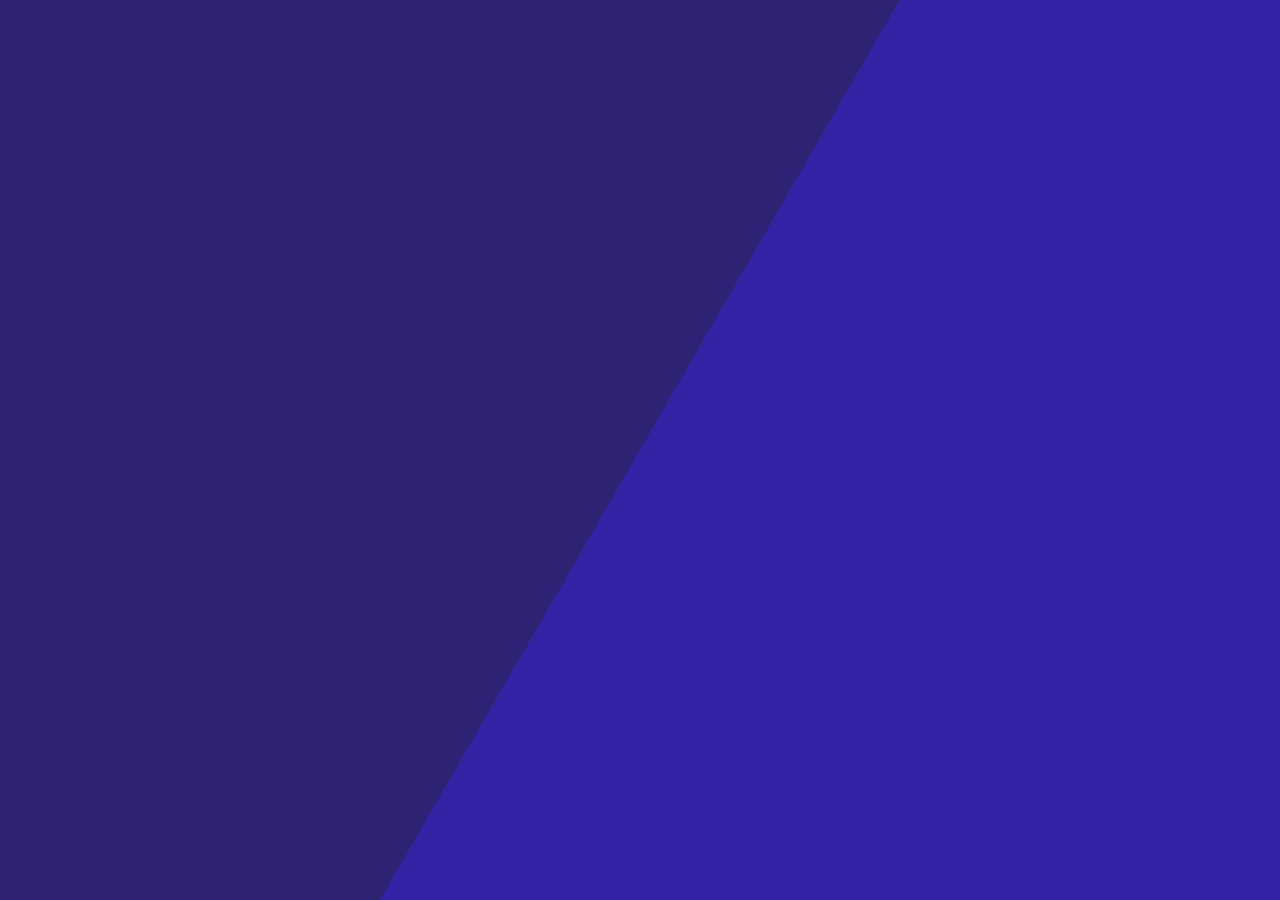
==== index.html @ 2093115a "Create index.html" ====
<!DOCTYPE html>
<html>
    <head>
        <meta charset="utf-8" />
        <base href="/" />
        <meta name="viewport" content="width=device-width, initial-scale=1.0" />
        <title>Gamebliz - Global gamming community</title>
    </head>
    <body>
        <style>
            @keyframes slide {
                0% {
                    transform: translateX(-25%);
                }

                100% {
                    transform: translateX(25%);
                }
            }

            .mud-wasm {
                animation: slide 3s ease-in-out infinite alternate;
                background-image: linear-gradient(-60deg, #180499 50%, rgb(18, 04, 99) 50%);
                bottom: 0;
                left: -50%;
                opacity: 0.5;
                position: fixed;
                right: -50%;
                top: 0;
                z-index: 1;
            }

            .mud-wasm-cont {
                left: 50%;
                padding: 10vmin;
                position: fixed;
                text-align: center;
                top: 50%;
                transform: translate(-50%, -50%);
            }
        </style>
        <div style="height: 100%; width: 100%; margin: 0; position: fixed;">
            <div class="mud-wasm"></div>
            <div class="mud-wasm" style="animation-direction: alternate-reverse; animation-duration: 4s;"></div>
            <div class="mud-wasm" style="animation-duration: 5s;"></div>
        </div>
    </body>
</html>
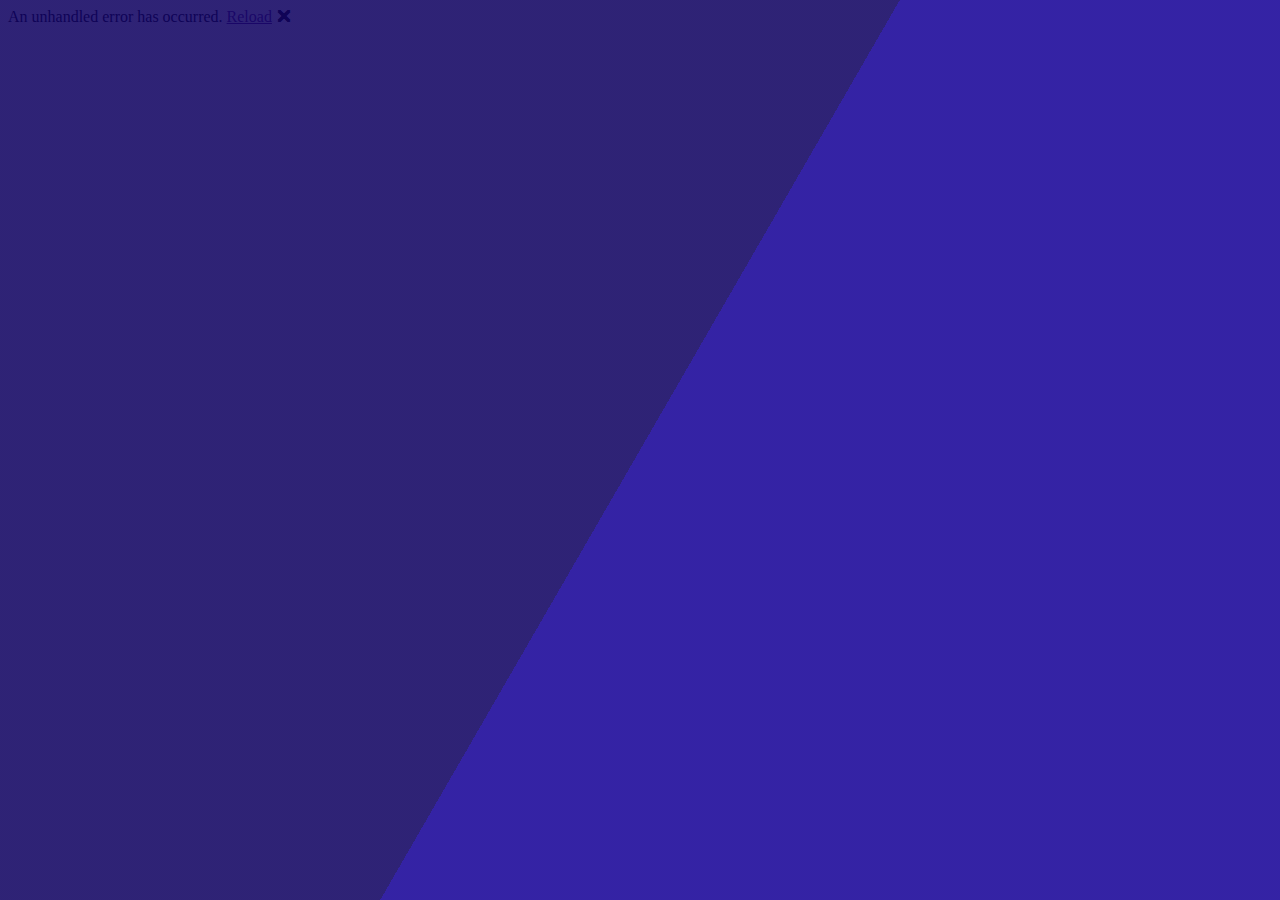
==== commit c7596ea9: "Add files via upload" ====
--- a/index.html
+++ b/index.html
@@ -1,48 +1,66 @@
-<!DOCTYPE html>
-<html>
-    <head>
-        <meta charset="utf-8" />
-        <base href="/" />
-        <meta name="viewport" content="width=device-width, initial-scale=1.0" />
-        <title>Gamebliz - Global gamming community</title>
-    </head>
-    <body>
-        <style>
-            @keyframes slide {
-                0% {
-                    transform: translateX(-25%);
-                }
-
-                100% {
-                    transform: translateX(25%);
-                }
-            }
-
-            .mud-wasm {
-                animation: slide 3s ease-in-out infinite alternate;
-                background-image: linear-gradient(-60deg, #180499 50%, rgb(18, 04, 99) 50%);
-                bottom: 0;
-                left: -50%;
-                opacity: 0.5;
-                position: fixed;
-                right: -50%;
-                top: 0;
-                z-index: 1;
-            }
-
-            .mud-wasm-cont {
-                left: 50%;
-                padding: 10vmin;
-                position: fixed;
-                text-align: center;
-                top: 50%;
-                transform: translate(-50%, -50%);
-            }
-        </style>
-        <div style="height: 100%; width: 100%; margin: 0; position: fixed;">
-            <div class="mud-wasm"></div>
-            <div class="mud-wasm" style="animation-direction: alternate-reverse; animation-duration: 4s;"></div>
-            <div class="mud-wasm" style="animation-duration: 5s;"></div>
-        </div>
-    </body>
-</html>
+<!DOCTYPE html>
+<html lang="en">
+
+<head>
+    <meta charset="utf-8" />
+    <meta name="viewport" content="width=device-width, initial-scale=1.0" />
+    <title>Gamebliz - Global Gaming Community</title>
+    <base href="/" />
+    <link rel="stylesheet" href="css/bootstrap/bootstrap.min.css" />
+    <link rel="stylesheet" href="css/app.css" />
+    <link rel="icon" type="image/png" href="favicon.png" />
+    <link href="Gamebliz.Web.styles.css" rel="stylesheet" />
+    <meta name="keywords" content="Gamebliz" />
+    <meta name="description" content="Gamebliz.com is Global Gamming Community." />
+</head>
+
+<body>
+    <div id="app">
+        <style>
+            @keyframes slide {
+                0% {
+                    transform: translateX(-25%);
+                }
+
+                100% {
+                    transform: translateX(25%);
+                }
+            }
+
+            .mud-wasm {
+                animation: slide 3s ease-in-out infinite alternate;
+                background-image: linear-gradient(-60deg, #180499 50%, rgb(18, 04, 99) 50%);
+                bottom: 0;
+                left: -50%;
+                opacity: 0.5;
+                position: fixed;
+                right: -50%;
+                top: 0;
+                z-index: 1;
+            }
+
+            .mud-wasm-cont {
+                left: 50%;
+                padding: 10vmin;
+                position: fixed;
+                text-align: center;
+                top: 50%;
+                transform: translate(-50%, -50%);
+            }
+        </style>
+        <div style="height: 100%; width: 100%; margin: 0; position: fixed;">
+            <div class="mud-wasm"></div>
+            <div class="mud-wasm" style="animation-direction: alternate-reverse; animation-duration: 4s;"></div>
+            <div class="mud-wasm" style="animation-duration: 5s;"></div>
+        </div>
+    </div>
+
+    <div id="blazor-error-ui">
+        An unhandled error has occurred.
+        <a href="" class="reload">Reload</a>
+        <a class="dismiss">🗙</a>
+    </div>
+    <script src="_framework/blazor.webassembly.js"></script>
+</body>
+
+</html>
--- a/Gamebliz.Web.styles.css
+++ b/Gamebliz.Web.styles.css
@@ -0,0 +1,162 @@
+/* /Layout/MainLayout.razor.rz.scp.css */
+.page[b-34lwhk9zvc] {
+    position: relative;
+    display: flex;
+    flex-direction: column;
+}
+
+main[b-34lwhk9zvc] {
+    flex: 1;
+}
+
+.sidebar[b-34lwhk9zvc] {
+    background-image: linear-gradient(180deg, rgb(5, 39, 103) 0%, #3a0647 70%);
+}
+
+.top-row[b-34lwhk9zvc] {
+    background-color: #f7f7f7;
+    border-bottom: 1px solid #d6d5d5;
+    justify-content: flex-end;
+    height: 3.5rem;
+    display: flex;
+    align-items: center;
+}
+
+    .top-row[b-34lwhk9zvc]  a, .top-row[b-34lwhk9zvc]  .btn-link {
+        white-space: nowrap;
+        margin-left: 1.5rem;
+        text-decoration: none;
+    }
+
+    .top-row[b-34lwhk9zvc]  a:hover, .top-row[b-34lwhk9zvc]  .btn-link:hover {
+        text-decoration: underline;
+    }
+
+    .top-row[b-34lwhk9zvc]  a:first-child {
+        overflow: hidden;
+        text-overflow: ellipsis;
+    }
+
+@media (max-width: 640.98px) {
+    .top-row[b-34lwhk9zvc] {
+        justify-content: space-between;
+    }
+
+    .top-row[b-34lwhk9zvc]  a, .top-row[b-34lwhk9zvc]  .btn-link {
+        margin-left: 0;
+    }
+}
+
+@media (min-width: 641px) {
+    .page[b-34lwhk9zvc] {
+        flex-direction: row;
+    }
+
+    .sidebar[b-34lwhk9zvc] {
+        width: 250px;
+        height: 100vh;
+        position: sticky;
+        top: 0;
+    }
+
+    .top-row[b-34lwhk9zvc] {
+        position: sticky;
+        top: 0;
+        z-index: 1;
+    }
+
+    .top-row.auth[b-34lwhk9zvc]  a:first-child {
+        flex: 1;
+        text-align: right;
+        width: 0;
+    }
+
+    .top-row[b-34lwhk9zvc], article[b-34lwhk9zvc] {
+        padding-left: 2rem !important;
+        padding-right: 1.5rem !important;
+    }
+}
+/* /Layout/NavMenu.razor.rz.scp.css */
+.navbar-toggler[b-k8nu2sq00r] {
+    background-color: rgba(255, 255, 255, 0.1);
+}
+
+.top-row[b-k8nu2sq00r] {
+    height: 3.5rem;
+    background-color: rgba(0,0,0,0.4);
+}
+
+.navbar-brand[b-k8nu2sq00r] {
+    font-size: 1.1rem;
+}
+
+.bi[b-k8nu2sq00r] {
+    display: inline-block;
+    position: relative;
+    width: 1.25rem;
+    height: 1.25rem;
+    margin-right: 0.75rem;
+    top: -1px;
+    background-size: cover;
+}
+
+.bi-house-door-fill-nav-menu[b-k8nu2sq00r] {
+    background-image: url("data:image/svg+xml,%3Csvg xmlns='http://www.w3.org/2000/svg' width='16' height='16' fill='white' class='bi bi-house-door-fill' viewBox='0 0 16 16'%3E%3Cpath d='M6.5 14.5v-3.505c0-.245.25-.495.5-.495h2c.25 0 .5.25.5.5v3.5a.5.5 0 0 0 .5.5h4a.5.5 0 0 0 .5-.5v-7a.5.5 0 0 0-.146-.354L13 5.793V2.5a.5.5 0 0 0-.5-.5h-1a.5.5 0 0 0-.5.5v1.293L8.354 1.146a.5.5 0 0 0-.708 0l-6 6A.5.5 0 0 0 1.5 7.5v7a.5.5 0 0 0 .5.5h4a.5.5 0 0 0 .5-.5Z'/%3E%3C/svg%3E");
+}
+
+.bi-plus-square-fill-nav-menu[b-k8nu2sq00r] {
+    background-image: url("data:image/svg+xml,%3Csvg xmlns='http://www.w3.org/2000/svg' width='16' height='16' fill='white' class='bi bi-plus-square-fill' viewBox='0 0 16 16'%3E%3Cpath d='M2 0a2 2 0 0 0-2 2v12a2 2 0 0 0 2 2h12a2 2 0 0 0 2-2V2a2 2 0 0 0-2-2H2zm6.5 4.5v3h3a.5.5 0 0 1 0 1h-3v3a.5.5 0 0 1-1 0v-3h-3a.5.5 0 0 1 0-1h3v-3a.5.5 0 0 1 1 0z'/%3E%3C/svg%3E");
+}
+
+.bi-list-nested-nav-menu[b-k8nu2sq00r] {
+    background-image: url("data:image/svg+xml,%3Csvg xmlns='http://www.w3.org/2000/svg' width='16' height='16' fill='white' class='bi bi-list-nested' viewBox='0 0 16 16'%3E%3Cpath fill-rule='evenodd' d='M4.5 11.5A.5.5 0 0 1 5 11h10a.5.5 0 0 1 0 1H5a.5.5 0 0 1-.5-.5zm-2-4A.5.5 0 0 1 3 7h10a.5.5 0 0 1 0 1H3a.5.5 0 0 1-.5-.5zm-2-4A.5.5 0 0 1 1 3h10a.5.5 0 0 1 0 1H1a.5.5 0 0 1-.5-.5z'/%3E%3C/svg%3E");
+}
+
+.nav-item[b-k8nu2sq00r] {
+    font-size: 0.9rem;
+    padding-bottom: 0.5rem;
+}
+
+    .nav-item:first-of-type[b-k8nu2sq00r] {
+        padding-top: 1rem;
+    }
+
+    .nav-item:last-of-type[b-k8nu2sq00r] {
+        padding-bottom: 1rem;
+    }
+
+    .nav-item[b-k8nu2sq00r]  a {
+        color: #d7d7d7;
+        border-radius: 4px;
+        height: 3rem;
+        display: flex;
+        align-items: center;
+        line-height: 3rem;
+    }
+
+.nav-item[b-k8nu2sq00r]  a.active {
+    background-color: rgba(255,255,255,0.37);
+    color: white;
+}
+
+.nav-item[b-k8nu2sq00r]  a:hover {
+    background-color: rgba(255,255,255,0.1);
+    color: white;
+}
+
+@media (min-width: 641px) {
+    .navbar-toggler[b-k8nu2sq00r] {
+        display: none;
+    }
+
+    .collapse[b-k8nu2sq00r] {
+        /* Never collapse the sidebar for wide screens */
+        display: block;
+    }
+    
+    .nav-scrollable[b-k8nu2sq00r] {
+        /* Allow sidebar to scroll for tall menus */
+        height: calc(100vh - 3.5rem);
+        overflow-y: auto;
+    }
+}
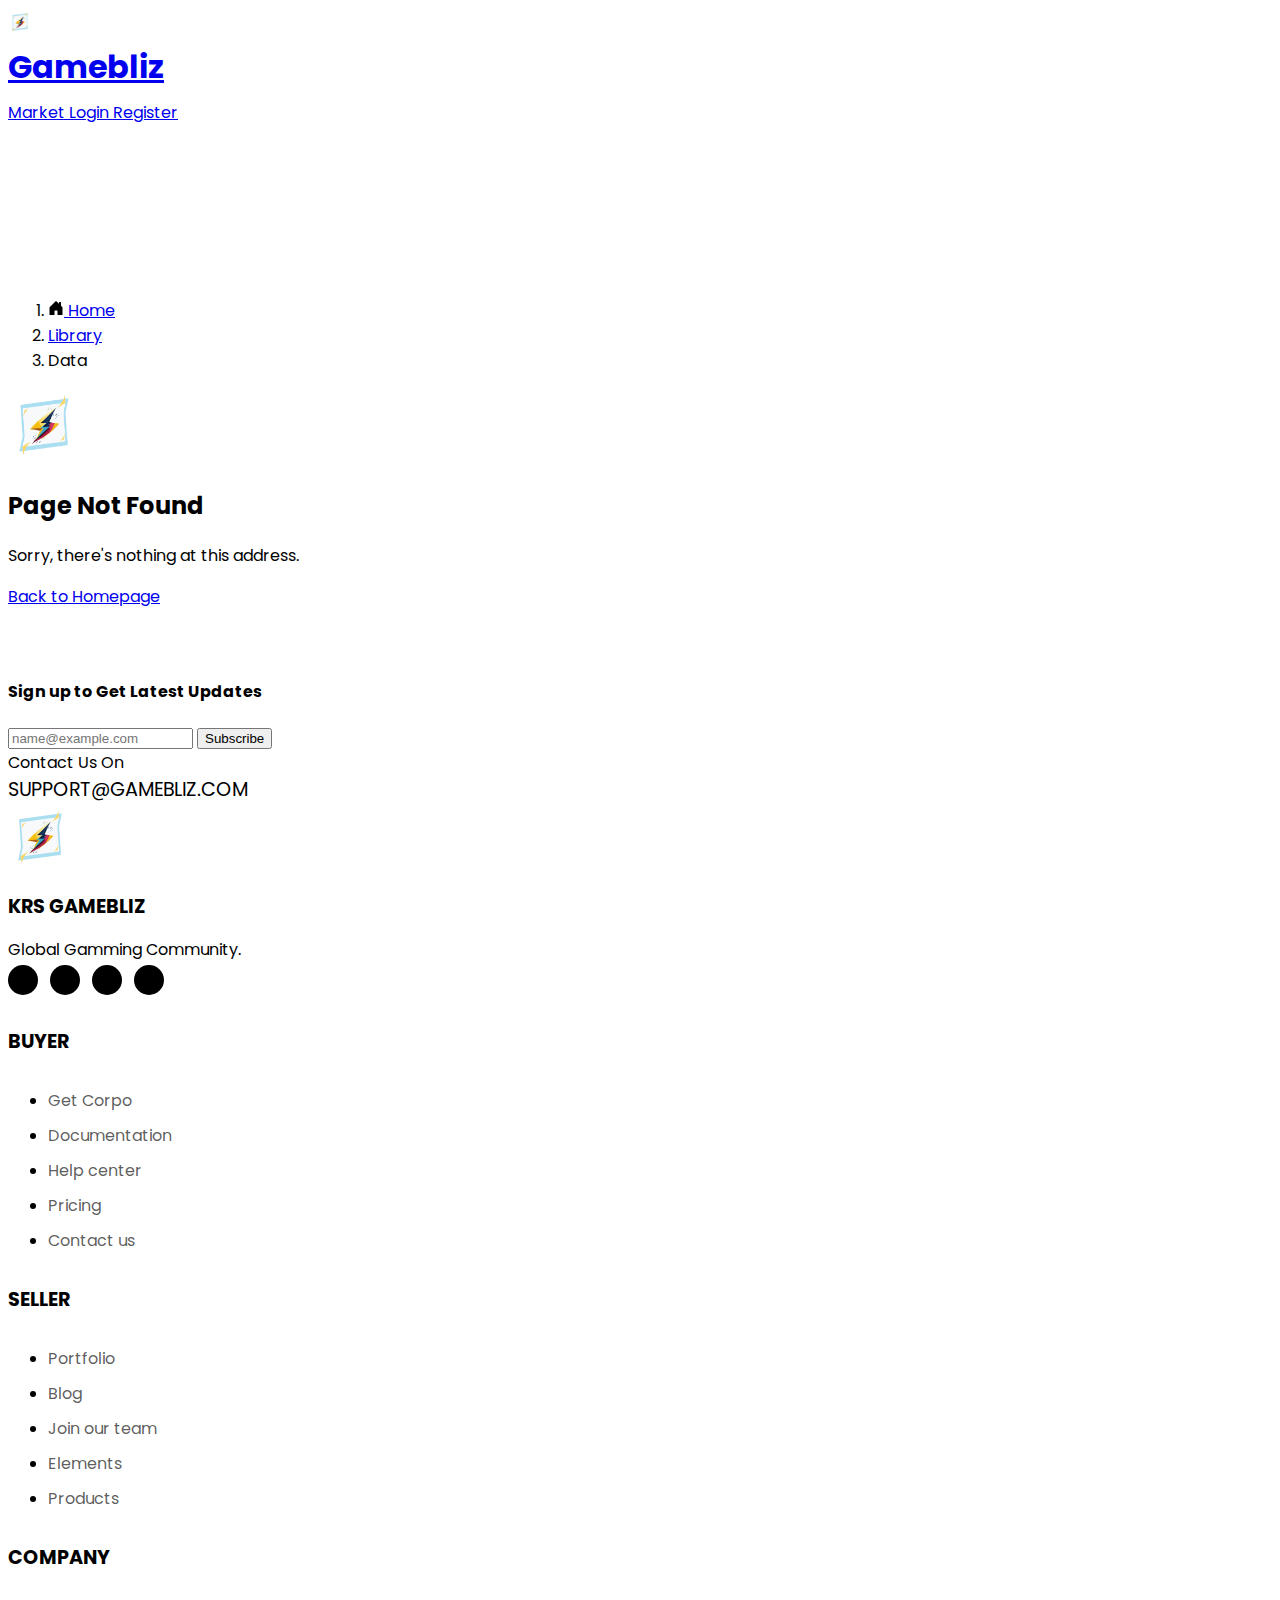
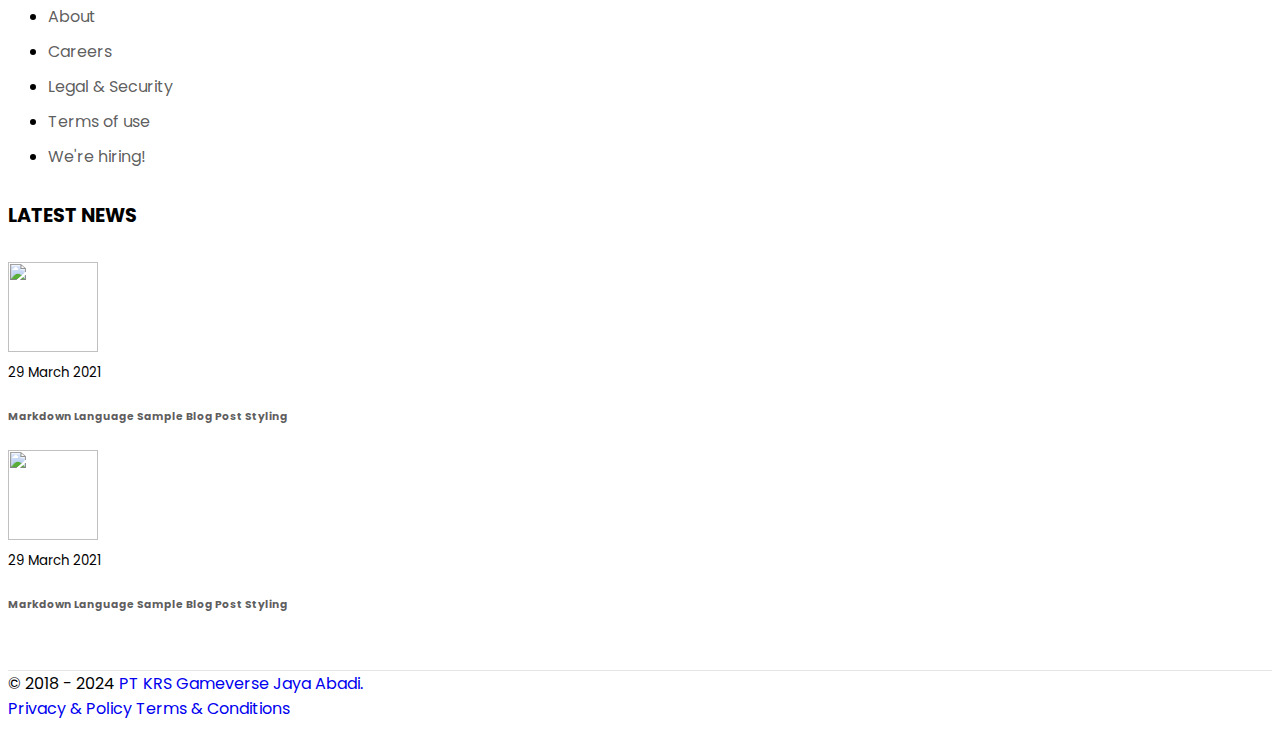
==== commit e2a29b86: "Implementations" ====
--- a/index.html
+++ b/index.html
@@ -1,17 +1,85 @@
 <!DOCTYPE html>
-<html lang="en">
+<html lang="en" data-bs-theme="light">
 
 <head>
     <meta charset="utf-8" />
     <meta name="viewport" content="width=device-width, initial-scale=1.0" />
     <title>Gamebliz - Global Gaming Community</title>
     <base href="/" />
-    <link rel="stylesheet" href="css/bootstrap/bootstrap.min.css" />
+    <link rel="icon" type="image/png" href="assets/logo/favicon.png" />
+
+    <link rel="preconnect" href="https://fonts.googleapis.com">
+    <link rel="preconnect" href="https://fonts.gstatic.com" crossorigin>
+    <link rel="stylesheet" href="https://fonts.googleapis.com/css2?family=Poppins:ital,wght@0,100;0,200;0,300;0,400;0,500;0,600;0,700;0,800;0,900;1,100;1,200;1,300;1,400;1,500;1,600;1,700;1,800;1,900&display=swap">
+
+    <link rel="stylesheet" href="https://cdnjs.cloudflare.com/ajax/libs/bootstrap-icons/1.11.3/font/bootstrap-icons.min.css" integrity="sha512-dPXYcDub/aeb08c63jRq/k6GaKccl256JQy/AnOq7CAnEZ9FzSL9wSbcZkMp4R26vBsMLFYH4kQ67/bbV8XaCQ==" crossorigin="anonymous" referrerpolicy="no-referrer" />
+    <link rel="stylesheet" href="https://cdnjs.cloudflare.com/ajax/libs/font-awesome/6.6.0/css/all.min.css" integrity="sha512-Kc323vGBEqzTmouAECnVceyQqyqdsSiqLQISBL29aUW4U/M7pSPA/gEUZQqv1cwx4OnYxTxve5UMg5GT6L4JJg==" crossorigin="anonymous" referrerpolicy="no-referrer" />
+    <link rel="stylesheet" href="https://cdnjs.cloudflare.com/ajax/libs/boxicons/2.1.4/css/boxicons.min.css" integrity="sha512-cn16Qw8mzTBKpu08X0fwhTSv02kK/FojjNLz0bwp2xJ4H+yalwzXKFw/5cLzuBZCxGWIA+95X4skzvo8STNtSg==" crossorigin="anonymous" referrerpolicy="no-referrer" />
+
     <link rel="stylesheet" href="css/app.css" />
-    <link rel="icon" type="image/png" href="favicon.png" />
-    <link href="Gamebliz.Web.styles.css" rel="stylesheet" />
+    <link rel="stylesheet" href="Gamebliz.Web.styles.css" />
+
     <meta name="keywords" content="Gamebliz" />
     <meta name="description" content="Gamebliz.com is Global Gamming Community." />
+
+    <style>
+        html, body {
+            font-family: 'Poppins', Helvetica, Arial, sans-serif;
+        }
+
+        h1:focus {
+            outline: none;
+        }
+
+        .content {
+            padding-top: 1.1rem;
+        }
+
+        .valid.modified:not([type=checkbox]) {
+            outline: 1px solid #26b050;
+        }
+
+        .invalid {
+            outline: 1px solid red;
+        }
+
+        .validation-message {
+            color: red;
+        }
+
+        #blazor-error-ui {
+            background: lightyellow;
+            bottom: 0;
+            box-shadow: 0 -1px 2px rgba(0, 0, 0, 0.2);
+            display: none;
+            left: 0;
+            padding: 0.6rem 1.25rem 0.7rem 1.25rem;
+            position: fixed;
+            width: 100%;
+            z-index: 1000;
+        }
+
+            #blazor-error-ui .dismiss {
+                cursor: pointer;
+                position: absolute;
+                right: 0.75rem;
+                top: 0.5rem;
+            }
+
+        .blazor-error-boundary {
+            background: url([data-uri]) no-repeat 1rem/1.8rem, #b32121;
+            padding: 1rem 1rem 1rem 3.7rem;
+            color: white;
+        }
+
+            .blazor-error-boundary::after {
+                content: "An error has occurred."
+            }
+
+        code {
+            color: #c02d76;
+        }
+    </style>
 </head>
 
 <body>
@@ -57,9 +125,11 @@
 
     <div id="blazor-error-ui">
         An unhandled error has occurred.
-        <a href="" class="reload">Reload</a>
+        <a href="#" class="reload">Reload</a>
         <a class="dismiss">🗙</a>
     </div>
+
+    <script src="https://cdnjs.cloudflare.com/ajax/libs/bootstrap/5.3.3/js/bootstrap.min.js" integrity="sha512-ykZ1QQr0Jy/4ZkvKuqWn4iF3lqPZyij9iRv6sGqLRdTPkY69YX6+7wvVGmsdBbiIfN/8OdsI7HABjvEok6ZopQ==" crossorigin="anonymous" referrerpolicy="no-referrer"></script>
     <script src="_framework/blazor.webassembly.js"></script>
 </body>
 
--- a/Gamebliz.Web.styles.css
+++ b/Gamebliz.Web.styles.css
@@ -1,162 +1,117 @@
-/* /Layout/MainLayout.razor.rz.scp.css */
-.page[b-34lwhk9zvc] {
-    position: relative;
-    display: flex;
-    flex-direction: column;
+/* /Layout/FooterLayout.razor.rz.scp.css */
+body[b-ebr4cln4d8] {
+    margin-top: 20px;
 }
 
-main[b-34lwhk9zvc] {
-    flex: 1;
+.footer .footer-socila-icon a[b-ebr4cln4d8] {
+    width: 30px;
+    height: 30px;
+    display: inline-flex;
+    align-items: center;
+    justify-content: center;
+    background: black /*#F84E77*/;
+    color: #ffffff;
+    border-radius: 50%;
+    margin-right: 8px;
+    font-size: 15px;
 }
 
-.sidebar[b-34lwhk9zvc] {
-    background-image: linear-gradient(180deg, rgb(5, 39, 103) 0%, #3a0647 70%);
+    .footer .footer-socila-icon a:hover[b-ebr4cln4d8] {
+        background: #f0f0f0 /*#1baaa0*/;
+        color: black;
+    }
+
+.footer .footer-links[b-ebr4cln4d8] {
+    margin: 0;
 }
 
-.top-row[b-34lwhk9zvc] {
-    background-color: #f7f7f7;
-    border-bottom: 1px solid #d6d5d5;
-    justify-content: flex-end;
-    height: 3.5rem;
-    display: flex;
-    align-items: center;
+    .footer .footer-links li + li[b-ebr4cln4d8] {
+        padding-top: 10px;
+    }
+
+    .footer .footer-links li a[b-ebr4cln4d8] {
+        position: relative;
+    }
+
+        .footer .footer-links li a[b-ebr4cln4d8]:after {
+            content: "";
+            position: absolute;
+            width: 0px;
+            left: auto;
+            right: 0;
+            bottom: 0;
+            height: 1px;
+            transition: ease all 0.35s;
+            background: #000000;
+            /*#F84E77*/
+        }
+
+        .footer .footer-links li a:hover[b-ebr4cln4d8]:after {
+            width: 100%;
+            left: 0;
+            right: auto;
+        }
+
+.footer .footer-top[b-ebr4cln4d8] {
+    padding-top: 1rem;
+    padding-bottom: 1rem;
 }
 
-    .top-row[b-34lwhk9zvc]  a, .top-row[b-34lwhk9zvc]  .btn-link {
-        white-space: nowrap;
-        margin-left: 1.5rem;
-        text-decoration: none;
+    .footer .footer-top h5[b-ebr4cln4d8],
+    .footer .footer-top .h5[b-ebr4cln4d8] {
+        position: relative;
+        font-size: 1.2rem;
+        text-transform: uppercase;
     }
 
-    .top-row[b-34lwhk9zvc]  a:hover, .top-row[b-34lwhk9zvc]  .btn-link:hover {
-        text-decoration: underline;
-    }
-
-    .top-row[b-34lwhk9zvc]  a:first-child {
-        overflow: hidden;
-        text-overflow: ellipsis;
-    }
-
-@media (max-width: 640.98px) {
-    .top-row[b-34lwhk9zvc] {
-        justify-content: space-between;
-    }
-
-    .top-row[b-34lwhk9zvc]  a, .top-row[b-34lwhk9zvc]  .btn-link {
-        margin-left: 0;
+@media (min-width: 768px) {
+    .footer .footer-top[b-ebr4cln4d8] {
+        padding-top: 2rem;
+        padding-bottom: 1rem;
     }
 }
 
-@media (min-width: 641px) {
-    .page[b-34lwhk9zvc] {
-        flex-direction: row;
+@media (min-width: 992px) {
+    .footer .footer-top[b-ebr4cln4d8] {
+        padding-top: 3rem;
+        padding-bottom: 2rem;
+    }
+}
+
+.footer .footer-border-top[b-ebr4cln4d8] {
+    border-top: 1px solid rgba(0, 0, 0, .1);
+}
+
+    .footer .footer-border-top.dark[b-ebr4cln4d8] {
+        border-top: 1px solid rgba(16, 16, 16, 0.1);
     }
 
-    .sidebar[b-34lwhk9zvc] {
-        width: 250px;
-        height: 100vh;
-        position: sticky;
-        top: 0;
+.footer .footer-border-bottom[b-ebr4cln4d8] {
+    border-bottom: 1px solid rgba(255, 255, 255, 0.1);
+}
+
+    .footer .footer-border-bottom.dark[b-ebr4cln4d8] {
+        border-bottom: 1px solid rgba(16, 16, 16, 0.1);
     }
 
-    .top-row[b-34lwhk9zvc] {
-        position: sticky;
-        top: 0;
-        z-index: 1;
-    }
-
-    .top-row.auth[b-34lwhk9zvc]  a:first-child {
-        flex: 1;
-        text-align: right;
-        width: 0;
-    }
-
-    .top-row[b-34lwhk9zvc], article[b-34lwhk9zvc] {
-        padding-left: 2rem !important;
-        padding-right: 1.5rem !important;
-    }
-}
-/* /Layout/NavMenu.razor.rz.scp.css */
-.navbar-toggler[b-k8nu2sq00r] {
-    background-color: rgba(255, 255, 255, 0.1);
+.bg-dark-gradient[b-ebr4cln4d8] {
+    /*background: linear-gradient( 180deg, black 10%, var(--bs-primary) 100%) repeat-x !important;*/
+    background: linear-gradient( 180deg, #101010 50%, black 100%) repeat-x !important;
 }
 
-.top-row[b-k8nu2sq00r] {
-    height: 3.5rem;
-    background-color: rgba(0,0,0,0.4);
+.bg-body-gradient[b-ebr4cln4d8] {
+    background: linear-gradient( 180deg, #f0f0f0 50%, white 100%) repeat-x !important;
 }
 
-.navbar-brand[b-k8nu2sq00r] {
-    font-size: 1.1rem;
+.white-link a[b-ebr4cln4d8] {
+    color: rgba(0, 0, 0, 0.65);
 }
 
-.bi[b-k8nu2sq00r] {
-    display: inline-block;
-    position: relative;
-    width: 1.25rem;
-    height: 1.25rem;
-    margin-right: 0.75rem;
-    top: -1px;
-    background-size: cover;
+a[b-ebr4cln4d8] {
+    text-decoration: none
 }
 
-.bi-house-door-fill-nav-menu[b-k8nu2sq00r] {
-    background-image: url("data:image/svg+xml,%3Csvg xmlns='http://www.w3.org/2000/svg' width='16' height='16' fill='white' class='bi bi-house-door-fill' viewBox='0 0 16 16'%3E%3Cpath d='M6.5 14.5v-3.505c0-.245.25-.495.5-.495h2c.25 0 .5.25.5.5v3.5a.5.5 0 0 0 .5.5h4a.5.5 0 0 0 .5-.5v-7a.5.5 0 0 0-.146-.354L13 5.793V2.5a.5.5 0 0 0-.5-.5h-1a.5.5 0 0 0-.5.5v1.293L8.354 1.146a.5.5 0 0 0-.708 0l-6 6A.5.5 0 0 0 1.5 7.5v7a.5.5 0 0 0 .5.5h4a.5.5 0 0 0 .5-.5Z'/%3E%3C/svg%3E");
+.avatar-lg img[b-ebr4cln4d8] {
+    width: 90px;
+    height: 90px;
 }
-
-.bi-plus-square-fill-nav-menu[b-k8nu2sq00r] {
-    background-image: url("data:image/svg+xml,%3Csvg xmlns='http://www.w3.org/2000/svg' width='16' height='16' fill='white' class='bi bi-plus-square-fill' viewBox='0 0 16 16'%3E%3Cpath d='M2 0a2 2 0 0 0-2 2v12a2 2 0 0 0 2 2h12a2 2 0 0 0 2-2V2a2 2 0 0 0-2-2H2zm6.5 4.5v3h3a.5.5 0 0 1 0 1h-3v3a.5.5 0 0 1-1 0v-3h-3a.5.5 0 0 1 0-1h3v-3a.5.5 0 0 1 1 0z'/%3E%3C/svg%3E");
-}
-
-.bi-list-nested-nav-menu[b-k8nu2sq00r] {
-    background-image: url("data:image/svg+xml,%3Csvg xmlns='http://www.w3.org/2000/svg' width='16' height='16' fill='white' class='bi bi-list-nested' viewBox='0 0 16 16'%3E%3Cpath fill-rule='evenodd' d='M4.5 11.5A.5.5 0 0 1 5 11h10a.5.5 0 0 1 0 1H5a.5.5 0 0 1-.5-.5zm-2-4A.5.5 0 0 1 3 7h10a.5.5 0 0 1 0 1H3a.5.5 0 0 1-.5-.5zm-2-4A.5.5 0 0 1 1 3h10a.5.5 0 0 1 0 1H1a.5.5 0 0 1-.5-.5z'/%3E%3C/svg%3E");
-}
-
-.nav-item[b-k8nu2sq00r] {
-    font-size: 0.9rem;
-    padding-bottom: 0.5rem;
-}
-
-    .nav-item:first-of-type[b-k8nu2sq00r] {
-        padding-top: 1rem;
-    }
-
-    .nav-item:last-of-type[b-k8nu2sq00r] {
-        padding-bottom: 1rem;
-    }
-
-    .nav-item[b-k8nu2sq00r]  a {
-        color: #d7d7d7;
-        border-radius: 4px;
-        height: 3rem;
-        display: flex;
-        align-items: center;
-        line-height: 3rem;
-    }
-
-.nav-item[b-k8nu2sq00r]  a.active {
-    background-color: rgba(255,255,255,0.37);
-    color: white;
-}
-
-.nav-item[b-k8nu2sq00r]  a:hover {
-    background-color: rgba(255,255,255,0.1);
-    color: white;
-}
-
-@media (min-width: 641px) {
-    .navbar-toggler[b-k8nu2sq00r] {
-        display: none;
-    }
-
-    .collapse[b-k8nu2sq00r] {
-        /* Never collapse the sidebar for wide screens */
-        display: block;
-    }
-    
-    .nav-scrollable[b-k8nu2sq00r] {
-        /* Allow sidebar to scroll for tall menus */
-        height: calc(100vh - 3.5rem);
-        overflow-y: auto;
-    }
-}
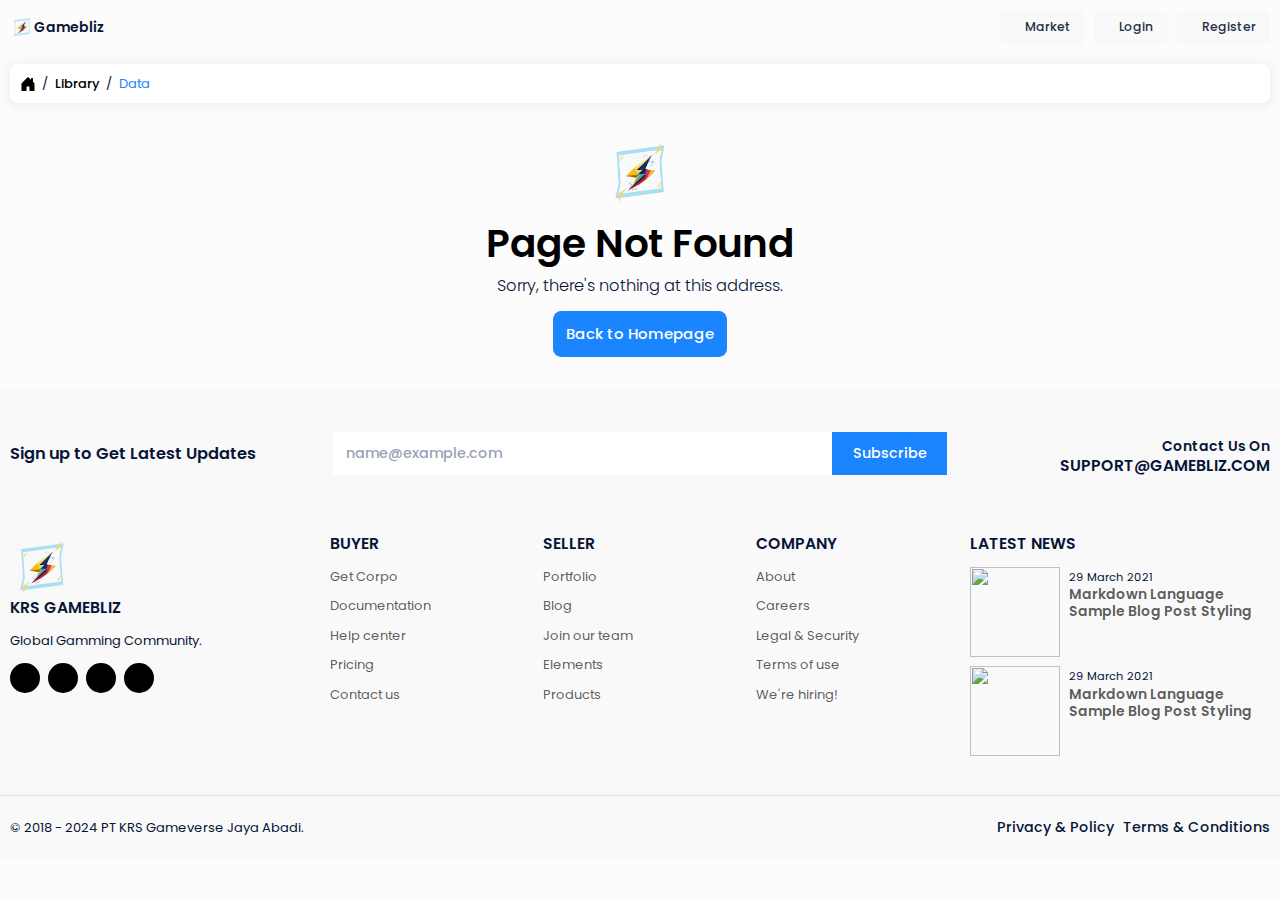
==== commit 060fb7cc: "Add versioning on <style>" ====
--- a/index.html
+++ b/index.html
@@ -16,8 +16,8 @@
     <link rel="stylesheet" href="https://cdnjs.cloudflare.com/ajax/libs/font-awesome/6.6.0/css/all.min.css" integrity="sha512-Kc323vGBEqzTmouAECnVceyQqyqdsSiqLQISBL29aUW4U/M7pSPA/gEUZQqv1cwx4OnYxTxve5UMg5GT6L4JJg==" crossorigin="anonymous" referrerpolicy="no-referrer" />
     <link rel="stylesheet" href="https://cdnjs.cloudflare.com/ajax/libs/boxicons/2.1.4/css/boxicons.min.css" integrity="sha512-cn16Qw8mzTBKpu08X0fwhTSv02kK/FojjNLz0bwp2xJ4H+yalwzXKFw/5cLzuBZCxGWIA+95X4skzvo8STNtSg==" crossorigin="anonymous" referrerpolicy="no-referrer" />
 
-    <link rel="stylesheet" href="css/app.css" />
-    <link rel="stylesheet" href="Gamebliz.Web.styles.css" />
+    <link rel="stylesheet" href="css/app.css?v1.0.0.1" />
+    <link rel="stylesheet" href="Gamebliz.Web.styles.css?v1.0.0.1" />
 
     <meta name="keywords" content="Gamebliz" />
     <meta name="description" content="Gamebliz.com is Global Gamming Community." />
--- a/css/app.css
+++ b/css/app.css
@@ -0,0 +1,47 @@
+@charset "UTF-8";/*!
+ * Bootstrap  v5.3.3 (https://getbootstrap.com/)
+ * Copyright 2011-2024 The Bootstrap Authors
+ * Licensed under MIT (https://github.com/twbs/bootstrap/blob/main/LICENSE)
+ */:root,[data-bs-theme=light]{--bs-blue:#0d6efd;--bs-indigo:#6610f2;--bs-purple:#6f42c1;--bs-pink:#d63384;--bs-red:#dc3545;--bs-orange:#fd7e14;--bs-yellow:#ffc107;--bs-green:#198754;--bs-teal:#20c997;--bs-cyan:#0dcaf0;--bs-black:#000000;--bs-white:#ffffff;--bs-gray:#78829D;--bs-gray-dark:#252F4A;--bs-gray-100:#F9F9F9;--bs-gray-200:#F1F1F4;--bs-gray-300:#DBDFE9;--bs-gray-400:#C4CADA;--bs-gray-500:#99A1B7;--bs-gray-600:#78829D;--bs-gray-700:#4B5675;--bs-gray-800:#252F4A;--bs-gray-900:#071437;--bs-light:#F9F9F9;--bs-primary:#1B84FF;--bs-secondary:#F1F1F4;--bs-success:#17C653;--bs-info:#7239EA;--bs-warning:#F6C000;--bs-danger:#F8285A;--bs-dark:#1E2129;--bs-light-rgb:249,249,249;--bs-primary-rgb:27,132,255;--bs-secondary-rgb:241,241,244;--bs-success-rgb:23,198,83;--bs-info-rgb:114,57,234;--bs-warning-rgb:246,192,0;--bs-danger-rgb:248,40,90;--bs-dark-rgb:30,33,41;--bs-primary-text-emphasis:#0b3566;--bs-secondary-text-emphasis:#606062;--bs-success-text-emphasis:#094f21;--bs-info-text-emphasis:#2e175e;--bs-warning-text-emphasis:#624d00;--bs-danger-text-emphasis:#631024;--bs-light-text-emphasis:#4B5675;--bs-dark-text-emphasis:#4B5675;--bs-primary-bg-subtle:#d1e6ff;--bs-secondary-bg-subtle:#fcfcfd;--bs-success-bg-subtle:#d1f4dd;--bs-info-bg-subtle:#e3d7fb;--bs-warning-bg-subtle:#fdf2cc;--bs-danger-bg-subtle:#fed4de;--bs-light-bg-subtle:#fcfcfc;--bs-dark-bg-subtle:#C4CADA;--bs-primary-border-subtle:#a4ceff;--bs-secondary-border-subtle:#f9f9fb;--bs-success-border-subtle:#a2e8ba;--bs-info-border-subtle:#c7b0f7;--bs-warning-border-subtle:#fbe699;--bs-danger-border-subtle:#fca9bd;--bs-light-border-subtle:#F1F1F4;--bs-dark-border-subtle:#99A1B7;--bs-white-rgb:255,255,255;--bs-black-rgb:0,0,0;--bs-font-sans-serif:Inter,Helvetica,"sans-serif";--bs-font-monospace:SFMono-Regular,Menlo,Monaco,Consolas,"Liberation Mono","Courier New",monospace;--bs-gradient:linear-gradient(180deg, rgba(255, 255, 255, 0.15), rgba(255, 255, 255, 0));--bs-body-font-family:var(--bs-font-sans-serif);--bs-body-font-size:1rem;--bs-body-font-weight:400;--bs-body-line-height:1.5;--bs-body-color:#071437;--bs-body-color-rgb:7,20,55;--bs-body-bg:#ffffff;--bs-body-bg-rgb:255,255,255;--bs-emphasis-color:#000000;--bs-emphasis-color-rgb:0,0,0;--bs-secondary-color:rgba(7, 20, 55, 0.75);--bs-secondary-color-rgb:7,20,55;--bs-secondary-bg:#F1F1F4;--bs-secondary-bg-rgb:241,241,244;--bs-tertiary-color:rgba(7, 20, 55, 0.5);--bs-tertiary-color-rgb:7,20,55;--bs-tertiary-bg:#F9F9F9;--bs-tertiary-bg-rgb:249,249,249;--bs-heading-color:#071437;--bs-link-color:#1B84FF;--bs-link-color-rgb:27,132,255;--bs-link-decoration:none;--bs-link-hover-color:#056EE9;--bs-link-hover-color-rgb:5,110,233;--bs-link-hover-decoration:none;--bs-code-color:#b93993;--bs-highlight-color:#071437;--bs-highlight-bg:#fff3cd;--bs-border-width:1px;--bs-border-style:solid;--bs-border-color:#F1F1F4;--bs-border-color-translucent:rgba(0, 0, 0, 0.175);--bs-border-radius:0.475rem;--bs-border-radius-sm:0.425rem;--bs-border-radius-lg:0.625rem;--bs-border-radius-xl:1rem;--bs-border-radius-xxl:2rem;--bs-border-radius-2xl:var(--bs-border-radius-xxl);--bs-border-radius-pill:50rem;--bs-box-shadow:0 0.5rem 1.5rem 0.5rem rgba(0, 0, 0, 0.075);--bs-box-shadow-sm:0 0.1rem 1rem 0.25rem rgba(0, 0, 0, 0.05);--bs-box-shadow-lg:0 1rem 2rem 1rem rgba(0, 0, 0, 0.1);--bs-box-shadow-inset:inset 0 1px 2px rgba(0, 0, 0, 0.075);--bs-focus-ring-width:0.25rem;--bs-focus-ring-opacity:0.25;--bs-focus-ring-color:rgba(27, 132, 255, 0.25);--bs-form-valid-color:#17C653;--bs-form-valid-border-color:#17C653;--bs-form-invalid-color:#F8285A;--bs-form-invalid-border-color:#F8285A}[data-bs-theme=dark]{color-scheme:dark;--bs-body-color:#F5F5F5;--bs-body-color-rgb:245,245,245;--bs-body-bg:#15171C;--bs-body-bg-rgb:21,23,28;--bs-emphasis-color:#ffffff;--bs-emphasis-color-rgb:255,255,255;--bs-secondary-color:rgba(245, 245, 245, 0.75);--bs-secondary-color-rgb:245,245,245;--bs-secondary-bg:#252F4A;--bs-secondary-bg-rgb:37,47,74;--bs-tertiary-color:rgba(245, 245, 245, 0.5);--bs-tertiary-color-rgb:245,245,245;--bs-tertiary-bg:#162241;--bs-tertiary-bg-rgb:22,34,65;--bs-primary-text-emphasis:#76b5ff;--bs-secondary-text-emphasis:#f7f7f8;--bs-success-text-emphasis:#74dd98;--bs-info-text-emphasis:#aa88f2;--bs-warning-text-emphasis:#fad966;--bs-danger-text-emphasis:#fb7e9c;--bs-light-text-emphasis:#F9F9F9;--bs-dark-text-emphasis:#DBDFE9;--bs-primary-bg-subtle:#051a33;--bs-secondary-bg-subtle:#303031;--bs-success-bg-subtle:#052811;--bs-info-bg-subtle:#170b2f;--bs-warning-bg-subtle:#312600;--bs-danger-bg-subtle:#320812;--bs-light-bg-subtle:#252F4A;--bs-dark-bg-subtle:#131825;--bs-primary-border-subtle:#104f99;--bs-secondary-border-subtle:#919192;--bs-success-border-subtle:#0e7732;--bs-info-border-subtle:#44228c;--bs-warning-border-subtle:#947300;--bs-danger-border-subtle:#951836;--bs-light-border-subtle:#4B5675;--bs-dark-border-subtle:#252F4A;--bs-heading-color:#F5F5F5;--bs-link-color:#006AE6;--bs-link-hover-color:#3388eb;--bs-link-color-rgb:0,106,230;--bs-link-hover-color-rgb:51,136,235;--bs-code-color:#b93993;--bs-highlight-color:#F5F5F5;--bs-highlight-bg:#664d03;--bs-border-color:#26272F;--bs-border-color-translucent:rgba(255, 255, 255, 0.15);--bs-form-valid-color:#75b798;--bs-form-valid-border-color:#75b798;--bs-form-invalid-color:#ea868f;--bs-form-invalid-border-color:#ea868f}*,::after,::before{box-sizing:border-box}body{margin:0;font-family:var(--bs-body-font-family);font-size:var(--bs-body-font-size);font-weight:var(--bs-body-font-weight);line-height:var(--bs-body-line-height);color:var(--bs-body-color);text-align:var(--bs-body-text-align);background-color:var(--bs-body-bg);-webkit-text-size-adjust:100%;-webkit-tap-highlight-color:transparent}hr{margin:1rem 0;color:inherit;border:0;border-top:var(--bs-border-width) solid;opacity:.25}.h1,.h2,.h3,.h4,.h5,.h6,h1,h2,h3,h4,h5,h6{margin-top:0;margin-bottom:.5rem;font-weight:600;line-height:1.2;color:var(--bs-heading-color)}.h1,h1{font-size:calc(1.3rem + .6vw)}@media (min-width:1200px){.h1,h1{font-size:1.75rem}}.h2,h2{font-size:calc(1.275rem + .3vw)}@media (min-width:1200px){.h2,h2{font-size:1.5rem}}.h3,h3{font-size:calc(1.26rem + .12vw)}@media (min-width:1200px){.h3,h3{font-size:1.35rem}}.h4,h4{font-size:1.25rem}.h5,h5{font-size:1.15rem}.h6,h6{font-size:1.075rem}p{margin-top:0;margin-bottom:1rem}abbr[title]{text-decoration:underline dotted;cursor:help;text-decoration-skip-ink:none}address{margin-bottom:1rem;font-style:normal;line-height:inherit}ol,ul{padding-left:2rem}dl,ol,ul{margin-top:0;margin-bottom:1rem}ol ol,ol ul,ul ol,ul ul{margin-bottom:0}dt{font-weight:600}dd{margin-bottom:.5rem;margin-left:0}blockquote{margin:0 0 1rem}b,strong{font-weight:700}.small,small{font-size:.875em}.mark,mark{padding:.1875em;color:var(--bs-highlight-color);background-color:var(--bs-highlight-bg)}sub,sup{position:relative;font-size:.75em;line-height:0;vertical-align:baseline}sub{bottom:-.25em}sup{top:-.5em}a{color:rgba(var(--bs-link-color-rgb),var(--bs-link-opacity,1));text-decoration:none}a:hover{--bs-link-color-rgb:var(--bs-link-hover-color-rgb);text-decoration:none}a:not([href]):not([class]),a:not([href]):not([class]):hover{color:inherit;text-decoration:none}code,kbd,pre,samp{font-family:var(--bs-font-monospace);font-size:1em}pre{display:block;margin-top:0;margin-bottom:1rem;overflow:auto;font-size:1rem}pre code{font-size:inherit;color:inherit;word-break:normal}code{font-size:1rem;color:var(--bs-code-color);word-wrap:break-word}a>code{color:inherit}kbd{padding:.1875rem .375rem;font-size:1rem;color:var(--bs-body-bg);background-color:var(--bs-body-color);border-radius:.425rem}kbd kbd{padding:0;font-size:1em}figure{margin:0 0 1rem}img,svg{vertical-align:middle}table{caption-side:bottom;border-collapse:collapse}caption{padding-top:.75rem;padding-bottom:.75rem;color:#99a1b7;text-align:left}th{text-align:inherit;text-align:-webkit-match-parent}tbody,td,tfoot,th,thead,tr{border-color:inherit;border-style:solid;border-width:0}label{display:inline-block}button{border-radius:0}button:focus:not(:focus-visible){outline:0}button,input,optgroup,select,textarea{margin:0;font-family:inherit;font-size:inherit;line-height:inherit}button,select{text-transform:none}[role=button]{cursor:pointer}select{word-wrap:normal}select:disabled{opacity:1}[list]:not([type=date]):not([type=datetime-local]):not([type=month]):not([type=week]):not([type=time])::-webkit-calendar-picker-indicator{display:none!important}[type=button],[type=reset],[type=submit],button{-webkit-appearance:button}[type=button]:not(:disabled),[type=reset]:not(:disabled),[type=submit]:not(:disabled),button:not(:disabled){cursor:pointer}::-moz-focus-inner{padding:0;border-style:none}textarea{resize:vertical}fieldset{min-width:0;padding:0;margin:0;border:0}legend{float:left;width:100%;padding:0;margin-bottom:.5rem;font-size:calc(1.275rem + .3vw);line-height:inherit}@media (min-width:1200px){legend{font-size:1.5rem}}legend+*{clear:left}::-webkit-datetime-edit-day-field,::-webkit-datetime-edit-fields-wrapper,::-webkit-datetime-edit-hour-field,::-webkit-datetime-edit-minute,::-webkit-datetime-edit-month-field,::-webkit-datetime-edit-text,::-webkit-datetime-edit-year-field{padding:0}::-webkit-inner-spin-button{height:auto}[type=search]{-webkit-appearance:textfield;outline-offset:-2px}::-webkit-search-decoration{-webkit-appearance:none}::-webkit-color-swatch-wrapper{padding:0}::file-selector-button{font:inherit;-webkit-appearance:button}output{display:inline-block}iframe{border:0}summary{display:list-item;cursor:pointer}progress{vertical-align:baseline}[hidden]{display:none!important}.lead{font-size:1.25rem;font-weight:300}.display-1{font-size:calc(1.625rem + 4.5vw);font-weight:700;line-height:1.2}@media (min-width:1200px){.display-1{font-size:5rem}}.display-2{font-size:calc(1.575rem + 3.9vw);font-weight:700;line-height:1.2}@media (min-width:1200px){.display-2{font-size:4.5rem}}.display-3{font-size:calc(1.525rem + 3.3vw);font-weight:700;line-height:1.2}@media (min-width:1200px){.display-3{font-size:4rem}}.display-4{font-size:calc(1.475rem + 2.7vw);font-weight:700;line-height:1.2}@media (min-width:1200px){.display-4{font-size:3.5rem}}.display-5{font-size:calc(1.425rem + 2.1vw);font-weight:700;line-height:1.2}@media (min-width:1200px){.display-5{font-size:3rem}}.display-6{font-size:calc(1.375rem + 1.5vw);font-weight:700;line-height:1.2}@media (min-width:1200px){.display-6{font-size:2.5rem}}.list-unstyled{padding-left:0;list-style:none}.list-inline{padding-left:0;list-style:none}.list-inline-item{display:inline-block}.list-inline-item:not(:last-child){margin-right:.5rem}.initialism{font-size:.875em;text-transform:uppercase}.blockquote{margin-bottom:1rem;font-size:1.25rem}.blockquote>:last-child{margin-bottom:0}.blockquote-footer{margin-top:-1rem;margin-bottom:1rem;font-size:.875em;color:#78829d}.blockquote-footer::before{content:"— "}.img-fluid{max-width:100%;height:auto}.img-thumbnail{padding:.25rem;background-color:var(--bs-body-bg);border:var(--bs-border-width) solid var(--bs-border-color);border-radius:var(--bs-border-radius);box-shadow:var(--bs-box-shadow-sm);max-width:100%;height:auto}.figure{display:inline-block}.figure-img{margin-bottom:.5rem;line-height:1}.figure-caption{font-size:.875em;color:var(--bs-gray-600)}.container,.container-fluid,.container-lg,.container-md,.container-sm,.container-xl,.container-xxl{--bs-gutter-x:1.5rem;--bs-gutter-y:0;width:100%;padding-right:calc(var(--bs-gutter-x) * .5);padding-left:calc(var(--bs-gutter-x) * .5);margin-right:auto;margin-left:auto}@media (min-width:576px){.container,.container-sm{max-width:540px}}@media (min-width:768px){.container,.container-md,.container-sm{max-width:720px}}@media (min-width:992px){.container,.container-lg,.container-md,.container-sm{max-width:960px}}@media (min-width:1200px){.container,.container-lg,.container-md,.container-sm,.container-xl{max-width:1140px}}@media (min-width:1400px){.container,.container-lg,.container-md,.container-sm,.container-xl,.container-xxl{max-width:1320px}}:root{--bs-breakpoint-xs:0;--bs-breakpoint-sm:576px;--bs-breakpoint-md:768px;--bs-breakpoint-lg:992px;--bs-breakpoint-xl:1200px;--bs-breakpoint-xxl:1400px}.row{--bs-gutter-x:1.5rem;--bs-gutter-y:0;display:flex;flex-wrap:wrap;margin-top:calc(-1 * var(--bs-gutter-y));margin-right:calc(-.5 * var(--bs-gutter-x));margin-left:calc(-.5 * var(--bs-gutter-x))}.row>*{flex-shrink:0;width:100%;max-width:100%;padding-right:calc(var(--bs-gutter-x) * .5);padding-left:calc(var(--bs-gutter-x) * .5);margin-top:var(--bs-gutter-y)}.col{flex:1 0 0%}.row-cols-auto>*{flex:0 0 auto;width:auto}.row-cols-1>*{flex:0 0 auto;width:100%}.row-cols-2>*{flex:0 0 auto;width:50%}.row-cols-3>*{flex:0 0 auto;width:33.33333333%}.row-cols-4>*{flex:0 0 auto;width:25%}.row-cols-5>*{flex:0 0 auto;width:20%}.row-cols-6>*{flex:0 0 auto;width:16.66666667%}.col-auto{flex:0 0 auto;width:auto}.col-1{flex:0 0 auto;width:8.33333333%}.col-2{flex:0 0 auto;width:16.66666667%}.col-3{flex:0 0 auto;width:25%}.col-4{flex:0 0 auto;width:33.33333333%}.col-5{flex:0 0 auto;width:41.66666667%}.col-6{flex:0 0 auto;width:50%}.col-7{flex:0 0 auto;width:58.33333333%}.col-8{flex:0 0 auto;width:66.66666667%}.col-9{flex:0 0 auto;width:75%}.col-10{flex:0 0 auto;width:83.33333333%}.col-11{flex:0 0 auto;width:91.66666667%}.col-12{flex:0 0 auto;width:100%}.offset-1{margin-left:8.33333333%}.offset-2{margin-left:16.66666667%}.offset-3{margin-left:25%}.offset-4{margin-left:33.33333333%}.offset-5{margin-left:41.66666667%}.offset-6{margin-left:50%}.offset-7{margin-left:58.33333333%}.offset-8{margin-left:66.66666667%}.offset-9{margin-left:75%}.offset-10{margin-left:83.33333333%}.offset-11{margin-left:91.66666667%}.g-0,.gx-0{--bs-gutter-x:0rem}.g-0,.gy-0{--bs-gutter-y:0rem}.g-1,.gx-1{--bs-gutter-x:0.25rem}.g-1,.gy-1{--bs-gutter-y:0.25rem}.g-2,.gx-2{--bs-gutter-x:0.5rem}.g-2,.gy-2{--bs-gutter-y:0.5rem}.g-3,.gx-3{--bs-gutter-x:0.75rem}.g-3,.gy-3{--bs-gutter-y:0.75rem}.g-4,.gx-4{--bs-gutter-x:1rem}.g-4,.gy-4{--bs-gutter-y:1rem}.g-5,.gx-5{--bs-gutter-x:1.25rem}.g-5,.gy-5{--bs-gutter-y:1.25rem}.g-6,.gx-6{--bs-gutter-x:1.5rem}.g-6,.gy-6{--bs-gutter-y:1.5rem}.g-7,.gx-7{--bs-gutter-x:1.75rem}.g-7,.gy-7{--bs-gutter-y:1.75rem}.g-8,.gx-8{--bs-gutter-x:2rem}.g-8,.gy-8{--bs-gutter-y:2rem}.g-9,.gx-9{--bs-gutter-x:2.25rem}.g-9,.gy-9{--bs-gutter-y:2.25rem}.g-10,.gx-10{--bs-gutter-x:2.5rem}.g-10,.gy-10{--bs-gutter-y:2.5rem}@media (min-width:576px){.col-sm{flex:1 0 0%}.row-cols-sm-auto>*{flex:0 0 auto;width:auto}.row-cols-sm-1>*{flex:0 0 auto;width:100%}.row-cols-sm-2>*{flex:0 0 auto;width:50%}.row-cols-sm-3>*{flex:0 0 auto;width:33.33333333%}.row-cols-sm-4>*{flex:0 0 auto;width:25%}.row-cols-sm-5>*{flex:0 0 auto;width:20%}.row-cols-sm-6>*{flex:0 0 auto;width:16.66666667%}.col-sm-auto{flex:0 0 auto;width:auto}.col-sm-1{flex:0 0 auto;width:8.33333333%}.col-sm-2{flex:0 0 auto;width:16.66666667%}.col-sm-3{flex:0 0 auto;width:25%}.col-sm-4{flex:0 0 auto;width:33.33333333%}.col-sm-5{flex:0 0 auto;width:41.66666667%}.col-sm-6{flex:0 0 auto;width:50%}.col-sm-7{flex:0 0 auto;width:58.33333333%}.col-sm-8{flex:0 0 auto;width:66.66666667%}.col-sm-9{flex:0 0 auto;width:75%}.col-sm-10{flex:0 0 auto;width:83.33333333%}.col-sm-11{flex:0 0 auto;width:91.66666667%}.col-sm-12{flex:0 0 auto;width:100%}.offset-sm-0{margin-left:0}.offset-sm-1{margin-left:8.33333333%}.offset-sm-2{margin-left:16.66666667%}.offset-sm-3{margin-left:25%}.offset-sm-4{margin-left:33.33333333%}.offset-sm-5{margin-left:41.66666667%}.offset-sm-6{margin-left:50%}.offset-sm-7{margin-left:58.33333333%}.offset-sm-8{margin-left:66.66666667%}.offset-sm-9{margin-left:75%}.offset-sm-10{margin-left:83.33333333%}.offset-sm-11{margin-left:91.66666667%}.g-sm-0,.gx-sm-0{--bs-gutter-x:0rem}.g-sm-0,.gy-sm-0{--bs-gutter-y:0rem}.g-sm-1,.gx-sm-1{--bs-gutter-x:0.25rem}.g-sm-1,.gy-sm-1{--bs-gutter-y:0.25rem}.g-sm-2,.gx-sm-2{--bs-gutter-x:0.5rem}.g-sm-2,.gy-sm-2{--bs-gutter-y:0.5rem}.g-sm-3,.gx-sm-3{--bs-gutter-x:0.75rem}.g-sm-3,.gy-sm-3{--bs-gutter-y:0.75rem}.g-sm-4,.gx-sm-4{--bs-gutter-x:1rem}.g-sm-4,.gy-sm-4{--bs-gutter-y:1rem}.g-sm-5,.gx-sm-5{--bs-gutter-x:1.25rem}.g-sm-5,.gy-sm-5{--bs-gutter-y:1.25rem}.g-sm-6,.gx-sm-6{--bs-gutter-x:1.5rem}.g-sm-6,.gy-sm-6{--bs-gutter-y:1.5rem}.g-sm-7,.gx-sm-7{--bs-gutter-x:1.75rem}.g-sm-7,.gy-sm-7{--bs-gutter-y:1.75rem}.g-sm-8,.gx-sm-8{--bs-gutter-x:2rem}.g-sm-8,.gy-sm-8{--bs-gutter-y:2rem}.g-sm-9,.gx-sm-9{--bs-gutter-x:2.25rem}.g-sm-9,.gy-sm-9{--bs-gutter-y:2.25rem}.g-sm-10,.gx-sm-10{--bs-gutter-x:2.5rem}.g-sm-10,.gy-sm-10{--bs-gutter-y:2.5rem}}@media (min-width:768px){.col-md{flex:1 0 0%}.row-cols-md-auto>*{flex:0 0 auto;width:auto}.row-cols-md-1>*{flex:0 0 auto;width:100%}.row-cols-md-2>*{flex:0 0 auto;width:50%}.row-cols-md-3>*{flex:0 0 auto;width:33.33333333%}.row-cols-md-4>*{flex:0 0 auto;width:25%}.row-cols-md-5>*{flex:0 0 auto;width:20%}.row-cols-md-6>*{flex:0 0 auto;width:16.66666667%}.col-md-auto{flex:0 0 auto;width:auto}.col-md-1{flex:0 0 auto;width:8.33333333%}.col-md-2{flex:0 0 auto;width:16.66666667%}.col-md-3{flex:0 0 auto;width:25%}.col-md-4{flex:0 0 auto;width:33.33333333%}.col-md-5{flex:0 0 auto;width:41.66666667%}.col-md-6{flex:0 0 auto;width:50%}.col-md-7{flex:0 0 auto;width:58.33333333%}.col-md-8{flex:0 0 auto;width:66.66666667%}.col-md-9{flex:0 0 auto;width:75%}.col-md-10{flex:0 0 auto;width:83.33333333%}.col-md-11{flex:0 0 auto;width:91.66666667%}.col-md-12{flex:0 0 auto;width:100%}.offset-md-0{margin-left:0}.offset-md-1{margin-left:8.33333333%}.offset-md-2{margin-left:16.66666667%}.offset-md-3{margin-left:25%}.offset-md-4{margin-left:33.33333333%}.offset-md-5{margin-left:41.66666667%}.offset-md-6{margin-left:50%}.offset-md-7{margin-left:58.33333333%}.offset-md-8{margin-left:66.66666667%}.offset-md-9{margin-left:75%}.offset-md-10{margin-left:83.33333333%}.offset-md-11{margin-left:91.66666667%}.g-md-0,.gx-md-0{--bs-gutter-x:0rem}.g-md-0,.gy-md-0{--bs-gutter-y:0rem}.g-md-1,.gx-md-1{--bs-gutter-x:0.25rem}.g-md-1,.gy-md-1{--bs-gutter-y:0.25rem}.g-md-2,.gx-md-2{--bs-gutter-x:0.5rem}.g-md-2,.gy-md-2{--bs-gutter-y:0.5rem}.g-md-3,.gx-md-3{--bs-gutter-x:0.75rem}.g-md-3,.gy-md-3{--bs-gutter-y:0.75rem}.g-md-4,.gx-md-4{--bs-gutter-x:1rem}.g-md-4,.gy-md-4{--bs-gutter-y:1rem}.g-md-5,.gx-md-5{--bs-gutter-x:1.25rem}.g-md-5,.gy-md-5{--bs-gutter-y:1.25rem}.g-md-6,.gx-md-6{--bs-gutter-x:1.5rem}.g-md-6,.gy-md-6{--bs-gutter-y:1.5rem}.g-md-7,.gx-md-7{--bs-gutter-x:1.75rem}.g-md-7,.gy-md-7{--bs-gutter-y:1.75rem}.g-md-8,.gx-md-8{--bs-gutter-x:2rem}.g-md-8,.gy-md-8{--bs-gutter-y:2rem}.g-md-9,.gx-md-9{--bs-gutter-x:2.25rem}.g-md-9,.gy-md-9{--bs-gutter-y:2.25rem}.g-md-10,.gx-md-10{--bs-gutter-x:2.5rem}.g-md-10,.gy-md-10{--bs-gutter-y:2.5rem}}@media (min-width:992px){.col-lg{flex:1 0 0%}.row-cols-lg-auto>*{flex:0 0 auto;width:auto}.row-cols-lg-1>*{flex:0 0 auto;width:100%}.row-cols-lg-2>*{flex:0 0 auto;width:50%}.row-cols-lg-3>*{flex:0 0 auto;width:33.33333333%}.row-cols-lg-4>*{flex:0 0 auto;width:25%}.row-cols-lg-5>*{flex:0 0 auto;width:20%}.row-cols-lg-6>*{flex:0 0 auto;width:16.66666667%}.col-lg-auto{flex:0 0 auto;width:auto}.col-lg-1{flex:0 0 auto;width:8.33333333%}.col-lg-2{flex:0 0 auto;width:16.66666667%}.col-lg-3{flex:0 0 auto;width:25%}.col-lg-4{flex:0 0 auto;width:33.33333333%}.col-lg-5{flex:0 0 auto;width:41.66666667%}.col-lg-6{flex:0 0 auto;width:50%}.col-lg-7{flex:0 0 auto;width:58.33333333%}.col-lg-8{flex:0 0 auto;width:66.66666667%}.col-lg-9{flex:0 0 auto;width:75%}.col-lg-10{flex:0 0 auto;width:83.33333333%}.col-lg-11{flex:0 0 auto;width:91.66666667%}.col-lg-12{flex:0 0 auto;width:100%}.offset-lg-0{margin-left:0}.offset-lg-1{margin-left:8.33333333%}.offset-lg-2{margin-left:16.66666667%}.offset-lg-3{margin-left:25%}.offset-lg-4{margin-left:33.33333333%}.offset-lg-5{margin-left:41.66666667%}.offset-lg-6{margin-left:50%}.offset-lg-7{margin-left:58.33333333%}.offset-lg-8{margin-left:66.66666667%}.offset-lg-9{margin-left:75%}.offset-lg-10{margin-left:83.33333333%}.offset-lg-11{margin-left:91.66666667%}.g-lg-0,.gx-lg-0{--bs-gutter-x:0rem}.g-lg-0,.gy-lg-0{--bs-gutter-y:0rem}.g-lg-1,.gx-lg-1{--bs-gutter-x:0.25rem}.g-lg-1,.gy-lg-1{--bs-gutter-y:0.25rem}.g-lg-2,.gx-lg-2{--bs-gutter-x:0.5rem}.g-lg-2,.gy-lg-2{--bs-gutter-y:0.5rem}.g-lg-3,.gx-lg-3{--bs-gutter-x:0.75rem}.g-lg-3,.gy-lg-3{--bs-gutter-y:0.75rem}.g-lg-4,.gx-lg-4{--bs-gutter-x:1rem}.g-lg-4,.gy-lg-4{--bs-gutter-y:1rem}.g-lg-5,.gx-lg-5{--bs-gutter-x:1.25rem}.g-lg-5,.gy-lg-5{--bs-gutter-y:1.25rem}.g-lg-6,.gx-lg-6{--bs-gutter-x:1.5rem}.g-lg-6,.gy-lg-6{--bs-gutter-y:1.5rem}.g-lg-7,.gx-lg-7{--bs-gutter-x:1.75rem}.g-lg-7,.gy-lg-7{--bs-gutter-y:1.75rem}.g-lg-8,.gx-lg-8{--bs-gutter-x:2rem}.g-lg-8,.gy-lg-8{--bs-gutter-y:2rem}.g-lg-9,.gx-lg-9{--bs-gutter-x:2.25rem}.g-lg-9,.gy-lg-9{--bs-gutter-y:2.25rem}.g-lg-10,.gx-lg-10{--bs-gutter-x:2.5rem}.g-lg-10,.gy-lg-10{--bs-gutter-y:2.5rem}}@media (min-width:1200px){.col-xl{flex:1 0 0%}.row-cols-xl-auto>*{flex:0 0 auto;width:auto}.row-cols-xl-1>*{flex:0 0 auto;width:100%}.row-cols-xl-2>*{flex:0 0 auto;width:50%}.row-cols-xl-3>*{flex:0 0 auto;width:33.33333333%}.row-cols-xl-4>*{flex:0 0 auto;width:25%}.row-cols-xl-5>*{flex:0 0 auto;width:20%}.row-cols-xl-6>*{flex:0 0 auto;width:16.66666667%}.col-xl-auto{flex:0 0 auto;width:auto}.col-xl-1{flex:0 0 auto;width:8.33333333%}.col-xl-2{flex:0 0 auto;width:16.66666667%}.col-xl-3{flex:0 0 auto;width:25%}.col-xl-4{flex:0 0 auto;width:33.33333333%}.col-xl-5{flex:0 0 auto;width:41.66666667%}.col-xl-6{flex:0 0 auto;width:50%}.col-xl-7{flex:0 0 auto;width:58.33333333%}.col-xl-8{flex:0 0 auto;width:66.66666667%}.col-xl-9{flex:0 0 auto;width:75%}.col-xl-10{flex:0 0 auto;width:83.33333333%}.col-xl-11{flex:0 0 auto;width:91.66666667%}.col-xl-12{flex:0 0 auto;width:100%}.offset-xl-0{margin-left:0}.offset-xl-1{margin-left:8.33333333%}.offset-xl-2{margin-left:16.66666667%}.offset-xl-3{margin-left:25%}.offset-xl-4{margin-left:33.33333333%}.offset-xl-5{margin-left:41.66666667%}.offset-xl-6{margin-left:50%}.offset-xl-7{margin-left:58.33333333%}.offset-xl-8{margin-left:66.66666667%}.offset-xl-9{margin-left:75%}.offset-xl-10{margin-left:83.33333333%}.offset-xl-11{margin-left:91.66666667%}.g-xl-0,.gx-xl-0{--bs-gutter-x:0rem}.g-xl-0,.gy-xl-0{--bs-gutter-y:0rem}.g-xl-1,.gx-xl-1{--bs-gutter-x:0.25rem}.g-xl-1,.gy-xl-1{--bs-gutter-y:0.25rem}.g-xl-2,.gx-xl-2{--bs-gutter-x:0.5rem}.g-xl-2,.gy-xl-2{--bs-gutter-y:0.5rem}.g-xl-3,.gx-xl-3{--bs-gutter-x:0.75rem}.g-xl-3,.gy-xl-3{--bs-gutter-y:0.75rem}.g-xl-4,.gx-xl-4{--bs-gutter-x:1rem}.g-xl-4,.gy-xl-4{--bs-gutter-y:1rem}.g-xl-5,.gx-xl-5{--bs-gutter-x:1.25rem}.g-xl-5,.gy-xl-5{--bs-gutter-y:1.25rem}.g-xl-6,.gx-xl-6{--bs-gutter-x:1.5rem}.g-xl-6,.gy-xl-6{--bs-gutter-y:1.5rem}.g-xl-7,.gx-xl-7{--bs-gutter-x:1.75rem}.g-xl-7,.gy-xl-7{--bs-gutter-y:1.75rem}.g-xl-8,.gx-xl-8{--bs-gutter-x:2rem}.g-xl-8,.gy-xl-8{--bs-gutter-y:2rem}.g-xl-9,.gx-xl-9{--bs-gutter-x:2.25rem}.g-xl-9,.gy-xl-9{--bs-gutter-y:2.25rem}.g-xl-10,.gx-xl-10{--bs-gutter-x:2.5rem}.g-xl-10,.gy-xl-10{--bs-gutter-y:2.5rem}}@media (min-width:1400px){.col-xxl{flex:1 0 0%}.row-cols-xxl-auto>*{flex:0 0 auto;width:auto}.row-cols-xxl-1>*{flex:0 0 auto;width:100%}.row-cols-xxl-2>*{flex:0 0 auto;width:50%}.row-cols-xxl-3>*{flex:0 0 auto;width:33.33333333%}.row-cols-xxl-4>*{flex:0 0 auto;width:25%}.row-cols-xxl-5>*{flex:0 0 auto;width:20%}.row-cols-xxl-6>*{flex:0 0 auto;width:16.66666667%}.col-xxl-auto{flex:0 0 auto;width:auto}.col-xxl-1{flex:0 0 auto;width:8.33333333%}.col-xxl-2{flex:0 0 auto;width:16.66666667%}.col-xxl-3{flex:0 0 auto;width:25%}.col-xxl-4{flex:0 0 auto;width:33.33333333%}.col-xxl-5{flex:0 0 auto;width:41.66666667%}.col-xxl-6{flex:0 0 auto;width:50%}.col-xxl-7{flex:0 0 auto;width:58.33333333%}.col-xxl-8{flex:0 0 auto;width:66.66666667%}.col-xxl-9{flex:0 0 auto;width:75%}.col-xxl-10{flex:0 0 auto;width:83.33333333%}.col-xxl-11{flex:0 0 auto;width:91.66666667%}.col-xxl-12{flex:0 0 auto;width:100%}.offset-xxl-0{margin-left:0}.offset-xxl-1{margin-left:8.33333333%}.offset-xxl-2{margin-left:16.66666667%}.offset-xxl-3{margin-left:25%}.offset-xxl-4{margin-left:33.33333333%}.offset-xxl-5{margin-left:41.66666667%}.offset-xxl-6{margin-left:50%}.offset-xxl-7{margin-left:58.33333333%}.offset-xxl-8{margin-left:66.66666667%}.offset-xxl-9{margin-left:75%}.offset-xxl-10{margin-left:83.33333333%}.offset-xxl-11{margin-left:91.66666667%}.g-xxl-0,.gx-xxl-0{--bs-gutter-x:0rem}.g-xxl-0,.gy-xxl-0{--bs-gutter-y:0rem}.g-xxl-1,.gx-xxl-1{--bs-gutter-x:0.25rem}.g-xxl-1,.gy-xxl-1{--bs-gutter-y:0.25rem}.g-xxl-2,.gx-xxl-2{--bs-gutter-x:0.5rem}.g-xxl-2,.gy-xxl-2{--bs-gutter-y:0.5rem}.g-xxl-3,.gx-xxl-3{--bs-gutter-x:0.75rem}.g-xxl-3,.gy-xxl-3{--bs-gutter-y:0.75rem}.g-xxl-4,.gx-xxl-4{--bs-gutter-x:1rem}.g-xxl-4,.gy-xxl-4{--bs-gutter-y:1rem}.g-xxl-5,.gx-xxl-5{--bs-gutter-x:1.25rem}.g-xxl-5,.gy-xxl-5{--bs-gutter-y:1.25rem}.g-xxl-6,.gx-xxl-6{--bs-gutter-x:1.5rem}.g-xxl-6,.gy-xxl-6{--bs-gutter-y:1.5rem}.g-xxl-7,.gx-xxl-7{--bs-gutter-x:1.75rem}.g-xxl-7,.gy-xxl-7{--bs-gutter-y:1.75rem}.g-xxl-8,.gx-xxl-8{--bs-gutter-x:2rem}.g-xxl-8,.gy-xxl-8{--bs-gutter-y:2rem}.g-xxl-9,.gx-xxl-9{--bs-gutter-x:2.25rem}.g-xxl-9,.gy-xxl-9{--bs-gutter-y:2.25rem}.g-xxl-10,.gx-xxl-10{--bs-gutter-x:2.5rem}.g-xxl-10,.gy-xxl-10{--bs-gutter-y:2.5rem}}.table{--bs-table-color-type:initial;--bs-table-bg-type:initial;--bs-table-color-state:initial;--bs-table-bg-state:initial;--bs-table-color:var(--bs-body-color);--bs-table-bg:transparent;--bs-table-border-color:var(--bs-border-color);--bs-table-accent-bg:transparent;--bs-table-striped-color:var(--bs-body-color);--bs-table-striped-bg:rgba(var(--bs-gray-100-rgb), 0.75);--bs-table-active-color:var(--bs-body-color);--bs-table-active-bg:var(--bs-gray-100);--bs-table-hover-color:var(--bs-body-color);--bs-table-hover-bg:var(--bs-gray-100);width:100%;margin-bottom:1rem;vertical-align:top;border-color:var(--bs-table-border-color)}.table>:not(caption)>*>*{padding:.75rem .75rem;color:var(--bs-table-color-state,var(--bs-table-color-type,var(--bs-table-color)));background-color:var(--bs-table-bg);border-bottom-width:1px;box-shadow:inset 0 0 0 9999px var(--bs-table-bg-state,var(--bs-table-bg-type,var(--bs-table-accent-bg)))}.table>tbody{vertical-align:inherit}.table>thead{vertical-align:bottom}.table-group-divider{border-top:calc(1px * 2) solid currentcolor}.caption-top{caption-side:top}.table-sm>:not(caption)>*>*{padding:.5rem .5rem}.table-bordered>:not(caption)>*{border-width:1px 0}.table-bordered>:not(caption)>*>*{border-width:0 1px}.table-borderless>:not(caption)>*>*{border-bottom-width:0}.table-borderless>:not(:first-child){border-top-width:0}.table-striped>tbody>tr:nth-of-type(odd)>*{--bs-table-color-type:var(--bs-table-striped-color);--bs-table-bg-type:var(--bs-table-striped-bg)}.table-striped-columns>:not(caption)>tr>:nth-child(even){--bs-table-color-type:var(--bs-table-striped-color);--bs-table-bg-type:var(--bs-table-striped-bg)}.table-active{--bs-table-color-state:var(--bs-table-active-color);--bs-table-bg-state:var(--bs-table-active-bg)}.table-hover>tbody>tr:hover>*{--bs-table-color-state:var(--bs-table-hover-color);--bs-table-bg-state:var(--bs-table-hover-bg)}.table-primary{--bs-table-color:#000000;--bs-table-bg:#d1e6ff;--bs-table-border-color:#bccfe6;--bs-table-striped-bg:#c7dbf2;--bs-table-striped-color:#000000;--bs-table-active-bg:#bccfe6;--bs-table-active-color:#000000;--bs-table-hover-bg:#c1d5ec;--bs-table-hover-color:#000000;color:var(--bs-table-color);border-color:var(--bs-table-border-color)}.table-secondary{--bs-table-color:#000000;--bs-table-bg:#fcfcfd;--bs-table-border-color:#e3e3e4;--bs-table-striped-bg:#efeff0;--bs-table-striped-color:#000000;--bs-table-active-bg:#e3e3e4;--bs-table-active-color:#000000;--bs-table-hover-bg:#e9e9ea;--bs-table-hover-color:#000000;color:var(--bs-table-color);border-color:var(--bs-table-border-color)}.table-success{--bs-table-color:#000000;--bs-table-bg:#d1f4dd;--bs-table-border-color:#bcdcc7;--bs-table-striped-bg:#c7e8d2;--bs-table-striped-color:#000000;--bs-table-active-bg:#bcdcc7;--bs-table-active-color:#000000;--bs-table-hover-bg:#c1e2cc;--bs-table-hover-color:#000000;color:var(--bs-table-color);border-color:var(--bs-table-border-color)}.table-info{--bs-table-color:#000000;--bs-table-bg:#e3d7fb;--bs-table-border-color:#ccc2e2;--bs-table-striped-bg:#d8ccee;--bs-table-striped-color:#000000;--bs-table-active-bg:#ccc2e2;--bs-table-active-color:#000000;--bs-table-hover-bg:#d2c7e8;--bs-table-hover-color:#000000;color:var(--bs-table-color);border-color:var(--bs-table-border-color)}.table-warning{--bs-table-color:#000000;--bs-table-bg:#fdf2cc;--bs-table-border-color:#e4dab8;--bs-table-striped-bg:#f0e6c2;--bs-table-striped-color:#000000;--bs-table-active-bg:#e4dab8;--bs-table-active-color:#000000;--bs-table-hover-bg:#eae0bd;--bs-table-hover-color:#000000;color:var(--bs-table-color);border-color:var(--bs-table-border-color)}.table-danger{--bs-table-color:#000000;--bs-table-bg:#fed4de;--bs-table-border-color:#e5bfc8;--bs-table-striped-bg:#f1c9d3;--bs-table-striped-color:#000000;--bs-table-active-bg:#e5bfc8;--bs-table-active-color:#000000;--bs-table-hover-bg:#ebc4cd;--bs-table-hover-color:#000000;color:var(--bs-table-color);border-color:var(--bs-table-border-color)}.table-light{--bs-table-color:#000000;--bs-table-bg:#F9F9F9;--bs-table-border-color:#e0e0e0;--bs-table-striped-bg:#ededed;--bs-table-striped-color:#000000;--bs-table-active-bg:#e0e0e0;--bs-table-active-color:#000000;--bs-table-hover-bg:#e6e6e6;--bs-table-hover-color:#000000;color:var(--bs-table-color);border-color:var(--bs-table-border-color)}.table-dark{--bs-table-color:#ffffff;--bs-table-bg:#1E2129;--bs-table-border-color:#35373e;--bs-table-striped-bg:#292c34;--bs-table-striped-color:#ffffff;--bs-table-active-bg:#35373e;--bs-table-active-color:#ffffff;--bs-table-hover-bg:#2f3239;--bs-table-hover-color:#ffffff;color:var(--bs-table-color);border-color:var(--bs-table-border-color)}.table-responsive{overflow-x:auto;-webkit-overflow-scrolling:touch}@media (max-width:575.98px){.table-responsive-sm{overflow-x:auto;-webkit-overflow-scrolling:touch}}@media (max-width:767.98px){.table-responsive-md{overflow-x:auto;-webkit-overflow-scrolling:touch}}@media (max-width:991.98px){.table-responsive-lg{overflow-x:auto;-webkit-overflow-scrolling:touch}}@media (max-width:1199.98px){.table-responsive-xl{overflow-x:auto;-webkit-overflow-scrolling:touch}}@media (max-width:1399.98px){.table-responsive-xxl{overflow-x:auto;-webkit-overflow-scrolling:touch}}.form-label{margin-bottom:.5rem;font-size:1.05rem;font-weight:500;color:var(--bs-gray-800)}.col-form-label{padding-top:calc(.775rem + 1px);padding-bottom:calc(.775rem + 1px);margin-bottom:0;font-size:inherit;font-weight:500;line-height:1.5;color:var(--bs-gray-800)}.col-form-label-lg{padding-top:calc(.825rem + 1px);padding-bottom:calc(.825rem + 1px);font-size:1.15rem}.col-form-label-sm{padding-top:calc(.55rem + 1px);padding-bottom:calc(.55rem + 1px);font-size:.95rem}.form-text{margin-top:.5rem;font-size:.95rem;color:var(--bs-text-muted)}.form-control{display:block;width:100%;padding:.775rem 1rem;font-size:1.1rem;font-weight:500;line-height:1.5;color:var(--bs-gray-700);appearance:none;background-color:var(--bs-body-bg);background-clip:padding-box;border:1px solid var(--bs-gray-300);border-radius:.475rem;box-shadow:false;transition:border-color .15s ease-in-out,box-shadow .15s ease-in-out}@media (prefers-reduced-motion:reduce){.form-control{transition:none}}.form-control[type=file]{overflow:hidden}.form-control[type=file]:not(:disabled):not([readonly]){cursor:pointer}.form-control:focus{color:var(--bs-gray-700);background-color:var(--bs-body-bg);border-color:var(--bs-gray-400);outline:0;box-shadow:false,0 0 0 .25rem rgba(27,132,255,.25)}.form-control::-webkit-date-and-time-value{min-width:85px;height:1.5em;margin:0}.form-control::-webkit-datetime-edit{display:block;padding:0}.form-control::placeholder{color:var(--bs-gray-500);opacity:1}.form-control:disabled{color:var(--bs-gray-500);background-color:var(--bs-gray-200);border-color:var(--bs-gray-300);opacity:1}.form-control::file-selector-button{padding:.775rem 1rem;margin:-.775rem -1rem;margin-inline-end:1rem;color:var(--bs-gray-700);background-color:var(--bs-gray-100);pointer-events:none;border-color:inherit;border-style:solid;border-width:0;border-inline-end-width:1px;border-radius:0;transition:color .15s ease-in-out,background-color .15s ease-in-out,border-color .15s ease-in-out,box-shadow .15s ease-in-out}@media (prefers-reduced-motion:reduce){.form-control::file-selector-button{transition:none}}.form-control:hover:not(:disabled):not([readonly])::file-selector-button{background-color:shade-color(var(--bs-gray-100),5%)}.form-control-plaintext{display:block;width:100%;padding:.775rem 0;margin-bottom:0;line-height:1.5;color:var(--bs-gray-700);background-color:transparent;border:solid transparent;border-width:1px 0}.form-control-plaintext:focus{outline:0}.form-control-plaintext.form-control-lg,.form-control-plaintext.form-control-sm{padding-right:0;padding-left:0}.form-control-sm{min-height:calc(1.5em + 1.1rem + 2px);padding:.55rem .75rem;font-size:.95rem;border-radius:.425rem}.form-control-sm::file-selector-button{padding:.55rem .75rem;margin:-.55rem -.75rem;margin-inline-end:.75rem}.form-control-lg{min-height:calc(1.5em + 1.65rem + 2px);padding:.825rem 1.5rem;font-size:1.15rem;border-radius:.625rem}.form-control-lg::file-selector-button{padding:.825rem 1.5rem;margin:-.825rem -1.5rem;margin-inline-end:1.5rem}textarea.form-control{min-height:calc(1.5em + 1.55rem + 2px)}textarea.form-control-sm{min-height:calc(1.5em + 1.1rem + 2px)}textarea.form-control-lg{min-height:calc(1.5em + 1.65rem + 2px)}.form-control-color{width:3rem;height:calc(1.5em + 1.55rem + 2px);padding:.775rem}.form-control-color:not(:disabled):not([readonly]){cursor:pointer}.form-control-color::-moz-color-swatch{border:0!important;border-radius:.475rem}.form-control-color::-webkit-color-swatch{border:0!important;border-radius:.475rem}.form-control-color.form-control-sm{height:calc(1.5em + 1.1rem + 2px)}.form-control-color.form-control-lg{height:calc(1.5em + 1.65rem + 2px)}.form-select{--bs-form-select-bg-img:url("data:image/svg+xml,%3csvg xmlns='http://www.w3.org/2000/svg' viewBox='0 0 16 16'%3e%3cpath fill='none' stroke='%2378829D' stroke-linecap='round' stroke-linejoin='round' stroke-width='2' d='m2 5 6 6 6-6'/%3e%3c/svg%3e");display:block;width:100%;padding:.775rem 3rem .775rem 1rem;font-size:1.1rem;font-weight:500;line-height:1.5;color:var(--bs-gray-700);appearance:none;background-color:var(--bs-body-bg);background-image:var(--bs-form-select-bg-img),var(--bs-form-select-bg-icon,none);background-repeat:no-repeat;background-position:right 1rem center;background-size:16px 12px;border:1px solid var(--bs-gray-300);border-radius:.475rem;box-shadow:false;transition:border-color .15s ease-in-out,box-shadow .15s ease-in-out}@media (prefers-reduced-motion:reduce){.form-select{transition:none}}.form-select:focus{border-color:var(--bs-gray-400);outline:0;box-shadow:false,0 0 0 .25rem rgba(var(--bs-component-active-bg),.25)}.form-select[multiple],.form-select[size]:not([size="1"]){padding-right:1rem;background-image:none}.form-select:disabled{color:var(--bs-gray-500);background-color:var(--bs-gray-200);border-color:var(--bs-gray-300)}.form-select:-moz-focusring{color:transparent;text-shadow:0 0 0 var(--bs-gray-700)}.form-select-sm{padding-top:.55rem;padding-bottom:.55rem;padding-left:.75rem;font-size:.95rem;border-radius:.425rem}.form-select-lg{padding-top:.825rem;padding-bottom:.825rem;padding-left:1.5rem;font-size:1.15rem;border-radius:.625rem}[data-bs-theme=dark] .form-select{--bs-form-select-bg-img:url("data:image/svg+xml,%3csvg xmlns='http://www.w3.org/2000/svg' viewBox='0 0 16 16'%3e%3cpath fill='none' stroke='%23808290' stroke-linecap='round' stroke-linejoin='round' stroke-width='2' d='m2 5 6 6 6-6'/%3e%3c/svg%3e")}.form-check{display:block;min-height:1.5rem;padding-left:2.25rem;margin-bottom:.125rem}.form-check .form-check-input{float:left;margin-left:-2.25rem}.form-check-reverse{padding-right:2.25rem;padding-left:0;text-align:right}.form-check-reverse .form-check-input{float:right;margin-right:-2.25rem;margin-left:0}.form-check-input{--bs-form-check-bg:transparent;flex-shrink:0;width:1.75rem;height:1.75rem;margin-top:-.125rem;vertical-align:top;appearance:none;background-color:var(--bs-form-check-bg);background-image:var(--bs-form-check-bg-image);background-repeat:no-repeat;background-position:center;background-size:contain;border:1px solid var(--bs-gray-300);print-color-adjust:exact}.form-check-input[type=checkbox]{border-radius:.45em}.form-check-input[type=radio]{border-radius:50%}.form-check-input:active{filter:brightness(90%)}.form-check-input:focus{border-color:var(--bs-gray-400);outline:0;box-shadow:none}.form-check-input:checked{background-color:#1b84ff;border-color:#1b84ff}.form-check-input:checked[type=checkbox]{--bs-form-check-bg-image:url("data:image/svg+xml,%3csvg xmlns='http://www.w3.org/2000/svg' viewBox='0 0 13 11' width='13' height='11' fill='none'%3e%3cpath d='M11.0426 1.02893C11.3258 0.695792 11.8254 0.655283 12.1585 0.938451C12.4917 1.22162 12.5322 1.72124 12.249 2.05437L5.51985 9.97104C5.23224 10.3094 4.72261 10.3451 4.3907 10.05L0.828197 6.88335C0.50141 6.59288 0.471975 6.09249 0.762452 5.7657C1.05293 5.43891 1.55332 5.40948 1.88011 5.69995L4.83765 8.32889L11.0426 1.02893Z' fill='%23ffffff'/%3e%3c/svg%3e")}.form-check-input:checked[type=radio]{--bs-form-check-bg-image:url("data:image/svg+xml,%3csvg xmlns='http://www.w3.org/2000/svg' viewBox='-4 -4 8 8'%3e%3ccircle r='2' fill='%23ffffff'/%3e%3c/svg%3e")}.form-check-input[type=checkbox]:indeterminate{background-color:#1b84ff;border-color:#1b84ff;--bs-form-check-bg-image:url("data:image/svg+xml,%3csvg xmlns='http://www.w3.org/2000/svg' viewBox='0 0 20 20'%3e%3cpath fill='none' stroke='%23ffffff' stroke-linecap='round' stroke-linejoin='round' stroke-width='3' d='M6 10h8'/%3e%3c/svg%3e")}.form-check-input:disabled{pointer-events:none;filter:none;opacity:.5}.form-check-input:disabled~.form-check-label,.form-check-input[disabled]~.form-check-label{cursor:default;opacity:.5}.form-check-label{color:var(--bs-gray-500)}.form-switch{padding-left:3.75rem}.form-switch .form-check-input{--bs-form-switch-bg:url("data:image/svg+xml,%3csvg xmlns='http://www.w3.org/2000/svg' viewBox='-4 -4 8 8'%3e%3ccircle r='3' fill='rgba%280, 0, 0, 0.25%29'/%3e%3c/svg%3e");width:3.25rem;margin-left:-3.75rem;background-image:var(--bs-form-switch-bg);background-position:left center;border-radius:3.25rem;transition:background-position .15s ease-in-out}@media (prefers-reduced-motion:reduce){.form-switch .form-check-input{transition:none}}.form-switch .form-check-input:focus{--bs-form-switch-bg:url("data:image/svg+xml,%3csvg xmlns='http://www.w3.org/2000/svg' viewBox='-4 -4 8 8'%3e%3ccircle r='3' fill='rgba%280, 0, 0, 0.25%29'/%3e%3c/svg%3e")}.form-switch .form-check-input:checked{background-position:right center;--bs-form-switch-bg:url("data:image/svg+xml,%3csvg xmlns='http://www.w3.org/2000/svg' viewBox='-4 -4 8 8'%3e%3ccircle r='3' fill='%23ffffff'/%3e%3c/svg%3e")}.form-switch.form-check-reverse{padding-right:3.75rem;padding-left:0}.form-switch.form-check-reverse .form-check-input{margin-right:-3.75rem;margin-left:0}.form-check-inline{display:inline-block;margin-right:1rem}.btn-check{position:absolute;clip:rect(0,0,0,0);pointer-events:none}.btn-check:disabled+.btn,.btn-check[disabled]+.btn{pointer-events:none;filter:none;opacity:.65}[data-bs-theme=dark] .form-switch .form-check-input:not(:checked):not(:focus){--bs-form-switch-bg:url("data:image/svg+xml,%3csvg xmlns='http://www.w3.org/2000/svg' viewBox='-4 -4 8 8'%3e%3ccircle r='3' fill='rgba%28255, 255, 255, 0.25%29'/%3e%3c/svg%3e")}.form-range{width:100%;height:1.5rem;padding:0;appearance:none;background-color:transparent}.form-range:focus{outline:0}.form-range:focus::-webkit-slider-thumb{box-shadow:0 0 0 1px #fff,0 0 0 .25rem rgba(27,132,255,.25)}.form-range:focus::-moz-range-thumb{box-shadow:0 0 0 1px #fff,0 0 0 .25rem rgba(27,132,255,.25)}.form-range::-moz-focus-outer{border:0}.form-range::-webkit-slider-thumb{width:1rem;height:1rem;margin-top:-.25rem;appearance:none;background-color:#1b84ff;border:0;border-radius:1rem;box-shadow:0 .1rem .25rem rgba(0,0,0,.1);transition:background-color .15s ease-in-out,border-color .15s ease-in-out,box-shadow .15s ease-in-out}@media (prefers-reduced-motion:reduce){.form-range::-webkit-slider-thumb{transition:none}}.form-range::-webkit-slider-thumb:active{background-color:#bbdaff}.form-range::-webkit-slider-runnable-track{width:100%;height:.5rem;color:transparent;cursor:pointer;background-color:var(--bs-gray-300);border-color:transparent;border-radius:.475rem;box-shadow:var(--bs-box-shadow-inset)}.form-range::-moz-range-thumb{width:1rem;height:1rem;appearance:none;background-color:#1b84ff;border:0;border-radius:1rem;box-shadow:0 .1rem .25rem rgba(0,0,0,.1);transition:background-color .15s ease-in-out,border-color .15s ease-in-out,box-shadow .15s ease-in-out}@media (prefers-reduced-motion:reduce){.form-range::-moz-range-thumb{transition:none}}.form-range::-moz-range-thumb:active{background-color:#bbdaff}.form-range::-moz-range-track{width:100%;height:.5rem;color:transparent;cursor:pointer;background-color:var(--bs-gray-300);border-color:transparent;border-radius:.475rem;box-shadow:var(--bs-box-shadow-inset)}.form-range:disabled{pointer-events:none}.form-range:disabled::-webkit-slider-thumb{background-color:var(--bs-gray-500)}.form-range:disabled::-moz-range-thumb{background-color:var(--bs-gray-500)}.form-floating{position:relative}.form-floating>.form-control,.form-floating>.form-control-plaintext,.form-floating>.form-select{height:calc(3.75rem + 2px);min-height:calc(3.75rem + 2px);line-height:1.25}.form-floating>label{position:absolute;top:0;left:0;z-index:2;height:100%;padding:1rem 1rem;overflow:hidden;text-align:start;text-overflow:ellipsis;white-space:nowrap;pointer-events:none;border:1px solid transparent;transform-origin:0 0;transition:opacity .1s ease-in-out,transform .1s ease-in-out}@media (prefers-reduced-motion:reduce){.form-floating>label{transition:none}}.form-floating>.form-control,.form-floating>.form-control-plaintext{padding:1rem 1rem}.form-floating>.form-control-plaintext::placeholder,.form-floating>.form-control::placeholder{color:transparent}.form-floating>.form-control-plaintext:focus,.form-floating>.form-control-plaintext:not(:placeholder-shown),.form-floating>.form-control:focus,.form-floating>.form-control:not(:placeholder-shown){padding-top:1.85rem;padding-bottom:.625rem}.form-floating>.form-control-plaintext:-webkit-autofill,.form-floating>.form-control:-webkit-autofill{padding-top:1.85rem;padding-bottom:.625rem}.form-floating>.form-select{padding-top:1.85rem;padding-bottom:.625rem}.form-floating>.form-control-plaintext~label,.form-floating>.form-control:focus~label,.form-floating>.form-control:not(:placeholder-shown)~label,.form-floating>.form-select~label{color:rgba(var(--bs-body-color-rgb),.65);transform:scale(.85) translateY(-.5rem) translateX(.15rem)}.form-floating>.form-control-plaintext~label::after,.form-floating>.form-control:focus~label::after,.form-floating>.form-control:not(:placeholder-shown)~label::after,.form-floating>.form-select~label::after{position:absolute;inset:1rem .5rem;z-index:-1;height:1.5em;content:"";background-color:var(--bs-body-bg);border-radius:.475rem}.form-floating>.form-control:-webkit-autofill~label{color:rgba(var(--bs-body-color-rgb),.65);transform:scale(.85) translateY(-.5rem) translateX(.15rem)}.form-floating>.form-control-plaintext~label{border-width:1px 0}.form-floating>.form-control:disabled~label,.form-floating>:disabled~label{color:#78829d}.form-floating>.form-control:disabled~label::after,.form-floating>:disabled~label::after{background-color:var(--bs-gray-200)}.input-group{position:relative;display:flex;flex-wrap:wrap;align-items:stretch;width:100%}.input-group>.form-control,.input-group>.form-floating,.input-group>.form-select{position:relative;flex:1 1 auto;width:1%;min-width:0}.input-group>.form-control:focus,.input-group>.form-floating:focus-within,.input-group>.form-select:focus{z-index:5}.input-group .btn{position:relative;z-index:2}.input-group .btn:focus{z-index:5}.input-group-text{display:flex;align-items:center;padding:.775rem 1rem;font-size:1.1rem;font-weight:500;line-height:1.5;color:var(--bs-gray-700);text-align:center;white-space:nowrap;background-color:var(--bs-gray-100);border:1px solid var(--bs-gray-300);border-radius:.475rem}.input-group-lg>.btn,.input-group-lg>.form-control,.input-group-lg>.form-select,.input-group-lg>.input-group-text{padding:.825rem 1.5rem;font-size:1.15rem;border-radius:.625rem}.input-group-sm>.btn,.input-group-sm>.form-control,.input-group-sm>.form-select,.input-group-sm>.input-group-text{padding:.55rem .75rem;font-size:.95rem;border-radius:.425rem}.input-group-lg>.form-select,.input-group-sm>.form-select{padding-right:4rem}.input-group:not(.has-validation)>.dropdown-toggle:nth-last-child(n+3),.input-group:not(.has-validation)>.form-floating:not(:last-child)>.form-control,.input-group:not(.has-validation)>.form-floating:not(:last-child)>.form-select,.input-group:not(.has-validation)>:not(:last-child):not(.dropdown-toggle):not(.dropdown-menu):not(.form-floating){border-top-right-radius:0;border-bottom-right-radius:0}.input-group.has-validation>.dropdown-toggle:nth-last-child(n+4),.input-group.has-validation>.form-floating:nth-last-child(n+3)>.form-control,.input-group.has-validation>.form-floating:nth-last-child(n+3)>.form-select,.input-group.has-validation>:nth-last-child(n+3):not(.dropdown-toggle):not(.dropdown-menu):not(.form-floating){border-top-right-radius:0;border-bottom-right-radius:0}.input-group>:not(:first-child):not(.dropdown-menu):not(.valid-tooltip):not(.valid-feedback):not(.invalid-tooltip):not(.invalid-feedback){margin-left:calc(1px * -1);border-top-left-radius:0;border-bottom-left-radius:0}.input-group>.form-floating:not(:first-child)>.form-control,.input-group>.form-floating:not(:first-child)>.form-select{border-top-left-radius:0;border-bottom-left-radius:0}.valid-feedback{display:none;width:100%;margin-top:.5rem;font-size:.95rem;color:var(--bs-form-valid-color)}.valid-tooltip{position:absolute;top:100%;z-index:5;display:none;max-width:100%;padding:.75rem 1rem;margin-top:.1rem;font-size:1rem;color:#fff;background-color:var(--bs-success);border-radius:.475rem}.is-valid~.valid-feedback,.is-valid~.valid-tooltip,.was-validated :valid~.valid-feedback,.was-validated :valid~.valid-tooltip{display:block}.form-control.is-valid,.was-validated .form-control:valid{border-color:var(--bs-form-valid-border-color);padding-right:calc(1.5em + 1.55rem);background-image:url("data:image/svg+xml,%3csvg xmlns='http://www.w3.org/2000/svg' viewBox='0 0 8 8'%3e%3cpath fill='%2317C653' d='M2.3 6.73.6 4.53c-.4-1.04.46-1.4 1.1-.8l1.1 1.4 3.4-3.8c.6-.63 1.6-.27 1.2.7l-4 4.6c-.43.5-.8.4-1.1.1z'/%3e%3c/svg%3e");background-repeat:no-repeat;background-position:right calc(.375em + .3875rem) center;background-size:calc(.75em + .775rem) calc(.75em + .775rem)}.form-control.is-valid:focus,.was-validated .form-control:valid:focus{border-color:var(--bs-form-valid-border-color);box-shadow:false,0 0 0 .25rem rgba(var(--bs-success-rgb),.25)}.was-validated textarea.form-control:valid,textarea.form-control.is-valid{padding-right:calc(1.5em + 1.55rem);background-position:top calc(.375em + .3875rem) right calc(.375em + .3875rem)}.form-select.is-valid,.was-validated .form-select:valid{border-color:var(--bs-form-valid-border-color)}.form-select.is-valid:not([multiple]):not([size]),.form-select.is-valid:not([multiple])[size="1"],.was-validated .form-select:valid:not([multiple]):not([size]),.was-validated .form-select:valid:not([multiple])[size="1"]{--bs-form-select-bg-icon:url("data:image/svg+xml,%3csvg xmlns='http://www.w3.org/2000/svg' viewBox='0 0 8 8'%3e%3cpath fill='%2317C653' d='M2.3 6.73.6 4.53c-.4-1.04.46-1.4 1.1-.8l1.1 1.4 3.4-3.8c.6-.63 1.6-.27 1.2.7l-4 4.6c-.43.5-.8.4-1.1.1z'/%3e%3c/svg%3e");padding-right:5.5rem;background-position:right 1rem center,center right 3rem;background-size:16px 12px,calc(.75em + .775rem) calc(.75em + .775rem)}.form-select.is-valid:focus,.was-validated .form-select:valid:focus{border-color:var(--bs-form-valid-border-color);box-shadow:false,0 0 0 .25rem rgba(var(--bs-success-rgb),.25)}.form-control-color.is-valid,.was-validated .form-control-color:valid{width:calc(3rem + calc(1.5em + 1.55rem))}.form-check-input.is-valid,.was-validated .form-check-input:valid{border-color:var(--bs-form-valid-border-color)}.form-check-input.is-valid:checked,.was-validated .form-check-input:valid:checked{background-color:var(--bs-form-valid-color)}.form-check-input.is-valid:focus,.was-validated .form-check-input:valid:focus{box-shadow:0 0 0 .25rem rgba(var(--bs-success-rgb),.25)}.form-check-input.is-valid~.form-check-label,.was-validated .form-check-input:valid~.form-check-label{color:var(--bs-form-valid-color)}.form-check-inline .form-check-input~.valid-feedback{margin-left:.5em}.input-group>.form-control:not(:focus).is-valid,.input-group>.form-floating:not(:focus-within).is-valid,.input-group>.form-select:not(:focus).is-valid,.was-validated .input-group>.form-control:not(:focus):valid,.was-validated .input-group>.form-floating:not(:focus-within):valid,.was-validated .input-group>.form-select:not(:focus):valid{z-index:3}.invalid-feedback{display:none;width:100%;margin-top:.5rem;font-size:.95rem;color:var(--bs-form-invalid-color)}.invalid-tooltip{position:absolute;top:100%;z-index:5;display:none;max-width:100%;padding:.75rem 1rem;margin-top:.1rem;font-size:1rem;color:#fff;background-color:var(--bs-danger);border-radius:.475rem}.is-invalid~.invalid-feedback,.is-invalid~.invalid-tooltip,.was-validated :invalid~.invalid-feedback,.was-validated :invalid~.invalid-tooltip{display:block}.form-control.is-invalid,.was-validated .form-control:invalid{border-color:var(--bs-form-invalid-border-color);padding-right:calc(1.5em + 1.55rem);background-image:url("data:image/svg+xml,%3csvg xmlns='http://www.w3.org/2000/svg' viewBox='0 0 12 12' width='12' height='12' fill='none' stroke='%23F8285A'%3e%3ccircle cx='6' cy='6' r='4.5'/%3e%3cpath stroke-linejoin='round' d='M5.8 3.6h.4L6 6.5z'/%3e%3ccircle cx='6' cy='8.2' r='.6' fill='%23F8285A' stroke='none'/%3e%3c/svg%3e");background-repeat:no-repeat;background-position:right calc(.375em + .3875rem) center;background-size:calc(.75em + .775rem) calc(.75em + .775rem)}.form-control.is-invalid:focus,.was-validated .form-control:invalid:focus{border-color:var(--bs-form-invalid-border-color);box-shadow:false,0 0 0 .25rem rgba(var(--bs-danger-rgb),.25)}.was-validated textarea.form-control:invalid,textarea.form-control.is-invalid{padding-right:calc(1.5em + 1.55rem);background-position:top calc(.375em + .3875rem) right calc(.375em + .3875rem)}.form-select.is-invalid,.was-validated .form-select:invalid{border-color:var(--bs-form-invalid-border-color)}.form-select.is-invalid:not([multiple]):not([size]),.form-select.is-invalid:not([multiple])[size="1"],.was-validated .form-select:invalid:not([multiple]):not([size]),.was-validated .form-select:invalid:not([multiple])[size="1"]{--bs-form-select-bg-icon:url("data:image/svg+xml,%3csvg xmlns='http://www.w3.org/2000/svg' viewBox='0 0 12 12' width='12' height='12' fill='none' stroke='%23F8285A'%3e%3ccircle cx='6' cy='6' r='4.5'/%3e%3cpath stroke-linejoin='round' d='M5.8 3.6h.4L6 6.5z'/%3e%3ccircle cx='6' cy='8.2' r='.6' fill='%23F8285A' stroke='none'/%3e%3c/svg%3e");padding-right:5.5rem;background-position:right 1rem center,center right 3rem;background-size:16px 12px,calc(.75em + .775rem) calc(.75em + .775rem)}.form-select.is-invalid:focus,.was-validated .form-select:invalid:focus{border-color:var(--bs-form-invalid-border-color);box-shadow:false,0 0 0 .25rem rgba(var(--bs-danger-rgb),.25)}.form-control-color.is-invalid,.was-validated .form-control-color:invalid{width:calc(3rem + calc(1.5em + 1.55rem))}.form-check-input.is-invalid,.was-validated .form-check-input:invalid{border-color:var(--bs-form-invalid-border-color)}.form-check-input.is-invalid:checked,.was-validated .form-check-input:invalid:checked{background-color:var(--bs-form-invalid-color)}.form-check-input.is-invalid:focus,.was-validated .form-check-input:invalid:focus{box-shadow:0 0 0 .25rem rgba(var(--bs-danger-rgb),.25)}.form-check-input.is-invalid~.form-check-label,.was-validated .form-check-input:invalid~.form-check-label{color:var(--bs-form-invalid-color)}.form-check-inline .form-check-input~.invalid-feedback{margin-left:.5em}.input-group>.form-control:not(:focus).is-invalid,.input-group>.form-floating:not(:focus-within).is-invalid,.input-group>.form-select:not(:focus).is-invalid,.was-validated .input-group>.form-control:not(:focus):invalid,.was-validated .input-group>.form-floating:not(:focus-within):invalid,.was-validated .input-group>.form-select:not(:focus):invalid{z-index:4}.btn{--bs-btn-padding-x:1.5rem;--bs-btn-padding-y:0.775rem;--bs-btn-font-size:1.1rem;--bs-btn-font-weight:500;--bs-btn-line-height:1.5;--bs-btn-color:var(--bs-body-color);--bs-btn-bg:transparent;--bs-btn-border-width:1px;--bs-btn-border-color:transparent;--bs-btn-border-radius:0.475rem;--bs-btn-hover-border-color:transparent;--bs-btn-box-shadow:none;--bs-btn-disabled-opacity:0.65;--bs-btn-focus-box-shadow:0 0 0 0.25rem rgba(var(--bs-btn-focus-shadow-rgb), .5);display:inline-block;padding:var(--bs-btn-padding-y) var(--bs-btn-padding-x);font-family:var(--bs-btn-font-family);font-size:var(--bs-btn-font-size);font-weight:var(--bs-btn-font-weight);line-height:var(--bs-btn-line-height);color:var(--bs-btn-color);text-align:center;vertical-align:middle;cursor:pointer;user-select:none;border:var(--bs-btn-border-width) solid var(--bs-btn-border-color);border-radius:var(--bs-btn-border-radius);background-color:var(--bs-btn-bg);box-shadow:var(--bs-btn-box-shadow);transition:color .15s ease-in-out,background-color .15s ease-in-out,border-color .15s ease-in-out,box-shadow .15s ease-in-out}@media (prefers-reduced-motion:reduce){.btn{transition:none}}.btn:hover{color:var(--bs-btn-hover-color);background-color:var(--bs-btn-hover-bg);border-color:var(--bs-btn-hover-border-color)}.btn-check+.btn:hover{color:var(--bs-btn-color);background-color:var(--bs-btn-bg);border-color:var(--bs-btn-border-color)}.btn:focus-visible{color:var(--bs-btn-hover-color);background-color:var(--bs-btn-hover-bg);border-color:var(--bs-btn-hover-border-color);outline:0;box-shadow:var(--bs-btn-box-shadow),var(--bs-btn-focus-box-shadow)}.btn-check:focus-visible+.btn{border-color:var(--bs-btn-hover-border-color);outline:0;box-shadow:var(--bs-btn-box-shadow),var(--bs-btn-focus-box-shadow)}.btn-check:checked+.btn,.btn.active,.btn.show,.btn:first-child:active,:not(.btn-check)+.btn:active{color:var(--bs-btn-active-color);background-color:var(--bs-btn-active-bg);border-color:var(--bs-btn-active-border-color);box-shadow:var(--bs-btn-active-shadow)}.btn-check:checked+.btn:focus-visible,.btn.active:focus-visible,.btn.show:focus-visible,.btn:first-child:active:focus-visible,:not(.btn-check)+.btn:active:focus-visible{box-shadow:var(--bs-btn-active-shadow),var(--bs-btn-focus-box-shadow)}.btn-check:checked:focus-visible+.btn{box-shadow:var(--bs-btn-active-shadow),var(--bs-btn-focus-box-shadow)}.btn.disabled,.btn:disabled,fieldset:disabled .btn{color:var(--bs-btn-disabled-color);pointer-events:none;background-color:var(--bs-btn-disabled-bg);border-color:var(--bs-btn-disabled-border-color);opacity:var(--bs-btn-disabled-opacity);box-shadow:none}.btn-light{--bs-btn-color:#000000;--bs-btn-bg:#F9F9F9;--bs-btn-border-color:#F9F9F9;--bs-btn-hover-color:#000000;--bs-btn-hover-bg:#d4d4d4;--bs-btn-hover-border-color:#c7c7c7;--bs-btn-focus-shadow-rgb:212,212,212;--bs-btn-active-color:#000000;--bs-btn-active-bg:#c7c7c7;--bs-btn-active-border-color:#bbbbbb;--bs-btn-active-shadow:none;--bs-btn-disabled-color:#000000;--bs-btn-disabled-bg:#F9F9F9;--bs-btn-disabled-border-color:#F9F9F9}.btn-primary{--bs-btn-color:#000000;--bs-btn-bg:#1B84FF;--bs-btn-border-color:#1B84FF;--bs-btn-hover-color:#000000;--bs-btn-hover-bg:#3d96ff;--bs-btn-hover-border-color:#3290ff;--bs-btn-focus-shadow-rgb:23,112,217;--bs-btn-active-color:#000000;--bs-btn-active-bg:#499dff;--bs-btn-active-border-color:#3290ff;--bs-btn-active-shadow:none;--bs-btn-disabled-color:#000000;--bs-btn-disabled-bg:#1B84FF;--bs-btn-disabled-border-color:#1B84FF}.btn-secondary{--bs-btn-color:#000000;--bs-btn-bg:#F1F1F4;--bs-btn-border-color:#F1F1F4;--bs-btn-hover-color:#000000;--bs-btn-hover-bg:#f3f3f6;--bs-btn-hover-border-color:#f2f2f5;--bs-btn-focus-shadow-rgb:205,205,207;--bs-btn-active-color:#000000;--bs-btn-active-bg:#f4f4f6;--bs-btn-active-border-color:#f2f2f5;--bs-btn-active-shadow:none;--bs-btn-disabled-color:#000000;--bs-btn-disabled-bg:#F1F1F4;--bs-btn-disabled-border-color:#F1F1F4}.btn-success{--bs-btn-color:#000000;--bs-btn-bg:#17C653;--bs-btn-border-color:#17C653;--bs-btn-hover-color:#000000;--bs-btn-hover-bg:#3acf6d;--bs-btn-hover-border-color:#2ecc64;--bs-btn-focus-shadow-rgb:20,168,71;--bs-btn-active-color:#000000;--bs-btn-active-bg:#45d175;--bs-btn-active-border-color:#2ecc64;--bs-btn-active-shadow:none;--bs-btn-disabled-color:#000000;--bs-btn-disabled-bg:#17C653;--bs-btn-disabled-border-color:#17C653}.btn-info{--bs-btn-color:#ffffff;--bs-btn-bg:#7239EA;--bs-btn-border-color:#7239EA;--bs-btn-hover-color:#ffffff;--bs-btn-hover-bg:#6130c7;--bs-btn-hover-border-color:#5b2ebb;--bs-btn-focus-shadow-rgb:135,87,237;--bs-btn-active-color:#ffffff;--bs-btn-active-bg:#5b2ebb;--bs-btn-active-border-color:#562bb0;--bs-btn-active-shadow:none;--bs-btn-disabled-color:#ffffff;--bs-btn-disabled-bg:#7239EA;--bs-btn-disabled-border-color:#7239EA}.btn-warning{--bs-btn-color:#000000;--bs-btn-bg:#F6C000;--bs-btn-border-color:#F6C000;--bs-btn-hover-color:#000000;--bs-btn-hover-bg:#f7c926;--bs-btn-hover-border-color:#f7c61a;--bs-btn-focus-shadow-rgb:209,163,0;--bs-btn-active-color:#000000;--bs-btn-active-bg:#f8cd33;--bs-btn-active-border-color:#f7c61a;--bs-btn-active-shadow:none;--bs-btn-disabled-color:#000000;--bs-btn-disabled-bg:#F6C000;--bs-btn-disabled-border-color:#F6C000}.btn-danger{--bs-btn-color:#000000;--bs-btn-bg:#F8285A;--bs-btn-border-color:#F8285A;--bs-btn-hover-color:#000000;--bs-btn-hover-bg:#f94873;--bs-btn-hover-border-color:#f93e6b;--bs-btn-focus-shadow-rgb:211,34,77;--bs-btn-active-color:#000000;--bs-btn-active-bg:#f9537b;--bs-btn-active-border-color:#f93e6b;--bs-btn-active-shadow:none;--bs-btn-disabled-color:#000000;--bs-btn-disabled-bg:#F8285A;--bs-btn-disabled-border-color:#F8285A}.btn-dark{--bs-btn-color:#ffffff;--bs-btn-bg:#1E2129;--bs-btn-border-color:#1E2129;--bs-btn-hover-color:#ffffff;--bs-btn-hover-bg:#404249;--bs-btn-hover-border-color:#35373e;--bs-btn-focus-shadow-rgb:64,66,73;--bs-btn-active-color:#ffffff;--bs-btn-active-bg:#4b4d54;--bs-btn-active-border-color:#35373e;--bs-btn-active-shadow:none;--bs-btn-disabled-color:#ffffff;--bs-btn-disabled-bg:#1E2129;--bs-btn-disabled-border-color:#1E2129}.btn-outline-light{--bs-btn-color:#F9F9F9;--bs-btn-border-color:#F9F9F9;--bs-btn-hover-color:#000000;--bs-btn-hover-bg:#F9F9F9;--bs-btn-hover-border-color:#F9F9F9;--bs-btn-focus-shadow-rgb:249,249,249;--bs-btn-active-color:#000000;--bs-btn-active-bg:#F9F9F9;--bs-btn-active-border-color:#F9F9F9;--bs-btn-active-shadow:none;--bs-btn-disabled-color:#F9F9F9;--bs-btn-disabled-bg:transparent;--bs-btn-disabled-border-color:#F9F9F9;--bs-gradient:none}.btn-outline-primary{--bs-btn-color:#1B84FF;--bs-btn-border-color:#1B84FF;--bs-btn-hover-color:#000000;--bs-btn-hover-bg:#1B84FF;--bs-btn-hover-border-color:#1B84FF;--bs-btn-focus-shadow-rgb:27,132,255;--bs-btn-active-color:#000000;--bs-btn-active-bg:#1B84FF;--bs-btn-active-border-color:#1B84FF;--bs-btn-active-shadow:none;--bs-btn-disabled-color:#1B84FF;--bs-btn-disabled-bg:transparent;--bs-btn-disabled-border-color:#1B84FF;--bs-gradient:none}.btn-outline-secondary{--bs-btn-color:#F1F1F4;--bs-btn-border-color:#F1F1F4;--bs-btn-hover-color:#000000;--bs-btn-hover-bg:#F1F1F4;--bs-btn-hover-border-color:#F1F1F4;--bs-btn-focus-shadow-rgb:241,241,244;--bs-btn-active-color:#000000;--bs-btn-active-bg:#F1F1F4;--bs-btn-active-border-color:#F1F1F4;--bs-btn-active-shadow:none;--bs-btn-disabled-color:#F1F1F4;--bs-btn-disabled-bg:transparent;--bs-btn-disabled-border-color:#F1F1F4;--bs-gradient:none}.btn-outline-success{--bs-btn-color:#17C653;--bs-btn-border-color:#17C653;--bs-btn-hover-color:#000000;--bs-btn-hover-bg:#17C653;--bs-btn-hover-border-color:#17C653;--bs-btn-focus-shadow-rgb:23,198,83;--bs-btn-active-color:#000000;--bs-btn-active-bg:#17C653;--bs-btn-active-border-color:#17C653;--bs-btn-active-shadow:none;--bs-btn-disabled-color:#17C653;--bs-btn-disabled-bg:transparent;--bs-btn-disabled-border-color:#17C653;--bs-gradient:none}.btn-outline-info{--bs-btn-color:#7239EA;--bs-btn-border-color:#7239EA;--bs-btn-hover-color:#ffffff;--bs-btn-hover-bg:#7239EA;--bs-btn-hover-border-color:#7239EA;--bs-btn-focus-shadow-rgb:114,57,234;--bs-btn-active-color:#ffffff;--bs-btn-active-bg:#7239EA;--bs-btn-active-border-color:#7239EA;--bs-btn-active-shadow:none;--bs-btn-disabled-color:#7239EA;--bs-btn-disabled-bg:transparent;--bs-btn-disabled-border-color:#7239EA;--bs-gradient:none}.btn-outline-warning{--bs-btn-color:#F6C000;--bs-btn-border-color:#F6C000;--bs-btn-hover-color:#000000;--bs-btn-hover-bg:#F6C000;--bs-btn-hover-border-color:#F6C000;--bs-btn-focus-shadow-rgb:246,192,0;--bs-btn-active-color:#000000;--bs-btn-active-bg:#F6C000;--bs-btn-active-border-color:#F6C000;--bs-btn-active-shadow:none;--bs-btn-disabled-color:#F6C000;--bs-btn-disabled-bg:transparent;--bs-btn-disabled-border-color:#F6C000;--bs-gradient:none}.btn-outline-danger{--bs-btn-color:#F8285A;--bs-btn-border-color:#F8285A;--bs-btn-hover-color:#000000;--bs-btn-hover-bg:#F8285A;--bs-btn-hover-border-color:#F8285A;--bs-btn-focus-shadow-rgb:248,40,90;--bs-btn-active-color:#000000;--bs-btn-active-bg:#F8285A;--bs-btn-active-border-color:#F8285A;--bs-btn-active-shadow:none;--bs-btn-disabled-color:#F8285A;--bs-btn-disabled-bg:transparent;--bs-btn-disabled-border-color:#F8285A;--bs-gradient:none}.btn-outline-dark{--bs-btn-color:#1E2129;--bs-btn-border-color:#1E2129;--bs-btn-hover-color:#ffffff;--bs-btn-hover-bg:#1E2129;--bs-btn-hover-border-color:#1E2129;--bs-btn-focus-shadow-rgb:30,33,41;--bs-btn-active-color:#ffffff;--bs-btn-active-bg:#1E2129;--bs-btn-active-border-color:#1E2129;--bs-btn-active-shadow:none;--bs-btn-disabled-color:#1E2129;--bs-btn-disabled-bg:transparent;--bs-btn-disabled-border-color:#1E2129;--bs-gradient:none}.btn-link{--bs-btn-font-weight:400;--bs-btn-color:var(--bs-link-color);--bs-btn-bg:transparent;--bs-btn-border-color:transparent;--bs-btn-hover-color:var(--bs-link-hover-color);--bs-btn-hover-border-color:transparent;--bs-btn-active-color:var(--bs-link-hover-color);--bs-btn-active-border-color:transparent;--bs-btn-disabled-color:var(--bs-gray-600);--bs-btn-disabled-border-color:transparent;--bs-btn-box-shadow:0 0 0 #000;--bs-btn-focus-shadow-rgb:23,112,217;text-decoration:none}.btn-link:focus-visible,.btn-link:hover{text-decoration:none}.btn-link:focus-visible{color:var(--bs-btn-color)}.btn-link:hover{color:var(--bs-btn-hover-color)}.btn-group-lg>.btn,.btn-lg{--bs-btn-padding-y:0.825rem;--bs-btn-padding-x:1.75rem;--bs-btn-font-size:1.15rem;--bs-btn-border-radius:0.625rem}.btn-group-sm>.btn,.btn-sm{--bs-btn-padding-y:0.55rem;--bs-btn-padding-x:1rem;--bs-btn-font-size:0.95rem;--bs-btn-border-radius:0.425rem}.fade{transition:opacity .15s linear}@media (prefers-reduced-motion:reduce){.fade{transition:none}}.fade:not(.show){opacity:0}.collapse:not(.show){display:none}.collapsing{height:0;overflow:hidden;transition:height .35s ease}@media (prefers-reduced-motion:reduce){.collapsing{transition:none}}.collapsing.collapse-horizontal{width:0;height:auto;transition:width .35s ease}@media (prefers-reduced-motion:reduce){.collapsing.collapse-horizontal{transition:none}}.dropdown,.dropdown-center,.dropend,.dropstart,.dropup,.dropup-center{position:relative}.dropdown-toggle{white-space:nowrap}.dropdown-toggle::after{display:inline-block;margin-left:.255em;vertical-align:.255em;content:"";border-top:.3em solid;border-right:.3em solid transparent;border-bottom:0;border-left:.3em solid transparent}.dropdown-toggle:empty::after{margin-left:0}.dropdown-menu{--bs-dropdown-zindex:1000;--bs-dropdown-min-width:10rem;--bs-dropdown-padding-x:0;--bs-dropdown-padding-y:0.5rem;--bs-dropdown-spacer:0.125rem;--bs-dropdown-font-size:1rem;--bs-dropdown-color:var(--bs-body-color);--bs-dropdown-bg:var(--bs-body-bg);--bs-dropdown-border-color:var(--bs-border-color-translucent);--bs-dropdown-border-radius:0.475rem;--bs-dropdown-border-width:0rem;--bs-dropdown-inner-border-radius:calc(0.475rem - 0rem);--bs-dropdown-divider-bg:var(--bs-gray-100);--bs-dropdown-divider-margin-y:0.5rem;--bs-dropdown-box-shadow:0px 0px 50px 0px rgba(82, 63, 105, 0.15);--bs-dropdown-link-color:var(--bs-gray-900);--bs-dropdown-link-hover-color:var(--bs-gray-900);--bs-dropdown-link-hover-bg:var(--bs-tertiary-bg);--bs-dropdown-link-active-color:var(--bs-component-hover-color);--bs-dropdown-link-active-bg:var(--bs-component-hover-bg);--bs-dropdown-link-disabled-color:var(--bs-gray-500);--bs-dropdown-item-padding-x:0.85rem;--bs-dropdown-item-padding-y:0.65rem;--bs-dropdown-header-color:var(--bs-gray-600);--bs-dropdown-header-padding-x:0.85rem;--bs-dropdown-header-padding-y:0.5rem;position:absolute;z-index:var(--bs-dropdown-zindex);display:none;min-width:var(--bs-dropdown-min-width);padding:var(--bs-dropdown-padding-y) var(--bs-dropdown-padding-x);margin:0;font-size:var(--bs-dropdown-font-size);color:var(--bs-dropdown-color);text-align:left;list-style:none;background-color:var(--bs-dropdown-bg);background-clip:padding-box;border:var(--bs-dropdown-border-width) solid var(--bs-dropdown-border-color);border-radius:var(--bs-dropdown-border-radius);box-shadow:var(--bs-dropdown-box-shadow)}.dropdown-menu[data-bs-popper]{top:100%;left:0;margin-top:var(--bs-dropdown-spacer)}.dropdown-menu-start{--bs-position:start}.dropdown-menu-start[data-bs-popper]{right:auto;left:0}.dropdown-menu-end{--bs-position:end}.dropdown-menu-end[data-bs-popper]{right:0;left:auto}@media (min-width:576px){.dropdown-menu-sm-start{--bs-position:start}.dropdown-menu-sm-start[data-bs-popper]{right:auto;left:0}.dropdown-menu-sm-end{--bs-position:end}.dropdown-menu-sm-end[data-bs-popper]{right:0;left:auto}}@media (min-width:768px){.dropdown-menu-md-start{--bs-position:start}.dropdown-menu-md-start[data-bs-popper]{right:auto;left:0}.dropdown-menu-md-end{--bs-position:end}.dropdown-menu-md-end[data-bs-popper]{right:0;left:auto}}@media (min-width:992px){.dropdown-menu-lg-start{--bs-position:start}.dropdown-menu-lg-start[data-bs-popper]{right:auto;left:0}.dropdown-menu-lg-end{--bs-position:end}.dropdown-menu-lg-end[data-bs-popper]{right:0;left:auto}}@media (min-width:1200px){.dropdown-menu-xl-start{--bs-position:start}.dropdown-menu-xl-start[data-bs-popper]{right:auto;left:0}.dropdown-menu-xl-end{--bs-position:end}.dropdown-menu-xl-end[data-bs-popper]{right:0;left:auto}}@media (min-width:1400px){.dropdown-menu-xxl-start{--bs-position:start}.dropdown-menu-xxl-start[data-bs-popper]{right:auto;left:0}.dropdown-menu-xxl-end{--bs-position:end}.dropdown-menu-xxl-end[data-bs-popper]{right:0;left:auto}}.dropup .dropdown-menu[data-bs-popper]{top:auto;bottom:100%;margin-top:0;margin-bottom:var(--bs-dropdown-spacer)}.dropup .dropdown-toggle::after{display:inline-block;margin-left:.255em;vertical-align:.255em;content:"";border-top:0;border-right:.3em solid transparent;border-bottom:.3em solid;border-left:.3em solid transparent}.dropup .dropdown-toggle:empty::after{margin-left:0}.dropend .dropdown-menu[data-bs-popper]{top:0;right:auto;left:100%;margin-top:0;margin-left:var(--bs-dropdown-spacer)}.dropend .dropdown-toggle::after{display:inline-block;margin-left:.255em;vertical-align:.255em;content:"";border-top:.3em solid transparent;border-right:0;border-bottom:.3em solid transparent;border-left:.3em solid}.dropend .dropdown-toggle:empty::after{margin-left:0}.dropend .dropdown-toggle::after{vertical-align:0}.dropstart .dropdown-menu[data-bs-popper]{top:0;right:100%;left:auto;margin-top:0;margin-right:var(--bs-dropdown-spacer)}.dropstart .dropdown-toggle::after{display:inline-block;margin-left:.255em;vertical-align:.255em;content:""}.dropstart .dropdown-toggle::after{display:none}.dropstart .dropdown-toggle::before{display:inline-block;margin-right:.255em;vertical-align:.255em;content:"";border-top:.3em solid transparent;border-right:.3em solid;border-bottom:.3em solid transparent}.dropstart .dropdown-toggle:empty::after{margin-left:0}.dropstart .dropdown-toggle::before{vertical-align:0}.dropdown-divider{height:0;margin:var(--bs-dropdown-divider-margin-y) 0;overflow:hidden;border-top:1px solid var(--bs-dropdown-divider-bg);opacity:1}.dropdown-item{display:block;width:100%;padding:var(--bs-dropdown-item-padding-y) var(--bs-dropdown-item-padding-x);clear:both;font-weight:400;color:var(--bs-dropdown-link-color);text-align:inherit;white-space:nowrap;background-color:transparent;border:0;border-radius:var(--bs-dropdown-item-border-radius,0)}.dropdown-item:focus,.dropdown-item:hover{color:var(--bs-dropdown-link-hover-color);background-color:var(--bs-dropdown-link-hover-bg)}.dropdown-item.active,.dropdown-item:active{color:var(--bs-dropdown-link-active-color);text-decoration:none;background-color:var(--bs-dropdown-link-active-bg)}.dropdown-item.disabled,.dropdown-item:disabled{color:var(--bs-dropdown-link-disabled-color);pointer-events:none;background-color:transparent}.dropdown-menu.show{display:block}.dropdown-header{display:block;padding:var(--bs-dropdown-header-padding-y) var(--bs-dropdown-header-padding-x);margin-bottom:0;font-size:.95rem;color:var(--bs-dropdown-header-color);white-space:nowrap}.dropdown-item-text{display:block;padding:var(--bs-dropdown-item-padding-y) var(--bs-dropdown-item-padding-x);color:var(--bs-dropdown-link-color)}.dropdown-menu-dark{--bs-dropdown-color:#DBDFE9;--bs-dropdown-bg:#252F4A;--bs-dropdown-border-color:var(--bs-border-color-translucent);--bs-dropdown-link-color:#DBDFE9;--bs-dropdown-link-hover-color:#ffffff;--bs-dropdown-divider-bg:var(--bs-gray-100);--bs-dropdown-link-hover-bg:rgba(255, 255, 255, 0.15);--bs-dropdown-link-active-color:var(--bs-component-hover-color);--bs-dropdown-link-active-bg:var(--bs-component-hover-bg);--bs-dropdown-link-disabled-color:#99A1B7;--bs-dropdown-header-color:#99A1B7}.btn-group,.btn-group-vertical{position:relative;display:inline-flex;vertical-align:middle}.btn-group-vertical>.btn,.btn-group>.btn{position:relative;flex:1 1 auto}.btn-group-vertical>.btn-check:checked+.btn,.btn-group-vertical>.btn-check:focus+.btn,.btn-group-vertical>.btn.active,.btn-group-vertical>.btn:active,.btn-group-vertical>.btn:focus,.btn-group-vertical>.btn:hover,.btn-group>.btn-check:checked+.btn,.btn-group>.btn-check:focus+.btn,.btn-group>.btn.active,.btn-group>.btn:active,.btn-group>.btn:focus,.btn-group>.btn:hover{z-index:1}.btn-toolbar{display:flex;flex-wrap:wrap;justify-content:flex-start}.btn-toolbar .input-group{width:auto}.btn-group{border-radius:.475rem}.btn-group>.btn-group:not(:first-child),.btn-group>:not(.btn-check:first-child)+.btn{margin-left:calc(1px * -1)}.btn-group>.btn-group:not(:last-child)>.btn,.btn-group>.btn.dropdown-toggle-split:first-child,.btn-group>.btn:not(:last-child):not(.dropdown-toggle){border-top-right-radius:0;border-bottom-right-radius:0}.btn-group>.btn-group:not(:first-child)>.btn,.btn-group>.btn:nth-child(n+3),.btn-group>:not(.btn-check)+.btn{border-top-left-radius:0;border-bottom-left-radius:0}.dropdown-toggle-split{padding-right:1.125rem;padding-left:1.125rem}.dropdown-toggle-split::after,.dropend .dropdown-toggle-split::after,.dropup .dropdown-toggle-split::after{margin-left:0}.dropstart .dropdown-toggle-split::before{margin-right:0}.btn-group-sm>.btn+.dropdown-toggle-split,.btn-sm+.dropdown-toggle-split{padding-right:.75rem;padding-left:.75rem}.btn-group-lg>.btn+.dropdown-toggle-split,.btn-lg+.dropdown-toggle-split{padding-right:1.3125rem;padding-left:1.3125rem}.btn-group.show .dropdown-toggle{box-shadow:none}.btn-group.show .dropdown-toggle.btn-link{box-shadow:none}.btn-group-vertical{flex-direction:column;align-items:flex-start;justify-content:center}.btn-group-vertical>.btn,.btn-group-vertical>.btn-group{width:100%}.btn-group-vertical>.btn-group:not(:first-child),.btn-group-vertical>.btn:not(:first-child){margin-top:calc(1px * -1)}.btn-group-vertical>.btn-group:not(:last-child)>.btn,.btn-group-vertical>.btn:not(:last-child):not(.dropdown-toggle){border-bottom-right-radius:0;border-bottom-left-radius:0}.btn-group-vertical>.btn-group:not(:first-child)>.btn,.btn-group-vertical>.btn~.btn{border-top-left-radius:0;border-top-right-radius:0}.nav{--bs-nav-link-padding-x:1rem;--bs-nav-link-padding-y:0.5rem;--bs-nav-link-color:var(--bs-link-color);--bs-nav-link-hover-color:var(--bs-link-hover-color);--bs-nav-link-disabled-color:var(--bs-secondary-color);display:flex;flex-wrap:wrap;padding-left:0;margin-bottom:0;list-style:none}.nav-link{display:block;padding:var(--bs-nav-link-padding-y) var(--bs-nav-link-padding-x);font-size:var(--bs-nav-link-font-size);font-weight:var(--bs-nav-link-font-weight);color:var(--bs-nav-link-color);background:0 0;border:0;transition:color .15s ease-in-out}@media (prefers-reduced-motion:reduce){.nav-link{transition:none}}.nav-link:focus,.nav-link:hover{color:var(--bs-nav-link-hover-color)}.nav-link:focus-visible{outline:0;box-shadow:0 0 0 .25rem rgba(27,132,255,.25)}.nav-link.disabled,.nav-link:disabled{color:var(--bs-nav-link-disabled-color);pointer-events:none;cursor:default}.nav-tabs{--bs-nav-tabs-border-width:var(--bs-border-width);--bs-nav-tabs-border-color:var(--bs-border-color);--bs-nav-tabs-border-radius:var(--bs-border-radius);--bs-nav-tabs-link-hover-border-color:var(--bs-secondary-bg) var(--bs-secondary-bg) var(--bs-border-color);--bs-nav-tabs-link-active-color:var(--bs-emphasis-color);--bs-nav-tabs-link-active-bg:var(--bs-body-bg);--bs-nav-tabs-link-active-border-color:var(--bs-border-color) var(--bs-border-color) var(--bs-body-bg);border-bottom:var(--bs-nav-tabs-border-width) solid var(--bs-nav-tabs-border-color)}.nav-tabs .nav-link{margin-bottom:calc(-1 * var(--bs-nav-tabs-border-width));border:var(--bs-nav-tabs-border-width) solid transparent;border-top-left-radius:var(--bs-nav-tabs-border-radius);border-top-right-radius:var(--bs-nav-tabs-border-radius)}.nav-tabs .nav-link:focus,.nav-tabs .nav-link:hover{isolation:isolate;border-color:var(--bs-nav-tabs-link-hover-border-color)}.nav-tabs .nav-item.show .nav-link,.nav-tabs .nav-link.active{color:var(--bs-nav-tabs-link-active-color);background-color:var(--bs-nav-tabs-link-active-bg);border-color:var(--bs-nav-tabs-link-active-border-color)}.nav-tabs .dropdown-menu{margin-top:calc(-1 * var(--bs-nav-tabs-border-width));border-top-left-radius:0;border-top-right-radius:0}.nav-pills{--bs-nav-pills-border-radius:var(--bs-border-radius);--bs-nav-pills-link-active-color:#ffffff;--bs-nav-pills-link-active-bg:#1B84FF}.nav-pills .nav-link{border-radius:var(--bs-nav-pills-border-radius)}.nav-pills .nav-link.active,.nav-pills .show>.nav-link{color:var(--bs-nav-pills-link-active-color);background-color:var(--bs-nav-pills-link-active-bg)}.nav-underline{--bs-nav-underline-gap:1rem;--bs-nav-underline-border-width:0.125rem;--bs-nav-underline-link-active-color:var(--bs-emphasis-color);gap:var(--bs-nav-underline-gap)}.nav-underline .nav-link{padding-right:0;padding-left:0;border-bottom:var(--bs-nav-underline-border-width) solid transparent}.nav-underline .nav-link:focus,.nav-underline .nav-link:hover{border-bottom-color:currentcolor}.nav-underline .nav-link.active,.nav-underline .show>.nav-link{font-weight:600;color:var(--bs-nav-underline-link-active-color);border-bottom-color:currentcolor}.nav-fill .nav-item,.nav-fill>.nav-link{flex:1 1 auto;text-align:center}.nav-justified .nav-item,.nav-justified>.nav-link{flex-basis:0;flex-grow:1;text-align:center}.nav-fill .nav-item .nav-link,.nav-justified .nav-item .nav-link{width:100%}.tab-content>.tab-pane{display:none}.tab-content>.active{display:block}.navbar{--bs-navbar-padding-x:0;--bs-navbar-padding-y:0.5rem;--bs-navbar-color:rgba(var(--bs-emphasis-color-rgb), 0.65);--bs-navbar-hover-color:rgba(var(--bs-emphasis-color-rgb), 0.8);--bs-navbar-disabled-color:rgba(var(--bs-emphasis-color-rgb), 0.3);--bs-navbar-active-color:rgba(var(--bs-emphasis-color-rgb), 1);--bs-navbar-brand-padding-y:0.44375rem;--bs-navbar-brand-margin-end:1rem;--bs-navbar-brand-font-size:1.075rem;--bs-navbar-brand-color:rgba(var(--bs-emphasis-color-rgb), 1);--bs-navbar-brand-hover-color:rgba(var(--bs-emphasis-color-rgb), 1);--bs-navbar-nav-link-padding-x:0.5rem;--bs-navbar-toggler-padding-y:0.25rem;--bs-navbar-toggler-padding-x:0.75rem;--bs-navbar-toggler-font-size:1.075rem;--bs-navbar-toggler-icon-bg:url("data:image/svg+xml,%3csvg xmlns='http://www.w3.org/2000/svg' viewBox='0 0 30 30'%3e%3cpath stroke='rgba%287, 20, 55, 0.75%29' stroke-linecap='round' stroke-miterlimit='10' stroke-width='2' d='M4 7h22M4 15h22M4 23h22'/%3e%3c/svg%3e");--bs-navbar-toggler-border-color:rgba(var(--bs-emphasis-color-rgb), 0.15);--bs-navbar-toggler-border-radius:0.475rem;--bs-navbar-toggler-focus-width:0.25rem;--bs-navbar-toggler-transition:box-shadow 0.15s ease-in-out;position:relative;display:flex;flex-wrap:wrap;align-items:center;justify-content:space-between;padding:var(--bs-navbar-padding-y) var(--bs-navbar-padding-x)}.navbar>.container,.navbar>.container-fluid,.navbar>.container-lg,.navbar>.container-md,.navbar>.container-sm,.navbar>.container-xl,.navbar>.container-xxl{display:flex;flex-wrap:inherit;align-items:center;justify-content:space-between}.navbar-brand{padding-top:var(--bs-navbar-brand-padding-y);padding-bottom:var(--bs-navbar-brand-padding-y);margin-right:var(--bs-navbar-brand-margin-end);font-size:var(--bs-navbar-brand-font-size);color:var(--bs-navbar-brand-color);white-space:nowrap}.navbar-brand:focus,.navbar-brand:hover{color:var(--bs-navbar-brand-hover-color)}.navbar-nav{--bs-nav-link-padding-x:0;--bs-nav-link-padding-y:0.5rem;--bs-nav-link-color:var(--bs-navbar-color);--bs-nav-link-hover-color:var(--bs-navbar-hover-color);--bs-nav-link-disabled-color:var(--bs-navbar-disabled-color);display:flex;flex-direction:column;padding-left:0;margin-bottom:0;list-style:none}.navbar-nav .nav-link.active,.navbar-nav .nav-link.show{color:var(--bs-navbar-active-color)}.navbar-nav .dropdown-menu{position:static}.navbar-text{padding-top:.5rem;padding-bottom:.5rem;color:var(--bs-navbar-color)}.navbar-text a,.navbar-text a:focus,.navbar-text a:hover{color:var(--bs-navbar-active-color)}.navbar-collapse{flex-basis:100%;flex-grow:1;align-items:center}.navbar-toggler{padding:var(--bs-navbar-toggler-padding-y) var(--bs-navbar-toggler-padding-x);font-size:var(--bs-navbar-toggler-font-size);line-height:1;color:var(--bs-navbar-color);background-color:transparent;border:var(--bs-border-width) solid var(--bs-navbar-toggler-border-color);border-radius:var(--bs-navbar-toggler-border-radius);transition:var(--bs-navbar-toggler-transition)}@media (prefers-reduced-motion:reduce){.navbar-toggler{transition:none}}.navbar-toggler:hover{text-decoration:none}.navbar-toggler:focus{text-decoration:none;outline:0;box-shadow:0 0 0 var(--bs-navbar-toggler-focus-width)}.navbar-toggler-icon{display:inline-block;width:1.5em;height:1.5em;vertical-align:middle;background-image:var(--bs-navbar-toggler-icon-bg);background-repeat:no-repeat;background-position:center;background-size:100%}.navbar-nav-scroll{max-height:var(--bs-scroll-height,75vh);overflow-y:auto}@media (min-width:576px){.navbar-expand-sm{flex-wrap:nowrap;justify-content:flex-start}.navbar-expand-sm .navbar-nav{flex-direction:row}.navbar-expand-sm .navbar-nav .dropdown-menu{position:absolute}.navbar-expand-sm .navbar-nav .nav-link{padding-right:var(--bs-navbar-nav-link-padding-x);padding-left:var(--bs-navbar-nav-link-padding-x)}.navbar-expand-sm .navbar-nav-scroll{overflow:visible}.navbar-expand-sm .navbar-collapse{display:flex!important;flex-basis:auto}.navbar-expand-sm .navbar-toggler{display:none}.navbar-expand-sm .offcanvas{position:static;z-index:auto;flex-grow:1;width:auto!important;height:auto!important;visibility:visible!important;background-color:transparent!important;border:0!important;transform:none!important;box-shadow:none;transition:none}.navbar-expand-sm .offcanvas .offcanvas-header{display:none}.navbar-expand-sm .offcanvas .offcanvas-body{display:flex;flex-grow:0;padding:0;overflow-y:visible}}@media (min-width:768px){.navbar-expand-md{flex-wrap:nowrap;justify-content:flex-start}.navbar-expand-md .navbar-nav{flex-direction:row}.navbar-expand-md .navbar-nav .dropdown-menu{position:absolute}.navbar-expand-md .navbar-nav .nav-link{padding-right:var(--bs-navbar-nav-link-padding-x);padding-left:var(--bs-navbar-nav-link-padding-x)}.navbar-expand-md .navbar-nav-scroll{overflow:visible}.navbar-expand-md .navbar-collapse{display:flex!important;flex-basis:auto}.navbar-expand-md .navbar-toggler{display:none}.navbar-expand-md .offcanvas{position:static;z-index:auto;flex-grow:1;width:auto!important;height:auto!important;visibility:visible!important;background-color:transparent!important;border:0!important;transform:none!important;box-shadow:none;transition:none}.navbar-expand-md .offcanvas .offcanvas-header{display:none}.navbar-expand-md .offcanvas .offcanvas-body{display:flex;flex-grow:0;padding:0;overflow-y:visible}}@media (min-width:992px){.navbar-expand-lg{flex-wrap:nowrap;justify-content:flex-start}.navbar-expand-lg .navbar-nav{flex-direction:row}.navbar-expand-lg .navbar-nav .dropdown-menu{position:absolute}.navbar-expand-lg .navbar-nav .nav-link{padding-right:var(--bs-navbar-nav-link-padding-x);padding-left:var(--bs-navbar-nav-link-padding-x)}.navbar-expand-lg .navbar-nav-scroll{overflow:visible}.navbar-expand-lg .navbar-collapse{display:flex!important;flex-basis:auto}.navbar-expand-lg .navbar-toggler{display:none}.navbar-expand-lg .offcanvas{position:static;z-index:auto;flex-grow:1;width:auto!important;height:auto!important;visibility:visible!important;background-color:transparent!important;border:0!important;transform:none!important;box-shadow:none;transition:none}.navbar-expand-lg .offcanvas .offcanvas-header{display:none}.navbar-expand-lg .offcanvas .offcanvas-body{display:flex;flex-grow:0;padding:0;overflow-y:visible}}@media (min-width:1200px){.navbar-expand-xl{flex-wrap:nowrap;justify-content:flex-start}.navbar-expand-xl .navbar-nav{flex-direction:row}.navbar-expand-xl .navbar-nav .dropdown-menu{position:absolute}.navbar-expand-xl .navbar-nav .nav-link{padding-right:var(--bs-navbar-nav-link-padding-x);padding-left:var(--bs-navbar-nav-link-padding-x)}.navbar-expand-xl .navbar-nav-scroll{overflow:visible}.navbar-expand-xl .navbar-collapse{display:flex!important;flex-basis:auto}.navbar-expand-xl .navbar-toggler{display:none}.navbar-expand-xl .offcanvas{position:static;z-index:auto;flex-grow:1;width:auto!important;height:auto!important;visibility:visible!important;background-color:transparent!important;border:0!important;transform:none!important;box-shadow:none;transition:none}.navbar-expand-xl .offcanvas .offcanvas-header{display:none}.navbar-expand-xl .offcanvas .offcanvas-body{display:flex;flex-grow:0;padding:0;overflow-y:visible}}@media (min-width:1400px){.navbar-expand-xxl{flex-wrap:nowrap;justify-content:flex-start}.navbar-expand-xxl .navbar-nav{flex-direction:row}.navbar-expand-xxl .navbar-nav .dropdown-menu{position:absolute}.navbar-expand-xxl .navbar-nav .nav-link{padding-right:var(--bs-navbar-nav-link-padding-x);padding-left:var(--bs-navbar-nav-link-padding-x)}.navbar-expand-xxl .navbar-nav-scroll{overflow:visible}.navbar-expand-xxl .navbar-collapse{display:flex!important;flex-basis:auto}.navbar-expand-xxl .navbar-toggler{display:none}.navbar-expand-xxl .offcanvas{position:static;z-index:auto;flex-grow:1;width:auto!important;height:auto!important;visibility:visible!important;background-color:transparent!important;border:0!important;transform:none!important;box-shadow:none;transition:none}.navbar-expand-xxl .offcanvas .offcanvas-header{display:none}.navbar-expand-xxl .offcanvas .offcanvas-body{display:flex;flex-grow:0;padding:0;overflow-y:visible}}.navbar-expand{flex-wrap:nowrap;justify-content:flex-start}.navbar-expand .navbar-nav{flex-direction:row}.navbar-expand .navbar-nav .dropdown-menu{position:absolute}.navbar-expand .navbar-nav .nav-link{padding-right:var(--bs-navbar-nav-link-padding-x);padding-left:var(--bs-navbar-nav-link-padding-x)}.navbar-expand .navbar-nav-scroll{overflow:visible}.navbar-expand .navbar-collapse{display:flex!important;flex-basis:auto}.navbar-expand .navbar-toggler{display:none}.navbar-expand .offcanvas{position:static;z-index:auto;flex-grow:1;width:auto!important;height:auto!important;visibility:visible!important;background-color:transparent!important;border:0!important;transform:none!important;box-shadow:none;transition:none}.navbar-expand .offcanvas .offcanvas-header{display:none}.navbar-expand .offcanvas .offcanvas-body{display:flex;flex-grow:0;padding:0;overflow-y:visible}.navbar-dark,.navbar[data-bs-theme=dark]{--bs-navbar-color:rgba(255, 255, 255, 0.55);--bs-navbar-hover-color:rgba(255, 255, 255, 0.75);--bs-navbar-disabled-color:rgba(255, 255, 255, 0.25);--bs-navbar-active-color:#ffffff;--bs-navbar-brand-color:#ffffff;--bs-navbar-brand-hover-color:#ffffff;--bs-navbar-toggler-border-color:rgba(255, 255, 255, 0.1);--bs-navbar-toggler-icon-bg:url("data:image/svg+xml,%3csvg xmlns='http://www.w3.org/2000/svg' viewBox='0 0 30 30'%3e%3cpath stroke='rgba%28255, 255, 255, 0.55%29' stroke-linecap='round' stroke-miterlimit='10' stroke-width='2' d='M4 7h22M4 15h22M4 23h22'/%3e%3c/svg%3e")}[data-bs-theme=dark] .navbar-toggler-icon{--bs-navbar-toggler-icon-bg:url("data:image/svg+xml,%3csvg xmlns='http://www.w3.org/2000/svg' viewBox='0 0 30 30'%3e%3cpath stroke='rgba%28255, 255, 255, 0.55%29' stroke-linecap='round' stroke-miterlimit='10' stroke-width='2' d='M4 7h22M4 15h22M4 23h22'/%3e%3c/svg%3e")}.card{--bs-card-spacer-y:1rem;--bs-card-spacer-x:1rem;--bs-card-title-spacer-y:0.5rem;--bs-card-title-color:var(--bs-gray-900);--bs-card-border-width:1px;--bs-card-border-color:#F1F1F4;--bs-card-border-radius:0.625rem;--bs-card-box-shadow:0px 3px 4px 0px rgba(0, 0, 0, 0.03);--bs-card-inner-border-radius:calc(0.625rem - 1px);--bs-card-cap-padding-y:0.5rem;--bs-card-cap-padding-x:1rem;--bs-card-cap-bg:transparent;--bs-card-bg:var(--bs-body-bg);--bs-card-img-overlay-padding:1rem;--bs-card-group-margin:0.75rem;position:relative;display:flex;flex-direction:column;min-width:0;height:var(--bs-card-height);color:var(--bs-body-color);word-wrap:break-word;background-color:var(--bs-card-bg);background-clip:border-box;border:var(--bs-card-border-width) solid var(--bs-card-border-color);border-radius:var(--bs-card-border-radius);box-shadow:var(--bs-card-box-shadow)}.card>hr{margin-right:0;margin-left:0}.card>.list-group{border-top:inherit;border-bottom:inherit}.card>.list-group:first-child{border-top-width:0;border-top-left-radius:var(--bs-card-inner-border-radius);border-top-right-radius:var(--bs-card-inner-border-radius)}.card>.list-group:last-child{border-bottom-width:0;border-bottom-right-radius:var(--bs-card-inner-border-radius);border-bottom-left-radius:var(--bs-card-inner-border-radius)}.card>.card-header+.list-group,.card>.list-group+.card-footer{border-top:0}.card-body{flex:1 1 auto;padding:var(--bs-card-spacer-y) var(--bs-card-spacer-x);color:var(--bs-card-color)}.card-title{margin-bottom:var(--bs-card-title-spacer-y);color:var(--bs-card-title-color)}.card-subtitle{margin-top:calc(-.5 * var(--bs-card-title-spacer-y));margin-bottom:0;color:var(--bs-card-subtitle-color)}.card-text:last-child{margin-bottom:0}.card-link+.card-link{margin-left:var(--bs-card-spacer-x)}.card-header{padding:var(--bs-card-cap-padding-y) var(--bs-card-cap-padding-x);margin-bottom:0;color:var(--bs-card-cap-color);background-color:var(--bs-card-cap-bg);border-bottom:var(--bs-card-border-width) solid var(--bs-card-border-color)}.card-header:first-child{border-radius:var(--bs-card-inner-border-radius) var(--bs-card-inner-border-radius) 0 0}.card-footer{padding:var(--bs-card-cap-padding-y) var(--bs-card-cap-padding-x);color:var(--bs-card-cap-color);background-color:var(--bs-card-cap-bg);border-top:var(--bs-card-border-width) solid var(--bs-card-border-color)}.card-footer:last-child{border-radius:0 0 var(--bs-card-inner-border-radius) var(--bs-card-inner-border-radius)}.card-header-tabs{margin-right:calc(-.5 * var(--bs-card-cap-padding-x));margin-bottom:calc(-1 * var(--bs-card-cap-padding-y));margin-left:calc(-.5 * var(--bs-card-cap-padding-x));border-bottom:0}.card-header-tabs .nav-link.active{background-color:var(--bs-card-bg);border-bottom-color:var(--bs-card-bg)}.card-header-pills{margin-right:calc(-.5 * var(--bs-card-cap-padding-x));margin-left:calc(-.5 * var(--bs-card-cap-padding-x))}.card-img-overlay{position:absolute;top:0;right:0;bottom:0;left:0;padding:var(--bs-card-img-overlay-padding);border-radius:var(--bs-card-inner-border-radius)}.card-img,.card-img-bottom,.card-img-top{width:100%}.card-img,.card-img-top{border-top-left-radius:var(--bs-card-inner-border-radius);border-top-right-radius:var(--bs-card-inner-border-radius)}.card-img,.card-img-bottom{border-bottom-right-radius:var(--bs-card-inner-border-radius);border-bottom-left-radius:var(--bs-card-inner-border-radius)}.card-group>.card{margin-bottom:var(--bs-card-group-margin)}@media (min-width:576px){.card-group{display:flex;flex-flow:row wrap}.card-group>.card{flex:1 0 0%;margin-bottom:0}.card-group>.card+.card{margin-left:0;border-left:0}.card-group>.card:not(:last-child){border-top-right-radius:0;border-bottom-right-radius:0}.card-group>.card:not(:last-child) .card-header,.card-group>.card:not(:last-child) .card-img-top{border-top-right-radius:0}.card-group>.card:not(:last-child) .card-footer,.card-group>.card:not(:last-child) .card-img-bottom{border-bottom-right-radius:0}.card-group>.card:not(:first-child){border-top-left-radius:0;border-bottom-left-radius:0}.card-group>.card:not(:first-child) .card-header,.card-group>.card:not(:first-child) .card-img-top{border-top-left-radius:0}.card-group>.card:not(:first-child) .card-footer,.card-group>.card:not(:first-child) .card-img-bottom{border-bottom-left-radius:0}}.accordion{--bs-accordion-color:var(--bs-body-color);--bs-accordion-bg:var(--bs-body-bg);--bs-accordion-transition:color 0.15s ease-in-out,background-color 0.15s ease-in-out,border-color 0.15s ease-in-out,box-shadow 0.15s ease-in-out,border-radius 0.15s ease;--bs-accordion-border-color:var(--bs-border-color);--bs-accordion-border-width:var(--bs-border-width);--bs-accordion-border-radius:0.475rem;--bs-accordion-inner-border-radius:calc(0.475rem - (var(--bs-border-width)));--bs-accordion-btn-padding-x:1.5rem;--bs-accordion-btn-padding-y:1.5rem;--bs-accordion-btn-color:var(--bs-body-color);--bs-accordion-btn-bg:var(--bs-body-bg);--bs-accordion-btn-icon:url("data:image/svg+xml,%3csvg xmlns='http://www.w3.org/2000/svg' viewBox='0 0 16 16' fill='%23071437'%3e%3cpath fill-rule='evenodd' d='M1.646 4.646a.5.5 0 0 1 .708 0L8 10.293l5.646-5.647a.5.5 0 0 1 .708.708l-6 6a.5.5 0 0 1-.708 0l-6-6a.5.5 0 0 1 0-.708z'/%3e%3c/svg%3e");--bs-accordion-btn-icon-width:1.15rem;--bs-accordion-btn-icon-transform:rotate(-180deg);--bs-accordion-btn-icon-transition:transform 0.2s ease-in-out;--bs-accordion-btn-active-icon:url("data:image/svg+xml,%3csvg xmlns='http://www.w3.org/2000/svg' viewBox='0 0 16 16' fill='%231B84FF'%3e%3cpath fill-rule='evenodd' d='M1.646 4.646a.5.5 0 0 1 .708 0L8 10.293l5.646-5.647a.5.5 0 0 1 .708.708l-6 6a.5.5 0 0 1-.708 0l-6-6a.5.5 0 0 1 0-.708z'/%3e%3c/svg%3e");--bs-accordion-btn-focus-box-shadow:none;--bs-accordion-body-padding-x:1.5rem;--bs-accordion-body-padding-y:1.5rem;--bs-accordion-active-color:var(--bs-primary);--bs-accordion-active-bg:var(--bs-gray-100)}.accordion-button{position:relative;display:flex;align-items:center;width:100%;padding:var(--bs-accordion-btn-padding-y) var(--bs-accordion-btn-padding-x);font-size:1rem;color:var(--bs-accordion-btn-color);text-align:left;background-color:var(--bs-accordion-btn-bg);border:0;border-radius:0;overflow-anchor:none;transition:var(--bs-accordion-transition)}@media (prefers-reduced-motion:reduce){.accordion-button{transition:none}}.accordion-button:not(.collapsed){color:var(--bs-accordion-active-color);background-color:var(--bs-accordion-active-bg);box-shadow:inset 0 calc(-1 * var(--bs-accordion-border-width)) 0 var(--bs-accordion-border-color)}.accordion-button:not(.collapsed)::after{background-image:var(--bs-accordion-btn-active-icon);transform:var(--bs-accordion-btn-icon-transform)}.accordion-button::after{flex-shrink:0;width:var(--bs-accordion-btn-icon-width);height:var(--bs-accordion-btn-icon-width);margin-left:auto;content:"";background-image:var(--bs-accordion-btn-icon);background-repeat:no-repeat;background-size:var(--bs-accordion-btn-icon-width);transition:var(--bs-accordion-btn-icon-transition)}@media (prefers-reduced-motion:reduce){.accordion-button::after{transition:none}}.accordion-button:hover{z-index:2}.accordion-button:focus{z-index:3;outline:0;box-shadow:var(--bs-accordion-btn-focus-box-shadow)}.accordion-header{margin-bottom:0}.accordion-item{color:var(--bs-accordion-color);background-color:var(--bs-accordion-bg);border:var(--bs-accordion-border-width) solid var(--bs-accordion-border-color)}.accordion-item:first-of-type{border-top-left-radius:var(--bs-accordion-border-radius);border-top-right-radius:var(--bs-accordion-border-radius)}.accordion-item:first-of-type>.accordion-header .accordion-button{border-top-left-radius:var(--bs-accordion-inner-border-radius);border-top-right-radius:var(--bs-accordion-inner-border-radius)}.accordion-item:not(:first-of-type){border-top:0}.accordion-item:last-of-type{border-bottom-right-radius:var(--bs-accordion-border-radius);border-bottom-left-radius:var(--bs-accordion-border-radius)}.accordion-item:last-of-type>.accordion-header .accordion-button.collapsed{border-bottom-right-radius:var(--bs-accordion-inner-border-radius);border-bottom-left-radius:var(--bs-accordion-inner-border-radius)}.accordion-item:last-of-type>.accordion-collapse{border-bottom-right-radius:var(--bs-accordion-border-radius);border-bottom-left-radius:var(--bs-accordion-border-radius)}.accordion-body{padding:var(--bs-accordion-body-padding-y) var(--bs-accordion-body-padding-x)}.accordion-flush>.accordion-item{border-right:0;border-left:0;border-radius:0}.accordion-flush>.accordion-item:first-child{border-top:0}.accordion-flush>.accordion-item:last-child{border-bottom:0}.accordion-flush>.accordion-item>.accordion-header .accordion-button,.accordion-flush>.accordion-item>.accordion-header .accordion-button.collapsed{border-radius:0}.accordion-flush>.accordion-item>.accordion-collapse{border-radius:0}[data-bs-theme=dark] .accordion-button::after{--bs-accordion-btn-icon:url("data:image/svg+xml,%3csvg xmlns='http://www.w3.org/2000/svg' viewBox='0 0 16 16' fill='%23F5F5F5'%3e%3cpath fill-rule='evenodd' d='M1.646 4.646a.5.5 0 0 1 .708 0L8 10.293l5.646-5.647a.5.5 0 0 1 .708.708l-6 6a.5.5 0 0 1-.708 0l-6-6a.5.5 0 0 1 0-.708z'/%3e%3c/svg%3e");--bs-accordion-btn-active-icon:url("data:image/svg+xml,%3csvg xmlns='http://www.w3.org/2000/svg' viewBox='0 0 16 16' fill='%23006AE6'%3e%3cpath fill-rule='evenodd' d='M1.646 4.646a.5.5 0 0 1 .708 0L8 10.293l5.646-5.647a.5.5 0 0 1 .708.708l-6 6a.5.5 0 0 1-.708 0l-6-6a.5.5 0 0 1 0-.708z'/%3e%3c/svg%3e")}.breadcrumb{--bs-breadcrumb-padding-x:0;--bs-breadcrumb-padding-y:0;--bs-breadcrumb-margin-bottom:1rem;--bs-breadcrumb-divider-color:var(--bs-gray-600);--bs-breadcrumb-item-padding-x:0.5rem;--bs-breadcrumb-item-active-color:var(--bs-primary);display:flex;flex-wrap:wrap;padding:var(--bs-breadcrumb-padding-y) var(--bs-breadcrumb-padding-x);margin-bottom:var(--bs-breadcrumb-margin-bottom);font-size:var(--bs-breadcrumb-font-size);list-style:none;background-color:var(--bs-breadcrumb-bg);border-radius:var(--bs-breadcrumb-border-radius)}.breadcrumb-item+.breadcrumb-item{padding-left:var(--bs-breadcrumb-item-padding-x)}.breadcrumb-item+.breadcrumb-item::before{float:left;padding-right:var(--bs-breadcrumb-item-padding-x);color:var(--bs-breadcrumb-divider-color);content:var(--bs-breadcrumb-divider, "/")}.breadcrumb-item.active{color:var(--bs-breadcrumb-item-active-color)}.pagination{--bs-pagination-padding-x:0.75rem;--bs-pagination-padding-y:0.375rem;--bs-pagination-font-size:1.075rem;--bs-pagination-color:var(--bs-gray-700);--bs-pagination-bg:transparent;--bs-pagination-border-width:0;--bs-pagination-border-color:transparent;--bs-pagination-border-radius:0.475rem;--bs-pagination-hover-color:var(--bs-component-hover-color);--bs-pagination-hover-bg:var(--bs-component-hover-bg);--bs-pagination-hover-border-color:transparent;--bs-pagination-focus-color:var(--bs-component-hover-color);--bs-pagination-focus-bg:var(--bs-component-hover-bg);--bs-pagination-focus-box-shadow:none;--bs-pagination-active-color:var(--bs-component-active-color);--bs-pagination-active-bg:var(--bs-component-active-bg);--bs-pagination-active-border-color:transparent;--bs-pagination-disabled-color:var(--bs-gray-400);--bs-pagination-disabled-bg:transparent;--bs-pagination-disabled-border-color:transparent;display:flex;padding-left:0;list-style:none}.page-link{position:relative;display:block;padding:var(--bs-pagination-padding-y) var(--bs-pagination-padding-x);font-size:var(--bs-pagination-font-size);color:var(--bs-pagination-color);background-color:var(--bs-pagination-bg);border:var(--bs-pagination-border-width) solid var(--bs-pagination-border-color);transition:color .15s ease-in-out,background-color .15s ease-in-out,border-color .15s ease-in-out,box-shadow .15s ease-in-out}@media (prefers-reduced-motion:reduce){.page-link{transition:none}}.page-link:hover{z-index:2;color:var(--bs-pagination-hover-color);background-color:var(--bs-pagination-hover-bg);border-color:var(--bs-pagination-hover-border-color)}.page-link:focus{z-index:3;color:var(--bs-pagination-focus-color);background-color:var(--bs-pagination-focus-bg);outline:0;box-shadow:var(--bs-pagination-focus-box-shadow)}.active>.page-link,.page-link.active{z-index:3;color:var(--bs-pagination-active-color);background-color:var(--bs-pagination-active-bg);border-color:var(--bs-pagination-active-border-color)}.disabled>.page-link,.page-link.disabled{color:var(--bs-pagination-disabled-color);pointer-events:none;background-color:var(--bs-pagination-disabled-bg);border-color:var(--bs-pagination-disabled-border-color)}.page-item:not(:first-child) .page-link{margin-left:calc(0 * -1)}.page-item:first-child .page-link{border-top-left-radius:var(--bs-pagination-border-radius);border-bottom-left-radius:var(--bs-pagination-border-radius)}.page-item:last-child .page-link{border-top-right-radius:var(--bs-pagination-border-radius);border-bottom-right-radius:var(--bs-pagination-border-radius)}.pagination-lg{--bs-pagination-padding-x:1.5rem;--bs-pagination-padding-y:0.75rem;--bs-pagination-font-size:1.075rem;--bs-pagination-border-radius:var(--bs-border-radius-lg)}.pagination-sm{--bs-pagination-padding-x:0.5rem;--bs-pagination-padding-y:0.25rem;--bs-pagination-font-size:0.95rem;--bs-pagination-border-radius:var(--bs-border-radius-sm)}.badge{--bs-badge-padding-x:0.5rem;--bs-badge-padding-y:0.325rem;--bs-badge-font-size:0.85rem;--bs-badge-font-weight:600;--bs-badge-color:var(--bs-body-color);--bs-badge-border-radius:0.425rem;display:inline-block;padding:var(--bs-badge-padding-y) var(--bs-badge-padding-x);font-size:var(--bs-badge-font-size);font-weight:var(--bs-badge-font-weight);line-height:1;color:var(--bs-badge-color);text-align:center;white-space:nowrap;vertical-align:baseline;border-radius:var(--bs-badge-border-radius)}.badge:empty{display:none}.btn .badge{position:relative;top:-1px}.alert{--bs-alert-bg:transparent;--bs-alert-padding-x:1rem;--bs-alert-padding-y:1rem;--bs-alert-margin-bottom:1rem;--bs-alert-color:inherit;--bs-alert-border-color:transparent;--bs-alert-border:var(--bs-border-width) solid var(--bs-alert-border-color);--bs-alert-border-radius:var(--bs-border-radius);--bs-alert-link-color:inherit;position:relative;padding:var(--bs-alert-padding-y) var(--bs-alert-padding-x);margin-bottom:var(--bs-alert-margin-bottom);color:var(--bs-alert-color);background-color:var(--bs-alert-bg);border:var(--bs-alert-border);border-radius:var(--bs-alert-border-radius)}.alert-heading{color:inherit}.alert-link{font-weight:600;color:var(--bs-alert-link-color)}.alert-dismissible{padding-right:3rem}.alert-dismissible .btn-close{position:absolute;top:0;right:0;z-index:2;padding:1.25rem 1rem}.alert-light{--bs-alert-color:var(--bs-light-text-emphasis);--bs-alert-bg:var(--bs-light-bg-subtle);--bs-alert-border-color:var(--bs-light-border-subtle);--bs-alert-link-color:var(--bs-light-text-emphasis)}.alert-primary{--bs-alert-color:var(--bs-primary-text-emphasis);--bs-alert-bg:var(--bs-primary-bg-subtle);--bs-alert-border-color:var(--bs-primary-border-subtle);--bs-alert-link-color:var(--bs-primary-text-emphasis)}.alert-secondary{--bs-alert-color:var(--bs-secondary-text-emphasis);--bs-alert-bg:var(--bs-secondary-bg-subtle);--bs-alert-border-color:var(--bs-secondary-border-subtle);--bs-alert-link-color:var(--bs-secondary-text-emphasis)}.alert-success{--bs-alert-color:var(--bs-success-text-emphasis);--bs-alert-bg:var(--bs-success-bg-subtle);--bs-alert-border-color:var(--bs-success-border-subtle);--bs-alert-link-color:var(--bs-success-text-emphasis)}.alert-info{--bs-alert-color:var(--bs-info-text-emphasis);--bs-alert-bg:var(--bs-info-bg-subtle);--bs-alert-border-color:var(--bs-info-border-subtle);--bs-alert-link-color:var(--bs-info-text-emphasis)}.alert-warning{--bs-alert-color:var(--bs-warning-text-emphasis);--bs-alert-bg:var(--bs-warning-bg-subtle);--bs-alert-border-color:var(--bs-warning-border-subtle);--bs-alert-link-color:var(--bs-warning-text-emphasis)}.alert-danger{--bs-alert-color:var(--bs-danger-text-emphasis);--bs-alert-bg:var(--bs-danger-bg-subtle);--bs-alert-border-color:var(--bs-danger-border-subtle);--bs-alert-link-color:var(--bs-danger-text-emphasis)}.alert-dark{--bs-alert-color:var(--bs-dark-text-emphasis);--bs-alert-bg:var(--bs-dark-bg-subtle);--bs-alert-border-color:var(--bs-dark-border-subtle);--bs-alert-link-color:var(--bs-dark-text-emphasis)}@keyframes progress-bar-stripes{0%{background-position-x:1rem}}.progress,.progress-stacked{--bs-progress-height:1rem;--bs-progress-font-size:0.75rem;--bs-progress-bg:var(--bs-gray-100);--bs-progress-border-radius:6px;--bs-progress-box-shadow:none;--bs-progress-bar-color:#ffffff;--bs-progress-bar-bg:#1B84FF;--bs-progress-bar-transition:width 0.6s ease;display:flex;height:var(--bs-progress-height);overflow:hidden;font-size:var(--bs-progress-font-size);background-color:var(--bs-progress-bg);border-radius:var(--bs-progress-border-radius);box-shadow:var(--bs-progress-box-shadow)}.progress-bar{display:flex;flex-direction:column;justify-content:center;overflow:hidden;color:var(--bs-progress-bar-color);text-align:center;white-space:nowrap;background-color:var(--bs-progress-bar-bg);transition:var(--bs-progress-bar-transition)}@media (prefers-reduced-motion:reduce){.progress-bar{transition:none}}.progress-bar-striped{background-image:linear-gradient(45deg,rgba(255,255,255,.15) 25%,transparent 25%,transparent 50%,rgba(255,255,255,.15) 50%,rgba(255,255,255,.15) 75%,transparent 75%,transparent);background-size:var(--bs-progress-height) var(--bs-progress-height)}.progress-stacked>.progress{overflow:visible}.progress-stacked>.progress>.progress-bar{width:100%}.progress-bar-animated{animation:1s linear infinite progress-bar-stripes}@media (prefers-reduced-motion:reduce){.progress-bar-animated{animation:none}}.list-group{--bs-list-group-color:var(--bs-gray-900);--bs-list-group-bg:#ffffff;--bs-list-group-border-color:rgba(0, 0, 0, 0.125);--bs-list-group-border-width:var(--bs-border-width);--bs-list-group-border-radius:var(--bs-border-radius);--bs-list-group-item-padding-x:1rem;--bs-list-group-item-padding-y:0.5rem;--bs-list-group-action-color:var(--bs-gray-700);--bs-list-group-action-hover-color:var(--bs-gray-700);--bs-list-group-action-hover-bg:var(--bs-gray-100);--bs-list-group-action-active-color:var(--bs-body-color);--bs-list-group-action-active-bg:var(--bs-gray-200);--bs-list-group-disabled-color:var(--bs-gray-600);--bs-list-group-disabled-bg:#ffffff;--bs-list-group-active-color:var(--bs-component-active-color);--bs-list-group-active-bg:var(--bs-component-active-bg);--bs-list-group-active-border-color:var(--bs-component-active-bg);display:flex;flex-direction:column;padding-left:0;margin-bottom:0;border-radius:var(--bs-list-group-border-radius)}.list-group-numbered{list-style-type:none;counter-reset:section}.list-group-numbered>.list-group-item::before{content:counters(section, ".") ". ";counter-increment:section}.list-group-item-action{width:100%;color:var(--bs-list-group-action-color);text-align:inherit}.list-group-item-action:focus,.list-group-item-action:hover{z-index:1;color:var(--bs-list-group-action-hover-color);text-decoration:none;background-color:var(--bs-list-group-action-hover-bg)}.list-group-item-action:active{color:var(--bs-list-group-action-active-color);background-color:var(--bs-list-group-action-active-bg)}.list-group-item{position:relative;display:block;padding:var(--bs-list-group-item-padding-y) var(--bs-list-group-item-padding-x);color:var(--bs-list-group-color);background-color:var(--bs-list-group-bg);border:var(--bs-list-group-border-width) solid var(--bs-list-group-border-color)}.list-group-item:first-child{border-top-left-radius:inherit;border-top-right-radius:inherit}.list-group-item:last-child{border-bottom-right-radius:inherit;border-bottom-left-radius:inherit}.list-group-item.disabled,.list-group-item:disabled{color:var(--bs-list-group-disabled-color);pointer-events:none;background-color:var(--bs-list-group-disabled-bg)}.list-group-item.active{z-index:2;color:var(--bs-list-group-active-color);background-color:var(--bs-list-group-active-bg);border-color:var(--bs-list-group-active-border-color)}.list-group-item+.list-group-item{border-top-width:0}.list-group-item+.list-group-item.active{margin-top:calc(-1 * var(--bs-list-group-border-width));border-top-width:var(--bs-list-group-border-width)}.list-group-horizontal{flex-direction:row}.list-group-horizontal>.list-group-item:first-child:not(:last-child){border-bottom-left-radius:var(--bs-list-group-border-radius);border-top-right-radius:0}.list-group-horizontal>.list-group-item:last-child:not(:first-child){border-top-right-radius:var(--bs-list-group-border-radius);border-bottom-left-radius:0}.list-group-horizontal>.list-group-item.active{margin-top:0}.list-group-horizontal>.list-group-item+.list-group-item{border-top-width:var(--bs-list-group-border-width);border-left-width:0}.list-group-horizontal>.list-group-item+.list-group-item.active{margin-left:calc(-1 * var(--bs-list-group-border-width));border-left-width:var(--bs-list-group-border-width)}@media (min-width:576px){.list-group-horizontal-sm{flex-direction:row}.list-group-horizontal-sm>.list-group-item:first-child:not(:last-child){border-bottom-left-radius:var(--bs-list-group-border-radius);border-top-right-radius:0}.list-group-horizontal-sm>.list-group-item:last-child:not(:first-child){border-top-right-radius:var(--bs-list-group-border-radius);border-bottom-left-radius:0}.list-group-horizontal-sm>.list-group-item.active{margin-top:0}.list-group-horizontal-sm>.list-group-item+.list-group-item{border-top-width:var(--bs-list-group-border-width);border-left-width:0}.list-group-horizontal-sm>.list-group-item+.list-group-item.active{margin-left:calc(-1 * var(--bs-list-group-border-width));border-left-width:var(--bs-list-group-border-width)}}@media (min-width:768px){.list-group-horizontal-md{flex-direction:row}.list-group-horizontal-md>.list-group-item:first-child:not(:last-child){border-bottom-left-radius:var(--bs-list-group-border-radius);border-top-right-radius:0}.list-group-horizontal-md>.list-group-item:last-child:not(:first-child){border-top-right-radius:var(--bs-list-group-border-radius);border-bottom-left-radius:0}.list-group-horizontal-md>.list-group-item.active{margin-top:0}.list-group-horizontal-md>.list-group-item+.list-group-item{border-top-width:var(--bs-list-group-border-width);border-left-width:0}.list-group-horizontal-md>.list-group-item+.list-group-item.active{margin-left:calc(-1 * var(--bs-list-group-border-width));border-left-width:var(--bs-list-group-border-width)}}@media (min-width:992px){.list-group-horizontal-lg{flex-direction:row}.list-group-horizontal-lg>.list-group-item:first-child:not(:last-child){border-bottom-left-radius:var(--bs-list-group-border-radius);border-top-right-radius:0}.list-group-horizontal-lg>.list-group-item:last-child:not(:first-child){border-top-right-radius:var(--bs-list-group-border-radius);border-bottom-left-radius:0}.list-group-horizontal-lg>.list-group-item.active{margin-top:0}.list-group-horizontal-lg>.list-group-item+.list-group-item{border-top-width:var(--bs-list-group-border-width);border-left-width:0}.list-group-horizontal-lg>.list-group-item+.list-group-item.active{margin-left:calc(-1 * var(--bs-list-group-border-width));border-left-width:var(--bs-list-group-border-width)}}@media (min-width:1200px){.list-group-horizontal-xl{flex-direction:row}.list-group-horizontal-xl>.list-group-item:first-child:not(:last-child){border-bottom-left-radius:var(--bs-list-group-border-radius);border-top-right-radius:0}.list-group-horizontal-xl>.list-group-item:last-child:not(:first-child){border-top-right-radius:var(--bs-list-group-border-radius);border-bottom-left-radius:0}.list-group-horizontal-xl>.list-group-item.active{margin-top:0}.list-group-horizontal-xl>.list-group-item+.list-group-item{border-top-width:var(--bs-list-group-border-width);border-left-width:0}.list-group-horizontal-xl>.list-group-item+.list-group-item.active{margin-left:calc(-1 * var(--bs-list-group-border-width));border-left-width:var(--bs-list-group-border-width)}}@media (min-width:1400px){.list-group-horizontal-xxl{flex-direction:row}.list-group-horizontal-xxl>.list-group-item:first-child:not(:last-child){border-bottom-left-radius:var(--bs-list-group-border-radius);border-top-right-radius:0}.list-group-horizontal-xxl>.list-group-item:last-child:not(:first-child){border-top-right-radius:var(--bs-list-group-border-radius);border-bottom-left-radius:0}.list-group-horizontal-xxl>.list-group-item.active{margin-top:0}.list-group-horizontal-xxl>.list-group-item+.list-group-item{border-top-width:var(--bs-list-group-border-width);border-left-width:0}.list-group-horizontal-xxl>.list-group-item+.list-group-item.active{margin-left:calc(-1 * var(--bs-list-group-border-width));border-left-width:var(--bs-list-group-border-width)}}.list-group-flush{border-radius:0}.list-group-flush>.list-group-item{border-width:0 0 var(--bs-list-group-border-width)}.list-group-flush>.list-group-item:last-child{border-bottom-width:0}.list-group-item-light{--bs-list-group-color:var(--bs-light-text-emphasis);--bs-list-group-bg:var(--bs-light-bg-subtle);--bs-list-group-border-color:var(--bs-light-border-subtle);--bs-list-group-action-hover-color:var(--bs-emphasis-color);--bs-list-group-action-hover-bg:var(--bs-light-border-subtle);--bs-list-group-action-active-color:var(--bs-emphasis-color);--bs-list-group-action-active-bg:var(--bs-light-border-subtle);--bs-list-group-active-color:var(--bs-light-bg-subtle);--bs-list-group-active-bg:var(--bs-light-text-emphasis);--bs-list-group-active-border-color:var(--bs-light-text-emphasis)}.list-group-item-primary{--bs-list-group-color:var(--bs-primary-text-emphasis);--bs-list-group-bg:var(--bs-primary-bg-subtle);--bs-list-group-border-color:var(--bs-primary-border-subtle);--bs-list-group-action-hover-color:var(--bs-emphasis-color);--bs-list-group-action-hover-bg:var(--bs-primary-border-subtle);--bs-list-group-action-active-color:var(--bs-emphasis-color);--bs-list-group-action-active-bg:var(--bs-primary-border-subtle);--bs-list-group-active-color:var(--bs-primary-bg-subtle);--bs-list-group-active-bg:var(--bs-primary-text-emphasis);--bs-list-group-active-border-color:var(--bs-primary-text-emphasis)}.list-group-item-secondary{--bs-list-group-color:var(--bs-secondary-text-emphasis);--bs-list-group-bg:var(--bs-secondary-bg-subtle);--bs-list-group-border-color:var(--bs-secondary-border-subtle);--bs-list-group-action-hover-color:var(--bs-emphasis-color);--bs-list-group-action-hover-bg:var(--bs-secondary-border-subtle);--bs-list-group-action-active-color:var(--bs-emphasis-color);--bs-list-group-action-active-bg:var(--bs-secondary-border-subtle);--bs-list-group-active-color:var(--bs-secondary-bg-subtle);--bs-list-group-active-bg:var(--bs-secondary-text-emphasis);--bs-list-group-active-border-color:var(--bs-secondary-text-emphasis)}.list-group-item-success{--bs-list-group-color:var(--bs-success-text-emphasis);--bs-list-group-bg:var(--bs-success-bg-subtle);--bs-list-group-border-color:var(--bs-success-border-subtle);--bs-list-group-action-hover-color:var(--bs-emphasis-color);--bs-list-group-action-hover-bg:var(--bs-success-border-subtle);--bs-list-group-action-active-color:var(--bs-emphasis-color);--bs-list-group-action-active-bg:var(--bs-success-border-subtle);--bs-list-group-active-color:var(--bs-success-bg-subtle);--bs-list-group-active-bg:var(--bs-success-text-emphasis);--bs-list-group-active-border-color:var(--bs-success-text-emphasis)}.list-group-item-info{--bs-list-group-color:var(--bs-info-text-emphasis);--bs-list-group-bg:var(--bs-info-bg-subtle);--bs-list-group-border-color:var(--bs-info-border-subtle);--bs-list-group-action-hover-color:var(--bs-emphasis-color);--bs-list-group-action-hover-bg:var(--bs-info-border-subtle);--bs-list-group-action-active-color:var(--bs-emphasis-color);--bs-list-group-action-active-bg:var(--bs-info-border-subtle);--bs-list-group-active-color:var(--bs-info-bg-subtle);--bs-list-group-active-bg:var(--bs-info-text-emphasis);--bs-list-group-active-border-color:var(--bs-info-text-emphasis)}.list-group-item-warning{--bs-list-group-color:var(--bs-warning-text-emphasis);--bs-list-group-bg:var(--bs-warning-bg-subtle);--bs-list-group-border-color:var(--bs-warning-border-subtle);--bs-list-group-action-hover-color:var(--bs-emphasis-color);--bs-list-group-action-hover-bg:var(--bs-warning-border-subtle);--bs-list-group-action-active-color:var(--bs-emphasis-color);--bs-list-group-action-active-bg:var(--bs-warning-border-subtle);--bs-list-group-active-color:var(--bs-warning-bg-subtle);--bs-list-group-active-bg:var(--bs-warning-text-emphasis);--bs-list-group-active-border-color:var(--bs-warning-text-emphasis)}.list-group-item-danger{--bs-list-group-color:var(--bs-danger-text-emphasis);--bs-list-group-bg:var(--bs-danger-bg-subtle);--bs-list-group-border-color:var(--bs-danger-border-subtle);--bs-list-group-action-hover-color:var(--bs-emphasis-color);--bs-list-group-action-hover-bg:var(--bs-danger-border-subtle);--bs-list-group-action-active-color:var(--bs-emphasis-color);--bs-list-group-action-active-bg:var(--bs-danger-border-subtle);--bs-list-group-active-color:var(--bs-danger-bg-subtle);--bs-list-group-active-bg:var(--bs-danger-text-emphasis);--bs-list-group-active-border-color:var(--bs-danger-text-emphasis)}.list-group-item-dark{--bs-list-group-color:var(--bs-dark-text-emphasis);--bs-list-group-bg:var(--bs-dark-bg-subtle);--bs-list-group-border-color:var(--bs-dark-border-subtle);--bs-list-group-action-hover-color:var(--bs-emphasis-color);--bs-list-group-action-hover-bg:var(--bs-dark-border-subtle);--bs-list-group-action-active-color:var(--bs-emphasis-color);--bs-list-group-action-active-bg:var(--bs-dark-border-subtle);--bs-list-group-active-color:var(--bs-dark-bg-subtle);--bs-list-group-active-bg:var(--bs-dark-text-emphasis);--bs-list-group-active-border-color:var(--bs-dark-text-emphasis)}.btn-close{--bs-btn-close-color:#000000;--bs-btn-close-bg:url("data:image/svg+xml,%3csvg xmlns='http://www.w3.org/2000/svg' viewBox='0 0 16 16' fill='%23000000'%3e%3cpath d='M.293.293a1 1 0 0 1 1.414 0L8 6.586 14.293.293a1 1 0 1 1 1.414 1.414L9.414 8l6.293 6.293a1 1 0 0 1-1.414 1.414L8 9.414l-6.293 6.293a1 1 0 0 1-1.414-1.414L6.586 8 .293 1.707a1 1 0 0 1 0-1.414z'/%3e%3c/svg%3e");--bs-btn-close-opacity:0.5;--bs-btn-close-hover-opacity:0.75;--bs-btn-close-focus-shadow:none;--bs-btn-close-focus-opacity:1;--bs-btn-close-disabled-opacity:0.25;--bs-btn-close-white-filter:invert(1) grayscale(100%) brightness(200%);box-sizing:content-box;width:.75rem;height:.75rem;padding:.25em .25em;color:var(--bs-btn-close-color);background:transparent var(--bs-btn-close-bg) center/.75rem auto no-repeat;border:0;border-radius:.475rem;opacity:var(--bs-btn-close-opacity)}.btn-close:hover{color:var(--bs-btn-close-color);text-decoration:none;opacity:var(--bs-btn-close-hover-opacity)}.btn-close:focus{outline:0;box-shadow:var(--bs-btn-close-focus-shadow);opacity:var(--bs-btn-close-focus-opacity)}.btn-close.disabled,.btn-close:disabled{pointer-events:none;user-select:none;opacity:var(--bs-btn-close-disabled-opacity)}.btn-close-white{filter:var(--bs-btn-close-white-filter)}[data-bs-theme=dark] .btn-close{filter:var(--bs-btn-close-white-filter)}.toast{--bs-toast-zindex:1090;--bs-toast-padding-x:0.75rem;--bs-toast-padding-y:0.5rem;--bs-toast-spacing:1.5rem;--bs-toast-max-width:350px;--bs-toast-font-size:0.875rem;--bs-toast-color:var(--bs-gray-700);--bs-toast-bg:var(--bs-body-bg);--bs-toast-border-width:var(--bs-border-width);--bs-toast-border-color:transparent;--bs-toast-border-radius:var(--bs-border-radius);--bs-toast-box-shadow:var(--bs-box-shadow);--bs-toast-header-color:var(--bs-gray-700);--bs-toast-header-bg:var(--bs-body-bg);--bs-toast-header-border-color:var(--bs-border-color);width:var(--bs-toast-max-width);max-width:100%;font-size:var(--bs-toast-font-size);color:var(--bs-toast-color);pointer-events:auto;background-color:var(--bs-toast-bg);background-clip:padding-box;border:var(--bs-toast-border-width) solid var(--bs-toast-border-color);box-shadow:var(--bs-toast-box-shadow);border-radius:var(--bs-toast-border-radius)}.toast.showing{opacity:0}.toast:not(.show){display:none}.toast-container{--bs-toast-zindex:1090;position:absolute;z-index:var(--bs-toast-zindex);width:max-content;max-width:100%;pointer-events:none}.toast-container>:not(:last-child){margin-bottom:var(--bs-toast-spacing)}.toast-header{display:flex;align-items:center;padding:var(--bs-toast-padding-y) var(--bs-toast-padding-x);color:var(--bs-toast-header-color);background-color:var(--bs-toast-header-bg);background-clip:padding-box;border-bottom:var(--bs-toast-border-width) solid var(--bs-toast-header-border-color);border-top-left-radius:calc(var(--bs-toast-border-radius) - var(--bs-toast-border-width));border-top-right-radius:calc(var(--bs-toast-border-radius) - var(--bs-toast-border-width))}.toast-header .btn-close{margin-right:calc(-.5 * var(--bs-toast-padding-x));margin-left:var(--bs-toast-padding-x)}.toast-body{padding:var(--bs-toast-padding-x);word-wrap:break-word}.modal{--bs-modal-zindex:1055;--bs-modal-width:500px;--bs-modal-padding:1.75rem;--bs-modal-margin:0.5rem;--bs-modal-bg:var(--bs-body-bg);--bs-modal-border-color:var(--bs-border-color-translucent);--bs-modal-border-width:0;--bs-modal-border-radius:0.475rem;--bs-modal-box-shadow:0 0.25rem 0.5rem rgba(0, 0, 0, 0.1);--bs-modal-inner-border-radius:0.475rem;--bs-modal-header-padding-x:1.75rem;--bs-modal-header-padding-y:1.75rem;--bs-modal-header-padding:1.75rem 1.75rem;--bs-modal-header-border-color:var(--bs-border-color);--bs-modal-header-border-width:1px;--bs-modal-title-line-height:1.5;--bs-modal-footer-gap:0.5rem;--bs-modal-footer-border-color:var(--bs-border-color);--bs-modal-footer-border-width:1px;position:fixed;top:0;left:0;z-index:var(--bs-modal-zindex);display:none;width:100%;height:100%;overflow-x:hidden;overflow-y:auto;outline:0}.modal-dialog{position:relative;width:auto;margin:var(--bs-modal-margin);pointer-events:none}.modal.fade .modal-dialog{transition:transform .3s ease-out;transform:translate(0,-50px)}@media (prefers-reduced-motion:reduce){.modal.fade .modal-dialog{transition:none}}.modal.show .modal-dialog{transform:none}.modal.modal-static .modal-dialog{transform:scale(1.02)}.modal-dialog-scrollable{height:calc(100% - var(--bs-modal-margin) * 2)}.modal-dialog-scrollable .modal-content{max-height:100%;overflow:hidden}.modal-dialog-scrollable .modal-body{overflow-y:auto}.modal-dialog-centered{display:flex;align-items:center;min-height:calc(100% - var(--bs-modal-margin) * 2)}.modal-content{position:relative;display:flex;flex-direction:column;width:100%;color:var(--bs-modal-color);pointer-events:auto;background-color:var(--bs-modal-bg);background-clip:padding-box;border:var(--bs-modal-border-width) solid var(--bs-modal-border-color);border-radius:var(--bs-modal-border-radius);box-shadow:var(--bs-modal-box-shadow);outline:0}.modal-backdrop{--bs-backdrop-zindex:1050;--bs-backdrop-bg:#000000;--bs-backdrop-opacity:0.4;position:fixed;top:0;left:0;z-index:var(--bs-backdrop-zindex);width:100vw;height:100vh;background-color:var(--bs-backdrop-bg)}.modal-backdrop.fade{opacity:0}.modal-backdrop.show{opacity:var(--bs-backdrop-opacity)}.modal-header{display:flex;flex-shrink:0;align-items:center;padding:var(--bs-modal-header-padding);border-bottom:var(--bs-modal-header-border-width) solid var(--bs-modal-header-border-color);border-top-left-radius:var(--bs-modal-inner-border-radius);border-top-right-radius:var(--bs-modal-inner-border-radius)}.modal-header .btn-close{padding:calc(var(--bs-modal-header-padding-y) * .5) calc(var(--bs-modal-header-padding-x) * .5);margin:calc(-.5 * var(--bs-modal-header-padding-y)) calc(-.5 * var(--bs-modal-header-padding-x)) calc(-.5 * var(--bs-modal-header-padding-y)) auto}.modal-title{margin-bottom:0;line-height:var(--bs-modal-title-line-height)}.modal-body{position:relative;flex:1 1 auto;padding:var(--bs-modal-padding)}.modal-footer{display:flex;flex-shrink:0;flex-wrap:wrap;align-items:center;justify-content:flex-end;padding:calc(var(--bs-modal-padding) - var(--bs-modal-footer-gap) * .5);background-color:var(--bs-modal-footer-bg);border-top:var(--bs-modal-footer-border-width) solid var(--bs-modal-footer-border-color);border-bottom-right-radius:var(--bs-modal-inner-border-radius);border-bottom-left-radius:var(--bs-modal-inner-border-radius)}.modal-footer>*{margin:calc(var(--bs-modal-footer-gap) * .5)}@media (min-width:576px){.modal{--bs-modal-margin:1.75rem;--bs-modal-box-shadow:0 0.5rem 1rem rgba(0, 0, 0, 0.1)}.modal-dialog{max-width:var(--bs-modal-width);margin-right:auto;margin-left:auto}.modal-sm{--bs-modal-width:300px}}@media (min-width:992px){.modal-lg,.modal-xl{--bs-modal-width:800px}}@media (min-width:1200px){.modal-xl{--bs-modal-width:1140px}}.modal-fullscreen{width:100vw;max-width:none;height:100%;margin:0}.modal-fullscreen .modal-content{height:100%;border:0;border-radius:0}.modal-fullscreen .modal-footer,.modal-fullscreen .modal-header{border-radius:0}.modal-fullscreen .modal-body{overflow-y:auto}@media (max-width:575.98px){.modal-fullscreen-sm-down{width:100vw;max-width:none;height:100%;margin:0}.modal-fullscreen-sm-down .modal-content{height:100%;border:0;border-radius:0}.modal-fullscreen-sm-down .modal-footer,.modal-fullscreen-sm-down .modal-header{border-radius:0}.modal-fullscreen-sm-down .modal-body{overflow-y:auto}}@media (max-width:767.98px){.modal-fullscreen-md-down{width:100vw;max-width:none;height:100%;margin:0}.modal-fullscreen-md-down .modal-content{height:100%;border:0;border-radius:0}.modal-fullscreen-md-down .modal-footer,.modal-fullscreen-md-down .modal-header{border-radius:0}.modal-fullscreen-md-down .modal-body{overflow-y:auto}}@media (max-width:991.98px){.modal-fullscreen-lg-down{width:100vw;max-width:none;height:100%;margin:0}.modal-fullscreen-lg-down .modal-content{height:100%;border:0;border-radius:0}.modal-fullscreen-lg-down .modal-footer,.modal-fullscreen-lg-down .modal-header{border-radius:0}.modal-fullscreen-lg-down .modal-body{overflow-y:auto}}@media (max-width:1199.98px){.modal-fullscreen-xl-down{width:100vw;max-width:none;height:100%;margin:0}.modal-fullscreen-xl-down .modal-content{height:100%;border:0;border-radius:0}.modal-fullscreen-xl-down .modal-footer,.modal-fullscreen-xl-down .modal-header{border-radius:0}.modal-fullscreen-xl-down .modal-body{overflow-y:auto}}@media (max-width:1399.98px){.modal-fullscreen-xxl-down{width:100vw;max-width:none;height:100%;margin:0}.modal-fullscreen-xxl-down .modal-content{height:100%;border:0;border-radius:0}.modal-fullscreen-xxl-down .modal-footer,.modal-fullscreen-xxl-down .modal-header{border-radius:0}.modal-fullscreen-xxl-down .modal-body{overflow-y:auto}}.tooltip{--bs-tooltip-zindex:1080;--bs-tooltip-max-width:200px;--bs-tooltip-padding-x:1rem;--bs-tooltip-padding-y:0.75rem;--bs-tooltip-margin:0;--bs-tooltip-font-size:1rem;--bs-tooltip-color:var(--bs-gray-800);--bs-tooltip-bg:var(--bs-body-bg);--bs-tooltip-border-radius:0.475rem;--bs-tooltip-opacity:1;--bs-tooltip-arrow-width:0.8rem;--bs-tooltip-arrow-height:0.4rem;z-index:var(--bs-tooltip-zindex);display:block;margin:var(--bs-tooltip-margin);font-family:var(--bs-font-sans-serif);font-style:normal;font-weight:400;line-height:1.5;text-align:left;text-align:start;text-decoration:none;text-shadow:none;text-transform:none;letter-spacing:normal;word-break:normal;white-space:normal;word-spacing:normal;line-break:auto;font-size:var(--bs-tooltip-font-size);word-wrap:break-word;opacity:0}.tooltip.show{opacity:var(--bs-tooltip-opacity)}.tooltip .tooltip-arrow{display:block;width:var(--bs-tooltip-arrow-width);height:var(--bs-tooltip-arrow-height)}.tooltip .tooltip-arrow::before{position:absolute;content:"";border-color:transparent;border-style:solid}.bs-tooltip-auto[data-popper-placement^=top] .tooltip-arrow,.bs-tooltip-top .tooltip-arrow{bottom:calc(-1 * var(--bs-tooltip-arrow-height))}.bs-tooltip-auto[data-popper-placement^=top] .tooltip-arrow::before,.bs-tooltip-top .tooltip-arrow::before{top:-1px;border-width:var(--bs-tooltip-arrow-height) calc(var(--bs-tooltip-arrow-width) * .5) 0;border-top-color:var(--bs-tooltip-bg)}.bs-tooltip-auto[data-popper-placement^=right] .tooltip-arrow,.bs-tooltip-end .tooltip-arrow{left:calc(-1 * var(--bs-tooltip-arrow-height));width:var(--bs-tooltip-arrow-height);height:var(--bs-tooltip-arrow-width)}.bs-tooltip-auto[data-popper-placement^=right] .tooltip-arrow::before,.bs-tooltip-end .tooltip-arrow::before{right:-1px;border-width:calc(var(--bs-tooltip-arrow-width) * .5) var(--bs-tooltip-arrow-height) calc(var(--bs-tooltip-arrow-width) * .5) 0;border-right-color:var(--bs-tooltip-bg)}.bs-tooltip-auto[data-popper-placement^=bottom] .tooltip-arrow,.bs-tooltip-bottom .tooltip-arrow{top:calc(-1 * var(--bs-tooltip-arrow-height))}.bs-tooltip-auto[data-popper-placement^=bottom] .tooltip-arrow::before,.bs-tooltip-bottom .tooltip-arrow::before{bottom:-1px;border-width:0 calc(var(--bs-tooltip-arrow-width) * .5) var(--bs-tooltip-arrow-height);border-bottom-color:var(--bs-tooltip-bg)}.bs-tooltip-auto[data-popper-placement^=left] .tooltip-arrow,.bs-tooltip-start .tooltip-arrow{right:calc(-1 * var(--bs-tooltip-arrow-height));width:var(--bs-tooltip-arrow-height);height:var(--bs-tooltip-arrow-width)}.bs-tooltip-auto[data-popper-placement^=left] .tooltip-arrow::before,.bs-tooltip-start .tooltip-arrow::before{left:-1px;border-width:calc(var(--bs-tooltip-arrow-width) * .5) 0 calc(var(--bs-tooltip-arrow-width) * .5) var(--bs-tooltip-arrow-height);border-left-color:var(--bs-tooltip-bg)}.tooltip-inner{max-width:var(--bs-tooltip-max-width);padding:var(--bs-tooltip-padding-y) var(--bs-tooltip-padding-x);color:var(--bs-tooltip-color);text-align:center;background-color:var(--bs-tooltip-bg);border-radius:var(--bs-tooltip-border-radius)}.popover{--bs-popover-zindex:1070;--bs-popover-max-width:276px;--bs-popover-font-size:1rem;--bs-popover-bg:#ffffff;--bs-popover-border-width:var(--bs-border-width);--bs-popover-border-color:#ffffff;--bs-popover-border-radius:0.475rem;--bs-popover-inner-border-radius:0.475rem;--bs-popover-box-shadow:0px 0px 50px 0px rgba(82, 63, 105, 0.15);--bs-popover-header-padding-x:1.25rem;--bs-popover-header-padding-y:1rem;--bs-popover-header-font-size:1rem;--bs-popover-header-color:var(--bs-gray-800);--bs-popover-header-bg:#ffffff;--bs-popover-body-padding-x:1.25rem;--bs-popover-body-padding-y:1.25rem;--bs-popover-body-color:var(--bs-gray-800);--bs-popover-arrow-width:1rem;--bs-popover-arrow-height:0.5rem;--bs-popover-arrow-border:var(--bs-popover-border-color);z-index:var(--bs-popover-zindex);display:block;max-width:var(--bs-popover-max-width);font-family:var(--bs-font-sans-serif);font-style:normal;font-weight:400;line-height:1.5;text-align:left;text-align:start;text-decoration:none;text-shadow:none;text-transform:none;letter-spacing:normal;word-break:normal;white-space:normal;word-spacing:normal;line-break:auto;font-size:var(--bs-popover-font-size);word-wrap:break-word;background-color:var(--bs-popover-bg);background-clip:padding-box;border:var(--bs-popover-border-width) solid var(--bs-popover-border-color);border-radius:var(--bs-popover-border-radius);box-shadow:var(--bs-popover-box-shadow)}.popover .popover-arrow{display:block;width:var(--bs-popover-arrow-width);height:var(--bs-popover-arrow-height)}.popover .popover-arrow::after,.popover .popover-arrow::before{position:absolute;display:block;content:"";border-color:transparent;border-style:solid;border-width:0}.bs-popover-auto[data-popper-placement^=top]>.popover-arrow,.bs-popover-top>.popover-arrow{bottom:calc(-1 * (var(--bs-popover-arrow-height)) - var(--bs-popover-border-width))}.bs-popover-auto[data-popper-placement^=top]>.popover-arrow::after,.bs-popover-auto[data-popper-placement^=top]>.popover-arrow::before,.bs-popover-top>.popover-arrow::after,.bs-popover-top>.popover-arrow::before{border-width:var(--bs-popover-arrow-height) calc(var(--bs-popover-arrow-width) * .5) 0}.bs-popover-auto[data-popper-placement^=top]>.popover-arrow::before,.bs-popover-top>.popover-arrow::before{bottom:0;border-top-color:var(--bs-popover-arrow-border)}.bs-popover-auto[data-popper-placement^=top]>.popover-arrow::after,.bs-popover-top>.popover-arrow::after{bottom:var(--bs-popover-border-width);border-top-color:var(--bs-popover-bg)}.bs-popover-auto[data-popper-placement^=right]>.popover-arrow,.bs-popover-end>.popover-arrow{left:calc(-1 * (var(--bs-popover-arrow-height)) - var(--bs-popover-border-width));width:var(--bs-popover-arrow-height);height:var(--bs-popover-arrow-width)}.bs-popover-auto[data-popper-placement^=right]>.popover-arrow::after,.bs-popover-auto[data-popper-placement^=right]>.popover-arrow::before,.bs-popover-end>.popover-arrow::after,.bs-popover-end>.popover-arrow::before{border-width:calc(var(--bs-popover-arrow-width) * .5) var(--bs-popover-arrow-height) calc(var(--bs-popover-arrow-width) * .5) 0}.bs-popover-auto[data-popper-placement^=right]>.popover-arrow::before,.bs-popover-end>.popover-arrow::before{left:0;border-right-color:var(--bs-popover-arrow-border)}.bs-popover-auto[data-popper-placement^=right]>.popover-arrow::after,.bs-popover-end>.popover-arrow::after{left:var(--bs-popover-border-width);border-right-color:var(--bs-popover-bg)}.bs-popover-auto[data-popper-placement^=bottom]>.popover-arrow,.bs-popover-bottom>.popover-arrow{top:calc(-1 * (var(--bs-popover-arrow-height)) - var(--bs-popover-border-width))}.bs-popover-auto[data-popper-placement^=bottom]>.popover-arrow::after,.bs-popover-auto[data-popper-placement^=bottom]>.popover-arrow::before,.bs-popover-bottom>.popover-arrow::after,.bs-popover-bottom>.popover-arrow::before{border-width:0 calc(var(--bs-popover-arrow-width) * .5) var(--bs-popover-arrow-height)}.bs-popover-auto[data-popper-placement^=bottom]>.popover-arrow::before,.bs-popover-bottom>.popover-arrow::before{top:0;border-bottom-color:var(--bs-popover-arrow-border)}.bs-popover-auto[data-popper-placement^=bottom]>.popover-arrow::after,.bs-popover-bottom>.popover-arrow::after{top:var(--bs-popover-border-width);border-bottom-color:var(--bs-popover-bg)}.bs-popover-auto[data-popper-placement^=bottom] .popover-header::before,.bs-popover-bottom .popover-header::before{position:absolute;top:0;left:50%;display:block;width:var(--bs-popover-arrow-width);margin-left:calc(-.5 * var(--bs-popover-arrow-width));content:"";border-bottom:var(--bs-popover-border-width) solid var(--bs-popover-header-bg)}.bs-popover-auto[data-popper-placement^=left]>.popover-arrow,.bs-popover-start>.popover-arrow{right:calc(-1 * (var(--bs-popover-arrow-height)) - var(--bs-popover-border-width));width:var(--bs-popover-arrow-height);height:var(--bs-popover-arrow-width)}.bs-popover-auto[data-popper-placement^=left]>.popover-arrow::after,.bs-popover-auto[data-popper-placement^=left]>.popover-arrow::before,.bs-popover-start>.popover-arrow::after,.bs-popover-start>.popover-arrow::before{border-width:calc(var(--bs-popover-arrow-width) * .5) 0 calc(var(--bs-popover-arrow-width) * .5) var(--bs-popover-arrow-height)}.bs-popover-auto[data-popper-placement^=left]>.popover-arrow::before,.bs-popover-start>.popover-arrow::before{right:0;border-left-color:var(--bs-popover-arrow-border)}.bs-popover-auto[data-popper-placement^=left]>.popover-arrow::after,.bs-popover-start>.popover-arrow::after{right:var(--bs-popover-border-width);border-left-color:var(--bs-popover-bg)}.popover-header{padding:var(--bs-popover-header-padding-y) var(--bs-popover-header-padding-x);margin-bottom:0;font-size:var(--bs-popover-header-font-size);color:var(--bs-popover-header-color);background-color:var(--bs-popover-header-bg);border-bottom:var(--bs-popover-border-width) solid var(--bs-popover-border-color);border-top-left-radius:var(--bs-popover-inner-border-radius);border-top-right-radius:var(--bs-popover-inner-border-radius)}.popover-header:empty{display:none}.popover-body{padding:var(--bs-popover-body-padding-y) var(--bs-popover-body-padding-x);color:var(--bs-popover-body-color)}.carousel{position:relative}.carousel.pointer-event{touch-action:pan-y}.carousel-inner{position:relative;width:100%;overflow:hidden}.carousel-inner::after{display:block;clear:both;content:""}.carousel-item{position:relative;display:none;float:left;width:100%;margin-right:-100%;backface-visibility:hidden;transition:transform .6s ease-in-out}@media (prefers-reduced-motion:reduce){.carousel-item{transition:none}}.carousel-item-next,.carousel-item-prev,.carousel-item.active{display:block}.active.carousel-item-end,.carousel-item-next:not(.carousel-item-start){transform:translateX(100%)}.active.carousel-item-start,.carousel-item-prev:not(.carousel-item-end){transform:translateX(-100%)}.carousel-fade .carousel-item{opacity:0;transition-property:opacity;transform:none}.carousel-fade .carousel-item-next.carousel-item-start,.carousel-fade .carousel-item-prev.carousel-item-end,.carousel-fade .carousel-item.active{z-index:1;opacity:1}.carousel-fade .active.carousel-item-end,.carousel-fade .active.carousel-item-start{z-index:0;opacity:0;transition:opacity 0s .6s}@media (prefers-reduced-motion:reduce){.carousel-fade .active.carousel-item-end,.carousel-fade .active.carousel-item-start{transition:none}}.carousel-control-next,.carousel-control-prev{position:absolute;top:0;bottom:0;z-index:1;display:flex;align-items:center;justify-content:center;width:15%;padding:0;color:#fff;text-align:center;background:0 0;border:0;opacity:.5;transition:opacity .15s ease}@media (prefers-reduced-motion:reduce){.carousel-control-next,.carousel-control-prev{transition:none}}.carousel-control-next:focus,.carousel-control-next:hover,.carousel-control-prev:focus,.carousel-control-prev:hover{color:#fff;text-decoration:none;outline:0;opacity:.9}.carousel-control-prev{left:0}.carousel-control-next{right:0}.carousel-control-next-icon,.carousel-control-prev-icon{display:inline-block;width:2rem;height:2rem;background-repeat:no-repeat;background-position:50%;background-size:100% 100%}.carousel-control-prev-icon{background-image:url("data:image/svg+xml,%3csvg xmlns='http://www.w3.org/2000/svg' viewBox='0 0 16 16' fill='%23ffffff'%3e%3cpath d='M11.354 1.646a.5.5 0 0 1 0 .708L5.707 8l5.647 5.646a.5.5 0 0 1-.708.708l-6-6a.5.5 0 0 1 0-.708l6-6a.5.5 0 0 1 .708 0z'/%3e%3c/svg%3e")}.carousel-control-next-icon{background-image:url("data:image/svg+xml,%3csvg xmlns='http://www.w3.org/2000/svg' viewBox='0 0 16 16' fill='%23ffffff'%3e%3cpath d='M4.646 1.646a.5.5 0 0 1 .708 0l6 6a.5.5 0 0 1 0 .708l-6 6a.5.5 0 0 1-.708-.708L10.293 8 4.646 2.354a.5.5 0 0 1 0-.708z'/%3e%3c/svg%3e")}.carousel-indicators{position:absolute;right:0;bottom:0;left:0;z-index:2;display:flex;justify-content:center;padding:0;margin-right:15%;margin-bottom:1rem;margin-left:15%}.carousel-indicators [data-bs-target]{box-sizing:content-box;flex:0 1 auto;width:30px;height:3px;padding:0;margin-right:3px;margin-left:3px;text-indent:-999px;cursor:pointer;background-color:#fff;background-clip:padding-box;border:0;border-top:10px solid transparent;border-bottom:10px solid transparent;opacity:.5;transition:opacity .6s ease}@media (prefers-reduced-motion:reduce){.carousel-indicators [data-bs-target]{transition:none}}.carousel-indicators .active{opacity:1}.carousel-caption{position:absolute;right:15%;bottom:1.25rem;left:15%;padding-top:1.25rem;padding-bottom:1.25rem;color:#fff;text-align:center}.carousel-dark .carousel-control-next-icon,.carousel-dark .carousel-control-prev-icon{filter:invert(1) grayscale(100)}.carousel-dark .carousel-indicators [data-bs-target]{background-color:#000}.carousel-dark .carousel-caption{color:#000}[data-bs-theme=dark] .carousel .carousel-control-next-icon,[data-bs-theme=dark] .carousel .carousel-control-prev-icon,[data-bs-theme=dark].carousel .carousel-control-next-icon,[data-bs-theme=dark].carousel .carousel-control-prev-icon{filter:invert(1) grayscale(100)}[data-bs-theme=dark] .carousel .carousel-indicators [data-bs-target],[data-bs-theme=dark].carousel .carousel-indicators [data-bs-target]{background-color:#000}[data-bs-theme=dark] .carousel .carousel-caption,[data-bs-theme=dark].carousel .carousel-caption{color:#000}.spinner-border,.spinner-grow{display:inline-block;width:var(--bs-spinner-width);height:var(--bs-spinner-height);vertical-align:var(--bs-spinner-vertical-align);border-radius:50%;animation:var(--bs-spinner-animation-speed) linear infinite var(--bs-spinner-animation-name)}@keyframes spinner-border{to{transform:rotate(360deg)}}.spinner-border{--bs-spinner-width:2rem;--bs-spinner-height:2rem;--bs-spinner-vertical-align:-0.125em;--bs-spinner-border-width:0.185rem;--bs-spinner-animation-speed:0.65s;--bs-spinner-animation-name:spinner-border;border:var(--bs-spinner-border-width) solid currentcolor;border-right-color:transparent}.spinner-border-sm{--bs-spinner-width:1rem;--bs-spinner-height:1rem;--bs-spinner-border-width:0.145em}@keyframes spinner-grow{0%{transform:scale(0)}50%{opacity:1;transform:none}}.spinner-grow{--bs-spinner-width:2rem;--bs-spinner-height:2rem;--bs-spinner-vertical-align:-0.125em;--bs-spinner-animation-speed:0.65s;--bs-spinner-animation-name:spinner-grow;background-color:currentcolor;opacity:0}.spinner-grow-sm{--bs-spinner-width:1rem;--bs-spinner-height:1rem}@media (prefers-reduced-motion:reduce){.spinner-border,.spinner-grow{--bs-spinner-animation-speed:1.3s}}.offcanvas,.offcanvas-lg,.offcanvas-md,.offcanvas-sm,.offcanvas-xl,.offcanvas-xxl{--bs-offcanvas-zindex:1045;--bs-offcanvas-width:400px;--bs-offcanvas-height:30vh;--bs-offcanvas-padding-x:1.75rem;--bs-offcanvas-padding-y:1.75rem;--bs-offcanvas-color:var(--bs-body-color);--bs-offcanvas-bg:var(--bs-body-bg);--bs-offcanvas-border-width:0;--bs-offcanvas-border-color:var(--bs-border-color-translucent);--bs-offcanvas-box-shadow:0 0.25rem 0.5rem rgba(0, 0, 0, 0.1);--bs-offcanvas-transition:transform 0.3s ease-in-out;--bs-offcanvas-title-line-height:1.5}@media (max-width:575.98px){.offcanvas-sm{position:fixed;bottom:0;z-index:var(--bs-offcanvas-zindex);display:flex;flex-direction:column;max-width:100%;color:var(--bs-offcanvas-color);visibility:hidden;background-color:var(--bs-offcanvas-bg);background-clip:padding-box;outline:0;box-shadow:var(--bs-offcanvas-box-shadow);transition:var(--bs-offcanvas-transition)}}@media (max-width:575.98px) and (prefers-reduced-motion:reduce){.offcanvas-sm{transition:none}}@media (max-width:575.98px){.offcanvas-sm.offcanvas-start{top:0;left:0;width:var(--bs-offcanvas-width);border-right:var(--bs-offcanvas-border-width) solid var(--bs-offcanvas-border-color);transform:translateX(-100%)}.offcanvas-sm.offcanvas-end{top:0;right:0;width:var(--bs-offcanvas-width);border-left:var(--bs-offcanvas-border-width) solid var(--bs-offcanvas-border-color);transform:translateX(100%)}.offcanvas-sm.offcanvas-top{top:0;right:0;left:0;height:var(--bs-offcanvas-height);max-height:100%;border-bottom:var(--bs-offcanvas-border-width) solid var(--bs-offcanvas-border-color);transform:translateY(-100%)}.offcanvas-sm.offcanvas-bottom{right:0;left:0;height:var(--bs-offcanvas-height);max-height:100%;border-top:var(--bs-offcanvas-border-width) solid var(--bs-offcanvas-border-color);transform:translateY(100%)}.offcanvas-sm.show:not(.hiding),.offcanvas-sm.showing{transform:none}.offcanvas-sm.hiding,.offcanvas-sm.show,.offcanvas-sm.showing{visibility:visible}}@media (min-width:576px){.offcanvas-sm{--bs-offcanvas-height:auto;--bs-offcanvas-border-width:0;background-color:transparent!important}.offcanvas-sm .offcanvas-header{display:none}.offcanvas-sm .offcanvas-body{display:flex;flex-grow:0;padding:0;overflow-y:visible;background-color:transparent!important}}@media (max-width:767.98px){.offcanvas-md{position:fixed;bottom:0;z-index:var(--bs-offcanvas-zindex);display:flex;flex-direction:column;max-width:100%;color:var(--bs-offcanvas-color);visibility:hidden;background-color:var(--bs-offcanvas-bg);background-clip:padding-box;outline:0;box-shadow:var(--bs-offcanvas-box-shadow);transition:var(--bs-offcanvas-transition)}}@media (max-width:767.98px) and (prefers-reduced-motion:reduce){.offcanvas-md{transition:none}}@media (max-width:767.98px){.offcanvas-md.offcanvas-start{top:0;left:0;width:var(--bs-offcanvas-width);border-right:var(--bs-offcanvas-border-width) solid var(--bs-offcanvas-border-color);transform:translateX(-100%)}.offcanvas-md.offcanvas-end{top:0;right:0;width:var(--bs-offcanvas-width);border-left:var(--bs-offcanvas-border-width) solid var(--bs-offcanvas-border-color);transform:translateX(100%)}.offcanvas-md.offcanvas-top{top:0;right:0;left:0;height:var(--bs-offcanvas-height);max-height:100%;border-bottom:var(--bs-offcanvas-border-width) solid var(--bs-offcanvas-border-color);transform:translateY(-100%)}.offcanvas-md.offcanvas-bottom{right:0;left:0;height:var(--bs-offcanvas-height);max-height:100%;border-top:var(--bs-offcanvas-border-width) solid var(--bs-offcanvas-border-color);transform:translateY(100%)}.offcanvas-md.show:not(.hiding),.offcanvas-md.showing{transform:none}.offcanvas-md.hiding,.offcanvas-md.show,.offcanvas-md.showing{visibility:visible}}@media (min-width:768px){.offcanvas-md{--bs-offcanvas-height:auto;--bs-offcanvas-border-width:0;background-color:transparent!important}.offcanvas-md .offcanvas-header{display:none}.offcanvas-md .offcanvas-body{display:flex;flex-grow:0;padding:0;overflow-y:visible;background-color:transparent!important}}@media (max-width:991.98px){.offcanvas-lg{position:fixed;bottom:0;z-index:var(--bs-offcanvas-zindex);display:flex;flex-direction:column;max-width:100%;color:var(--bs-offcanvas-color);visibility:hidden;background-color:var(--bs-offcanvas-bg);background-clip:padding-box;outline:0;box-shadow:var(--bs-offcanvas-box-shadow);transition:var(--bs-offcanvas-transition)}}@media (max-width:991.98px) and (prefers-reduced-motion:reduce){.offcanvas-lg{transition:none}}@media (max-width:991.98px){.offcanvas-lg.offcanvas-start{top:0;left:0;width:var(--bs-offcanvas-width);border-right:var(--bs-offcanvas-border-width) solid var(--bs-offcanvas-border-color);transform:translateX(-100%)}.offcanvas-lg.offcanvas-end{top:0;right:0;width:var(--bs-offcanvas-width);border-left:var(--bs-offcanvas-border-width) solid var(--bs-offcanvas-border-color);transform:translateX(100%)}.offcanvas-lg.offcanvas-top{top:0;right:0;left:0;height:var(--bs-offcanvas-height);max-height:100%;border-bottom:var(--bs-offcanvas-border-width) solid var(--bs-offcanvas-border-color);transform:translateY(-100%)}.offcanvas-lg.offcanvas-bottom{right:0;left:0;height:var(--bs-offcanvas-height);max-height:100%;border-top:var(--bs-offcanvas-border-width) solid var(--bs-offcanvas-border-color);transform:translateY(100%)}.offcanvas-lg.show:not(.hiding),.offcanvas-lg.showing{transform:none}.offcanvas-lg.hiding,.offcanvas-lg.show,.offcanvas-lg.showing{visibility:visible}}@media (min-width:992px){.offcanvas-lg{--bs-offcanvas-height:auto;--bs-offcanvas-border-width:0;background-color:transparent!important}.offcanvas-lg .offcanvas-header{display:none}.offcanvas-lg .offcanvas-body{display:flex;flex-grow:0;padding:0;overflow-y:visible;background-color:transparent!important}}@media (max-width:1199.98px){.offcanvas-xl{position:fixed;bottom:0;z-index:var(--bs-offcanvas-zindex);display:flex;flex-direction:column;max-width:100%;color:var(--bs-offcanvas-color);visibility:hidden;background-color:var(--bs-offcanvas-bg);background-clip:padding-box;outline:0;box-shadow:var(--bs-offcanvas-box-shadow);transition:var(--bs-offcanvas-transition)}}@media (max-width:1199.98px) and (prefers-reduced-motion:reduce){.offcanvas-xl{transition:none}}@media (max-width:1199.98px){.offcanvas-xl.offcanvas-start{top:0;left:0;width:var(--bs-offcanvas-width);border-right:var(--bs-offcanvas-border-width) solid var(--bs-offcanvas-border-color);transform:translateX(-100%)}.offcanvas-xl.offcanvas-end{top:0;right:0;width:var(--bs-offcanvas-width);border-left:var(--bs-offcanvas-border-width) solid var(--bs-offcanvas-border-color);transform:translateX(100%)}.offcanvas-xl.offcanvas-top{top:0;right:0;left:0;height:var(--bs-offcanvas-height);max-height:100%;border-bottom:var(--bs-offcanvas-border-width) solid var(--bs-offcanvas-border-color);transform:translateY(-100%)}.offcanvas-xl.offcanvas-bottom{right:0;left:0;height:var(--bs-offcanvas-height);max-height:100%;border-top:var(--bs-offcanvas-border-width) solid var(--bs-offcanvas-border-color);transform:translateY(100%)}.offcanvas-xl.show:not(.hiding),.offcanvas-xl.showing{transform:none}.offcanvas-xl.hiding,.offcanvas-xl.show,.offcanvas-xl.showing{visibility:visible}}@media (min-width:1200px){.offcanvas-xl{--bs-offcanvas-height:auto;--bs-offcanvas-border-width:0;background-color:transparent!important}.offcanvas-xl .offcanvas-header{display:none}.offcanvas-xl .offcanvas-body{display:flex;flex-grow:0;padding:0;overflow-y:visible;background-color:transparent!important}}@media (max-width:1399.98px){.offcanvas-xxl{position:fixed;bottom:0;z-index:var(--bs-offcanvas-zindex);display:flex;flex-direction:column;max-width:100%;color:var(--bs-offcanvas-color);visibility:hidden;background-color:var(--bs-offcanvas-bg);background-clip:padding-box;outline:0;box-shadow:var(--bs-offcanvas-box-shadow);transition:var(--bs-offcanvas-transition)}}@media (max-width:1399.98px) and (prefers-reduced-motion:reduce){.offcanvas-xxl{transition:none}}@media (max-width:1399.98px){.offcanvas-xxl.offcanvas-start{top:0;left:0;width:var(--bs-offcanvas-width);border-right:var(--bs-offcanvas-border-width) solid var(--bs-offcanvas-border-color);transform:translateX(-100%)}.offcanvas-xxl.offcanvas-end{top:0;right:0;width:var(--bs-offcanvas-width);border-left:var(--bs-offcanvas-border-width) solid var(--bs-offcanvas-border-color);transform:translateX(100%)}.offcanvas-xxl.offcanvas-top{top:0;right:0;left:0;height:var(--bs-offcanvas-height);max-height:100%;border-bottom:var(--bs-offcanvas-border-width) solid var(--bs-offcanvas-border-color);transform:translateY(-100%)}.offcanvas-xxl.offcanvas-bottom{right:0;left:0;height:var(--bs-offcanvas-height);max-height:100%;border-top:var(--bs-offcanvas-border-width) solid var(--bs-offcanvas-border-color);transform:translateY(100%)}.offcanvas-xxl.show:not(.hiding),.offcanvas-xxl.showing{transform:none}.offcanvas-xxl.hiding,.offcanvas-xxl.show,.offcanvas-xxl.showing{visibility:visible}}@media (min-width:1400px){.offcanvas-xxl{--bs-offcanvas-height:auto;--bs-offcanvas-border-width:0;background-color:transparent!important}.offcanvas-xxl .offcanvas-header{display:none}.offcanvas-xxl .offcanvas-body{display:flex;flex-grow:0;padding:0;overflow-y:visible;background-color:transparent!important}}.offcanvas{position:fixed;bottom:0;z-index:var(--bs-offcanvas-zindex);display:flex;flex-direction:column;max-width:100%;color:var(--bs-offcanvas-color);visibility:hidden;background-color:var(--bs-offcanvas-bg);background-clip:padding-box;outline:0;box-shadow:var(--bs-offcanvas-box-shadow);transition:var(--bs-offcanvas-transition)}@media (prefers-reduced-motion:reduce){.offcanvas{transition:none}}.offcanvas.offcanvas-start{top:0;left:0;width:var(--bs-offcanvas-width);border-right:var(--bs-offcanvas-border-width) solid var(--bs-offcanvas-border-color);transform:translateX(-100%)}.offcanvas.offcanvas-end{top:0;right:0;width:var(--bs-offcanvas-width);border-left:var(--bs-offcanvas-border-width) solid var(--bs-offcanvas-border-color);transform:translateX(100%)}.offcanvas.offcanvas-top{top:0;right:0;left:0;height:var(--bs-offcanvas-height);max-height:100%;border-bottom:var(--bs-offcanvas-border-width) solid var(--bs-offcanvas-border-color);transform:translateY(-100%)}.offcanvas.offcanvas-bottom{right:0;left:0;height:var(--bs-offcanvas-height);max-height:100%;border-top:var(--bs-offcanvas-border-width) solid var(--bs-offcanvas-border-color);transform:translateY(100%)}.offcanvas.show:not(.hiding),.offcanvas.showing{transform:none}.offcanvas.hiding,.offcanvas.show,.offcanvas.showing{visibility:visible}.offcanvas-backdrop{position:fixed;top:0;left:0;z-index:1040;width:100vw;height:100vh;background-color:#000}.offcanvas-backdrop.fade{opacity:0}.offcanvas-backdrop.show{opacity:.4}.offcanvas-header{display:flex;align-items:center;padding:var(--bs-offcanvas-padding-y) var(--bs-offcanvas-padding-x)}.offcanvas-header .btn-close{padding:calc(var(--bs-offcanvas-padding-y) * .5) calc(var(--bs-offcanvas-padding-x) * .5);margin:calc(-.5 * var(--bs-offcanvas-padding-y)) calc(-.5 * var(--bs-offcanvas-padding-x)) calc(-.5 * var(--bs-offcanvas-padding-y)) auto}.offcanvas-title{margin-bottom:0;line-height:var(--bs-offcanvas-title-line-height)}.offcanvas-body{flex-grow:1;padding:var(--bs-offcanvas-padding-y) var(--bs-offcanvas-padding-x);overflow-y:auto}.placeholder{display:inline-block;min-height:1em;vertical-align:middle;cursor:wait;background-color:currentcolor;opacity:.5}.placeholder.btn::before{display:inline-block;content:""}.placeholder-xs{min-height:.6em}.placeholder-sm{min-height:.8em}.placeholder-lg{min-height:1.2em}.placeholder-glow .placeholder{animation:placeholder-glow 2s ease-in-out infinite}@keyframes placeholder-glow{50%{opacity:.2}}.placeholder-wave{mask-image:linear-gradient(130deg,#000 55%,rgba(0,0,0,.8) 75%,#000 95%);mask-size:200% 100%;animation:placeholder-wave 2s linear infinite}@keyframes placeholder-wave{100%{mask-position:-200% 0}}.clearfix::after{display:block;clear:both;content:""}.text-bg-light{color:#000!important;background-color:RGBA(var(--bs-light-rgb),var(--bs-bg-opacity,1))!important}.text-bg-primary{color:#000!important;background-color:RGBA(var(--bs-primary-rgb),var(--bs-bg-opacity,1))!important}.text-bg-secondary{color:#000!important;background-color:RGBA(var(--bs-secondary-rgb),var(--bs-bg-opacity,1))!important}.text-bg-success{color:#000!important;background-color:RGBA(var(--bs-success-rgb),var(--bs-bg-opacity,1))!important}.text-bg-info{color:#fff!important;background-color:RGBA(var(--bs-info-rgb),var(--bs-bg-opacity,1))!important}.text-bg-warning{color:#000!important;background-color:RGBA(var(--bs-warning-rgb),var(--bs-bg-opacity,1))!important}.text-bg-danger{color:#000!important;background-color:RGBA(var(--bs-danger-rgb),var(--bs-bg-opacity,1))!important}.text-bg-dark{color:#fff!important;background-color:RGBA(var(--bs-dark-rgb),var(--bs-bg-opacity,1))!important}.link-light{color:RGBA(var(--bs-light-rgb),var(--bs-link-opacity,1))!important;text-decoration-color:RGBA(var(--bs-light-rgb),var(--bs-link-underline-opacity,1))!important}.link-light:focus,.link-light:hover{color:RGBA(250,250,250,var(--bs-link-opacity,1))!important;text-decoration-color:RGBA(250,250,250,var(--bs-link-underline-opacity,1))!important}.link-primary{color:RGBA(var(--bs-primary-rgb),var(--bs-link-opacity,1))!important;text-decoration-color:RGBA(var(--bs-primary-rgb),var(--bs-link-underline-opacity,1))!important}.link-primary:focus,.link-primary:hover{color:RGBA(73,157,255,var(--bs-link-opacity,1))!important;text-decoration-color:RGBA(73,157,255,var(--bs-link-underline-opacity,1))!important}.link-secondary{color:RGBA(var(--bs-secondary-rgb),var(--bs-link-opacity,1))!important;text-decoration-color:RGBA(var(--bs-secondary-rgb),var(--bs-link-underline-opacity,1))!important}.link-secondary:focus,.link-secondary:hover{color:RGBA(244,244,246,var(--bs-link-opacity,1))!important;text-decoration-color:RGBA(244,244,246,var(--bs-link-underline-opacity,1))!important}.link-success{color:RGBA(var(--bs-success-rgb),var(--bs-link-opacity,1))!important;text-decoration-color:RGBA(var(--bs-success-rgb),var(--bs-link-underline-opacity,1))!important}.link-success:focus,.link-success:hover{color:RGBA(69,209,117,var(--bs-link-opacity,1))!important;text-decoration-color:RGBA(69,209,117,var(--bs-link-underline-opacity,1))!important}.link-info{color:RGBA(var(--bs-info-rgb),var(--bs-link-opacity,1))!important;text-decoration-color:RGBA(var(--bs-info-rgb),var(--bs-link-underline-opacity,1))!important}.link-info:focus,.link-info:hover{color:RGBA(91,46,187,var(--bs-link-opacity,1))!important;text-decoration-color:RGBA(91,46,187,var(--bs-link-underline-opacity,1))!important}.link-warning{color:RGBA(var(--bs-warning-rgb),var(--bs-link-opacity,1))!important;text-decoration-color:RGBA(var(--bs-warning-rgb),var(--bs-link-underline-opacity,1))!important}.link-warning:focus,.link-warning:hover{color:RGBA(248,205,51,var(--bs-link-opacity,1))!important;text-decoration-color:RGBA(248,205,51,var(--bs-link-underline-opacity,1))!important}.link-danger{color:RGBA(var(--bs-danger-rgb),var(--bs-link-opacity,1))!important;text-decoration-color:RGBA(var(--bs-danger-rgb),var(--bs-link-underline-opacity,1))!important}.link-danger:focus,.link-danger:hover{color:RGBA(249,83,123,var(--bs-link-opacity,1))!important;text-decoration-color:RGBA(249,83,123,var(--bs-link-underline-opacity,1))!important}.link-dark{color:RGBA(var(--bs-dark-rgb),var(--bs-link-opacity,1))!important;text-decoration-color:RGBA(var(--bs-dark-rgb),var(--bs-link-underline-opacity,1))!important}.link-dark:focus,.link-dark:hover{color:RGBA(24,26,33,var(--bs-link-opacity,1))!important;text-decoration-color:RGBA(24,26,33,var(--bs-link-underline-opacity,1))!important}.link-body-emphasis{color:RGBA(var(--bs-emphasis-color-rgb),var(--bs-link-opacity,1))!important;text-decoration-color:RGBA(var(--bs-emphasis-color-rgb),var(--bs-link-underline-opacity,1))!important}.link-body-emphasis:focus,.link-body-emphasis:hover{color:RGBA(var(--bs-emphasis-color-rgb),var(--bs-link-opacity,.75))!important;text-decoration-color:RGBA(var(--bs-emphasis-color-rgb),var(--bs-link-underline-opacity,.75))!important}.focus-ring:focus{outline:0;box-shadow:var(--bs-focus-ring-x,0) var(--bs-focus-ring-y,0) var(--bs-focus-ring-blur,0) var(--bs-focus-ring-width) var(--bs-focus-ring-color)}.icon-link{display:inline-flex;gap:.375rem;align-items:center;text-decoration-color:rgba(var(--bs-link-color-rgb),var(--bs-link-opacity,.5));text-underline-offset:.25em;backface-visibility:hidden}.icon-link>.bi{flex-shrink:0;width:1em;height:1em;fill:currentcolor;transition:.2s ease-in-out transform}@media (prefers-reduced-motion:reduce){.icon-link>.bi{transition:none}}.icon-link-hover:focus-visible>.bi,.icon-link-hover:hover>.bi{transform:var(--bs-icon-link-transform,translate3d(.25em,0,0))}.ratio{position:relative;width:100%}.ratio::before{display:block;padding-top:var(--bs-aspect-ratio);content:""}.ratio>*{position:absolute;top:0;left:0;width:100%;height:100%}.ratio-1x1{--bs-aspect-ratio:100%}.ratio-4x3{--bs-aspect-ratio:75%}.ratio-16x9{--bs-aspect-ratio:56.25%}.ratio-21x9{--bs-aspect-ratio:42.8571428571%}.fixed-top{position:fixed;top:0;right:0;left:0;z-index:1030}.fixed-bottom{position:fixed;right:0;bottom:0;left:0;z-index:1030}.sticky-top{position:sticky;top:0;z-index:1020}.sticky-bottom{position:sticky;bottom:0;z-index:1020}@media (min-width:576px){.sticky-sm-top{position:sticky;top:0;z-index:1020}.sticky-sm-bottom{position:sticky;bottom:0;z-index:1020}}@media (min-width:768px){.sticky-md-top{position:sticky;top:0;z-index:1020}.sticky-md-bottom{position:sticky;bottom:0;z-index:1020}}@media (min-width:992px){.sticky-lg-top{position:sticky;top:0;z-index:1020}.sticky-lg-bottom{position:sticky;bottom:0;z-index:1020}}@media (min-width:1200px){.sticky-xl-top{position:sticky;top:0;z-index:1020}.sticky-xl-bottom{position:sticky;bottom:0;z-index:1020}}@media (min-width:1400px){.sticky-xxl-top{position:sticky;top:0;z-index:1020}.sticky-xxl-bottom{position:sticky;bottom:0;z-index:1020}}.hstack{display:flex;flex-direction:row;align-items:center;align-self:stretch}.vstack{display:flex;flex:1 1 auto;flex-direction:column;align-self:stretch}.visually-hidden,.visually-hidden-focusable:not(:focus):not(:focus-within){width:1px!important;height:1px!important;padding:0!important;margin:-1px!important;overflow:hidden!important;clip:rect(0,0,0,0)!important;white-space:nowrap!important;border:0!important}.visually-hidden-focusable:not(:focus):not(:focus-within):not(caption),.visually-hidden:not(caption){position:absolute!important}.stretched-link::after{position:absolute;top:0;right:0;bottom:0;left:0;z-index:1;content:""}.text-truncate{overflow:hidden;text-overflow:ellipsis;white-space:nowrap}.vr{display:inline-block;align-self:stretch;width:var(--bs-border-width);min-height:1em;background-color:currentcolor;opacity:.25}.align-baseline{vertical-align:baseline!important}.align-top{vertical-align:top!important}.align-middle{vertical-align:middle!important}.align-bottom{vertical-align:bottom!important}.align-text-bottom{vertical-align:text-bottom!important}.align-text-top{vertical-align:text-top!important}.float-start{float:left!important}.float-end{float:right!important}.float-none{float:none!important}.object-fit-contain{object-fit:contain!important}.object-fit-cover{object-fit:cover!important}.object-fit-fill{object-fit:fill!important}.object-fit-scale{object-fit:scale-down!important}.object-fit-none{object-fit:none!important}.opacity-0{opacity:0!important}.opacity-5{opacity:.05!important}.opacity-10{opacity:.1!important}.opacity-15{opacity:.15!important}.opacity-20{opacity:.2!important}.opacity-25{opacity:.25!important}.opacity-50{opacity:.5!important}.opacity-75{opacity:.75!important}.opacity-100{opacity:1!important}.overflow-auto{overflow:auto!important}.overflow-hidden{overflow:hidden!important}.overflow-visible{overflow:visible!important}.overflow-scroll{overflow:scroll!important}.overflow-x-auto{overflow-x:auto!important}.overflow-x-hidden{overflow-x:hidden!important}.overflow-x-visible{overflow-x:visible!important}.overflow-x-scroll{overflow-x:scroll!important}.overflow-y-auto{overflow-y:auto!important}.overflow-y-hidden{overflow-y:hidden!important}.overflow-y-visible{overflow-y:visible!important}.overflow-y-scroll{overflow-y:scroll!important}.d-inline{display:inline!important}.d-inline-block{display:inline-block!important}.d-block{display:block!important}.d-grid{display:grid!important}.d-inline-grid{display:inline-grid!important}.d-table{display:table!important}.d-table-row{display:table-row!important}.d-table-cell{display:table-cell!important}.d-flex{display:flex!important}.d-inline-flex{display:inline-flex!important}.d-none{display:none!important}.shadow{box-shadow:var(--bs-box-shadow)!important}.shadow-sm{box-shadow:var(--bs-box-shadow-sm)!important}.shadow-lg{box-shadow:var(--bs-box-shadow-lg)!important}.shadow-none{box-shadow:none!important}.focus-ring-light{--bs-focus-ring-color:rgba(var(--bs-light-rgb), var(--bs-focus-ring-opacity))}.focus-ring-primary{--bs-focus-ring-color:rgba(var(--bs-primary-rgb), var(--bs-focus-ring-opacity))}.focus-ring-secondary{--bs-focus-ring-color:rgba(var(--bs-secondary-rgb), var(--bs-focus-ring-opacity))}.focus-ring-success{--bs-focus-ring-color:rgba(var(--bs-success-rgb), var(--bs-focus-ring-opacity))}.focus-ring-info{--bs-focus-ring-color:rgba(var(--bs-info-rgb), var(--bs-focus-ring-opacity))}.focus-ring-warning{--bs-focus-ring-color:rgba(var(--bs-warning-rgb), var(--bs-focus-ring-opacity))}.focus-ring-danger{--bs-focus-ring-color:rgba(var(--bs-danger-rgb), var(--bs-focus-ring-opacity))}.focus-ring-dark{--bs-focus-ring-color:rgba(var(--bs-dark-rgb), var(--bs-focus-ring-opacity))}.position-static{position:static!important}.position-relative{position:relative!important}.position-absolute{position:absolute!important}.position-fixed{position:fixed!important}.position-sticky{position:sticky!important}.top-0{top:0!important}.top-25{top:25%!important}.top-50{top:50%!important}.top-75{top:75%!important}.top-100{top:100%!important}.bottom-0{bottom:0!important}.bottom-25{bottom:25%!important}.bottom-50{bottom:50%!important}.bottom-75{bottom:75%!important}.bottom-100{bottom:100%!important}.start-0{left:0!important}.start-25{left:25%!important}.start-50{left:50%!important}.start-75{left:75%!important}.start-100{left:100%!important}.end-0{right:0!important}.end-25{right:25%!important}.end-50{right:50%!important}.end-75{right:75%!important}.end-100{right:100%!important}.translate-middle{transform:translate(-50%,-50%)!important}.translate-middle-x{transform:translateX(-50%)!important}.translate-middle-y{transform:translateY(-50%)!important}.border{border:var(--bs-border-width) var(--bs-border-style) var(--bs-border-color)!important}.border-0{border:0!important}.border-top{border-top:var(--bs-border-width) var(--bs-border-style) var(--bs-border-color)!important}.border-top-0{border-top:0!important}.border-end{border-right:var(--bs-border-width) var(--bs-border-style) var(--bs-border-color)!important}.border-end-0{border-right:0!important}.border-bottom{border-bottom:var(--bs-border-width) var(--bs-border-style) var(--bs-border-color)!important}.border-bottom-0{border-bottom:0!important}.border-start{border-left:var(--bs-border-width) var(--bs-border-style) var(--bs-border-color)!important}.border-start-0{border-left:0!important}.border-light{--bs-border-opacity:1;border-color:rgba(var(--bs-light-rgb),var(--bs-border-opacity))!important}.border-primary{--bs-border-opacity:1;border-color:rgba(var(--bs-primary-rgb),var(--bs-border-opacity))!important}.border-secondary{--bs-border-opacity:1;border-color:rgba(var(--bs-secondary-rgb),var(--bs-border-opacity))!important}.border-success{--bs-border-opacity:1;border-color:rgba(var(--bs-success-rgb),var(--bs-border-opacity))!important}.border-info{--bs-border-opacity:1;border-color:rgba(var(--bs-info-rgb),var(--bs-border-opacity))!important}.border-warning{--bs-border-opacity:1;border-color:rgba(var(--bs-warning-rgb),var(--bs-border-opacity))!important}.border-danger{--bs-border-opacity:1;border-color:rgba(var(--bs-danger-rgb),var(--bs-border-opacity))!important}.border-dark{--bs-border-opacity:1;border-color:rgba(var(--bs-dark-rgb),var(--bs-border-opacity))!important}.border-black{--bs-border-opacity:1;border-color:rgba(var(--bs-black-rgb),var(--bs-border-opacity))!important}.border-white{--bs-border-opacity:1;border-color:rgba(var(--bs-white-rgb),var(--bs-border-opacity))!important}.border-primary-subtle{border-color:var(--bs-primary-border-subtle)!important}.border-secondary-subtle{border-color:var(--bs-secondary-border-subtle)!important}.border-success-subtle{border-color:var(--bs-success-border-subtle)!important}.border-info-subtle{border-color:var(--bs-info-border-subtle)!important}.border-warning-subtle{border-color:var(--bs-warning-border-subtle)!important}.border-danger-subtle{border-color:var(--bs-danger-border-subtle)!important}.border-light-subtle{border-color:var(--bs-light-border-subtle)!important}.border-dark-subtle{border-color:var(--bs-dark-border-subtle)!important}.border-0{border-width:0!important}.border-1{border-width:1px!important}.border-2{border-width:2px!important}.border-3{border-width:3px!important}.border-4{border-width:4px!important}.border-5{border-width:5px!important}.border-opacity-10{--bs-border-opacity:0.1}.border-opacity-25{--bs-border-opacity:0.25}.border-opacity-50{--bs-border-opacity:0.5}.border-opacity-75{--bs-border-opacity:0.75}.border-opacity-100{--bs-border-opacity:1}.w-unset{width:unset!important}.w-25{width:25%!important}.w-50{width:50%!important}.w-75{width:75%!important}.w-100{width:100%!important}.w-auto{width:auto!important}.w-1px{width:1px!important}.w-2px{width:2px!important}.w-3px{width:3px!important}.w-4px{width:4px!important}.w-5px{width:5px!important}.w-6px{width:6px!important}.w-7px{width:7px!important}.w-8px{width:8px!important}.w-9px{width:9px!important}.w-10px{width:10px!important}.w-15px{width:15px!important}.w-20px{width:20px!important}.w-25px{width:25px!important}.w-30px{width:30px!important}.w-35px{width:35px!important}.w-40px{width:40px!important}.w-45px{width:45px!important}.w-50px{width:50px!important}.w-55px{width:55px!important}.w-60px{width:60px!important}.w-65px{width:65px!important}.w-70px{width:70px!important}.w-75px{width:75px!important}.w-80px{width:80px!important}.w-85px{width:85px!important}.w-90px{width:90px!important}.w-95px{width:95px!important}.w-100px{width:100px!important}.w-125px{width:125px!important}.w-150px{width:150px!important}.w-175px{width:175px!important}.w-200px{width:200px!important}.w-225px{width:225px!important}.w-250px{width:250px!important}.w-275px{width:275px!important}.w-300px{width:300px!important}.w-325px{width:325px!important}.w-350px{width:350px!important}.w-375px{width:375px!important}.w-400px{width:400px!important}.w-425px{width:425px!important}.w-450px{width:450px!important}.w-475px{width:475px!important}.w-500px{width:500px!important}.w-550px{width:550px!important}.w-600px{width:600px!important}.w-650px{width:650px!important}.w-700px{width:700px!important}.w-750px{width:750px!important}.w-800px{width:800px!important}.w-850px{width:850px!important}.w-900px{width:900px!important}.w-950px{width:950px!important}.w-1000px{width:1000px!important}.mw-unset{max-width:unset!important}.mw-25{max-width:25%!important}.mw-50{max-width:50%!important}.mw-75{max-width:75%!important}.mw-100{max-width:100%!important}.mw-auto{max-width:auto!important}.mw-1px{max-width:1px!important}.mw-2px{max-width:2px!important}.mw-3px{max-width:3px!important}.mw-4px{max-width:4px!important}.mw-5px{max-width:5px!important}.mw-6px{max-width:6px!important}.mw-7px{max-width:7px!important}.mw-8px{max-width:8px!important}.mw-9px{max-width:9px!important}.mw-10px{max-width:10px!important}.mw-15px{max-width:15px!important}.mw-20px{max-width:20px!important}.mw-25px{max-width:25px!important}.mw-30px{max-width:30px!important}.mw-35px{max-width:35px!important}.mw-40px{max-width:40px!important}.mw-45px{max-width:45px!important}.mw-50px{max-width:50px!important}.mw-55px{max-width:55px!important}.mw-60px{max-width:60px!important}.mw-65px{max-width:65px!important}.mw-70px{max-width:70px!important}.mw-75px{max-width:75px!important}.mw-80px{max-width:80px!important}.mw-85px{max-width:85px!important}.mw-90px{max-width:90px!important}.mw-95px{max-width:95px!important}.mw-100px{max-width:100px!important}.mw-125px{max-width:125px!important}.mw-150px{max-width:150px!important}.mw-175px{max-width:175px!important}.mw-200px{max-width:200px!important}.mw-225px{max-width:225px!important}.mw-250px{max-width:250px!important}.mw-275px{max-width:275px!important}.mw-300px{max-width:300px!important}.mw-325px{max-width:325px!important}.mw-350px{max-width:350px!important}.mw-375px{max-width:375px!important}.mw-400px{max-width:400px!important}.mw-425px{max-width:425px!important}.mw-450px{max-width:450px!important}.mw-475px{max-width:475px!important}.mw-500px{max-width:500px!important}.mw-550px{max-width:550px!important}.mw-600px{max-width:600px!important}.mw-650px{max-width:650px!important}.mw-700px{max-width:700px!important}.mw-750px{max-width:750px!important}.mw-800px{max-width:800px!important}.mw-850px{max-width:850px!important}.mw-900px{max-width:900px!important}.mw-950px{max-width:950px!important}.mw-1000px{max-width:1000px!important}.vw-100{width:100vw!important}.min-vw-100{min-width:100vw!important}.h-unset{height:unset!important}.h-25{height:25%!important}.h-50{height:50%!important}.h-75{height:75%!important}.h-100{height:100%!important}.h-auto{height:auto!important}.h-1px{height:1px!important}.h-2px{height:2px!important}.h-3px{height:3px!important}.h-4px{height:4px!important}.h-5px{height:5px!important}.h-6px{height:6px!important}.h-7px{height:7px!important}.h-8px{height:8px!important}.h-9px{height:9px!important}.h-10px{height:10px!important}.h-15px{height:15px!important}.h-20px{height:20px!important}.h-25px{height:25px!important}.h-30px{height:30px!important}.h-35px{height:35px!important}.h-40px{height:40px!important}.h-45px{height:45px!important}.h-50px{height:50px!important}.h-55px{height:55px!important}.h-60px{height:60px!important}.h-65px{height:65px!important}.h-70px{height:70px!important}.h-75px{height:75px!important}.h-80px{height:80px!important}.h-85px{height:85px!important}.h-90px{height:90px!important}.h-95px{height:95px!important}.h-100px{height:100px!important}.h-125px{height:125px!important}.h-150px{height:150px!important}.h-175px{height:175px!important}.h-200px{height:200px!important}.h-225px{height:225px!important}.h-250px{height:250px!important}.h-275px{height:275px!important}.h-300px{height:300px!important}.h-325px{height:325px!important}.h-350px{height:350px!important}.h-375px{height:375px!important}.h-400px{height:400px!important}.h-425px{height:425px!important}.h-450px{height:450px!important}.h-475px{height:475px!important}.h-500px{height:500px!important}.h-550px{height:550px!important}.h-600px{height:600px!important}.h-650px{height:650px!important}.h-700px{height:700px!important}.h-750px{height:750px!important}.h-800px{height:800px!important}.h-850px{height:850px!important}.h-900px{height:900px!important}.h-950px{height:950px!important}.h-1000px{height:1000px!important}.mh-unset{max-height:unset!important}.mh-25{max-height:25%!important}.mh-50{max-height:50%!important}.mh-75{max-height:75%!important}.mh-100{max-height:100%!important}.mh-auto{max-height:auto!important}.mh-1px{max-height:1px!important}.mh-2px{max-height:2px!important}.mh-3px{max-height:3px!important}.mh-4px{max-height:4px!important}.mh-5px{max-height:5px!important}.mh-6px{max-height:6px!important}.mh-7px{max-height:7px!important}.mh-8px{max-height:8px!important}.mh-9px{max-height:9px!important}.mh-10px{max-height:10px!important}.mh-15px{max-height:15px!important}.mh-20px{max-height:20px!important}.mh-25px{max-height:25px!important}.mh-30px{max-height:30px!important}.mh-35px{max-height:35px!important}.mh-40px{max-height:40px!important}.mh-45px{max-height:45px!important}.mh-50px{max-height:50px!important}.mh-55px{max-height:55px!important}.mh-60px{max-height:60px!important}.mh-65px{max-height:65px!important}.mh-70px{max-height:70px!important}.mh-75px{max-height:75px!important}.mh-80px{max-height:80px!important}.mh-85px{max-height:85px!important}.mh-90px{max-height:90px!important}.mh-95px{max-height:95px!important}.mh-100px{max-height:100px!important}.mh-125px{max-height:125px!important}.mh-150px{max-height:150px!important}.mh-175px{max-height:175px!important}.mh-200px{max-height:200px!important}.mh-225px{max-height:225px!important}.mh-250px{max-height:250px!important}.mh-275px{max-height:275px!important}.mh-300px{max-height:300px!important}.mh-325px{max-height:325px!important}.mh-350px{max-height:350px!important}.mh-375px{max-height:375px!important}.mh-400px{max-height:400px!important}.mh-425px{max-height:425px!important}.mh-450px{max-height:450px!important}.mh-475px{max-height:475px!important}.mh-500px{max-height:500px!important}.mh-550px{max-height:550px!important}.mh-600px{max-height:600px!important}.mh-650px{max-height:650px!important}.mh-700px{max-height:700px!important}.mh-750px{max-height:750px!important}.mh-800px{max-height:800px!important}.mh-850px{max-height:850px!important}.mh-900px{max-height:900px!important}.mh-950px{max-height:950px!important}.mh-1000px{max-height:1000px!important}.vh-100{height:100vh!important}.min-vh-100{min-height:100vh!important}.flex-fill{flex:1 1 auto!important}.flex-row{flex-direction:row!important}.flex-column{flex-direction:column!important}.flex-row-reverse{flex-direction:row-reverse!important}.flex-column-reverse{flex-direction:column-reverse!important}.flex-grow-0{flex-grow:0!important}.flex-grow-1{flex-grow:1!important}.flex-shrink-0{flex-shrink:0!important}.flex-shrink-1{flex-shrink:1!important}.flex-wrap{flex-wrap:wrap!important}.flex-nowrap{flex-wrap:nowrap!important}.flex-wrap-reverse{flex-wrap:wrap-reverse!important}.justify-content-start{justify-content:flex-start!important}.justify-content-end{justify-content:flex-end!important}.justify-content-center{justify-content:center!important}.justify-content-between{justify-content:space-between!important}.justify-content-around{justify-content:space-around!important}.justify-content-evenly{justify-content:space-evenly!important}.align-items-start{align-items:flex-start!important}.align-items-end{align-items:flex-end!important}.align-items-center{align-items:center!important}.align-items-baseline{align-items:baseline!important}.align-items-stretch{align-items:stretch!important}.align-content-start{align-content:flex-start!important}.align-content-end{align-content:flex-end!important}.align-content-center{align-content:center!important}.align-content-between{align-content:space-between!important}.align-content-around{align-content:space-around!important}.align-content-stretch{align-content:stretch!important}.align-self-auto{align-self:auto!important}.align-self-start{align-self:flex-start!important}.align-self-end{align-self:flex-end!important}.align-self-center{align-self:center!important}.align-self-baseline{align-self:baseline!important}.align-self-stretch{align-self:stretch!important}.order-first{order:-1!important}.order-0{order:0!important}.order-1{order:1!important}.order-2{order:2!important}.order-3{order:3!important}.order-4{order:4!important}.order-5{order:5!important}.order-last{order:6!important}.m-0{margin:0!important}.m-1{margin:.25rem!important}.m-2{margin:.5rem!important}.m-3{margin:.75rem!important}.m-4{margin:1rem!important}.m-5{margin:1.25rem!important}.m-6{margin:1.5rem!important}.m-7{margin:1.75rem!important}.m-8{margin:2rem!important}.m-9{margin:2.25rem!important}.m-10{margin:2.5rem!important}.m-11{margin:2.75rem!important}.m-12{margin:3rem!important}.m-13{margin:3.25rem!important}.m-14{margin:3.5rem!important}.m-15{margin:3.75rem!important}.m-16{margin:4rem!important}.m-17{margin:4.25rem!important}.m-18{margin:4.5rem!important}.m-19{margin:4.75rem!important}.m-20{margin:5rem!important}.m-auto{margin:auto!important}.mx-0{margin-right:0!important;margin-left:0!important}.mx-1{margin-right:.25rem!important;margin-left:.25rem!important}.mx-2{margin-right:.5rem!important;margin-left:.5rem!important}.mx-3{margin-right:.75rem!important;margin-left:.75rem!important}.mx-4{margin-right:1rem!important;margin-left:1rem!important}.mx-5{margin-right:1.25rem!important;margin-left:1.25rem!important}.mx-6{margin-right:1.5rem!important;margin-left:1.5rem!important}.mx-7{margin-right:1.75rem!important;margin-left:1.75rem!important}.mx-8{margin-right:2rem!important;margin-left:2rem!important}.mx-9{margin-right:2.25rem!important;margin-left:2.25rem!important}.mx-10{margin-right:2.5rem!important;margin-left:2.5rem!important}.mx-11{margin-right:2.75rem!important;margin-left:2.75rem!important}.mx-12{margin-right:3rem!important;margin-left:3rem!important}.mx-13{margin-right:3.25rem!important;margin-left:3.25rem!important}.mx-14{margin-right:3.5rem!important;margin-left:3.5rem!important}.mx-15{margin-right:3.75rem!important;margin-left:3.75rem!important}.mx-16{margin-right:4rem!important;margin-left:4rem!important}.mx-17{margin-right:4.25rem!important;margin-left:4.25rem!important}.mx-18{margin-right:4.5rem!important;margin-left:4.5rem!important}.mx-19{margin-right:4.75rem!important;margin-left:4.75rem!important}.mx-20{margin-right:5rem!important;margin-left:5rem!important}.mx-auto{margin-right:auto!important;margin-left:auto!important}.my-0{margin-top:0!important;margin-bottom:0!important}.my-1{margin-top:.25rem!important;margin-bottom:.25rem!important}.my-2{margin-top:.5rem!important;margin-bottom:.5rem!important}.my-3{margin-top:.75rem!important;margin-bottom:.75rem!important}.my-4{margin-top:1rem!important;margin-bottom:1rem!important}.my-5{margin-top:1.25rem!important;margin-bottom:1.25rem!important}.my-6{margin-top:1.5rem!important;margin-bottom:1.5rem!important}.my-7{margin-top:1.75rem!important;margin-bottom:1.75rem!important}.my-8{margin-top:2rem!important;margin-bottom:2rem!important}.my-9{margin-top:2.25rem!important;margin-bottom:2.25rem!important}.my-10{margin-top:2.5rem!important;margin-bottom:2.5rem!important}.my-11{margin-top:2.75rem!important;margin-bottom:2.75rem!important}.my-12{margin-top:3rem!important;margin-bottom:3rem!important}.my-13{margin-top:3.25rem!important;margin-bottom:3.25rem!important}.my-14{margin-top:3.5rem!important;margin-bottom:3.5rem!important}.my-15{margin-top:3.75rem!important;margin-bottom:3.75rem!important}.my-16{margin-top:4rem!important;margin-bottom:4rem!important}.my-17{margin-top:4.25rem!important;margin-bottom:4.25rem!important}.my-18{margin-top:4.5rem!important;margin-bottom:4.5rem!important}.my-19{margin-top:4.75rem!important;margin-bottom:4.75rem!important}.my-20{margin-top:5rem!important;margin-bottom:5rem!important}.my-auto{margin-top:auto!important;margin-bottom:auto!important}.mt-0{margin-top:0!important}.mt-1{margin-top:.25rem!important}.mt-2{margin-top:.5rem!important}.mt-3{margin-top:.75rem!important}.mt-4{margin-top:1rem!important}.mt-5{margin-top:1.25rem!important}.mt-6{margin-top:1.5rem!important}.mt-7{margin-top:1.75rem!important}.mt-8{margin-top:2rem!important}.mt-9{margin-top:2.25rem!important}.mt-10{margin-top:2.5rem!important}.mt-11{margin-top:2.75rem!important}.mt-12{margin-top:3rem!important}.mt-13{margin-top:3.25rem!important}.mt-14{margin-top:3.5rem!important}.mt-15{margin-top:3.75rem!important}.mt-16{margin-top:4rem!important}.mt-17{margin-top:4.25rem!important}.mt-18{margin-top:4.5rem!important}.mt-19{margin-top:4.75rem!important}.mt-20{margin-top:5rem!important}.mt-auto{margin-top:auto!important}.me-0{margin-right:0!important}.me-1{margin-right:.25rem!important}.me-2{margin-right:.5rem!important}.me-3{margin-right:.75rem!important}.me-4{margin-right:1rem!important}.me-5{margin-right:1.25rem!important}.me-6{margin-right:1.5rem!important}.me-7{margin-right:1.75rem!important}.me-8{margin-right:2rem!important}.me-9{margin-right:2.25rem!important}.me-10{margin-right:2.5rem!important}.me-11{margin-right:2.75rem!important}.me-12{margin-right:3rem!important}.me-13{margin-right:3.25rem!important}.me-14{margin-right:3.5rem!important}.me-15{margin-right:3.75rem!important}.me-16{margin-right:4rem!important}.me-17{margin-right:4.25rem!important}.me-18{margin-right:4.5rem!important}.me-19{margin-right:4.75rem!important}.me-20{margin-right:5rem!important}.me-auto{margin-right:auto!important}.mb-0{margin-bottom:0!important}.mb-1{margin-bottom:.25rem!important}.mb-2{margin-bottom:.5rem!important}.mb-3{margin-bottom:.75rem!important}.mb-4{margin-bottom:1rem!important}.mb-5{margin-bottom:1.25rem!important}.mb-6{margin-bottom:1.5rem!important}.mb-7{margin-bottom:1.75rem!important}.mb-8{margin-bottom:2rem!important}.mb-9{margin-bottom:2.25rem!important}.mb-10{margin-bottom:2.5rem!important}.mb-11{margin-bottom:2.75rem!important}.mb-12{margin-bottom:3rem!important}.mb-13{margin-bottom:3.25rem!important}.mb-14{margin-bottom:3.5rem!important}.mb-15{margin-bottom:3.75rem!important}.mb-16{margin-bottom:4rem!important}.mb-17{margin-bottom:4.25rem!important}.mb-18{margin-bottom:4.5rem!important}.mb-19{margin-bottom:4.75rem!important}.mb-20{margin-bottom:5rem!important}.mb-auto{margin-bottom:auto!important}.ms-0{margin-left:0!important}.ms-1{margin-left:.25rem!important}.ms-2{margin-left:.5rem!important}.ms-3{margin-left:.75rem!important}.ms-4{margin-left:1rem!important}.ms-5{margin-left:1.25rem!important}.ms-6{margin-left:1.5rem!important}.ms-7{margin-left:1.75rem!important}.ms-8{margin-left:2rem!important}.ms-9{margin-left:2.25rem!important}.ms-10{margin-left:2.5rem!important}.ms-11{margin-left:2.75rem!important}.ms-12{margin-left:3rem!important}.ms-13{margin-left:3.25rem!important}.ms-14{margin-left:3.5rem!important}.ms-15{margin-left:3.75rem!important}.ms-16{margin-left:4rem!important}.ms-17{margin-left:4.25rem!important}.ms-18{margin-left:4.5rem!important}.ms-19{margin-left:4.75rem!important}.ms-20{margin-left:5rem!important}.ms-auto{margin-left:auto!important}.m-n1{margin:-.25rem!important}.m-n2{margin:-.5rem!important}.m-n3{margin:-.75rem!important}.m-n4{margin:-1rem!important}.m-n5{margin:-1.25rem!important}.m-n6{margin:-1.5rem!important}.m-n7{margin:-1.75rem!important}.m-n8{margin:-2rem!important}.m-n9{margin:-2.25rem!important}.m-n10{margin:-2.5rem!important}.m-n11{margin:-2.75rem!important}.m-n12{margin:-3rem!important}.m-n13{margin:-3.25rem!important}.m-n14{margin:-3.5rem!important}.m-n15{margin:-3.75rem!important}.m-n16{margin:-4rem!important}.m-n17{margin:-4.25rem!important}.m-n18{margin:-4.5rem!important}.m-n19{margin:-4.75rem!important}.m-n20{margin:-5rem!important}.mx-n1{margin-right:-.25rem!important;margin-left:-.25rem!important}.mx-n2{margin-right:-.5rem!important;margin-left:-.5rem!important}.mx-n3{margin-right:-.75rem!important;margin-left:-.75rem!important}.mx-n4{margin-right:-1rem!important;margin-left:-1rem!important}.mx-n5{margin-right:-1.25rem!important;margin-left:-1.25rem!important}.mx-n6{margin-right:-1.5rem!important;margin-left:-1.5rem!important}.mx-n7{margin-right:-1.75rem!important;margin-left:-1.75rem!important}.mx-n8{margin-right:-2rem!important;margin-left:-2rem!important}.mx-n9{margin-right:-2.25rem!important;margin-left:-2.25rem!important}.mx-n10{margin-right:-2.5rem!important;margin-left:-2.5rem!important}.mx-n11{margin-right:-2.75rem!important;margin-left:-2.75rem!important}.mx-n12{margin-right:-3rem!important;margin-left:-3rem!important}.mx-n13{margin-right:-3.25rem!important;margin-left:-3.25rem!important}.mx-n14{margin-right:-3.5rem!important;margin-left:-3.5rem!important}.mx-n15{margin-right:-3.75rem!important;margin-left:-3.75rem!important}.mx-n16{margin-right:-4rem!important;margin-left:-4rem!important}.mx-n17{margin-right:-4.25rem!important;margin-left:-4.25rem!important}.mx-n18{margin-right:-4.5rem!important;margin-left:-4.5rem!important}.mx-n19{margin-right:-4.75rem!important;margin-left:-4.75rem!important}.mx-n20{margin-right:-5rem!important;margin-left:-5rem!important}.my-n1{margin-top:-.25rem!important;margin-bottom:-.25rem!important}.my-n2{margin-top:-.5rem!important;margin-bottom:-.5rem!important}.my-n3{margin-top:-.75rem!important;margin-bottom:-.75rem!important}.my-n4{margin-top:-1rem!important;margin-bottom:-1rem!important}.my-n5{margin-top:-1.25rem!important;margin-bottom:-1.25rem!important}.my-n6{margin-top:-1.5rem!important;margin-bottom:-1.5rem!important}.my-n7{margin-top:-1.75rem!important;margin-bottom:-1.75rem!important}.my-n8{margin-top:-2rem!important;margin-bottom:-2rem!important}.my-n9{margin-top:-2.25rem!important;margin-bottom:-2.25rem!important}.my-n10{margin-top:-2.5rem!important;margin-bottom:-2.5rem!important}.my-n11{margin-top:-2.75rem!important;margin-bottom:-2.75rem!important}.my-n12{margin-top:-3rem!important;margin-bottom:-3rem!important}.my-n13{margin-top:-3.25rem!important;margin-bottom:-3.25rem!important}.my-n14{margin-top:-3.5rem!important;margin-bottom:-3.5rem!important}.my-n15{margin-top:-3.75rem!important;margin-bottom:-3.75rem!important}.my-n16{margin-top:-4rem!important;margin-bottom:-4rem!important}.my-n17{margin-top:-4.25rem!important;margin-bottom:-4.25rem!important}.my-n18{margin-top:-4.5rem!important;margin-bottom:-4.5rem!important}.my-n19{margin-top:-4.75rem!important;margin-bottom:-4.75rem!important}.my-n20{margin-top:-5rem!important;margin-bottom:-5rem!important}.mt-n1{margin-top:-.25rem!important}.mt-n2{margin-top:-.5rem!important}.mt-n3{margin-top:-.75rem!important}.mt-n4{margin-top:-1rem!important}.mt-n5{margin-top:-1.25rem!important}.mt-n6{margin-top:-1.5rem!important}.mt-n7{margin-top:-1.75rem!important}.mt-n8{margin-top:-2rem!important}.mt-n9{margin-top:-2.25rem!important}.mt-n10{margin-top:-2.5rem!important}.mt-n11{margin-top:-2.75rem!important}.mt-n12{margin-top:-3rem!important}.mt-n13{margin-top:-3.25rem!important}.mt-n14{margin-top:-3.5rem!important}.mt-n15{margin-top:-3.75rem!important}.mt-n16{margin-top:-4rem!important}.mt-n17{margin-top:-4.25rem!important}.mt-n18{margin-top:-4.5rem!important}.mt-n19{margin-top:-4.75rem!important}.mt-n20{margin-top:-5rem!important}.me-n1{margin-right:-.25rem!important}.me-n2{margin-right:-.5rem!important}.me-n3{margin-right:-.75rem!important}.me-n4{margin-right:-1rem!important}.me-n5{margin-right:-1.25rem!important}.me-n6{margin-right:-1.5rem!important}.me-n7{margin-right:-1.75rem!important}.me-n8{margin-right:-2rem!important}.me-n9{margin-right:-2.25rem!important}.me-n10{margin-right:-2.5rem!important}.me-n11{margin-right:-2.75rem!important}.me-n12{margin-right:-3rem!important}.me-n13{margin-right:-3.25rem!important}.me-n14{margin-right:-3.5rem!important}.me-n15{margin-right:-3.75rem!important}.me-n16{margin-right:-4rem!important}.me-n17{margin-right:-4.25rem!important}.me-n18{margin-right:-4.5rem!important}.me-n19{margin-right:-4.75rem!important}.me-n20{margin-right:-5rem!important}.mb-n1{margin-bottom:-.25rem!important}.mb-n2{margin-bottom:-.5rem!important}.mb-n3{margin-bottom:-.75rem!important}.mb-n4{margin-bottom:-1rem!important}.mb-n5{margin-bottom:-1.25rem!important}.mb-n6{margin-bottom:-1.5rem!important}.mb-n7{margin-bottom:-1.75rem!important}.mb-n8{margin-bottom:-2rem!important}.mb-n9{margin-bottom:-2.25rem!important}.mb-n10{margin-bottom:-2.5rem!important}.mb-n11{margin-bottom:-2.75rem!important}.mb-n12{margin-bottom:-3rem!important}.mb-n13{margin-bottom:-3.25rem!important}.mb-n14{margin-bottom:-3.5rem!important}.mb-n15{margin-bottom:-3.75rem!important}.mb-n16{margin-bottom:-4rem!important}.mb-n17{margin-bottom:-4.25rem!important}.mb-n18{margin-bottom:-4.5rem!important}.mb-n19{margin-bottom:-4.75rem!important}.mb-n20{margin-bottom:-5rem!important}.ms-n1{margin-left:-.25rem!important}.ms-n2{margin-left:-.5rem!important}.ms-n3{margin-left:-.75rem!important}.ms-n4{margin-left:-1rem!important}.ms-n5{margin-left:-1.25rem!important}.ms-n6{margin-left:-1.5rem!important}.ms-n7{margin-left:-1.75rem!important}.ms-n8{margin-left:-2rem!important}.ms-n9{margin-left:-2.25rem!important}.ms-n10{margin-left:-2.5rem!important}.ms-n11{margin-left:-2.75rem!important}.ms-n12{margin-left:-3rem!important}.ms-n13{margin-left:-3.25rem!important}.ms-n14{margin-left:-3.5rem!important}.ms-n15{margin-left:-3.75rem!important}.ms-n16{margin-left:-4rem!important}.ms-n17{margin-left:-4.25rem!important}.ms-n18{margin-left:-4.5rem!important}.ms-n19{margin-left:-4.75rem!important}.ms-n20{margin-left:-5rem!important}.p-0{padding:0!important}.p-1{padding:.25rem!important}.p-2{padding:.5rem!important}.p-3{padding:.75rem!important}.p-4{padding:1rem!important}.p-5{padding:1.25rem!important}.p-6{padding:1.5rem!important}.p-7{padding:1.75rem!important}.p-8{padding:2rem!important}.p-9{padding:2.25rem!important}.p-10{padding:2.5rem!important}.p-11{padding:2.75rem!important}.p-12{padding:3rem!important}.p-13{padding:3.25rem!important}.p-14{padding:3.5rem!important}.p-15{padding:3.75rem!important}.p-16{padding:4rem!important}.p-17{padding:4.25rem!important}.p-18{padding:4.5rem!important}.p-19{padding:4.75rem!important}.p-20{padding:5rem!important}.px-0{padding-right:0!important;padding-left:0!important}.px-1{padding-right:.25rem!important;padding-left:.25rem!important}.px-2{padding-right:.5rem!important;padding-left:.5rem!important}.px-3{padding-right:.75rem!important;padding-left:.75rem!important}.px-4{padding-right:1rem!important;padding-left:1rem!important}.px-5{padding-right:1.25rem!important;padding-left:1.25rem!important}.px-6{padding-right:1.5rem!important;padding-left:1.5rem!important}.px-7{padding-right:1.75rem!important;padding-left:1.75rem!important}.px-8{padding-right:2rem!important;padding-left:2rem!important}.px-9{padding-right:2.25rem!important;padding-left:2.25rem!important}.px-10{padding-right:2.5rem!important;padding-left:2.5rem!important}.px-11{padding-right:2.75rem!important;padding-left:2.75rem!important}.px-12{padding-right:3rem!important;padding-left:3rem!important}.px-13{padding-right:3.25rem!important;padding-left:3.25rem!important}.px-14{padding-right:3.5rem!important;padding-left:3.5rem!important}.px-15{padding-right:3.75rem!important;padding-left:3.75rem!important}.px-16{padding-right:4rem!important;padding-left:4rem!important}.px-17{padding-right:4.25rem!important;padding-left:4.25rem!important}.px-18{padding-right:4.5rem!important;padding-left:4.5rem!important}.px-19{padding-right:4.75rem!important;padding-left:4.75rem!important}.px-20{padding-right:5rem!important;padding-left:5rem!important}.py-0{padding-top:0!important;padding-bottom:0!important}.py-1{padding-top:.25rem!important;padding-bottom:.25rem!important}.py-2{padding-top:.5rem!important;padding-bottom:.5rem!important}.py-3{padding-top:.75rem!important;padding-bottom:.75rem!important}.py-4{padding-top:1rem!important;padding-bottom:1rem!important}.py-5{padding-top:1.25rem!important;padding-bottom:1.25rem!important}.py-6{padding-top:1.5rem!important;padding-bottom:1.5rem!important}.py-7{padding-top:1.75rem!important;padding-bottom:1.75rem!important}.py-8{padding-top:2rem!important;padding-bottom:2rem!important}.py-9{padding-top:2.25rem!important;padding-bottom:2.25rem!important}.py-10{padding-top:2.5rem!important;padding-bottom:2.5rem!important}.py-11{padding-top:2.75rem!important;padding-bottom:2.75rem!important}.py-12{padding-top:3rem!important;padding-bottom:3rem!important}.py-13{padding-top:3.25rem!important;padding-bottom:3.25rem!important}.py-14{padding-top:3.5rem!important;padding-bottom:3.5rem!important}.py-15{padding-top:3.75rem!important;padding-bottom:3.75rem!important}.py-16{padding-top:4rem!important;padding-bottom:4rem!important}.py-17{padding-top:4.25rem!important;padding-bottom:4.25rem!important}.py-18{padding-top:4.5rem!important;padding-bottom:4.5rem!important}.py-19{padding-top:4.75rem!important;padding-bottom:4.75rem!important}.py-20{padding-top:5rem!important;padding-bottom:5rem!important}.pt-0{padding-top:0!important}.pt-1{padding-top:.25rem!important}.pt-2{padding-top:.5rem!important}.pt-3{padding-top:.75rem!important}.pt-4{padding-top:1rem!important}.pt-5{padding-top:1.25rem!important}.pt-6{padding-top:1.5rem!important}.pt-7{padding-top:1.75rem!important}.pt-8{padding-top:2rem!important}.pt-9{padding-top:2.25rem!important}.pt-10{padding-top:2.5rem!important}.pt-11{padding-top:2.75rem!important}.pt-12{padding-top:3rem!important}.pt-13{padding-top:3.25rem!important}.pt-14{padding-top:3.5rem!important}.pt-15{padding-top:3.75rem!important}.pt-16{padding-top:4rem!important}.pt-17{padding-top:4.25rem!important}.pt-18{padding-top:4.5rem!important}.pt-19{padding-top:4.75rem!important}.pt-20{padding-top:5rem!important}.pe-0{padding-right:0!important}.pe-1{padding-right:.25rem!important}.pe-2{padding-right:.5rem!important}.pe-3{padding-right:.75rem!important}.pe-4{padding-right:1rem!important}.pe-5{padding-right:1.25rem!important}.pe-6{padding-right:1.5rem!important}.pe-7{padding-right:1.75rem!important}.pe-8{padding-right:2rem!important}.pe-9{padding-right:2.25rem!important}.pe-10{padding-right:2.5rem!important}.pe-11{padding-right:2.75rem!important}.pe-12{padding-right:3rem!important}.pe-13{padding-right:3.25rem!important}.pe-14{padding-right:3.5rem!important}.pe-15{padding-right:3.75rem!important}.pe-16{padding-right:4rem!important}.pe-17{padding-right:4.25rem!important}.pe-18{padding-right:4.5rem!important}.pe-19{padding-right:4.75rem!important}.pe-20{padding-right:5rem!important}.pb-0{padding-bottom:0!important}.pb-1{padding-bottom:.25rem!important}.pb-2{padding-bottom:.5rem!important}.pb-3{padding-bottom:.75rem!important}.pb-4{padding-bottom:1rem!important}.pb-5{padding-bottom:1.25rem!important}.pb-6{padding-bottom:1.5rem!important}.pb-7{padding-bottom:1.75rem!important}.pb-8{padding-bottom:2rem!important}.pb-9{padding-bottom:2.25rem!important}.pb-10{padding-bottom:2.5rem!important}.pb-11{padding-bottom:2.75rem!important}.pb-12{padding-bottom:3rem!important}.pb-13{padding-bottom:3.25rem!important}.pb-14{padding-bottom:3.5rem!important}.pb-15{padding-bottom:3.75rem!important}.pb-16{padding-bottom:4rem!important}.pb-17{padding-bottom:4.25rem!important}.pb-18{padding-bottom:4.5rem!important}.pb-19{padding-bottom:4.75rem!important}.pb-20{padding-bottom:5rem!important}.ps-0{padding-left:0!important}.ps-1{padding-left:.25rem!important}.ps-2{padding-left:.5rem!important}.ps-3{padding-left:.75rem!important}.ps-4{padding-left:1rem!important}.ps-5{padding-left:1.25rem!important}.ps-6{padding-left:1.5rem!important}.ps-7{padding-left:1.75rem!important}.ps-8{padding-left:2rem!important}.ps-9{padding-left:2.25rem!important}.ps-10{padding-left:2.5rem!important}.ps-11{padding-left:2.75rem!important}.ps-12{padding-left:3rem!important}.ps-13{padding-left:3.25rem!important}.ps-14{padding-left:3.5rem!important}.ps-15{padding-left:3.75rem!important}.ps-16{padding-left:4rem!important}.ps-17{padding-left:4.25rem!important}.ps-18{padding-left:4.5rem!important}.ps-19{padding-left:4.75rem!important}.ps-20{padding-left:5rem!important}.gap-0{gap:0!important}.gap-1{gap:.25rem!important}.gap-2{gap:.5rem!important}.gap-3{gap:.75rem!important}.gap-4{gap:1rem!important}.gap-5{gap:1.25rem!important}.gap-6{gap:1.5rem!important}.gap-7{gap:1.75rem!important}.gap-8{gap:2rem!important}.gap-9{gap:2.25rem!important}.gap-10{gap:2.5rem!important}.gap-11{gap:2.75rem!important}.gap-12{gap:3rem!important}.gap-13{gap:3.25rem!important}.gap-14{gap:3.5rem!important}.gap-15{gap:3.75rem!important}.gap-16{gap:4rem!important}.gap-17{gap:4.25rem!important}.gap-18{gap:4.5rem!important}.gap-19{gap:4.75rem!important}.gap-20{gap:5rem!important}.row-gap-0{row-gap:0!important}.row-gap-1{row-gap:.25rem!important}.row-gap-2{row-gap:.5rem!important}.row-gap-3{row-gap:.75rem!important}.row-gap-4{row-gap:1rem!important}.row-gap-5{row-gap:1.25rem!important}.row-gap-6{row-gap:1.5rem!important}.row-gap-7{row-gap:1.75rem!important}.row-gap-8{row-gap:2rem!important}.row-gap-9{row-gap:2.25rem!important}.row-gap-10{row-gap:2.5rem!important}.row-gap-11{row-gap:2.75rem!important}.row-gap-12{row-gap:3rem!important}.row-gap-13{row-gap:3.25rem!important}.row-gap-14{row-gap:3.5rem!important}.row-gap-15{row-gap:3.75rem!important}.row-gap-16{row-gap:4rem!important}.row-gap-17{row-gap:4.25rem!important}.row-gap-18{row-gap:4.5rem!important}.row-gap-19{row-gap:4.75rem!important}.row-gap-20{row-gap:5rem!important}.column-gap-0{column-gap:0!important}.column-gap-1{column-gap:.25rem!important}.column-gap-2{column-gap:.5rem!important}.column-gap-3{column-gap:.75rem!important}.column-gap-4{column-gap:1rem!important}.column-gap-5{column-gap:1.25rem!important}.column-gap-6{column-gap:1.5rem!important}.column-gap-7{column-gap:1.75rem!important}.column-gap-8{column-gap:2rem!important}.column-gap-9{column-gap:2.25rem!important}.column-gap-10{column-gap:2.5rem!important}.column-gap-11{column-gap:2.75rem!important}.column-gap-12{column-gap:3rem!important}.column-gap-13{column-gap:3.25rem!important}.column-gap-14{column-gap:3.5rem!important}.column-gap-15{column-gap:3.75rem!important}.column-gap-16{column-gap:4rem!important}.column-gap-17{column-gap:4.25rem!important}.column-gap-18{column-gap:4.5rem!important}.column-gap-19{column-gap:4.75rem!important}.column-gap-20{column-gap:5rem!important}.font-monospace{font-family:var(--bs-font-monospace)!important}.fs-1{font-size:calc(1.3rem + .6vw)!important}.fs-2{font-size:calc(1.275rem + .3vw)!important}.fs-3{font-size:calc(1.26rem + .12vw)!important}.fs-4{font-size:1.25rem!important}.fs-5{font-size:1.15rem!important}.fs-6{font-size:1.075rem!important}.fs-7{font-size:.95rem!important}.fs-8{font-size:.85rem!important}.fs-9{font-size:.75rem!important}.fs-10{font-size:.5rem!important}.fs-sm{font-size:.95rem!important}.fs-base{font-size:1rem!important}.fs-lg{font-size:1.075rem!important}.fs-xl{font-size:1.21rem!important}.fs-fluid{font-size:100%!important}.fs-2x{font-size:calc(1.325rem + .9vw)!important}.fs-2qx{font-size:calc(1.35rem + 1.2vw)!important}.fs-2hx{font-size:calc(1.375rem + 1.5vw)!important}.fs-2tx{font-size:calc(1.4rem + 1.8vw)!important}.fs-3x{font-size:calc(1.425rem + 2.1vw)!important}.fs-3qx{font-size:calc(1.45rem + 2.4vw)!important}.fs-3hx{font-size:calc(1.475rem + 2.7vw)!important}.fs-3tx{font-size:calc(1.5rem + 3vw)!important}.fs-4x{font-size:calc(1.525rem + 3.3vw)!important}.fs-4qx{font-size:calc(1.55rem + 3.6vw)!important}.fs-4hx{font-size:calc(1.575rem + 3.9vw)!important}.fs-4tx{font-size:calc(1.6rem + 4.2vw)!important}.fs-5x{font-size:calc(1.625rem + 4.5vw)!important}.fs-5qx{font-size:calc(1.65rem + 4.8vw)!important}.fs-5hx{font-size:calc(1.675rem + 5.1vw)!important}.fs-5tx{font-size:calc(1.7rem + 5.4vw)!important}.fs-6x{font-size:calc(1.725rem + 5.7vw)!important}.fs-6qx{font-size:calc(1.75rem + 6vw)!important}.fs-6hx{font-size:calc(1.775rem + 6.3vw)!important}.fs-6tx{font-size:calc(1.8rem + 6.6vw)!important}.fs-7x{font-size:calc(1.825rem + 6.9vw)!important}.fs-7qx{font-size:calc(1.85rem + 7.2vw)!important}.fs-7hx{font-size:calc(1.875rem + 7.5vw)!important}.fs-7tx{font-size:calc(1.9rem + 7.8vw)!important}.fst-italic{font-style:italic!important}.fst-normal{font-style:normal!important}.fw-lighter{font-weight:lighter!important}.fw-light{font-weight:300!important}.fw-normal{font-weight:400!important}.fw-medium{font-weight:500!important}.fw-semibold{font-weight:500!important}.fw-bold{font-weight:600!important}.fw-bolder{font-weight:700!important}.lh-0{line-height:0!important}.lh-1{line-height:1!important}.lh-sm{line-height:1.25!important}.lh-base{line-height:1.5!important}.lh-lg{line-height:1.75!important}.lh-xl{line-height:2!important}.lh-xxl{line-height:2.25!important}.text-start{text-align:left!important}.text-end{text-align:right!important}.text-center{text-align:center!important}.text-decoration-none{text-decoration:none!important}.text-decoration-underline{text-decoration:underline!important}.text-decoration-line-through{text-decoration:line-through!important}.text-lowercase{text-transform:lowercase!important}.text-uppercase{text-transform:uppercase!important}.text-capitalize{text-transform:capitalize!important}.text-wrap{white-space:normal!important}.text-nowrap{white-space:nowrap!important}.text-break{word-wrap:break-word!important;word-break:break-word!important}.text-light{--bs-text-opacity:1;color:rgba(var(--bs-light-rgb),var(--bs-text-opacity))!important}.text-primary{--bs-text-opacity:1;color:rgba(var(--bs-primary-rgb),var(--bs-text-opacity))!important}.text-secondary{--bs-text-opacity:1;color:rgba(var(--bs-secondary-rgb),var(--bs-text-opacity))!important}.text-success{--bs-text-opacity:1;color:rgba(var(--bs-success-rgb),var(--bs-text-opacity))!important}.text-info{--bs-text-opacity:1;color:rgba(var(--bs-info-rgb),var(--bs-text-opacity))!important}.text-warning{--bs-text-opacity:1;color:rgba(var(--bs-warning-rgb),var(--bs-text-opacity))!important}.text-danger{--bs-text-opacity:1;color:rgba(var(--bs-danger-rgb),var(--bs-text-opacity))!important}.text-dark{--bs-text-opacity:1;color:rgba(var(--bs-dark-rgb),var(--bs-text-opacity))!important}.text-black{--bs-text-opacity:1;color:rgba(var(--bs-black-rgb),var(--bs-text-opacity))!important}.text-white{--bs-text-opacity:1;color:rgba(var(--bs-white-rgb),var(--bs-text-opacity))!important}.text-body{--bs-text-opacity:1;color:rgba(var(--bs-body-color-rgb),var(--bs-text-opacity))!important}.text-muted{--bs-text-opacity:1;color:var(--bs-secondary-color)!important}.text-black-50{--bs-text-opacity:1;color:rgba(0,0,0,.5)!important}.text-white-50{--bs-text-opacity:1;color:rgba(255,255,255,.5)!important}.text-body-secondary{--bs-text-opacity:1;color:var(--bs-secondary-color)!important}.text-body-tertiary{--bs-text-opacity:1;color:var(--bs-tertiary-color)!important}.text-body-emphasis{--bs-text-opacity:1;color:var(--bs-emphasis-color)!important}.text-reset{--bs-text-opacity:1;color:inherit!important}.text-opacity-25{--bs-text-opacity:0.25}.text-opacity-50{--bs-text-opacity:0.5}.text-opacity-75{--bs-text-opacity:0.75}.text-opacity-100{--bs-text-opacity:1}.text-primary-emphasis{color:var(--bs-primary-text-emphasis)!important}.text-secondary-emphasis{color:var(--bs-secondary-text-emphasis)!important}.text-success-emphasis{color:var(--bs-success-text-emphasis)!important}.text-info-emphasis{color:var(--bs-info-text-emphasis)!important}.text-warning-emphasis{color:var(--bs-warning-text-emphasis)!important}.text-danger-emphasis{color:var(--bs-danger-text-emphasis)!important}.text-light-emphasis{color:var(--bs-light-text-emphasis)!important}.text-dark-emphasis{color:var(--bs-dark-text-emphasis)!important}.link-opacity-10{--bs-link-opacity:0.1}.link-opacity-10-hover:hover{--bs-link-opacity:0.1}.link-opacity-25{--bs-link-opacity:0.25}.link-opacity-25-hover:hover{--bs-link-opacity:0.25}.link-opacity-50{--bs-link-opacity:0.5}.link-opacity-50-hover:hover{--bs-link-opacity:0.5}.link-opacity-75{--bs-link-opacity:0.75}.link-opacity-75-hover:hover{--bs-link-opacity:0.75}.link-opacity-100{--bs-link-opacity:1}.link-opacity-100-hover:hover{--bs-link-opacity:1}.link-offset-1{text-underline-offset:.125em!important}.link-offset-1-hover:hover{text-underline-offset:.125em!important}.link-offset-2{text-underline-offset:.25em!important}.link-offset-2-hover:hover{text-underline-offset:.25em!important}.link-offset-3{text-underline-offset:.375em!important}.link-offset-3-hover:hover{text-underline-offset:.375em!important}.link-underline-light{--bs-link-underline-opacity:1;text-decoration-color:rgba(var(--bs-light-rgb),var(--bs-link-underline-opacity))!important}.link-underline-primary{--bs-link-underline-opacity:1;text-decoration-color:rgba(var(--bs-primary-rgb),var(--bs-link-underline-opacity))!important}.link-underline-secondary{--bs-link-underline-opacity:1;text-decoration-color:rgba(var(--bs-secondary-rgb),var(--bs-link-underline-opacity))!important}.link-underline-success{--bs-link-underline-opacity:1;text-decoration-color:rgba(var(--bs-success-rgb),var(--bs-link-underline-opacity))!important}.link-underline-info{--bs-link-underline-opacity:1;text-decoration-color:rgba(var(--bs-info-rgb),var(--bs-link-underline-opacity))!important}.link-underline-warning{--bs-link-underline-opacity:1;text-decoration-color:rgba(var(--bs-warning-rgb),var(--bs-link-underline-opacity))!important}.link-underline-danger{--bs-link-underline-opacity:1;text-decoration-color:rgba(var(--bs-danger-rgb),var(--bs-link-underline-opacity))!important}.link-underline-dark{--bs-link-underline-opacity:1;text-decoration-color:rgba(var(--bs-dark-rgb),var(--bs-link-underline-opacity))!important}.link-underline{--bs-link-underline-opacity:1;text-decoration-color:rgba(var(--bs-link-color-rgb),var(--bs-link-underline-opacity,1))!important}.link-underline-opacity-0{--bs-link-underline-opacity:0}.link-underline-opacity-0-hover:hover{--bs-link-underline-opacity:0}.link-underline-opacity-10{--bs-link-underline-opacity:0.1}.link-underline-opacity-10-hover:hover{--bs-link-underline-opacity:0.1}.link-underline-opacity-25{--bs-link-underline-opacity:0.25}.link-underline-opacity-25-hover:hover{--bs-link-underline-opacity:0.25}.link-underline-opacity-50{--bs-link-underline-opacity:0.5}.link-underline-opacity-50-hover:hover{--bs-link-underline-opacity:0.5}.link-underline-opacity-75{--bs-link-underline-opacity:0.75}.link-underline-opacity-75-hover:hover{--bs-link-underline-opacity:0.75}.link-underline-opacity-100{--bs-link-underline-opacity:1}.link-underline-opacity-100-hover:hover{--bs-link-underline-opacity:1}.bg-light{--bs-bg-opacity:1;background-color:rgba(var(--bs-light-rgb),var(--bs-bg-opacity))!important}.bg-primary{--bs-bg-opacity:1;background-color:rgba(var(--bs-primary-rgb),var(--bs-bg-opacity))!important}.bg-secondary{--bs-bg-opacity:1;background-color:rgba(var(--bs-secondary-rgb),var(--bs-bg-opacity))!important}.bg-success{--bs-bg-opacity:1;background-color:rgba(var(--bs-success-rgb),var(--bs-bg-opacity))!important}.bg-info{--bs-bg-opacity:1;background-color:rgba(var(--bs-info-rgb),var(--bs-bg-opacity))!important}.bg-warning{--bs-bg-opacity:1;background-color:rgba(var(--bs-warning-rgb),var(--bs-bg-opacity))!important}.bg-danger{--bs-bg-opacity:1;background-color:rgba(var(--bs-danger-rgb),var(--bs-bg-opacity))!important}.bg-dark{--bs-bg-opacity:1;background-color:rgba(var(--bs-dark-rgb),var(--bs-bg-opacity))!important}.bg-black{--bs-bg-opacity:1;background-color:rgba(var(--bs-black-rgb),var(--bs-bg-opacity))!important}.bg-white{--bs-bg-opacity:1;background-color:rgba(var(--bs-white-rgb),var(--bs-bg-opacity))!important}.bg-body{--bs-bg-opacity:1;background-color:rgba(var(--bs-body-bg-rgb),var(--bs-bg-opacity))!important}.bg-transparent{--bs-bg-opacity:1;background-color:transparent!important}.bg-body-secondary{--bs-bg-opacity:1;background-color:rgba(var(--bs-secondary-bg-rgb),var(--bs-bg-opacity))!important}.bg-body-tertiary{--bs-bg-opacity:1;background-color:rgba(var(--bs-tertiary-bg-rgb),var(--bs-bg-opacity))!important}.bg-opacity-10{--bs-bg-opacity:0.1}.bg-opacity-25{--bs-bg-opacity:0.25}.bg-opacity-50{--bs-bg-opacity:0.5}.bg-opacity-75{--bs-bg-opacity:0.75}.bg-opacity-100{--bs-bg-opacity:1}.bg-primary-subtle{background-color:var(--bs-primary-bg-subtle)!important}.bg-secondary-subtle{background-color:var(--bs-secondary-bg-subtle)!important}.bg-success-subtle{background-color:var(--bs-success-bg-subtle)!important}.bg-info-subtle{background-color:var(--bs-info-bg-subtle)!important}.bg-warning-subtle{background-color:var(--bs-warning-bg-subtle)!important}.bg-danger-subtle{background-color:var(--bs-danger-bg-subtle)!important}.bg-light-subtle{background-color:var(--bs-light-bg-subtle)!important}.bg-dark-subtle{background-color:var(--bs-dark-bg-subtle)!important}.bg-gradient{background-image:var(--bs-gradient)!important}.user-select-all{user-select:all!important}.user-select-auto{user-select:auto!important}.user-select-none{user-select:none!important}.pe-none{pointer-events:none!important}.pe-auto{pointer-events:auto!important}.rounded{border-radius:.475rem!important}.rounded-0{border-radius:0!important}.rounded-1{border-radius:.425rem!important}.rounded-2{border-radius:.475rem!important}.rounded-3{border-radius:.625rem!important}.rounded-4{border-radius:1rem!important}.rounded-circle{border-radius:50%!important}.rounded-pill{border-radius:50rem!important}.rounded-top{border-top-left-radius:var(--bs-border-radius)!important;border-top-right-radius:var(--bs-border-radius)!important}.rounded-top-0{border-top-left-radius:0!important;border-top-right-radius:0!important}.rounded-top-1{border-top-left-radius:var(--bs-border-radius-sm)!important;border-top-right-radius:var(--bs-border-radius-sm)!important}.rounded-top-2{border-top-left-radius:var(--bs-border-radius)!important;border-top-right-radius:var(--bs-border-radius)!important}.rounded-top-3{border-top-left-radius:var(--bs-border-radius-lg)!important;border-top-right-radius:var(--bs-border-radius-lg)!important}.rounded-top-4{border-top-left-radius:var(--bs-border-radius-xl)!important;border-top-right-radius:var(--bs-border-radius-xl)!important}.rounded-top-5{border-top-left-radius:var(--bs-border-radius-xxl)!important;border-top-right-radius:var(--bs-border-radius-xxl)!important}.rounded-top-circle{border-top-left-radius:50%!important;border-top-right-radius:50%!important}.rounded-top-pill{border-top-left-radius:var(--bs-border-radius-pill)!important;border-top-right-radius:var(--bs-border-radius-pill)!important}.rounded-end{border-top-right-radius:var(--bs-border-radius)!important;border-bottom-right-radius:var(--bs-border-radius)!important}.rounded-end-0{border-top-right-radius:0!important;border-bottom-right-radius:0!important}.rounded-end-1{border-top-right-radius:var(--bs-border-radius-sm)!important;border-bottom-right-radius:var(--bs-border-radius-sm)!important}.rounded-end-2{border-top-right-radius:var(--bs-border-radius)!important;border-bottom-right-radius:var(--bs-border-radius)!important}.rounded-end-3{border-top-right-radius:var(--bs-border-radius-lg)!important;border-bottom-right-radius:var(--bs-border-radius-lg)!important}.rounded-end-4{border-top-right-radius:var(--bs-border-radius-xl)!important;border-bottom-right-radius:var(--bs-border-radius-xl)!important}.rounded-end-5{border-top-right-radius:var(--bs-border-radius-xxl)!important;border-bottom-right-radius:var(--bs-border-radius-xxl)!important}.rounded-end-circle{border-top-right-radius:50%!important;border-bottom-right-radius:50%!important}.rounded-end-pill{border-top-right-radius:var(--bs-border-radius-pill)!important;border-bottom-right-radius:var(--bs-border-radius-pill)!important}.rounded-bottom{border-bottom-right-radius:var(--bs-border-radius)!important;border-bottom-left-radius:var(--bs-border-radius)!important}.rounded-bottom-0{border-bottom-right-radius:0!important;border-bottom-left-radius:0!important}.rounded-bottom-1{border-bottom-right-radius:var(--bs-border-radius-sm)!important;border-bottom-left-radius:var(--bs-border-radius-sm)!important}.rounded-bottom-2{border-bottom-right-radius:var(--bs-border-radius)!important;border-bottom-left-radius:var(--bs-border-radius)!important}.rounded-bottom-3{border-bottom-right-radius:var(--bs-border-radius-lg)!important;border-bottom-left-radius:var(--bs-border-radius-lg)!important}.rounded-bottom-4{border-bottom-right-radius:var(--bs-border-radius-xl)!important;border-bottom-left-radius:var(--bs-border-radius-xl)!important}.rounded-bottom-5{border-bottom-right-radius:var(--bs-border-radius-xxl)!important;border-bottom-left-radius:var(--bs-border-radius-xxl)!important}.rounded-bottom-circle{border-bottom-right-radius:50%!important;border-bottom-left-radius:50%!important}.rounded-bottom-pill{border-bottom-right-radius:var(--bs-border-radius-pill)!important;border-bottom-left-radius:var(--bs-border-radius-pill)!important}.rounded-start{border-bottom-left-radius:var(--bs-border-radius)!important;border-top-left-radius:var(--bs-border-radius)!important}.rounded-start-0{border-bottom-left-radius:0!important;border-top-left-radius:0!important}.rounded-start-1{border-bottom-left-radius:var(--bs-border-radius-sm)!important;border-top-left-radius:var(--bs-border-radius-sm)!important}.rounded-start-2{border-bottom-left-radius:var(--bs-border-radius)!important;border-top-left-radius:var(--bs-border-radius)!important}.rounded-start-3{border-bottom-left-radius:var(--bs-border-radius-lg)!important;border-top-left-radius:var(--bs-border-radius-lg)!important}.rounded-start-4{border-bottom-left-radius:var(--bs-border-radius-xl)!important;border-top-left-radius:var(--bs-border-radius-xl)!important}.rounded-start-5{border-bottom-left-radius:var(--bs-border-radius-xxl)!important;border-top-left-radius:var(--bs-border-radius-xxl)!important}.rounded-start-circle{border-bottom-left-radius:50%!important;border-top-left-radius:50%!important}.rounded-start-pill{border-bottom-left-radius:var(--bs-border-radius-pill)!important;border-top-left-radius:var(--bs-border-radius-pill)!important}.visible{visibility:visible!important}.invisible{visibility:hidden!important}.z-index-n1{z-index:-1!important}.z-index-n2{z-index:-2!important}.z-index-0{z-index:0!important}.z-index-1{z-index:1!important}.z-index-2{z-index:2!important}.z-index-3{z-index:3!important}.cursor-help{cursor:help!important}.cursor-wait{cursor:wait!important}.cursor-crosshair{cursor:crosshair!important}.cursor-not-allowed{cursor:not-allowed!important}.cursor-zoom-in{cursor:zoom-in!important}.cursor-grab{cursor:grab!important}.cursor-pointer{cursor:pointer!important}.opacity-0{opacity:0!important}.opacity-0-hover:hover{opacity:0!important}.opacity-5{opacity:.05!important}.opacity-5-hover:hover{opacity:.05!important}.opacity-10{opacity:.1!important}.opacity-10-hover:hover{opacity:.1!important}.opacity-15{opacity:.15!important}.opacity-15-hover:hover{opacity:.15!important}.opacity-20{opacity:.2!important}.opacity-20-hover:hover{opacity:.2!important}.opacity-25{opacity:.25!important}.opacity-25-hover:hover{opacity:.25!important}.opacity-50{opacity:.5!important}.opacity-50-hover:hover{opacity:.5!important}.opacity-75{opacity:.75!important}.opacity-75-hover:hover{opacity:.75!important}.opacity-100{opacity:1!important}.opacity-100-hover:hover{opacity:1!important}.min-w-unset{min-width:unset!important}.min-w-25{min-width:25%!important}.min-w-50{min-width:50%!important}.min-w-75{min-width:75%!important}.min-w-100{min-width:100%!important}.min-w-auto{min-width:auto!important}.min-w-1px{min-width:1px!important}.min-w-2px{min-width:2px!important}.min-w-3px{min-width:3px!important}.min-w-4px{min-width:4px!important}.min-w-5px{min-width:5px!important}.min-w-6px{min-width:6px!important}.min-w-7px{min-width:7px!important}.min-w-8px{min-width:8px!important}.min-w-9px{min-width:9px!important}.min-w-10px{min-width:10px!important}.min-w-15px{min-width:15px!important}.min-w-20px{min-width:20px!important}.min-w-25px{min-width:25px!important}.min-w-30px{min-width:30px!important}.min-w-35px{min-width:35px!important}.min-w-40px{min-width:40px!important}.min-w-45px{min-width:45px!important}.min-w-50px{min-width:50px!important}.min-w-55px{min-width:55px!important}.min-w-60px{min-width:60px!important}.min-w-65px{min-width:65px!important}.min-w-70px{min-width:70px!important}.min-w-75px{min-width:75px!important}.min-w-80px{min-width:80px!important}.min-w-85px{min-width:85px!important}.min-w-90px{min-width:90px!important}.min-w-95px{min-width:95px!important}.min-w-100px{min-width:100px!important}.min-w-125px{min-width:125px!important}.min-w-150px{min-width:150px!important}.min-w-175px{min-width:175px!important}.min-w-200px{min-width:200px!important}.min-w-225px{min-width:225px!important}.min-w-250px{min-width:250px!important}.min-w-275px{min-width:275px!important}.min-w-300px{min-width:300px!important}.min-w-325px{min-width:325px!important}.min-w-350px{min-width:350px!important}.min-w-375px{min-width:375px!important}.min-w-400px{min-width:400px!important}.min-w-425px{min-width:425px!important}.min-w-450px{min-width:450px!important}.min-w-475px{min-width:475px!important}.min-w-500px{min-width:500px!important}.min-w-550px{min-width:550px!important}.min-w-600px{min-width:600px!important}.min-w-650px{min-width:650px!important}.min-w-700px{min-width:700px!important}.min-w-750px{min-width:750px!important}.min-w-800px{min-width:800px!important}.min-w-850px{min-width:850px!important}.min-w-900px{min-width:900px!important}.min-w-950px{min-width:950px!important}.min-w-1000px{min-width:1000px!important}.min-h-unset{min-height:unset!important}.min-h-25{min-height:25%!important}.min-h-50{min-height:50%!important}.min-h-75{min-height:75%!important}.min-h-100{min-height:100%!important}.min-h-auto{min-height:auto!important}.min-h-1px{min-height:1px!important}.min-h-2px{min-height:2px!important}.min-h-3px{min-height:3px!important}.min-h-4px{min-height:4px!important}.min-h-5px{min-height:5px!important}.min-h-6px{min-height:6px!important}.min-h-7px{min-height:7px!important}.min-h-8px{min-height:8px!important}.min-h-9px{min-height:9px!important}.min-h-10px{min-height:10px!important}.min-h-15px{min-height:15px!important}.min-h-20px{min-height:20px!important}.min-h-25px{min-height:25px!important}.min-h-30px{min-height:30px!important}.min-h-35px{min-height:35px!important}.min-h-40px{min-height:40px!important}.min-h-45px{min-height:45px!important}.min-h-50px{min-height:50px!important}.min-h-55px{min-height:55px!important}.min-h-60px{min-height:60px!important}.min-h-65px{min-height:65px!important}.min-h-70px{min-height:70px!important}.min-h-75px{min-height:75px!important}.min-h-80px{min-height:80px!important}.min-h-85px{min-height:85px!important}.min-h-90px{min-height:90px!important}.min-h-95px{min-height:95px!important}.min-h-100px{min-height:100px!important}.min-h-125px{min-height:125px!important}.min-h-150px{min-height:150px!important}.min-h-175px{min-height:175px!important}.min-h-200px{min-height:200px!important}.min-h-225px{min-height:225px!important}.min-h-250px{min-height:250px!important}.min-h-275px{min-height:275px!important}.min-h-300px{min-height:300px!important}.min-h-325px{min-height:325px!important}.min-h-350px{min-height:350px!important}.min-h-375px{min-height:375px!important}.min-h-400px{min-height:400px!important}.min-h-425px{min-height:425px!important}.min-h-450px{min-height:450px!important}.min-h-475px{min-height:475px!important}.min-h-500px{min-height:500px!important}.min-h-550px{min-height:550px!important}.min-h-600px{min-height:600px!important}.min-h-650px{min-height:650px!important}.min-h-700px{min-height:700px!important}.min-h-750px{min-height:750px!important}.min-h-800px{min-height:800px!important}.min-h-850px{min-height:850px!important}.min-h-900px{min-height:900px!important}.min-h-950px{min-height:950px!important}.min-h-1000px{min-height:1000px!important}.border-top-0{border-top-width:0!important}.border-top-1{border-top-width:1px!important}.border-top-2{border-top-width:2px!important}.border-top-3{border-top-width:3px!important}.border-top-4{border-top-width:4px!important}.border-top-5{border-top-width:5px!important}.border-bottom-0{border-bottom-width:0!important}.border-bottom-1{border-bottom-width:1px!important}.border-bottom-2{border-bottom-width:2px!important}.border-bottom-3{border-bottom-width:3px!important}.border-bottom-4{border-bottom-width:4px!important}.border-bottom-5{border-bottom-width:5px!important}.border-right-0{border-right-width:0!important}.border-right-1{border-right-width:1px!important}.border-right-2{border-right-width:2px!important}.border-right-3{border-right-width:3px!important}.border-right-4{border-right-width:4px!important}.border-right-5{border-right-width:5px!important}.border-left-0{border-left-width:0!important}.border-left-1{border-left-width:1px!important}.border-left-2{border-left-width:2px!important}.border-left-3{border-left-width:3px!important}.border-left-4{border-left-width:4px!important}.border-left-5{border-left-width:5px!important}.ls-1{letter-spacing:.1rem!important}.ls-2{letter-spacing:.115rem!important}.ls-3{letter-spacing:.125rem!important}.ls-4{letter-spacing:.25rem!important}.ls-5{letter-spacing:.5rem!important}.ls-n1{letter-spacing:-.1rem!important}.ls-n2{letter-spacing:-.115rem!important}.ls-n3{letter-spacing:-.125rem!important}.ls-n4{letter-spacing:-.25rem!important}.ls-n5{letter-spacing:-.5rem!important}@media (min-width:576px){.float-sm-start{float:left!important}.float-sm-end{float:right!important}.float-sm-none{float:none!important}.object-fit-sm-contain{object-fit:contain!important}.object-fit-sm-cover{object-fit:cover!important}.object-fit-sm-fill{object-fit:fill!important}.object-fit-sm-scale{object-fit:scale-down!important}.object-fit-sm-none{object-fit:none!important}.overflow-sm-auto{overflow:auto!important}.overflow-sm-hidden{overflow:hidden!important}.overflow-sm-visible{overflow:visible!important}.overflow-sm-scroll{overflow:scroll!important}.d-sm-inline{display:inline!important}.d-sm-inline-block{display:inline-block!important}.d-sm-block{display:block!important}.d-sm-grid{display:grid!important}.d-sm-inline-grid{display:inline-grid!important}.d-sm-table{display:table!important}.d-sm-table-row{display:table-row!important}.d-sm-table-cell{display:table-cell!important}.d-sm-flex{display:flex!important}.d-sm-inline-flex{display:inline-flex!important}.d-sm-none{display:none!important}.position-sm-static{position:static!important}.position-sm-relative{position:relative!important}.position-sm-absolute{position:absolute!important}.position-sm-fixed{position:fixed!important}.position-sm-sticky{position:sticky!important}.w-sm-unset{width:unset!important}.w-sm-25{width:25%!important}.w-sm-50{width:50%!important}.w-sm-75{width:75%!important}.w-sm-100{width:100%!important}.w-sm-auto{width:auto!important}.w-sm-1px{width:1px!important}.w-sm-2px{width:2px!important}.w-sm-3px{width:3px!important}.w-sm-4px{width:4px!important}.w-sm-5px{width:5px!important}.w-sm-6px{width:6px!important}.w-sm-7px{width:7px!important}.w-sm-8px{width:8px!important}.w-sm-9px{width:9px!important}.w-sm-10px{width:10px!important}.w-sm-15px{width:15px!important}.w-sm-20px{width:20px!important}.w-sm-25px{width:25px!important}.w-sm-30px{width:30px!important}.w-sm-35px{width:35px!important}.w-sm-40px{width:40px!important}.w-sm-45px{width:45px!important}.w-sm-50px{width:50px!important}.w-sm-55px{width:55px!important}.w-sm-60px{width:60px!important}.w-sm-65px{width:65px!important}.w-sm-70px{width:70px!important}.w-sm-75px{width:75px!important}.w-sm-80px{width:80px!important}.w-sm-85px{width:85px!important}.w-sm-90px{width:90px!important}.w-sm-95px{width:95px!important}.w-sm-100px{width:100px!important}.w-sm-125px{width:125px!important}.w-sm-150px{width:150px!important}.w-sm-175px{width:175px!important}.w-sm-200px{width:200px!important}.w-sm-225px{width:225px!important}.w-sm-250px{width:250px!important}.w-sm-275px{width:275px!important}.w-sm-300px{width:300px!important}.w-sm-325px{width:325px!important}.w-sm-350px{width:350px!important}.w-sm-375px{width:375px!important}.w-sm-400px{width:400px!important}.w-sm-425px{width:425px!important}.w-sm-450px{width:450px!important}.w-sm-475px{width:475px!important}.w-sm-500px{width:500px!important}.w-sm-550px{width:550px!important}.w-sm-600px{width:600px!important}.w-sm-650px{width:650px!important}.w-sm-700px{width:700px!important}.w-sm-750px{width:750px!important}.w-sm-800px{width:800px!important}.w-sm-850px{width:850px!important}.w-sm-900px{width:900px!important}.w-sm-950px{width:950px!important}.w-sm-1000px{width:1000px!important}.mw-sm-unset{max-width:unset!important}.mw-sm-25{max-width:25%!important}.mw-sm-50{max-width:50%!important}.mw-sm-75{max-width:75%!important}.mw-sm-100{max-width:100%!important}.mw-sm-auto{max-width:auto!important}.mw-sm-1px{max-width:1px!important}.mw-sm-2px{max-width:2px!important}.mw-sm-3px{max-width:3px!important}.mw-sm-4px{max-width:4px!important}.mw-sm-5px{max-width:5px!important}.mw-sm-6px{max-width:6px!important}.mw-sm-7px{max-width:7px!important}.mw-sm-8px{max-width:8px!important}.mw-sm-9px{max-width:9px!important}.mw-sm-10px{max-width:10px!important}.mw-sm-15px{max-width:15px!important}.mw-sm-20px{max-width:20px!important}.mw-sm-25px{max-width:25px!important}.mw-sm-30px{max-width:30px!important}.mw-sm-35px{max-width:35px!important}.mw-sm-40px{max-width:40px!important}.mw-sm-45px{max-width:45px!important}.mw-sm-50px{max-width:50px!important}.mw-sm-55px{max-width:55px!important}.mw-sm-60px{max-width:60px!important}.mw-sm-65px{max-width:65px!important}.mw-sm-70px{max-width:70px!important}.mw-sm-75px{max-width:75px!important}.mw-sm-80px{max-width:80px!important}.mw-sm-85px{max-width:85px!important}.mw-sm-90px{max-width:90px!important}.mw-sm-95px{max-width:95px!important}.mw-sm-100px{max-width:100px!important}.mw-sm-125px{max-width:125px!important}.mw-sm-150px{max-width:150px!important}.mw-sm-175px{max-width:175px!important}.mw-sm-200px{max-width:200px!important}.mw-sm-225px{max-width:225px!important}.mw-sm-250px{max-width:250px!important}.mw-sm-275px{max-width:275px!important}.mw-sm-300px{max-width:300px!important}.mw-sm-325px{max-width:325px!important}.mw-sm-350px{max-width:350px!important}.mw-sm-375px{max-width:375px!important}.mw-sm-400px{max-width:400px!important}.mw-sm-425px{max-width:425px!important}.mw-sm-450px{max-width:450px!important}.mw-sm-475px{max-width:475px!important}.mw-sm-500px{max-width:500px!important}.mw-sm-550px{max-width:550px!important}.mw-sm-600px{max-width:600px!important}.mw-sm-650px{max-width:650px!important}.mw-sm-700px{max-width:700px!important}.mw-sm-750px{max-width:750px!important}.mw-sm-800px{max-width:800px!important}.mw-sm-850px{max-width:850px!important}.mw-sm-900px{max-width:900px!important}.mw-sm-950px{max-width:950px!important}.mw-sm-1000px{max-width:1000px!important}.h-sm-unset{height:unset!important}.h-sm-25{height:25%!important}.h-sm-50{height:50%!important}.h-sm-75{height:75%!important}.h-sm-100{height:100%!important}.h-sm-auto{height:auto!important}.h-sm-1px{height:1px!important}.h-sm-2px{height:2px!important}.h-sm-3px{height:3px!important}.h-sm-4px{height:4px!important}.h-sm-5px{height:5px!important}.h-sm-6px{height:6px!important}.h-sm-7px{height:7px!important}.h-sm-8px{height:8px!important}.h-sm-9px{height:9px!important}.h-sm-10px{height:10px!important}.h-sm-15px{height:15px!important}.h-sm-20px{height:20px!important}.h-sm-25px{height:25px!important}.h-sm-30px{height:30px!important}.h-sm-35px{height:35px!important}.h-sm-40px{height:40px!important}.h-sm-45px{height:45px!important}.h-sm-50px{height:50px!important}.h-sm-55px{height:55px!important}.h-sm-60px{height:60px!important}.h-sm-65px{height:65px!important}.h-sm-70px{height:70px!important}.h-sm-75px{height:75px!important}.h-sm-80px{height:80px!important}.h-sm-85px{height:85px!important}.h-sm-90px{height:90px!important}.h-sm-95px{height:95px!important}.h-sm-100px{height:100px!important}.h-sm-125px{height:125px!important}.h-sm-150px{height:150px!important}.h-sm-175px{height:175px!important}.h-sm-200px{height:200px!important}.h-sm-225px{height:225px!important}.h-sm-250px{height:250px!important}.h-sm-275px{height:275px!important}.h-sm-300px{height:300px!important}.h-sm-325px{height:325px!important}.h-sm-350px{height:350px!important}.h-sm-375px{height:375px!important}.h-sm-400px{height:400px!important}.h-sm-425px{height:425px!important}.h-sm-450px{height:450px!important}.h-sm-475px{height:475px!important}.h-sm-500px{height:500px!important}.h-sm-550px{height:550px!important}.h-sm-600px{height:600px!important}.h-sm-650px{height:650px!important}.h-sm-700px{height:700px!important}.h-sm-750px{height:750px!important}.h-sm-800px{height:800px!important}.h-sm-850px{height:850px!important}.h-sm-900px{height:900px!important}.h-sm-950px{height:950px!important}.h-sm-1000px{height:1000px!important}.mh-sm-unset{max-height:unset!important}.mh-sm-25{max-height:25%!important}.mh-sm-50{max-height:50%!important}.mh-sm-75{max-height:75%!important}.mh-sm-100{max-height:100%!important}.mh-sm-auto{max-height:auto!important}.mh-sm-1px{max-height:1px!important}.mh-sm-2px{max-height:2px!important}.mh-sm-3px{max-height:3px!important}.mh-sm-4px{max-height:4px!important}.mh-sm-5px{max-height:5px!important}.mh-sm-6px{max-height:6px!important}.mh-sm-7px{max-height:7px!important}.mh-sm-8px{max-height:8px!important}.mh-sm-9px{max-height:9px!important}.mh-sm-10px{max-height:10px!important}.mh-sm-15px{max-height:15px!important}.mh-sm-20px{max-height:20px!important}.mh-sm-25px{max-height:25px!important}.mh-sm-30px{max-height:30px!important}.mh-sm-35px{max-height:35px!important}.mh-sm-40px{max-height:40px!important}.mh-sm-45px{max-height:45px!important}.mh-sm-50px{max-height:50px!important}.mh-sm-55px{max-height:55px!important}.mh-sm-60px{max-height:60px!important}.mh-sm-65px{max-height:65px!important}.mh-sm-70px{max-height:70px!important}.mh-sm-75px{max-height:75px!important}.mh-sm-80px{max-height:80px!important}.mh-sm-85px{max-height:85px!important}.mh-sm-90px{max-height:90px!important}.mh-sm-95px{max-height:95px!important}.mh-sm-100px{max-height:100px!important}.mh-sm-125px{max-height:125px!important}.mh-sm-150px{max-height:150px!important}.mh-sm-175px{max-height:175px!important}.mh-sm-200px{max-height:200px!important}.mh-sm-225px{max-height:225px!important}.mh-sm-250px{max-height:250px!important}.mh-sm-275px{max-height:275px!important}.mh-sm-300px{max-height:300px!important}.mh-sm-325px{max-height:325px!important}.mh-sm-350px{max-height:350px!important}.mh-sm-375px{max-height:375px!important}.mh-sm-400px{max-height:400px!important}.mh-sm-425px{max-height:425px!important}.mh-sm-450px{max-height:450px!important}.mh-sm-475px{max-height:475px!important}.mh-sm-500px{max-height:500px!important}.mh-sm-550px{max-height:550px!important}.mh-sm-600px{max-height:600px!important}.mh-sm-650px{max-height:650px!important}.mh-sm-700px{max-height:700px!important}.mh-sm-750px{max-height:750px!important}.mh-sm-800px{max-height:800px!important}.mh-sm-850px{max-height:850px!important}.mh-sm-900px{max-height:900px!important}.mh-sm-950px{max-height:950px!important}.mh-sm-1000px{max-height:1000px!important}.flex-sm-fill{flex:1 1 auto!important}.flex-sm-row{flex-direction:row!important}.flex-sm-column{flex-direction:column!important}.flex-sm-row-reverse{flex-direction:row-reverse!important}.flex-sm-column-reverse{flex-direction:column-reverse!important}.flex-sm-grow-0{flex-grow:0!important}.flex-sm-grow-1{flex-grow:1!important}.flex-sm-shrink-0{flex-shrink:0!important}.flex-sm-shrink-1{flex-shrink:1!important}.flex-sm-wrap{flex-wrap:wrap!important}.flex-sm-nowrap{flex-wrap:nowrap!important}.flex-sm-wrap-reverse{flex-wrap:wrap-reverse!important}.justify-content-sm-start{justify-content:flex-start!important}.justify-content-sm-end{justify-content:flex-end!important}.justify-content-sm-center{justify-content:center!important}.justify-content-sm-between{justify-content:space-between!important}.justify-content-sm-around{justify-content:space-around!important}.justify-content-sm-evenly{justify-content:space-evenly!important}.align-items-sm-start{align-items:flex-start!important}.align-items-sm-end{align-items:flex-end!important}.align-items-sm-center{align-items:center!important}.align-items-sm-baseline{align-items:baseline!important}.align-items-sm-stretch{align-items:stretch!important}.align-content-sm-start{align-content:flex-start!important}.align-content-sm-end{align-content:flex-end!important}.align-content-sm-center{align-content:center!important}.align-content-sm-between{align-content:space-between!important}.align-content-sm-around{align-content:space-around!important}.align-content-sm-stretch{align-content:stretch!important}.align-self-sm-auto{align-self:auto!important}.align-self-sm-start{align-self:flex-start!important}.align-self-sm-end{align-self:flex-end!important}.align-self-sm-center{align-self:center!important}.align-self-sm-baseline{align-self:baseline!important}.align-self-sm-stretch{align-self:stretch!important}.order-sm-first{order:-1!important}.order-sm-0{order:0!important}.order-sm-1{order:1!important}.order-sm-2{order:2!important}.order-sm-3{order:3!important}.order-sm-4{order:4!important}.order-sm-5{order:5!important}.order-sm-last{order:6!important}.m-sm-0{margin:0!important}.m-sm-1{margin:.25rem!important}.m-sm-2{margin:.5rem!important}.m-sm-3{margin:.75rem!important}.m-sm-4{margin:1rem!important}.m-sm-5{margin:1.25rem!important}.m-sm-6{margin:1.5rem!important}.m-sm-7{margin:1.75rem!important}.m-sm-8{margin:2rem!important}.m-sm-9{margin:2.25rem!important}.m-sm-10{margin:2.5rem!important}.m-sm-11{margin:2.75rem!important}.m-sm-12{margin:3rem!important}.m-sm-13{margin:3.25rem!important}.m-sm-14{margin:3.5rem!important}.m-sm-15{margin:3.75rem!important}.m-sm-16{margin:4rem!important}.m-sm-17{margin:4.25rem!important}.m-sm-18{margin:4.5rem!important}.m-sm-19{margin:4.75rem!important}.m-sm-20{margin:5rem!important}.m-sm-auto{margin:auto!important}.mx-sm-0{margin-right:0!important;margin-left:0!important}.mx-sm-1{margin-right:.25rem!important;margin-left:.25rem!important}.mx-sm-2{margin-right:.5rem!important;margin-left:.5rem!important}.mx-sm-3{margin-right:.75rem!important;margin-left:.75rem!important}.mx-sm-4{margin-right:1rem!important;margin-left:1rem!important}.mx-sm-5{margin-right:1.25rem!important;margin-left:1.25rem!important}.mx-sm-6{margin-right:1.5rem!important;margin-left:1.5rem!important}.mx-sm-7{margin-right:1.75rem!important;margin-left:1.75rem!important}.mx-sm-8{margin-right:2rem!important;margin-left:2rem!important}.mx-sm-9{margin-right:2.25rem!important;margin-left:2.25rem!important}.mx-sm-10{margin-right:2.5rem!important;margin-left:2.5rem!important}.mx-sm-11{margin-right:2.75rem!important;margin-left:2.75rem!important}.mx-sm-12{margin-right:3rem!important;margin-left:3rem!important}.mx-sm-13{margin-right:3.25rem!important;margin-left:3.25rem!important}.mx-sm-14{margin-right:3.5rem!important;margin-left:3.5rem!important}.mx-sm-15{margin-right:3.75rem!important;margin-left:3.75rem!important}.mx-sm-16{margin-right:4rem!important;margin-left:4rem!important}.mx-sm-17{margin-right:4.25rem!important;margin-left:4.25rem!important}.mx-sm-18{margin-right:4.5rem!important;margin-left:4.5rem!important}.mx-sm-19{margin-right:4.75rem!important;margin-left:4.75rem!important}.mx-sm-20{margin-right:5rem!important;margin-left:5rem!important}.mx-sm-auto{margin-right:auto!important;margin-left:auto!important}.my-sm-0{margin-top:0!important;margin-bottom:0!important}.my-sm-1{margin-top:.25rem!important;margin-bottom:.25rem!important}.my-sm-2{margin-top:.5rem!important;margin-bottom:.5rem!important}.my-sm-3{margin-top:.75rem!important;margin-bottom:.75rem!important}.my-sm-4{margin-top:1rem!important;margin-bottom:1rem!important}.my-sm-5{margin-top:1.25rem!important;margin-bottom:1.25rem!important}.my-sm-6{margin-top:1.5rem!important;margin-bottom:1.5rem!important}.my-sm-7{margin-top:1.75rem!important;margin-bottom:1.75rem!important}.my-sm-8{margin-top:2rem!important;margin-bottom:2rem!important}.my-sm-9{margin-top:2.25rem!important;margin-bottom:2.25rem!important}.my-sm-10{margin-top:2.5rem!important;margin-bottom:2.5rem!important}.my-sm-11{margin-top:2.75rem!important;margin-bottom:2.75rem!important}.my-sm-12{margin-top:3rem!important;margin-bottom:3rem!important}.my-sm-13{margin-top:3.25rem!important;margin-bottom:3.25rem!important}.my-sm-14{margin-top:3.5rem!important;margin-bottom:3.5rem!important}.my-sm-15{margin-top:3.75rem!important;margin-bottom:3.75rem!important}.my-sm-16{margin-top:4rem!important;margin-bottom:4rem!important}.my-sm-17{margin-top:4.25rem!important;margin-bottom:4.25rem!important}.my-sm-18{margin-top:4.5rem!important;margin-bottom:4.5rem!important}.my-sm-19{margin-top:4.75rem!important;margin-bottom:4.75rem!important}.my-sm-20{margin-top:5rem!important;margin-bottom:5rem!important}.my-sm-auto{margin-top:auto!important;margin-bottom:auto!important}.mt-sm-0{margin-top:0!important}.mt-sm-1{margin-top:.25rem!important}.mt-sm-2{margin-top:.5rem!important}.mt-sm-3{margin-top:.75rem!important}.mt-sm-4{margin-top:1rem!important}.mt-sm-5{margin-top:1.25rem!important}.mt-sm-6{margin-top:1.5rem!important}.mt-sm-7{margin-top:1.75rem!important}.mt-sm-8{margin-top:2rem!important}.mt-sm-9{margin-top:2.25rem!important}.mt-sm-10{margin-top:2.5rem!important}.mt-sm-11{margin-top:2.75rem!important}.mt-sm-12{margin-top:3rem!important}.mt-sm-13{margin-top:3.25rem!important}.mt-sm-14{margin-top:3.5rem!important}.mt-sm-15{margin-top:3.75rem!important}.mt-sm-16{margin-top:4rem!important}.mt-sm-17{margin-top:4.25rem!important}.mt-sm-18{margin-top:4.5rem!important}.mt-sm-19{margin-top:4.75rem!important}.mt-sm-20{margin-top:5rem!important}.mt-sm-auto{margin-top:auto!important}.me-sm-0{margin-right:0!important}.me-sm-1{margin-right:.25rem!important}.me-sm-2{margin-right:.5rem!important}.me-sm-3{margin-right:.75rem!important}.me-sm-4{margin-right:1rem!important}.me-sm-5{margin-right:1.25rem!important}.me-sm-6{margin-right:1.5rem!important}.me-sm-7{margin-right:1.75rem!important}.me-sm-8{margin-right:2rem!important}.me-sm-9{margin-right:2.25rem!important}.me-sm-10{margin-right:2.5rem!important}.me-sm-11{margin-right:2.75rem!important}.me-sm-12{margin-right:3rem!important}.me-sm-13{margin-right:3.25rem!important}.me-sm-14{margin-right:3.5rem!important}.me-sm-15{margin-right:3.75rem!important}.me-sm-16{margin-right:4rem!important}.me-sm-17{margin-right:4.25rem!important}.me-sm-18{margin-right:4.5rem!important}.me-sm-19{margin-right:4.75rem!important}.me-sm-20{margin-right:5rem!important}.me-sm-auto{margin-right:auto!important}.mb-sm-0{margin-bottom:0!important}.mb-sm-1{margin-bottom:.25rem!important}.mb-sm-2{margin-bottom:.5rem!important}.mb-sm-3{margin-bottom:.75rem!important}.mb-sm-4{margin-bottom:1rem!important}.mb-sm-5{margin-bottom:1.25rem!important}.mb-sm-6{margin-bottom:1.5rem!important}.mb-sm-7{margin-bottom:1.75rem!important}.mb-sm-8{margin-bottom:2rem!important}.mb-sm-9{margin-bottom:2.25rem!important}.mb-sm-10{margin-bottom:2.5rem!important}.mb-sm-11{margin-bottom:2.75rem!important}.mb-sm-12{margin-bottom:3rem!important}.mb-sm-13{margin-bottom:3.25rem!important}.mb-sm-14{margin-bottom:3.5rem!important}.mb-sm-15{margin-bottom:3.75rem!important}.mb-sm-16{margin-bottom:4rem!important}.mb-sm-17{margin-bottom:4.25rem!important}.mb-sm-18{margin-bottom:4.5rem!important}.mb-sm-19{margin-bottom:4.75rem!important}.mb-sm-20{margin-bottom:5rem!important}.mb-sm-auto{margin-bottom:auto!important}.ms-sm-0{margin-left:0!important}.ms-sm-1{margin-left:.25rem!important}.ms-sm-2{margin-left:.5rem!important}.ms-sm-3{margin-left:.75rem!important}.ms-sm-4{margin-left:1rem!important}.ms-sm-5{margin-left:1.25rem!important}.ms-sm-6{margin-left:1.5rem!important}.ms-sm-7{margin-left:1.75rem!important}.ms-sm-8{margin-left:2rem!important}.ms-sm-9{margin-left:2.25rem!important}.ms-sm-10{margin-left:2.5rem!important}.ms-sm-11{margin-left:2.75rem!important}.ms-sm-12{margin-left:3rem!important}.ms-sm-13{margin-left:3.25rem!important}.ms-sm-14{margin-left:3.5rem!important}.ms-sm-15{margin-left:3.75rem!important}.ms-sm-16{margin-left:4rem!important}.ms-sm-17{margin-left:4.25rem!important}.ms-sm-18{margin-left:4.5rem!important}.ms-sm-19{margin-left:4.75rem!important}.ms-sm-20{margin-left:5rem!important}.ms-sm-auto{margin-left:auto!important}.m-sm-n1{margin:-.25rem!important}.m-sm-n2{margin:-.5rem!important}.m-sm-n3{margin:-.75rem!important}.m-sm-n4{margin:-1rem!important}.m-sm-n5{margin:-1.25rem!important}.m-sm-n6{margin:-1.5rem!important}.m-sm-n7{margin:-1.75rem!important}.m-sm-n8{margin:-2rem!important}.m-sm-n9{margin:-2.25rem!important}.m-sm-n10{margin:-2.5rem!important}.m-sm-n11{margin:-2.75rem!important}.m-sm-n12{margin:-3rem!important}.m-sm-n13{margin:-3.25rem!important}.m-sm-n14{margin:-3.5rem!important}.m-sm-n15{margin:-3.75rem!important}.m-sm-n16{margin:-4rem!important}.m-sm-n17{margin:-4.25rem!important}.m-sm-n18{margin:-4.5rem!important}.m-sm-n19{margin:-4.75rem!important}.m-sm-n20{margin:-5rem!important}.mx-sm-n1{margin-right:-.25rem!important;margin-left:-.25rem!important}.mx-sm-n2{margin-right:-.5rem!important;margin-left:-.5rem!important}.mx-sm-n3{margin-right:-.75rem!important;margin-left:-.75rem!important}.mx-sm-n4{margin-right:-1rem!important;margin-left:-1rem!important}.mx-sm-n5{margin-right:-1.25rem!important;margin-left:-1.25rem!important}.mx-sm-n6{margin-right:-1.5rem!important;margin-left:-1.5rem!important}.mx-sm-n7{margin-right:-1.75rem!important;margin-left:-1.75rem!important}.mx-sm-n8{margin-right:-2rem!important;margin-left:-2rem!important}.mx-sm-n9{margin-right:-2.25rem!important;margin-left:-2.25rem!important}.mx-sm-n10{margin-right:-2.5rem!important;margin-left:-2.5rem!important}.mx-sm-n11{margin-right:-2.75rem!important;margin-left:-2.75rem!important}.mx-sm-n12{margin-right:-3rem!important;margin-left:-3rem!important}.mx-sm-n13{margin-right:-3.25rem!important;margin-left:-3.25rem!important}.mx-sm-n14{margin-right:-3.5rem!important;margin-left:-3.5rem!important}.mx-sm-n15{margin-right:-3.75rem!important;margin-left:-3.75rem!important}.mx-sm-n16{margin-right:-4rem!important;margin-left:-4rem!important}.mx-sm-n17{margin-right:-4.25rem!important;margin-left:-4.25rem!important}.mx-sm-n18{margin-right:-4.5rem!important;margin-left:-4.5rem!important}.mx-sm-n19{margin-right:-4.75rem!important;margin-left:-4.75rem!important}.mx-sm-n20{margin-right:-5rem!important;margin-left:-5rem!important}.my-sm-n1{margin-top:-.25rem!important;margin-bottom:-.25rem!important}.my-sm-n2{margin-top:-.5rem!important;margin-bottom:-.5rem!important}.my-sm-n3{margin-top:-.75rem!important;margin-bottom:-.75rem!important}.my-sm-n4{margin-top:-1rem!important;margin-bottom:-1rem!important}.my-sm-n5{margin-top:-1.25rem!important;margin-bottom:-1.25rem!important}.my-sm-n6{margin-top:-1.5rem!important;margin-bottom:-1.5rem!important}.my-sm-n7{margin-top:-1.75rem!important;margin-bottom:-1.75rem!important}.my-sm-n8{margin-top:-2rem!important;margin-bottom:-2rem!important}.my-sm-n9{margin-top:-2.25rem!important;margin-bottom:-2.25rem!important}.my-sm-n10{margin-top:-2.5rem!important;margin-bottom:-2.5rem!important}.my-sm-n11{margin-top:-2.75rem!important;margin-bottom:-2.75rem!important}.my-sm-n12{margin-top:-3rem!important;margin-bottom:-3rem!important}.my-sm-n13{margin-top:-3.25rem!important;margin-bottom:-3.25rem!important}.my-sm-n14{margin-top:-3.5rem!important;margin-bottom:-3.5rem!important}.my-sm-n15{margin-top:-3.75rem!important;margin-bottom:-3.75rem!important}.my-sm-n16{margin-top:-4rem!important;margin-bottom:-4rem!important}.my-sm-n17{margin-top:-4.25rem!important;margin-bottom:-4.25rem!important}.my-sm-n18{margin-top:-4.5rem!important;margin-bottom:-4.5rem!important}.my-sm-n19{margin-top:-4.75rem!important;margin-bottom:-4.75rem!important}.my-sm-n20{margin-top:-5rem!important;margin-bottom:-5rem!important}.mt-sm-n1{margin-top:-.25rem!important}.mt-sm-n2{margin-top:-.5rem!important}.mt-sm-n3{margin-top:-.75rem!important}.mt-sm-n4{margin-top:-1rem!important}.mt-sm-n5{margin-top:-1.25rem!important}.mt-sm-n6{margin-top:-1.5rem!important}.mt-sm-n7{margin-top:-1.75rem!important}.mt-sm-n8{margin-top:-2rem!important}.mt-sm-n9{margin-top:-2.25rem!important}.mt-sm-n10{margin-top:-2.5rem!important}.mt-sm-n11{margin-top:-2.75rem!important}.mt-sm-n12{margin-top:-3rem!important}.mt-sm-n13{margin-top:-3.25rem!important}.mt-sm-n14{margin-top:-3.5rem!important}.mt-sm-n15{margin-top:-3.75rem!important}.mt-sm-n16{margin-top:-4rem!important}.mt-sm-n17{margin-top:-4.25rem!important}.mt-sm-n18{margin-top:-4.5rem!important}.mt-sm-n19{margin-top:-4.75rem!important}.mt-sm-n20{margin-top:-5rem!important}.me-sm-n1{margin-right:-.25rem!important}.me-sm-n2{margin-right:-.5rem!important}.me-sm-n3{margin-right:-.75rem!important}.me-sm-n4{margin-right:-1rem!important}.me-sm-n5{margin-right:-1.25rem!important}.me-sm-n6{margin-right:-1.5rem!important}.me-sm-n7{margin-right:-1.75rem!important}.me-sm-n8{margin-right:-2rem!important}.me-sm-n9{margin-right:-2.25rem!important}.me-sm-n10{margin-right:-2.5rem!important}.me-sm-n11{margin-right:-2.75rem!important}.me-sm-n12{margin-right:-3rem!important}.me-sm-n13{margin-right:-3.25rem!important}.me-sm-n14{margin-right:-3.5rem!important}.me-sm-n15{margin-right:-3.75rem!important}.me-sm-n16{margin-right:-4rem!important}.me-sm-n17{margin-right:-4.25rem!important}.me-sm-n18{margin-right:-4.5rem!important}.me-sm-n19{margin-right:-4.75rem!important}.me-sm-n20{margin-right:-5rem!important}.mb-sm-n1{margin-bottom:-.25rem!important}.mb-sm-n2{margin-bottom:-.5rem!important}.mb-sm-n3{margin-bottom:-.75rem!important}.mb-sm-n4{margin-bottom:-1rem!important}.mb-sm-n5{margin-bottom:-1.25rem!important}.mb-sm-n6{margin-bottom:-1.5rem!important}.mb-sm-n7{margin-bottom:-1.75rem!important}.mb-sm-n8{margin-bottom:-2rem!important}.mb-sm-n9{margin-bottom:-2.25rem!important}.mb-sm-n10{margin-bottom:-2.5rem!important}.mb-sm-n11{margin-bottom:-2.75rem!important}.mb-sm-n12{margin-bottom:-3rem!important}.mb-sm-n13{margin-bottom:-3.25rem!important}.mb-sm-n14{margin-bottom:-3.5rem!important}.mb-sm-n15{margin-bottom:-3.75rem!important}.mb-sm-n16{margin-bottom:-4rem!important}.mb-sm-n17{margin-bottom:-4.25rem!important}.mb-sm-n18{margin-bottom:-4.5rem!important}.mb-sm-n19{margin-bottom:-4.75rem!important}.mb-sm-n20{margin-bottom:-5rem!important}.ms-sm-n1{margin-left:-.25rem!important}.ms-sm-n2{margin-left:-.5rem!important}.ms-sm-n3{margin-left:-.75rem!important}.ms-sm-n4{margin-left:-1rem!important}.ms-sm-n5{margin-left:-1.25rem!important}.ms-sm-n6{margin-left:-1.5rem!important}.ms-sm-n7{margin-left:-1.75rem!important}.ms-sm-n8{margin-left:-2rem!important}.ms-sm-n9{margin-left:-2.25rem!important}.ms-sm-n10{margin-left:-2.5rem!important}.ms-sm-n11{margin-left:-2.75rem!important}.ms-sm-n12{margin-left:-3rem!important}.ms-sm-n13{margin-left:-3.25rem!important}.ms-sm-n14{margin-left:-3.5rem!important}.ms-sm-n15{margin-left:-3.75rem!important}.ms-sm-n16{margin-left:-4rem!important}.ms-sm-n17{margin-left:-4.25rem!important}.ms-sm-n18{margin-left:-4.5rem!important}.ms-sm-n19{margin-left:-4.75rem!important}.ms-sm-n20{margin-left:-5rem!important}.p-sm-0{padding:0!important}.p-sm-1{padding:.25rem!important}.p-sm-2{padding:.5rem!important}.p-sm-3{padding:.75rem!important}.p-sm-4{padding:1rem!important}.p-sm-5{padding:1.25rem!important}.p-sm-6{padding:1.5rem!important}.p-sm-7{padding:1.75rem!important}.p-sm-8{padding:2rem!important}.p-sm-9{padding:2.25rem!important}.p-sm-10{padding:2.5rem!important}.p-sm-11{padding:2.75rem!important}.p-sm-12{padding:3rem!important}.p-sm-13{padding:3.25rem!important}.p-sm-14{padding:3.5rem!important}.p-sm-15{padding:3.75rem!important}.p-sm-16{padding:4rem!important}.p-sm-17{padding:4.25rem!important}.p-sm-18{padding:4.5rem!important}.p-sm-19{padding:4.75rem!important}.p-sm-20{padding:5rem!important}.px-sm-0{padding-right:0!important;padding-left:0!important}.px-sm-1{padding-right:.25rem!important;padding-left:.25rem!important}.px-sm-2{padding-right:.5rem!important;padding-left:.5rem!important}.px-sm-3{padding-right:.75rem!important;padding-left:.75rem!important}.px-sm-4{padding-right:1rem!important;padding-left:1rem!important}.px-sm-5{padding-right:1.25rem!important;padding-left:1.25rem!important}.px-sm-6{padding-right:1.5rem!important;padding-left:1.5rem!important}.px-sm-7{padding-right:1.75rem!important;padding-left:1.75rem!important}.px-sm-8{padding-right:2rem!important;padding-left:2rem!important}.px-sm-9{padding-right:2.25rem!important;padding-left:2.25rem!important}.px-sm-10{padding-right:2.5rem!important;padding-left:2.5rem!important}.px-sm-11{padding-right:2.75rem!important;padding-left:2.75rem!important}.px-sm-12{padding-right:3rem!important;padding-left:3rem!important}.px-sm-13{padding-right:3.25rem!important;padding-left:3.25rem!important}.px-sm-14{padding-right:3.5rem!important;padding-left:3.5rem!important}.px-sm-15{padding-right:3.75rem!important;padding-left:3.75rem!important}.px-sm-16{padding-right:4rem!important;padding-left:4rem!important}.px-sm-17{padding-right:4.25rem!important;padding-left:4.25rem!important}.px-sm-18{padding-right:4.5rem!important;padding-left:4.5rem!important}.px-sm-19{padding-right:4.75rem!important;padding-left:4.75rem!important}.px-sm-20{padding-right:5rem!important;padding-left:5rem!important}.py-sm-0{padding-top:0!important;padding-bottom:0!important}.py-sm-1{padding-top:.25rem!important;padding-bottom:.25rem!important}.py-sm-2{padding-top:.5rem!important;padding-bottom:.5rem!important}.py-sm-3{padding-top:.75rem!important;padding-bottom:.75rem!important}.py-sm-4{padding-top:1rem!important;padding-bottom:1rem!important}.py-sm-5{padding-top:1.25rem!important;padding-bottom:1.25rem!important}.py-sm-6{padding-top:1.5rem!important;padding-bottom:1.5rem!important}.py-sm-7{padding-top:1.75rem!important;padding-bottom:1.75rem!important}.py-sm-8{padding-top:2rem!important;padding-bottom:2rem!important}.py-sm-9{padding-top:2.25rem!important;padding-bottom:2.25rem!important}.py-sm-10{padding-top:2.5rem!important;padding-bottom:2.5rem!important}.py-sm-11{padding-top:2.75rem!important;padding-bottom:2.75rem!important}.py-sm-12{padding-top:3rem!important;padding-bottom:3rem!important}.py-sm-13{padding-top:3.25rem!important;padding-bottom:3.25rem!important}.py-sm-14{padding-top:3.5rem!important;padding-bottom:3.5rem!important}.py-sm-15{padding-top:3.75rem!important;padding-bottom:3.75rem!important}.py-sm-16{padding-top:4rem!important;padding-bottom:4rem!important}.py-sm-17{padding-top:4.25rem!important;padding-bottom:4.25rem!important}.py-sm-18{padding-top:4.5rem!important;padding-bottom:4.5rem!important}.py-sm-19{padding-top:4.75rem!important;padding-bottom:4.75rem!important}.py-sm-20{padding-top:5rem!important;padding-bottom:5rem!important}.pt-sm-0{padding-top:0!important}.pt-sm-1{padding-top:.25rem!important}.pt-sm-2{padding-top:.5rem!important}.pt-sm-3{padding-top:.75rem!important}.pt-sm-4{padding-top:1rem!important}.pt-sm-5{padding-top:1.25rem!important}.pt-sm-6{padding-top:1.5rem!important}.pt-sm-7{padding-top:1.75rem!important}.pt-sm-8{padding-top:2rem!important}.pt-sm-9{padding-top:2.25rem!important}.pt-sm-10{padding-top:2.5rem!important}.pt-sm-11{padding-top:2.75rem!important}.pt-sm-12{padding-top:3rem!important}.pt-sm-13{padding-top:3.25rem!important}.pt-sm-14{padding-top:3.5rem!important}.pt-sm-15{padding-top:3.75rem!important}.pt-sm-16{padding-top:4rem!important}.pt-sm-17{padding-top:4.25rem!important}.pt-sm-18{padding-top:4.5rem!important}.pt-sm-19{padding-top:4.75rem!important}.pt-sm-20{padding-top:5rem!important}.pe-sm-0{padding-right:0!important}.pe-sm-1{padding-right:.25rem!important}.pe-sm-2{padding-right:.5rem!important}.pe-sm-3{padding-right:.75rem!important}.pe-sm-4{padding-right:1rem!important}.pe-sm-5{padding-right:1.25rem!important}.pe-sm-6{padding-right:1.5rem!important}.pe-sm-7{padding-right:1.75rem!important}.pe-sm-8{padding-right:2rem!important}.pe-sm-9{padding-right:2.25rem!important}.pe-sm-10{padding-right:2.5rem!important}.pe-sm-11{padding-right:2.75rem!important}.pe-sm-12{padding-right:3rem!important}.pe-sm-13{padding-right:3.25rem!important}.pe-sm-14{padding-right:3.5rem!important}.pe-sm-15{padding-right:3.75rem!important}.pe-sm-16{padding-right:4rem!important}.pe-sm-17{padding-right:4.25rem!important}.pe-sm-18{padding-right:4.5rem!important}.pe-sm-19{padding-right:4.75rem!important}.pe-sm-20{padding-right:5rem!important}.pb-sm-0{padding-bottom:0!important}.pb-sm-1{padding-bottom:.25rem!important}.pb-sm-2{padding-bottom:.5rem!important}.pb-sm-3{padding-bottom:.75rem!important}.pb-sm-4{padding-bottom:1rem!important}.pb-sm-5{padding-bottom:1.25rem!important}.pb-sm-6{padding-bottom:1.5rem!important}.pb-sm-7{padding-bottom:1.75rem!important}.pb-sm-8{padding-bottom:2rem!important}.pb-sm-9{padding-bottom:2.25rem!important}.pb-sm-10{padding-bottom:2.5rem!important}.pb-sm-11{padding-bottom:2.75rem!important}.pb-sm-12{padding-bottom:3rem!important}.pb-sm-13{padding-bottom:3.25rem!important}.pb-sm-14{padding-bottom:3.5rem!important}.pb-sm-15{padding-bottom:3.75rem!important}.pb-sm-16{padding-bottom:4rem!important}.pb-sm-17{padding-bottom:4.25rem!important}.pb-sm-18{padding-bottom:4.5rem!important}.pb-sm-19{padding-bottom:4.75rem!important}.pb-sm-20{padding-bottom:5rem!important}.ps-sm-0{padding-left:0!important}.ps-sm-1{padding-left:.25rem!important}.ps-sm-2{padding-left:.5rem!important}.ps-sm-3{padding-left:.75rem!important}.ps-sm-4{padding-left:1rem!important}.ps-sm-5{padding-left:1.25rem!important}.ps-sm-6{padding-left:1.5rem!important}.ps-sm-7{padding-left:1.75rem!important}.ps-sm-8{padding-left:2rem!important}.ps-sm-9{padding-left:2.25rem!important}.ps-sm-10{padding-left:2.5rem!important}.ps-sm-11{padding-left:2.75rem!important}.ps-sm-12{padding-left:3rem!important}.ps-sm-13{padding-left:3.25rem!important}.ps-sm-14{padding-left:3.5rem!important}.ps-sm-15{padding-left:3.75rem!important}.ps-sm-16{padding-left:4rem!important}.ps-sm-17{padding-left:4.25rem!important}.ps-sm-18{padding-left:4.5rem!important}.ps-sm-19{padding-left:4.75rem!important}.ps-sm-20{padding-left:5rem!important}.gap-sm-0{gap:0!important}.gap-sm-1{gap:.25rem!important}.gap-sm-2{gap:.5rem!important}.gap-sm-3{gap:.75rem!important}.gap-sm-4{gap:1rem!important}.gap-sm-5{gap:1.25rem!important}.gap-sm-6{gap:1.5rem!important}.gap-sm-7{gap:1.75rem!important}.gap-sm-8{gap:2rem!important}.gap-sm-9{gap:2.25rem!important}.gap-sm-10{gap:2.5rem!important}.gap-sm-11{gap:2.75rem!important}.gap-sm-12{gap:3rem!important}.gap-sm-13{gap:3.25rem!important}.gap-sm-14{gap:3.5rem!important}.gap-sm-15{gap:3.75rem!important}.gap-sm-16{gap:4rem!important}.gap-sm-17{gap:4.25rem!important}.gap-sm-18{gap:4.5rem!important}.gap-sm-19{gap:4.75rem!important}.gap-sm-20{gap:5rem!important}.row-gap-sm-0{row-gap:0!important}.row-gap-sm-1{row-gap:.25rem!important}.row-gap-sm-2{row-gap:.5rem!important}.row-gap-sm-3{row-gap:.75rem!important}.row-gap-sm-4{row-gap:1rem!important}.row-gap-sm-5{row-gap:1.25rem!important}.row-gap-sm-6{row-gap:1.5rem!important}.row-gap-sm-7{row-gap:1.75rem!important}.row-gap-sm-8{row-gap:2rem!important}.row-gap-sm-9{row-gap:2.25rem!important}.row-gap-sm-10{row-gap:2.5rem!important}.row-gap-sm-11{row-gap:2.75rem!important}.row-gap-sm-12{row-gap:3rem!important}.row-gap-sm-13{row-gap:3.25rem!important}.row-gap-sm-14{row-gap:3.5rem!important}.row-gap-sm-15{row-gap:3.75rem!important}.row-gap-sm-16{row-gap:4rem!important}.row-gap-sm-17{row-gap:4.25rem!important}.row-gap-sm-18{row-gap:4.5rem!important}.row-gap-sm-19{row-gap:4.75rem!important}.row-gap-sm-20{row-gap:5rem!important}.column-gap-sm-0{column-gap:0!important}.column-gap-sm-1{column-gap:.25rem!important}.column-gap-sm-2{column-gap:.5rem!important}.column-gap-sm-3{column-gap:.75rem!important}.column-gap-sm-4{column-gap:1rem!important}.column-gap-sm-5{column-gap:1.25rem!important}.column-gap-sm-6{column-gap:1.5rem!important}.column-gap-sm-7{column-gap:1.75rem!important}.column-gap-sm-8{column-gap:2rem!important}.column-gap-sm-9{column-gap:2.25rem!important}.column-gap-sm-10{column-gap:2.5rem!important}.column-gap-sm-11{column-gap:2.75rem!important}.column-gap-sm-12{column-gap:3rem!important}.column-gap-sm-13{column-gap:3.25rem!important}.column-gap-sm-14{column-gap:3.5rem!important}.column-gap-sm-15{column-gap:3.75rem!important}.column-gap-sm-16{column-gap:4rem!important}.column-gap-sm-17{column-gap:4.25rem!important}.column-gap-sm-18{column-gap:4.5rem!important}.column-gap-sm-19{column-gap:4.75rem!important}.column-gap-sm-20{column-gap:5rem!important}.fs-sm-1{font-size:calc(1.3rem + .6vw)!important}.fs-sm-2{font-size:calc(1.275rem + .3vw)!important}.fs-sm-3{font-size:calc(1.26rem + .12vw)!important}.fs-sm-4{font-size:1.25rem!important}.fs-sm-5{font-size:1.15rem!important}.fs-sm-6{font-size:1.075rem!important}.fs-sm-7{font-size:.95rem!important}.fs-sm-8{font-size:.85rem!important}.fs-sm-9{font-size:.75rem!important}.fs-sm-10{font-size:.5rem!important}.fs-sm-sm{font-size:.95rem!important}.fs-sm-base{font-size:1rem!important}.fs-sm-lg{font-size:1.075rem!important}.fs-sm-xl{font-size:1.21rem!important}.fs-sm-fluid{font-size:100%!important}.fs-sm-2x{font-size:calc(1.325rem + .9vw)!important}.fs-sm-2qx{font-size:calc(1.35rem + 1.2vw)!important}.fs-sm-2hx{font-size:calc(1.375rem + 1.5vw)!important}.fs-sm-2tx{font-size:calc(1.4rem + 1.8vw)!important}.fs-sm-3x{font-size:calc(1.425rem + 2.1vw)!important}.fs-sm-3qx{font-size:calc(1.45rem + 2.4vw)!important}.fs-sm-3hx{font-size:calc(1.475rem + 2.7vw)!important}.fs-sm-3tx{font-size:calc(1.5rem + 3vw)!important}.fs-sm-4x{font-size:calc(1.525rem + 3.3vw)!important}.fs-sm-4qx{font-size:calc(1.55rem + 3.6vw)!important}.fs-sm-4hx{font-size:calc(1.575rem + 3.9vw)!important}.fs-sm-4tx{font-size:calc(1.6rem + 4.2vw)!important}.fs-sm-5x{font-size:calc(1.625rem + 4.5vw)!important}.fs-sm-5qx{font-size:calc(1.65rem + 4.8vw)!important}.fs-sm-5hx{font-size:calc(1.675rem + 5.1vw)!important}.fs-sm-5tx{font-size:calc(1.7rem + 5.4vw)!important}.fs-sm-6x{font-size:calc(1.725rem + 5.7vw)!important}.fs-sm-6qx{font-size:calc(1.75rem + 6vw)!important}.fs-sm-6hx{font-size:calc(1.775rem + 6.3vw)!important}.fs-sm-6tx{font-size:calc(1.8rem + 6.6vw)!important}.fs-sm-7x{font-size:calc(1.825rem + 6.9vw)!important}.fs-sm-7qx{font-size:calc(1.85rem + 7.2vw)!important}.fs-sm-7hx{font-size:calc(1.875rem + 7.5vw)!important}.fs-sm-7tx{font-size:calc(1.9rem + 7.8vw)!important}.text-sm-start{text-align:left!important}.text-sm-end{text-align:right!important}.text-sm-center{text-align:center!important}.min-w-sm-unset{min-width:unset!important}.min-w-sm-25{min-width:25%!important}.min-w-sm-50{min-width:50%!important}.min-w-sm-75{min-width:75%!important}.min-w-sm-100{min-width:100%!important}.min-w-sm-auto{min-width:auto!important}.min-w-sm-1px{min-width:1px!important}.min-w-sm-2px{min-width:2px!important}.min-w-sm-3px{min-width:3px!important}.min-w-sm-4px{min-width:4px!important}.min-w-sm-5px{min-width:5px!important}.min-w-sm-6px{min-width:6px!important}.min-w-sm-7px{min-width:7px!important}.min-w-sm-8px{min-width:8px!important}.min-w-sm-9px{min-width:9px!important}.min-w-sm-10px{min-width:10px!important}.min-w-sm-15px{min-width:15px!important}.min-w-sm-20px{min-width:20px!important}.min-w-sm-25px{min-width:25px!important}.min-w-sm-30px{min-width:30px!important}.min-w-sm-35px{min-width:35px!important}.min-w-sm-40px{min-width:40px!important}.min-w-sm-45px{min-width:45px!important}.min-w-sm-50px{min-width:50px!important}.min-w-sm-55px{min-width:55px!important}.min-w-sm-60px{min-width:60px!important}.min-w-sm-65px{min-width:65px!important}.min-w-sm-70px{min-width:70px!important}.min-w-sm-75px{min-width:75px!important}.min-w-sm-80px{min-width:80px!important}.min-w-sm-85px{min-width:85px!important}.min-w-sm-90px{min-width:90px!important}.min-w-sm-95px{min-width:95px!important}.min-w-sm-100px{min-width:100px!important}.min-w-sm-125px{min-width:125px!important}.min-w-sm-150px{min-width:150px!important}.min-w-sm-175px{min-width:175px!important}.min-w-sm-200px{min-width:200px!important}.min-w-sm-225px{min-width:225px!important}.min-w-sm-250px{min-width:250px!important}.min-w-sm-275px{min-width:275px!important}.min-w-sm-300px{min-width:300px!important}.min-w-sm-325px{min-width:325px!important}.min-w-sm-350px{min-width:350px!important}.min-w-sm-375px{min-width:375px!important}.min-w-sm-400px{min-width:400px!important}.min-w-sm-425px{min-width:425px!important}.min-w-sm-450px{min-width:450px!important}.min-w-sm-475px{min-width:475px!important}.min-w-sm-500px{min-width:500px!important}.min-w-sm-550px{min-width:550px!important}.min-w-sm-600px{min-width:600px!important}.min-w-sm-650px{min-width:650px!important}.min-w-sm-700px{min-width:700px!important}.min-w-sm-750px{min-width:750px!important}.min-w-sm-800px{min-width:800px!important}.min-w-sm-850px{min-width:850px!important}.min-w-sm-900px{min-width:900px!important}.min-w-sm-950px{min-width:950px!important}.min-w-sm-1000px{min-width:1000px!important}.min-h-sm-unset{min-height:unset!important}.min-h-sm-25{min-height:25%!important}.min-h-sm-50{min-height:50%!important}.min-h-sm-75{min-height:75%!important}.min-h-sm-100{min-height:100%!important}.min-h-sm-auto{min-height:auto!important}.min-h-sm-1px{min-height:1px!important}.min-h-sm-2px{min-height:2px!important}.min-h-sm-3px{min-height:3px!important}.min-h-sm-4px{min-height:4px!important}.min-h-sm-5px{min-height:5px!important}.min-h-sm-6px{min-height:6px!important}.min-h-sm-7px{min-height:7px!important}.min-h-sm-8px{min-height:8px!important}.min-h-sm-9px{min-height:9px!important}.min-h-sm-10px{min-height:10px!important}.min-h-sm-15px{min-height:15px!important}.min-h-sm-20px{min-height:20px!important}.min-h-sm-25px{min-height:25px!important}.min-h-sm-30px{min-height:30px!important}.min-h-sm-35px{min-height:35px!important}.min-h-sm-40px{min-height:40px!important}.min-h-sm-45px{min-height:45px!important}.min-h-sm-50px{min-height:50px!important}.min-h-sm-55px{min-height:55px!important}.min-h-sm-60px{min-height:60px!important}.min-h-sm-65px{min-height:65px!important}.min-h-sm-70px{min-height:70px!important}.min-h-sm-75px{min-height:75px!important}.min-h-sm-80px{min-height:80px!important}.min-h-sm-85px{min-height:85px!important}.min-h-sm-90px{min-height:90px!important}.min-h-sm-95px{min-height:95px!important}.min-h-sm-100px{min-height:100px!important}.min-h-sm-125px{min-height:125px!important}.min-h-sm-150px{min-height:150px!important}.min-h-sm-175px{min-height:175px!important}.min-h-sm-200px{min-height:200px!important}.min-h-sm-225px{min-height:225px!important}.min-h-sm-250px{min-height:250px!important}.min-h-sm-275px{min-height:275px!important}.min-h-sm-300px{min-height:300px!important}.min-h-sm-325px{min-height:325px!important}.min-h-sm-350px{min-height:350px!important}.min-h-sm-375px{min-height:375px!important}.min-h-sm-400px{min-height:400px!important}.min-h-sm-425px{min-height:425px!important}.min-h-sm-450px{min-height:450px!important}.min-h-sm-475px{min-height:475px!important}.min-h-sm-500px{min-height:500px!important}.min-h-sm-550px{min-height:550px!important}.min-h-sm-600px{min-height:600px!important}.min-h-sm-650px{min-height:650px!important}.min-h-sm-700px{min-height:700px!important}.min-h-sm-750px{min-height:750px!important}.min-h-sm-800px{min-height:800px!important}.min-h-sm-850px{min-height:850px!important}.min-h-sm-900px{min-height:900px!important}.min-h-sm-950px{min-height:950px!important}.min-h-sm-1000px{min-height:1000px!important}}@media (min-width:768px){.float-md-start{float:left!important}.float-md-end{float:right!important}.float-md-none{float:none!important}.object-fit-md-contain{object-fit:contain!important}.object-fit-md-cover{object-fit:cover!important}.object-fit-md-fill{object-fit:fill!important}.object-fit-md-scale{object-fit:scale-down!important}.object-fit-md-none{object-fit:none!important}.overflow-md-auto{overflow:auto!important}.overflow-md-hidden{overflow:hidden!important}.overflow-md-visible{overflow:visible!important}.overflow-md-scroll{overflow:scroll!important}.d-md-inline{display:inline!important}.d-md-inline-block{display:inline-block!important}.d-md-block{display:block!important}.d-md-grid{display:grid!important}.d-md-inline-grid{display:inline-grid!important}.d-md-table{display:table!important}.d-md-table-row{display:table-row!important}.d-md-table-cell{display:table-cell!important}.d-md-flex{display:flex!important}.d-md-inline-flex{display:inline-flex!important}.d-md-none{display:none!important}.position-md-static{position:static!important}.position-md-relative{position:relative!important}.position-md-absolute{position:absolute!important}.position-md-fixed{position:fixed!important}.position-md-sticky{position:sticky!important}.w-md-unset{width:unset!important}.w-md-25{width:25%!important}.w-md-50{width:50%!important}.w-md-75{width:75%!important}.w-md-100{width:100%!important}.w-md-auto{width:auto!important}.w-md-1px{width:1px!important}.w-md-2px{width:2px!important}.w-md-3px{width:3px!important}.w-md-4px{width:4px!important}.w-md-5px{width:5px!important}.w-md-6px{width:6px!important}.w-md-7px{width:7px!important}.w-md-8px{width:8px!important}.w-md-9px{width:9px!important}.w-md-10px{width:10px!important}.w-md-15px{width:15px!important}.w-md-20px{width:20px!important}.w-md-25px{width:25px!important}.w-md-30px{width:30px!important}.w-md-35px{width:35px!important}.w-md-40px{width:40px!important}.w-md-45px{width:45px!important}.w-md-50px{width:50px!important}.w-md-55px{width:55px!important}.w-md-60px{width:60px!important}.w-md-65px{width:65px!important}.w-md-70px{width:70px!important}.w-md-75px{width:75px!important}.w-md-80px{width:80px!important}.w-md-85px{width:85px!important}.w-md-90px{width:90px!important}.w-md-95px{width:95px!important}.w-md-100px{width:100px!important}.w-md-125px{width:125px!important}.w-md-150px{width:150px!important}.w-md-175px{width:175px!important}.w-md-200px{width:200px!important}.w-md-225px{width:225px!important}.w-md-250px{width:250px!important}.w-md-275px{width:275px!important}.w-md-300px{width:300px!important}.w-md-325px{width:325px!important}.w-md-350px{width:350px!important}.w-md-375px{width:375px!important}.w-md-400px{width:400px!important}.w-md-425px{width:425px!important}.w-md-450px{width:450px!important}.w-md-475px{width:475px!important}.w-md-500px{width:500px!important}.w-md-550px{width:550px!important}.w-md-600px{width:600px!important}.w-md-650px{width:650px!important}.w-md-700px{width:700px!important}.w-md-750px{width:750px!important}.w-md-800px{width:800px!important}.w-md-850px{width:850px!important}.w-md-900px{width:900px!important}.w-md-950px{width:950px!important}.w-md-1000px{width:1000px!important}.mw-md-unset{max-width:unset!important}.mw-md-25{max-width:25%!important}.mw-md-50{max-width:50%!important}.mw-md-75{max-width:75%!important}.mw-md-100{max-width:100%!important}.mw-md-auto{max-width:auto!important}.mw-md-1px{max-width:1px!important}.mw-md-2px{max-width:2px!important}.mw-md-3px{max-width:3px!important}.mw-md-4px{max-width:4px!important}.mw-md-5px{max-width:5px!important}.mw-md-6px{max-width:6px!important}.mw-md-7px{max-width:7px!important}.mw-md-8px{max-width:8px!important}.mw-md-9px{max-width:9px!important}.mw-md-10px{max-width:10px!important}.mw-md-15px{max-width:15px!important}.mw-md-20px{max-width:20px!important}.mw-md-25px{max-width:25px!important}.mw-md-30px{max-width:30px!important}.mw-md-35px{max-width:35px!important}.mw-md-40px{max-width:40px!important}.mw-md-45px{max-width:45px!important}.mw-md-50px{max-width:50px!important}.mw-md-55px{max-width:55px!important}.mw-md-60px{max-width:60px!important}.mw-md-65px{max-width:65px!important}.mw-md-70px{max-width:70px!important}.mw-md-75px{max-width:75px!important}.mw-md-80px{max-width:80px!important}.mw-md-85px{max-width:85px!important}.mw-md-90px{max-width:90px!important}.mw-md-95px{max-width:95px!important}.mw-md-100px{max-width:100px!important}.mw-md-125px{max-width:125px!important}.mw-md-150px{max-width:150px!important}.mw-md-175px{max-width:175px!important}.mw-md-200px{max-width:200px!important}.mw-md-225px{max-width:225px!important}.mw-md-250px{max-width:250px!important}.mw-md-275px{max-width:275px!important}.mw-md-300px{max-width:300px!important}.mw-md-325px{max-width:325px!important}.mw-md-350px{max-width:350px!important}.mw-md-375px{max-width:375px!important}.mw-md-400px{max-width:400px!important}.mw-md-425px{max-width:425px!important}.mw-md-450px{max-width:450px!important}.mw-md-475px{max-width:475px!important}.mw-md-500px{max-width:500px!important}.mw-md-550px{max-width:550px!important}.mw-md-600px{max-width:600px!important}.mw-md-650px{max-width:650px!important}.mw-md-700px{max-width:700px!important}.mw-md-750px{max-width:750px!important}.mw-md-800px{max-width:800px!important}.mw-md-850px{max-width:850px!important}.mw-md-900px{max-width:900px!important}.mw-md-950px{max-width:950px!important}.mw-md-1000px{max-width:1000px!important}.h-md-unset{height:unset!important}.h-md-25{height:25%!important}.h-md-50{height:50%!important}.h-md-75{height:75%!important}.h-md-100{height:100%!important}.h-md-auto{height:auto!important}.h-md-1px{height:1px!important}.h-md-2px{height:2px!important}.h-md-3px{height:3px!important}.h-md-4px{height:4px!important}.h-md-5px{height:5px!important}.h-md-6px{height:6px!important}.h-md-7px{height:7px!important}.h-md-8px{height:8px!important}.h-md-9px{height:9px!important}.h-md-10px{height:10px!important}.h-md-15px{height:15px!important}.h-md-20px{height:20px!important}.h-md-25px{height:25px!important}.h-md-30px{height:30px!important}.h-md-35px{height:35px!important}.h-md-40px{height:40px!important}.h-md-45px{height:45px!important}.h-md-50px{height:50px!important}.h-md-55px{height:55px!important}.h-md-60px{height:60px!important}.h-md-65px{height:65px!important}.h-md-70px{height:70px!important}.h-md-75px{height:75px!important}.h-md-80px{height:80px!important}.h-md-85px{height:85px!important}.h-md-90px{height:90px!important}.h-md-95px{height:95px!important}.h-md-100px{height:100px!important}.h-md-125px{height:125px!important}.h-md-150px{height:150px!important}.h-md-175px{height:175px!important}.h-md-200px{height:200px!important}.h-md-225px{height:225px!important}.h-md-250px{height:250px!important}.h-md-275px{height:275px!important}.h-md-300px{height:300px!important}.h-md-325px{height:325px!important}.h-md-350px{height:350px!important}.h-md-375px{height:375px!important}.h-md-400px{height:400px!important}.h-md-425px{height:425px!important}.h-md-450px{height:450px!important}.h-md-475px{height:475px!important}.h-md-500px{height:500px!important}.h-md-550px{height:550px!important}.h-md-600px{height:600px!important}.h-md-650px{height:650px!important}.h-md-700px{height:700px!important}.h-md-750px{height:750px!important}.h-md-800px{height:800px!important}.h-md-850px{height:850px!important}.h-md-900px{height:900px!important}.h-md-950px{height:950px!important}.h-md-1000px{height:1000px!important}.mh-md-unset{max-height:unset!important}.mh-md-25{max-height:25%!important}.mh-md-50{max-height:50%!important}.mh-md-75{max-height:75%!important}.mh-md-100{max-height:100%!important}.mh-md-auto{max-height:auto!important}.mh-md-1px{max-height:1px!important}.mh-md-2px{max-height:2px!important}.mh-md-3px{max-height:3px!important}.mh-md-4px{max-height:4px!important}.mh-md-5px{max-height:5px!important}.mh-md-6px{max-height:6px!important}.mh-md-7px{max-height:7px!important}.mh-md-8px{max-height:8px!important}.mh-md-9px{max-height:9px!important}.mh-md-10px{max-height:10px!important}.mh-md-15px{max-height:15px!important}.mh-md-20px{max-height:20px!important}.mh-md-25px{max-height:25px!important}.mh-md-30px{max-height:30px!important}.mh-md-35px{max-height:35px!important}.mh-md-40px{max-height:40px!important}.mh-md-45px{max-height:45px!important}.mh-md-50px{max-height:50px!important}.mh-md-55px{max-height:55px!important}.mh-md-60px{max-height:60px!important}.mh-md-65px{max-height:65px!important}.mh-md-70px{max-height:70px!important}.mh-md-75px{max-height:75px!important}.mh-md-80px{max-height:80px!important}.mh-md-85px{max-height:85px!important}.mh-md-90px{max-height:90px!important}.mh-md-95px{max-height:95px!important}.mh-md-100px{max-height:100px!important}.mh-md-125px{max-height:125px!important}.mh-md-150px{max-height:150px!important}.mh-md-175px{max-height:175px!important}.mh-md-200px{max-height:200px!important}.mh-md-225px{max-height:225px!important}.mh-md-250px{max-height:250px!important}.mh-md-275px{max-height:275px!important}.mh-md-300px{max-height:300px!important}.mh-md-325px{max-height:325px!important}.mh-md-350px{max-height:350px!important}.mh-md-375px{max-height:375px!important}.mh-md-400px{max-height:400px!important}.mh-md-425px{max-height:425px!important}.mh-md-450px{max-height:450px!important}.mh-md-475px{max-height:475px!important}.mh-md-500px{max-height:500px!important}.mh-md-550px{max-height:550px!important}.mh-md-600px{max-height:600px!important}.mh-md-650px{max-height:650px!important}.mh-md-700px{max-height:700px!important}.mh-md-750px{max-height:750px!important}.mh-md-800px{max-height:800px!important}.mh-md-850px{max-height:850px!important}.mh-md-900px{max-height:900px!important}.mh-md-950px{max-height:950px!important}.mh-md-1000px{max-height:1000px!important}.flex-md-fill{flex:1 1 auto!important}.flex-md-row{flex-direction:row!important}.flex-md-column{flex-direction:column!important}.flex-md-row-reverse{flex-direction:row-reverse!important}.flex-md-column-reverse{flex-direction:column-reverse!important}.flex-md-grow-0{flex-grow:0!important}.flex-md-grow-1{flex-grow:1!important}.flex-md-shrink-0{flex-shrink:0!important}.flex-md-shrink-1{flex-shrink:1!important}.flex-md-wrap{flex-wrap:wrap!important}.flex-md-nowrap{flex-wrap:nowrap!important}.flex-md-wrap-reverse{flex-wrap:wrap-reverse!important}.justify-content-md-start{justify-content:flex-start!important}.justify-content-md-end{justify-content:flex-end!important}.justify-content-md-center{justify-content:center!important}.justify-content-md-between{justify-content:space-between!important}.justify-content-md-around{justify-content:space-around!important}.justify-content-md-evenly{justify-content:space-evenly!important}.align-items-md-start{align-items:flex-start!important}.align-items-md-end{align-items:flex-end!important}.align-items-md-center{align-items:center!important}.align-items-md-baseline{align-items:baseline!important}.align-items-md-stretch{align-items:stretch!important}.align-content-md-start{align-content:flex-start!important}.align-content-md-end{align-content:flex-end!important}.align-content-md-center{align-content:center!important}.align-content-md-between{align-content:space-between!important}.align-content-md-around{align-content:space-around!important}.align-content-md-stretch{align-content:stretch!important}.align-self-md-auto{align-self:auto!important}.align-self-md-start{align-self:flex-start!important}.align-self-md-end{align-self:flex-end!important}.align-self-md-center{align-self:center!important}.align-self-md-baseline{align-self:baseline!important}.align-self-md-stretch{align-self:stretch!important}.order-md-first{order:-1!important}.order-md-0{order:0!important}.order-md-1{order:1!important}.order-md-2{order:2!important}.order-md-3{order:3!important}.order-md-4{order:4!important}.order-md-5{order:5!important}.order-md-last{order:6!important}.m-md-0{margin:0!important}.m-md-1{margin:.25rem!important}.m-md-2{margin:.5rem!important}.m-md-3{margin:.75rem!important}.m-md-4{margin:1rem!important}.m-md-5{margin:1.25rem!important}.m-md-6{margin:1.5rem!important}.m-md-7{margin:1.75rem!important}.m-md-8{margin:2rem!important}.m-md-9{margin:2.25rem!important}.m-md-10{margin:2.5rem!important}.m-md-11{margin:2.75rem!important}.m-md-12{margin:3rem!important}.m-md-13{margin:3.25rem!important}.m-md-14{margin:3.5rem!important}.m-md-15{margin:3.75rem!important}.m-md-16{margin:4rem!important}.m-md-17{margin:4.25rem!important}.m-md-18{margin:4.5rem!important}.m-md-19{margin:4.75rem!important}.m-md-20{margin:5rem!important}.m-md-auto{margin:auto!important}.mx-md-0{margin-right:0!important;margin-left:0!important}.mx-md-1{margin-right:.25rem!important;margin-left:.25rem!important}.mx-md-2{margin-right:.5rem!important;margin-left:.5rem!important}.mx-md-3{margin-right:.75rem!important;margin-left:.75rem!important}.mx-md-4{margin-right:1rem!important;margin-left:1rem!important}.mx-md-5{margin-right:1.25rem!important;margin-left:1.25rem!important}.mx-md-6{margin-right:1.5rem!important;margin-left:1.5rem!important}.mx-md-7{margin-right:1.75rem!important;margin-left:1.75rem!important}.mx-md-8{margin-right:2rem!important;margin-left:2rem!important}.mx-md-9{margin-right:2.25rem!important;margin-left:2.25rem!important}.mx-md-10{margin-right:2.5rem!important;margin-left:2.5rem!important}.mx-md-11{margin-right:2.75rem!important;margin-left:2.75rem!important}.mx-md-12{margin-right:3rem!important;margin-left:3rem!important}.mx-md-13{margin-right:3.25rem!important;margin-left:3.25rem!important}.mx-md-14{margin-right:3.5rem!important;margin-left:3.5rem!important}.mx-md-15{margin-right:3.75rem!important;margin-left:3.75rem!important}.mx-md-16{margin-right:4rem!important;margin-left:4rem!important}.mx-md-17{margin-right:4.25rem!important;margin-left:4.25rem!important}.mx-md-18{margin-right:4.5rem!important;margin-left:4.5rem!important}.mx-md-19{margin-right:4.75rem!important;margin-left:4.75rem!important}.mx-md-20{margin-right:5rem!important;margin-left:5rem!important}.mx-md-auto{margin-right:auto!important;margin-left:auto!important}.my-md-0{margin-top:0!important;margin-bottom:0!important}.my-md-1{margin-top:.25rem!important;margin-bottom:.25rem!important}.my-md-2{margin-top:.5rem!important;margin-bottom:.5rem!important}.my-md-3{margin-top:.75rem!important;margin-bottom:.75rem!important}.my-md-4{margin-top:1rem!important;margin-bottom:1rem!important}.my-md-5{margin-top:1.25rem!important;margin-bottom:1.25rem!important}.my-md-6{margin-top:1.5rem!important;margin-bottom:1.5rem!important}.my-md-7{margin-top:1.75rem!important;margin-bottom:1.75rem!important}.my-md-8{margin-top:2rem!important;margin-bottom:2rem!important}.my-md-9{margin-top:2.25rem!important;margin-bottom:2.25rem!important}.my-md-10{margin-top:2.5rem!important;margin-bottom:2.5rem!important}.my-md-11{margin-top:2.75rem!important;margin-bottom:2.75rem!important}.my-md-12{margin-top:3rem!important;margin-bottom:3rem!important}.my-md-13{margin-top:3.25rem!important;margin-bottom:3.25rem!important}.my-md-14{margin-top:3.5rem!important;margin-bottom:3.5rem!important}.my-md-15{margin-top:3.75rem!important;margin-bottom:3.75rem!important}.my-md-16{margin-top:4rem!important;margin-bottom:4rem!important}.my-md-17{margin-top:4.25rem!important;margin-bottom:4.25rem!important}.my-md-18{margin-top:4.5rem!important;margin-bottom:4.5rem!important}.my-md-19{margin-top:4.75rem!important;margin-bottom:4.75rem!important}.my-md-20{margin-top:5rem!important;margin-bottom:5rem!important}.my-md-auto{margin-top:auto!important;margin-bottom:auto!important}.mt-md-0{margin-top:0!important}.mt-md-1{margin-top:.25rem!important}.mt-md-2{margin-top:.5rem!important}.mt-md-3{margin-top:.75rem!important}.mt-md-4{margin-top:1rem!important}.mt-md-5{margin-top:1.25rem!important}.mt-md-6{margin-top:1.5rem!important}.mt-md-7{margin-top:1.75rem!important}.mt-md-8{margin-top:2rem!important}.mt-md-9{margin-top:2.25rem!important}.mt-md-10{margin-top:2.5rem!important}.mt-md-11{margin-top:2.75rem!important}.mt-md-12{margin-top:3rem!important}.mt-md-13{margin-top:3.25rem!important}.mt-md-14{margin-top:3.5rem!important}.mt-md-15{margin-top:3.75rem!important}.mt-md-16{margin-top:4rem!important}.mt-md-17{margin-top:4.25rem!important}.mt-md-18{margin-top:4.5rem!important}.mt-md-19{margin-top:4.75rem!important}.mt-md-20{margin-top:5rem!important}.mt-md-auto{margin-top:auto!important}.me-md-0{margin-right:0!important}.me-md-1{margin-right:.25rem!important}.me-md-2{margin-right:.5rem!important}.me-md-3{margin-right:.75rem!important}.me-md-4{margin-right:1rem!important}.me-md-5{margin-right:1.25rem!important}.me-md-6{margin-right:1.5rem!important}.me-md-7{margin-right:1.75rem!important}.me-md-8{margin-right:2rem!important}.me-md-9{margin-right:2.25rem!important}.me-md-10{margin-right:2.5rem!important}.me-md-11{margin-right:2.75rem!important}.me-md-12{margin-right:3rem!important}.me-md-13{margin-right:3.25rem!important}.me-md-14{margin-right:3.5rem!important}.me-md-15{margin-right:3.75rem!important}.me-md-16{margin-right:4rem!important}.me-md-17{margin-right:4.25rem!important}.me-md-18{margin-right:4.5rem!important}.me-md-19{margin-right:4.75rem!important}.me-md-20{margin-right:5rem!important}.me-md-auto{margin-right:auto!important}.mb-md-0{margin-bottom:0!important}.mb-md-1{margin-bottom:.25rem!important}.mb-md-2{margin-bottom:.5rem!important}.mb-md-3{margin-bottom:.75rem!important}.mb-md-4{margin-bottom:1rem!important}.mb-md-5{margin-bottom:1.25rem!important}.mb-md-6{margin-bottom:1.5rem!important}.mb-md-7{margin-bottom:1.75rem!important}.mb-md-8{margin-bottom:2rem!important}.mb-md-9{margin-bottom:2.25rem!important}.mb-md-10{margin-bottom:2.5rem!important}.mb-md-11{margin-bottom:2.75rem!important}.mb-md-12{margin-bottom:3rem!important}.mb-md-13{margin-bottom:3.25rem!important}.mb-md-14{margin-bottom:3.5rem!important}.mb-md-15{margin-bottom:3.75rem!important}.mb-md-16{margin-bottom:4rem!important}.mb-md-17{margin-bottom:4.25rem!important}.mb-md-18{margin-bottom:4.5rem!important}.mb-md-19{margin-bottom:4.75rem!important}.mb-md-20{margin-bottom:5rem!important}.mb-md-auto{margin-bottom:auto!important}.ms-md-0{margin-left:0!important}.ms-md-1{margin-left:.25rem!important}.ms-md-2{margin-left:.5rem!important}.ms-md-3{margin-left:.75rem!important}.ms-md-4{margin-left:1rem!important}.ms-md-5{margin-left:1.25rem!important}.ms-md-6{margin-left:1.5rem!important}.ms-md-7{margin-left:1.75rem!important}.ms-md-8{margin-left:2rem!important}.ms-md-9{margin-left:2.25rem!important}.ms-md-10{margin-left:2.5rem!important}.ms-md-11{margin-left:2.75rem!important}.ms-md-12{margin-left:3rem!important}.ms-md-13{margin-left:3.25rem!important}.ms-md-14{margin-left:3.5rem!important}.ms-md-15{margin-left:3.75rem!important}.ms-md-16{margin-left:4rem!important}.ms-md-17{margin-left:4.25rem!important}.ms-md-18{margin-left:4.5rem!important}.ms-md-19{margin-left:4.75rem!important}.ms-md-20{margin-left:5rem!important}.ms-md-auto{margin-left:auto!important}.m-md-n1{margin:-.25rem!important}.m-md-n2{margin:-.5rem!important}.m-md-n3{margin:-.75rem!important}.m-md-n4{margin:-1rem!important}.m-md-n5{margin:-1.25rem!important}.m-md-n6{margin:-1.5rem!important}.m-md-n7{margin:-1.75rem!important}.m-md-n8{margin:-2rem!important}.m-md-n9{margin:-2.25rem!important}.m-md-n10{margin:-2.5rem!important}.m-md-n11{margin:-2.75rem!important}.m-md-n12{margin:-3rem!important}.m-md-n13{margin:-3.25rem!important}.m-md-n14{margin:-3.5rem!important}.m-md-n15{margin:-3.75rem!important}.m-md-n16{margin:-4rem!important}.m-md-n17{margin:-4.25rem!important}.m-md-n18{margin:-4.5rem!important}.m-md-n19{margin:-4.75rem!important}.m-md-n20{margin:-5rem!important}.mx-md-n1{margin-right:-.25rem!important;margin-left:-.25rem!important}.mx-md-n2{margin-right:-.5rem!important;margin-left:-.5rem!important}.mx-md-n3{margin-right:-.75rem!important;margin-left:-.75rem!important}.mx-md-n4{margin-right:-1rem!important;margin-left:-1rem!important}.mx-md-n5{margin-right:-1.25rem!important;margin-left:-1.25rem!important}.mx-md-n6{margin-right:-1.5rem!important;margin-left:-1.5rem!important}.mx-md-n7{margin-right:-1.75rem!important;margin-left:-1.75rem!important}.mx-md-n8{margin-right:-2rem!important;margin-left:-2rem!important}.mx-md-n9{margin-right:-2.25rem!important;margin-left:-2.25rem!important}.mx-md-n10{margin-right:-2.5rem!important;margin-left:-2.5rem!important}.mx-md-n11{margin-right:-2.75rem!important;margin-left:-2.75rem!important}.mx-md-n12{margin-right:-3rem!important;margin-left:-3rem!important}.mx-md-n13{margin-right:-3.25rem!important;margin-left:-3.25rem!important}.mx-md-n14{margin-right:-3.5rem!important;margin-left:-3.5rem!important}.mx-md-n15{margin-right:-3.75rem!important;margin-left:-3.75rem!important}.mx-md-n16{margin-right:-4rem!important;margin-left:-4rem!important}.mx-md-n17{margin-right:-4.25rem!important;margin-left:-4.25rem!important}.mx-md-n18{margin-right:-4.5rem!important;margin-left:-4.5rem!important}.mx-md-n19{margin-right:-4.75rem!important;margin-left:-4.75rem!important}.mx-md-n20{margin-right:-5rem!important;margin-left:-5rem!important}.my-md-n1{margin-top:-.25rem!important;margin-bottom:-.25rem!important}.my-md-n2{margin-top:-.5rem!important;margin-bottom:-.5rem!important}.my-md-n3{margin-top:-.75rem!important;margin-bottom:-.75rem!important}.my-md-n4{margin-top:-1rem!important;margin-bottom:-1rem!important}.my-md-n5{margin-top:-1.25rem!important;margin-bottom:-1.25rem!important}.my-md-n6{margin-top:-1.5rem!important;margin-bottom:-1.5rem!important}.my-md-n7{margin-top:-1.75rem!important;margin-bottom:-1.75rem!important}.my-md-n8{margin-top:-2rem!important;margin-bottom:-2rem!important}.my-md-n9{margin-top:-2.25rem!important;margin-bottom:-2.25rem!important}.my-md-n10{margin-top:-2.5rem!important;margin-bottom:-2.5rem!important}.my-md-n11{margin-top:-2.75rem!important;margin-bottom:-2.75rem!important}.my-md-n12{margin-top:-3rem!important;margin-bottom:-3rem!important}.my-md-n13{margin-top:-3.25rem!important;margin-bottom:-3.25rem!important}.my-md-n14{margin-top:-3.5rem!important;margin-bottom:-3.5rem!important}.my-md-n15{margin-top:-3.75rem!important;margin-bottom:-3.75rem!important}.my-md-n16{margin-top:-4rem!important;margin-bottom:-4rem!important}.my-md-n17{margin-top:-4.25rem!important;margin-bottom:-4.25rem!important}.my-md-n18{margin-top:-4.5rem!important;margin-bottom:-4.5rem!important}.my-md-n19{margin-top:-4.75rem!important;margin-bottom:-4.75rem!important}.my-md-n20{margin-top:-5rem!important;margin-bottom:-5rem!important}.mt-md-n1{margin-top:-.25rem!important}.mt-md-n2{margin-top:-.5rem!important}.mt-md-n3{margin-top:-.75rem!important}.mt-md-n4{margin-top:-1rem!important}.mt-md-n5{margin-top:-1.25rem!important}.mt-md-n6{margin-top:-1.5rem!important}.mt-md-n7{margin-top:-1.75rem!important}.mt-md-n8{margin-top:-2rem!important}.mt-md-n9{margin-top:-2.25rem!important}.mt-md-n10{margin-top:-2.5rem!important}.mt-md-n11{margin-top:-2.75rem!important}.mt-md-n12{margin-top:-3rem!important}.mt-md-n13{margin-top:-3.25rem!important}.mt-md-n14{margin-top:-3.5rem!important}.mt-md-n15{margin-top:-3.75rem!important}.mt-md-n16{margin-top:-4rem!important}.mt-md-n17{margin-top:-4.25rem!important}.mt-md-n18{margin-top:-4.5rem!important}.mt-md-n19{margin-top:-4.75rem!important}.mt-md-n20{margin-top:-5rem!important}.me-md-n1{margin-right:-.25rem!important}.me-md-n2{margin-right:-.5rem!important}.me-md-n3{margin-right:-.75rem!important}.me-md-n4{margin-right:-1rem!important}.me-md-n5{margin-right:-1.25rem!important}.me-md-n6{margin-right:-1.5rem!important}.me-md-n7{margin-right:-1.75rem!important}.me-md-n8{margin-right:-2rem!important}.me-md-n9{margin-right:-2.25rem!important}.me-md-n10{margin-right:-2.5rem!important}.me-md-n11{margin-right:-2.75rem!important}.me-md-n12{margin-right:-3rem!important}.me-md-n13{margin-right:-3.25rem!important}.me-md-n14{margin-right:-3.5rem!important}.me-md-n15{margin-right:-3.75rem!important}.me-md-n16{margin-right:-4rem!important}.me-md-n17{margin-right:-4.25rem!important}.me-md-n18{margin-right:-4.5rem!important}.me-md-n19{margin-right:-4.75rem!important}.me-md-n20{margin-right:-5rem!important}.mb-md-n1{margin-bottom:-.25rem!important}.mb-md-n2{margin-bottom:-.5rem!important}.mb-md-n3{margin-bottom:-.75rem!important}.mb-md-n4{margin-bottom:-1rem!important}.mb-md-n5{margin-bottom:-1.25rem!important}.mb-md-n6{margin-bottom:-1.5rem!important}.mb-md-n7{margin-bottom:-1.75rem!important}.mb-md-n8{margin-bottom:-2rem!important}.mb-md-n9{margin-bottom:-2.25rem!important}.mb-md-n10{margin-bottom:-2.5rem!important}.mb-md-n11{margin-bottom:-2.75rem!important}.mb-md-n12{margin-bottom:-3rem!important}.mb-md-n13{margin-bottom:-3.25rem!important}.mb-md-n14{margin-bottom:-3.5rem!important}.mb-md-n15{margin-bottom:-3.75rem!important}.mb-md-n16{margin-bottom:-4rem!important}.mb-md-n17{margin-bottom:-4.25rem!important}.mb-md-n18{margin-bottom:-4.5rem!important}.mb-md-n19{margin-bottom:-4.75rem!important}.mb-md-n20{margin-bottom:-5rem!important}.ms-md-n1{margin-left:-.25rem!important}.ms-md-n2{margin-left:-.5rem!important}.ms-md-n3{margin-left:-.75rem!important}.ms-md-n4{margin-left:-1rem!important}.ms-md-n5{margin-left:-1.25rem!important}.ms-md-n6{margin-left:-1.5rem!important}.ms-md-n7{margin-left:-1.75rem!important}.ms-md-n8{margin-left:-2rem!important}.ms-md-n9{margin-left:-2.25rem!important}.ms-md-n10{margin-left:-2.5rem!important}.ms-md-n11{margin-left:-2.75rem!important}.ms-md-n12{margin-left:-3rem!important}.ms-md-n13{margin-left:-3.25rem!important}.ms-md-n14{margin-left:-3.5rem!important}.ms-md-n15{margin-left:-3.75rem!important}.ms-md-n16{margin-left:-4rem!important}.ms-md-n17{margin-left:-4.25rem!important}.ms-md-n18{margin-left:-4.5rem!important}.ms-md-n19{margin-left:-4.75rem!important}.ms-md-n20{margin-left:-5rem!important}.p-md-0{padding:0!important}.p-md-1{padding:.25rem!important}.p-md-2{padding:.5rem!important}.p-md-3{padding:.75rem!important}.p-md-4{padding:1rem!important}.p-md-5{padding:1.25rem!important}.p-md-6{padding:1.5rem!important}.p-md-7{padding:1.75rem!important}.p-md-8{padding:2rem!important}.p-md-9{padding:2.25rem!important}.p-md-10{padding:2.5rem!important}.p-md-11{padding:2.75rem!important}.p-md-12{padding:3rem!important}.p-md-13{padding:3.25rem!important}.p-md-14{padding:3.5rem!important}.p-md-15{padding:3.75rem!important}.p-md-16{padding:4rem!important}.p-md-17{padding:4.25rem!important}.p-md-18{padding:4.5rem!important}.p-md-19{padding:4.75rem!important}.p-md-20{padding:5rem!important}.px-md-0{padding-right:0!important;padding-left:0!important}.px-md-1{padding-right:.25rem!important;padding-left:.25rem!important}.px-md-2{padding-right:.5rem!important;padding-left:.5rem!important}.px-md-3{padding-right:.75rem!important;padding-left:.75rem!important}.px-md-4{padding-right:1rem!important;padding-left:1rem!important}.px-md-5{padding-right:1.25rem!important;padding-left:1.25rem!important}.px-md-6{padding-right:1.5rem!important;padding-left:1.5rem!important}.px-md-7{padding-right:1.75rem!important;padding-left:1.75rem!important}.px-md-8{padding-right:2rem!important;padding-left:2rem!important}.px-md-9{padding-right:2.25rem!important;padding-left:2.25rem!important}.px-md-10{padding-right:2.5rem!important;padding-left:2.5rem!important}.px-md-11{padding-right:2.75rem!important;padding-left:2.75rem!important}.px-md-12{padding-right:3rem!important;padding-left:3rem!important}.px-md-13{padding-right:3.25rem!important;padding-left:3.25rem!important}.px-md-14{padding-right:3.5rem!important;padding-left:3.5rem!important}.px-md-15{padding-right:3.75rem!important;padding-left:3.75rem!important}.px-md-16{padding-right:4rem!important;padding-left:4rem!important}.px-md-17{padding-right:4.25rem!important;padding-left:4.25rem!important}.px-md-18{padding-right:4.5rem!important;padding-left:4.5rem!important}.px-md-19{padding-right:4.75rem!important;padding-left:4.75rem!important}.px-md-20{padding-right:5rem!important;padding-left:5rem!important}.py-md-0{padding-top:0!important;padding-bottom:0!important}.py-md-1{padding-top:.25rem!important;padding-bottom:.25rem!important}.py-md-2{padding-top:.5rem!important;padding-bottom:.5rem!important}.py-md-3{padding-top:.75rem!important;padding-bottom:.75rem!important}.py-md-4{padding-top:1rem!important;padding-bottom:1rem!important}.py-md-5{padding-top:1.25rem!important;padding-bottom:1.25rem!important}.py-md-6{padding-top:1.5rem!important;padding-bottom:1.5rem!important}.py-md-7{padding-top:1.75rem!important;padding-bottom:1.75rem!important}.py-md-8{padding-top:2rem!important;padding-bottom:2rem!important}.py-md-9{padding-top:2.25rem!important;padding-bottom:2.25rem!important}.py-md-10{padding-top:2.5rem!important;padding-bottom:2.5rem!important}.py-md-11{padding-top:2.75rem!important;padding-bottom:2.75rem!important}.py-md-12{padding-top:3rem!important;padding-bottom:3rem!important}.py-md-13{padding-top:3.25rem!important;padding-bottom:3.25rem!important}.py-md-14{padding-top:3.5rem!important;padding-bottom:3.5rem!important}.py-md-15{padding-top:3.75rem!important;padding-bottom:3.75rem!important}.py-md-16{padding-top:4rem!important;padding-bottom:4rem!important}.py-md-17{padding-top:4.25rem!important;padding-bottom:4.25rem!important}.py-md-18{padding-top:4.5rem!important;padding-bottom:4.5rem!important}.py-md-19{padding-top:4.75rem!important;padding-bottom:4.75rem!important}.py-md-20{padding-top:5rem!important;padding-bottom:5rem!important}.pt-md-0{padding-top:0!important}.pt-md-1{padding-top:.25rem!important}.pt-md-2{padding-top:.5rem!important}.pt-md-3{padding-top:.75rem!important}.pt-md-4{padding-top:1rem!important}.pt-md-5{padding-top:1.25rem!important}.pt-md-6{padding-top:1.5rem!important}.pt-md-7{padding-top:1.75rem!important}.pt-md-8{padding-top:2rem!important}.pt-md-9{padding-top:2.25rem!important}.pt-md-10{padding-top:2.5rem!important}.pt-md-11{padding-top:2.75rem!important}.pt-md-12{padding-top:3rem!important}.pt-md-13{padding-top:3.25rem!important}.pt-md-14{padding-top:3.5rem!important}.pt-md-15{padding-top:3.75rem!important}.pt-md-16{padding-top:4rem!important}.pt-md-17{padding-top:4.25rem!important}.pt-md-18{padding-top:4.5rem!important}.pt-md-19{padding-top:4.75rem!important}.pt-md-20{padding-top:5rem!important}.pe-md-0{padding-right:0!important}.pe-md-1{padding-right:.25rem!important}.pe-md-2{padding-right:.5rem!important}.pe-md-3{padding-right:.75rem!important}.pe-md-4{padding-right:1rem!important}.pe-md-5{padding-right:1.25rem!important}.pe-md-6{padding-right:1.5rem!important}.pe-md-7{padding-right:1.75rem!important}.pe-md-8{padding-right:2rem!important}.pe-md-9{padding-right:2.25rem!important}.pe-md-10{padding-right:2.5rem!important}.pe-md-11{padding-right:2.75rem!important}.pe-md-12{padding-right:3rem!important}.pe-md-13{padding-right:3.25rem!important}.pe-md-14{padding-right:3.5rem!important}.pe-md-15{padding-right:3.75rem!important}.pe-md-16{padding-right:4rem!important}.pe-md-17{padding-right:4.25rem!important}.pe-md-18{padding-right:4.5rem!important}.pe-md-19{padding-right:4.75rem!important}.pe-md-20{padding-right:5rem!important}.pb-md-0{padding-bottom:0!important}.pb-md-1{padding-bottom:.25rem!important}.pb-md-2{padding-bottom:.5rem!important}.pb-md-3{padding-bottom:.75rem!important}.pb-md-4{padding-bottom:1rem!important}.pb-md-5{padding-bottom:1.25rem!important}.pb-md-6{padding-bottom:1.5rem!important}.pb-md-7{padding-bottom:1.75rem!important}.pb-md-8{padding-bottom:2rem!important}.pb-md-9{padding-bottom:2.25rem!important}.pb-md-10{padding-bottom:2.5rem!important}.pb-md-11{padding-bottom:2.75rem!important}.pb-md-12{padding-bottom:3rem!important}.pb-md-13{padding-bottom:3.25rem!important}.pb-md-14{padding-bottom:3.5rem!important}.pb-md-15{padding-bottom:3.75rem!important}.pb-md-16{padding-bottom:4rem!important}.pb-md-17{padding-bottom:4.25rem!important}.pb-md-18{padding-bottom:4.5rem!important}.pb-md-19{padding-bottom:4.75rem!important}.pb-md-20{padding-bottom:5rem!important}.ps-md-0{padding-left:0!important}.ps-md-1{padding-left:.25rem!important}.ps-md-2{padding-left:.5rem!important}.ps-md-3{padding-left:.75rem!important}.ps-md-4{padding-left:1rem!important}.ps-md-5{padding-left:1.25rem!important}.ps-md-6{padding-left:1.5rem!important}.ps-md-7{padding-left:1.75rem!important}.ps-md-8{padding-left:2rem!important}.ps-md-9{padding-left:2.25rem!important}.ps-md-10{padding-left:2.5rem!important}.ps-md-11{padding-left:2.75rem!important}.ps-md-12{padding-left:3rem!important}.ps-md-13{padding-left:3.25rem!important}.ps-md-14{padding-left:3.5rem!important}.ps-md-15{padding-left:3.75rem!important}.ps-md-16{padding-left:4rem!important}.ps-md-17{padding-left:4.25rem!important}.ps-md-18{padding-left:4.5rem!important}.ps-md-19{padding-left:4.75rem!important}.ps-md-20{padding-left:5rem!important}.gap-md-0{gap:0!important}.gap-md-1{gap:.25rem!important}.gap-md-2{gap:.5rem!important}.gap-md-3{gap:.75rem!important}.gap-md-4{gap:1rem!important}.gap-md-5{gap:1.25rem!important}.gap-md-6{gap:1.5rem!important}.gap-md-7{gap:1.75rem!important}.gap-md-8{gap:2rem!important}.gap-md-9{gap:2.25rem!important}.gap-md-10{gap:2.5rem!important}.gap-md-11{gap:2.75rem!important}.gap-md-12{gap:3rem!important}.gap-md-13{gap:3.25rem!important}.gap-md-14{gap:3.5rem!important}.gap-md-15{gap:3.75rem!important}.gap-md-16{gap:4rem!important}.gap-md-17{gap:4.25rem!important}.gap-md-18{gap:4.5rem!important}.gap-md-19{gap:4.75rem!important}.gap-md-20{gap:5rem!important}.row-gap-md-0{row-gap:0!important}.row-gap-md-1{row-gap:.25rem!important}.row-gap-md-2{row-gap:.5rem!important}.row-gap-md-3{row-gap:.75rem!important}.row-gap-md-4{row-gap:1rem!important}.row-gap-md-5{row-gap:1.25rem!important}.row-gap-md-6{row-gap:1.5rem!important}.row-gap-md-7{row-gap:1.75rem!important}.row-gap-md-8{row-gap:2rem!important}.row-gap-md-9{row-gap:2.25rem!important}.row-gap-md-10{row-gap:2.5rem!important}.row-gap-md-11{row-gap:2.75rem!important}.row-gap-md-12{row-gap:3rem!important}.row-gap-md-13{row-gap:3.25rem!important}.row-gap-md-14{row-gap:3.5rem!important}.row-gap-md-15{row-gap:3.75rem!important}.row-gap-md-16{row-gap:4rem!important}.row-gap-md-17{row-gap:4.25rem!important}.row-gap-md-18{row-gap:4.5rem!important}.row-gap-md-19{row-gap:4.75rem!important}.row-gap-md-20{row-gap:5rem!important}.column-gap-md-0{column-gap:0!important}.column-gap-md-1{column-gap:.25rem!important}.column-gap-md-2{column-gap:.5rem!important}.column-gap-md-3{column-gap:.75rem!important}.column-gap-md-4{column-gap:1rem!important}.column-gap-md-5{column-gap:1.25rem!important}.column-gap-md-6{column-gap:1.5rem!important}.column-gap-md-7{column-gap:1.75rem!important}.column-gap-md-8{column-gap:2rem!important}.column-gap-md-9{column-gap:2.25rem!important}.column-gap-md-10{column-gap:2.5rem!important}.column-gap-md-11{column-gap:2.75rem!important}.column-gap-md-12{column-gap:3rem!important}.column-gap-md-13{column-gap:3.25rem!important}.column-gap-md-14{column-gap:3.5rem!important}.column-gap-md-15{column-gap:3.75rem!important}.column-gap-md-16{column-gap:4rem!important}.column-gap-md-17{column-gap:4.25rem!important}.column-gap-md-18{column-gap:4.5rem!important}.column-gap-md-19{column-gap:4.75rem!important}.column-gap-md-20{column-gap:5rem!important}.fs-md-1{font-size:calc(1.3rem + .6vw)!important}.fs-md-2{font-size:calc(1.275rem + .3vw)!important}.fs-md-3{font-size:calc(1.26rem + .12vw)!important}.fs-md-4{font-size:1.25rem!important}.fs-md-5{font-size:1.15rem!important}.fs-md-6{font-size:1.075rem!important}.fs-md-7{font-size:.95rem!important}.fs-md-8{font-size:.85rem!important}.fs-md-9{font-size:.75rem!important}.fs-md-10{font-size:.5rem!important}.fs-md-sm{font-size:.95rem!important}.fs-md-base{font-size:1rem!important}.fs-md-lg{font-size:1.075rem!important}.fs-md-xl{font-size:1.21rem!important}.fs-md-fluid{font-size:100%!important}.fs-md-2x{font-size:calc(1.325rem + .9vw)!important}.fs-md-2qx{font-size:calc(1.35rem + 1.2vw)!important}.fs-md-2hx{font-size:calc(1.375rem + 1.5vw)!important}.fs-md-2tx{font-size:calc(1.4rem + 1.8vw)!important}.fs-md-3x{font-size:calc(1.425rem + 2.1vw)!important}.fs-md-3qx{font-size:calc(1.45rem + 2.4vw)!important}.fs-md-3hx{font-size:calc(1.475rem + 2.7vw)!important}.fs-md-3tx{font-size:calc(1.5rem + 3vw)!important}.fs-md-4x{font-size:calc(1.525rem + 3.3vw)!important}.fs-md-4qx{font-size:calc(1.55rem + 3.6vw)!important}.fs-md-4hx{font-size:calc(1.575rem + 3.9vw)!important}.fs-md-4tx{font-size:calc(1.6rem + 4.2vw)!important}.fs-md-5x{font-size:calc(1.625rem + 4.5vw)!important}.fs-md-5qx{font-size:calc(1.65rem + 4.8vw)!important}.fs-md-5hx{font-size:calc(1.675rem + 5.1vw)!important}.fs-md-5tx{font-size:calc(1.7rem + 5.4vw)!important}.fs-md-6x{font-size:calc(1.725rem + 5.7vw)!important}.fs-md-6qx{font-size:calc(1.75rem + 6vw)!important}.fs-md-6hx{font-size:calc(1.775rem + 6.3vw)!important}.fs-md-6tx{font-size:calc(1.8rem + 6.6vw)!important}.fs-md-7x{font-size:calc(1.825rem + 6.